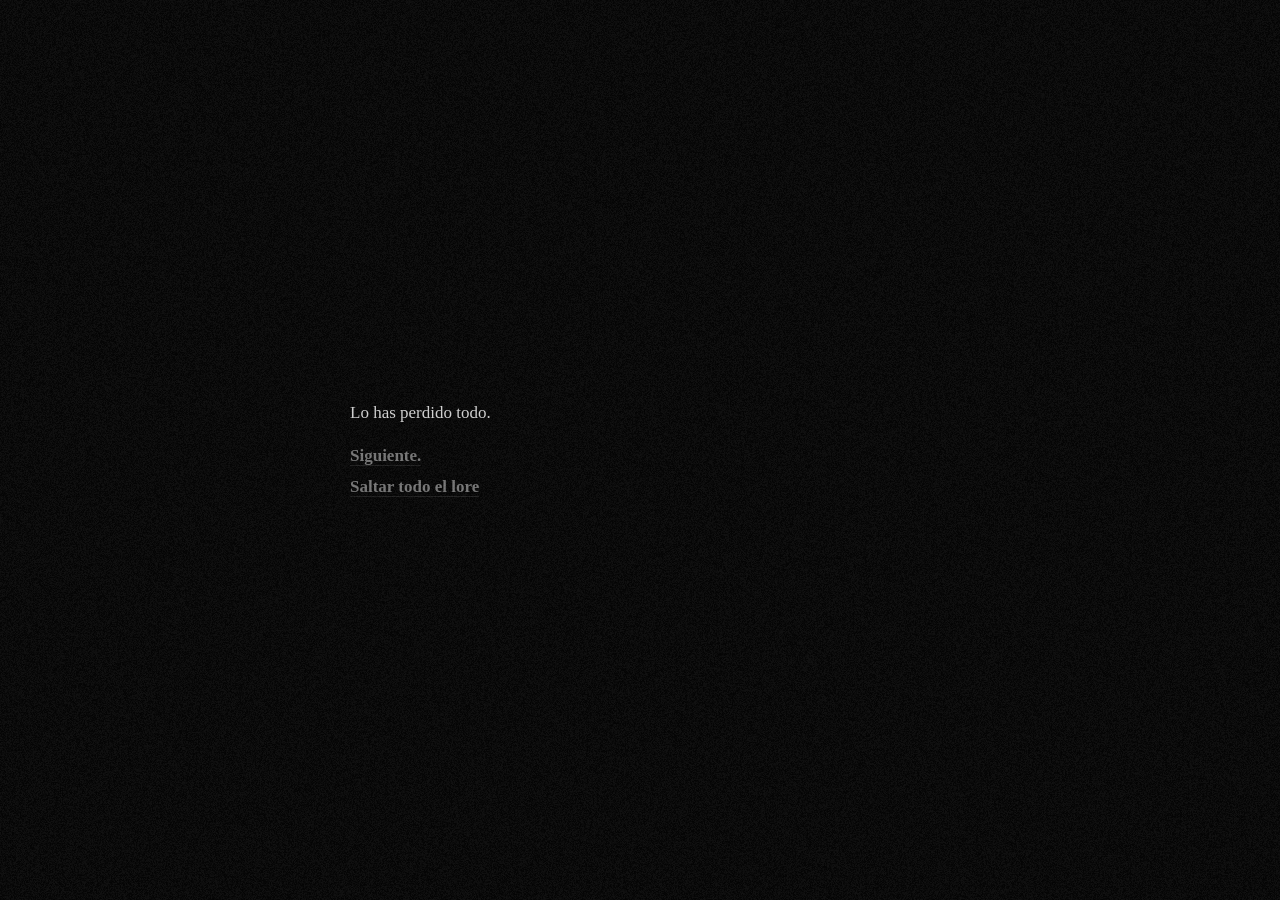
==== twine-game/index.html @ c81081ca "Add files via upload" ====
<!DOCTYPE html>
<html>
<head>
<meta charset="utf-8">
<meta content="width=device-width, initial-scale=1" name="viewport">
<title>Game</title>
<style title="Twine CSS">@keyframes appear{0%{opacity:0}to{opacity:1}}@keyframes fade-in-out{0%,to{opacity:0}50%{opacity:1}}@keyframes rumble{25%{top:-0.1em}75%{top:.1em}0%,to{top:0px}}@keyframes shudder{25%{left:.1em}75%{left:-0.1em}0%,to{left:0px}}@keyframes buoy{25%{top:.25em}75%{top:-0.25em}0%,to{top:0px}}@keyframes sway{25%{left:.25em}75%{left:-0.25em}0%,to{left:0px}}@keyframes pulse{0%{transform:scale(0, 0)}20%{transform:scale(1.2, 1.2)}40%{transform:scale(0.9, 0.9)}60%{transform:scale(1.05, 1.05)}80%{transform:scale(0.925, 0.925)}to{transform:scale(1, 1)}}@keyframes zoom-in{0%{transform:scale(0, 0)}to{transform:scale(1, 1)}}@keyframes shudder-in{0%,to{transform:translateX(0em)}5%,25%,45%{transform:translateX(-1em)}15%,35%,55%{transform:translateX(1em)}65%{transform:translateX(-0.6em)}75%{transform:translateX(0.6em)}85%{transform:translateX(-0.2em)}95%{transform:translateX(0.2em)}}@keyframes rumble-in{0%,to{transform:translateY(0em)}5%,25%,45%{transform:translateY(-1em)}15%,35%,55%{transform:translateY(1em)}65%{transform:translateY(-0.6em)}75%{transform:translateY(0.6em)}85%{transform:translateY(-0.2em)}95%{transform:translateY(0.2em)}}@keyframes fidget{0%,8.1%,82.1%,31.1%,38.1%,44.1%,40.1%,47.1%,74.1%,16.1%,27.1%,72.1%,24.1%,95.1%,6.1%,36.1%,20.1%,4.1%,91.1%,14.1%,87.1%,to{left:0px;top:0px}8%,82%,31%,38%,44%{left:-1px}40%,47%,74%,16%,27%{left:1px}72%,24%,95%,6%,36%{top:-1px}20%,4%,91%,14%,87%{top:1px}}@keyframes slide-right{0%{transform:translateX(-100vw)}}@keyframes slide-left{0%{transform:translateX(100vw)}}@keyframes slide-up{0%{transform:translateY(100vh)}}@keyframes slide-down{0%{transform:translateY(-100vh)}}@keyframes fade-right{0%{opacity:0;transform:translateX(-1em)}to{opacity:1}}@keyframes fade-left{0%{opacity:0;transform:translateX(1em)}to{opacity:1}}@keyframes fade-up{0%{opacity:0;transform:translateY(1em)}to{opacity:1}}@keyframes fade-down{0%{opacity:0;transform:translateY(-1em)}to{opacity:1}}@keyframes flicker{0%,29%,31%,63%,65%,77%,79%,86%,88%,91%,93%{opacity:0}30%{opacity:.2}64%{opacity:.4}78%{opacity:.6}87%{opacity:.8}92%,to{opacity:1}}@keyframes blur{0%{filter:blur(2rem);opacity:0}25%{opacity:1}to{filter:blur(0rem);opacity:1}}.dom-debug-mode tw-story,.dom-debug-mode tw-passage,.dom-debug-mode tw-sidebar,.dom-debug-mode tw-include,.dom-debug-mode tw-hook,.dom-debug-mode tw-expression,.dom-debug-mode tw-link,.dom-debug-mode tw-dialog,.dom-debug-mode tw-columns,.dom-debug-mode tw-column,.dom-debug-mode tw-align{outline:1px solid #f5a3da;min-height:32px;display:block !important}.dom-debug-mode tw-story::before,.dom-debug-mode tw-passage::before,.dom-debug-mode tw-sidebar::before,.dom-debug-mode tw-include::before,.dom-debug-mode tw-hook::before,.dom-debug-mode tw-expression::before,.dom-debug-mode tw-link::before,.dom-debug-mode tw-dialog::before,.dom-debug-mode tw-columns::before,.dom-debug-mode tw-column::before,.dom-debug-mode tw-align::before{position:absolute;top:0;left:0;height:16px;background-color:#f5a3da;color:#000;font-size:16px;font-weight:normal;font-style:normal;font-family:monospace;display:inline-block;line-height:100%;white-space:pre;z-index:999997}.dom-debug-mode tw-story:hover,.dom-debug-mode tw-passage:hover,.dom-debug-mode tw-sidebar:hover,.dom-debug-mode tw-include:hover,.dom-debug-mode tw-hook:hover,.dom-debug-mode tw-expression:hover,.dom-debug-mode tw-link:hover,.dom-debug-mode tw-dialog:hover,.dom-debug-mode tw-columns:hover,.dom-debug-mode tw-column:hover,.dom-debug-mode tw-align:hover{outline:1px solid #fc9}.dom-debug-mode tw-story:hover::before,.dom-debug-mode tw-passage:hover::before,.dom-debug-mode tw-sidebar:hover::before,.dom-debug-mode tw-include:hover::before,.dom-debug-mode tw-hook:hover::before,.dom-debug-mode tw-expression:hover::before,.dom-debug-mode tw-link:hover::before,.dom-debug-mode tw-dialog:hover::before,.dom-debug-mode tw-columns:hover::before,.dom-debug-mode tw-column:hover::before,.dom-debug-mode tw-align:hover::before{background-color:#fc9;transition:background-color 1s}.dom-debug-mode tw-passage,.dom-debug-mode tw-include,.dom-debug-mode tw-hook,.dom-debug-mode tw-expression,.dom-debug-mode tw-link,.dom-debug-mode tw-dialog,.dom-debug-mode tw-columns,.dom-debug-mode tw-column,.dom-debug-mode tw-align{padding:1em;margin:0}.dom-debug-mode tw-story::before{content:'<tw-story tags="' attr(tags) '">'}.dom-debug-mode tw-passage::before{top:-16px;content:'<tw-passage tags="' attr(tags) '">'}.dom-debug-mode tw-sidebar::before{top:-16px;content:"<tw-sidebar>"}.dom-debug-mode tw-hook::before{content:'<tw-hook name="' attr(name) '">'}.dom-debug-mode tw-expression::before{content:'<tw-expression name="' attr(name) '">'}.dom-debug-mode tw-link::before{content:'<tw-link name="' attr(name) '">'}.dom-debug-mode tw-dialog::before{content:"<tw-dialog>"}.dom-debug-mode tw-columns::before{content:"<tw-columns>"}.dom-debug-mode tw-column::before{content:"<tw-column>"}.dom-debug-mode tw-align::before{content:"<tw-align>"}.dom-debug-mode tw-include::before{content:'<tw-include type="' attr(type) '" name="' attr(name) '">'}tw-open-button[goto]{display:none}.debug-mode tw-open-button[replay],.debug-mode tw-open-button[goto]{display:inline}.debug-mode tw-expression{display:inline-block !important}.debug-mode tw-expression[type=variable]::after{font-size:.8rem;padding-left:.2rem;padding-right:.2rem;vertical-align:top;content:"$" attr(name)}.debug-mode tw-expression[type=tempVariable]::after{font-size:.8rem;padding-left:.2rem;padding-right:.2rem;vertical-align:top;content:"_" attr(name)}.debug-mode tw-expression[return=boolean]{background-color:rgba(179,179,179,.2)}.debug-mode tw-expression[return=array]{background-color:rgba(255,102,102,.2)}.debug-mode tw-expression[return=dataset]{background-color:rgba(255,128,0,.2)}.debug-mode tw-expression[return=number]{background-color:rgba(255,179,102,.2)}.debug-mode tw-expression[return=datamap]{background-color:rgba(255,255,102,.2)}.debug-mode tw-expression[return=changer]{background-color:rgba(179,255,102,.2)}.debug-mode tw-expression[return=lambda]{background-color:rgba(102,255,102,.2)}.debug-mode tw-expression[return=hookname]{background-color:rgba(102,255,204,.2)}.debug-mode tw-expression[return=string]{background-color:rgba(102,255,255,.2)}.debug-mode tw-expression[return=datatype]{background-color:rgba(102,153,255,.2)}.debug-mode tw-expression[return=gradient],.debug-mode tw-expression[return=colour]{background-color:rgba(204,102,255,.2)}.debug-mode tw-expression[return=instant],.debug-mode tw-expression[return=macro]{background-color:rgba(240,117,199,.2)}.debug-mode tw-expression[return=command]{background-color:rgba(153,153,255,.2)}.debug-mode tw-expression.false{background-color:rgba(255,0,0,.2) !important}.debug-mode tw-expression[type=macro]::before{content:"(" attr(name) ":)";padding:0 .5rem;font-size:1rem;vertical-align:middle;line-height:normal;background-color:inherit;border:1px solid rgba(255,255,255,.5)}.debug-mode tw-expression[title]:not([title=""]){cursor:help}.debug-mode tw-hook{background-color:rgba(0,85,255,.1) !important}.debug-mode tw-hook::before{font-size:.8rem;padding-left:.2rem;padding-right:.2rem;vertical-align:top;content:"["}.debug-mode tw-hook::after{font-size:.8rem;padding-left:.2rem;padding-right:.2rem;vertical-align:top;content:"]"}.debug-mode tw-hook[name]::after{font-size:.8rem;padding-left:.2rem;padding-right:.2rem;vertical-align:top;content:"]<" attr(name) "|"}.debug-mode tw-pseudo-hook{background-color:rgba(255,170,0,.1) !important}.debug-mode tw-collapsed::before{font-size:.8rem;padding-left:.2rem;padding-right:.2rem;vertical-align:top;content:"{"}.debug-mode tw-collapsed::after{font-size:.8rem;padding-left:.2rem;padding-right:.2rem;vertical-align:top;content:"}"}.debug-mode tw-verbatim::before,.debug-mode tw-verbatim::after{font-size:.8rem;padding-left:.2rem;padding-right:.2rem;vertical-align:top;content:"`"}.debug-mode tw-align[style*="text-align: center"]{background:linear-gradient(to right, hsla(14, 100%, 87%, 0) 0%, hsla(14, 100%, 87%, 0.25) 50%, hsla(14, 100%, 87%, 0) 100%)}.debug-mode tw-align[style*="text-align: left"]{background:linear-gradient(to right, hsla(14, 100%, 87%, 0.25) 0%, hsla(14, 100%, 87%, 0) 100%)}.debug-mode tw-align[style*="text-align: right"]{background:linear-gradient(to right, hsla(14, 100%, 87%, 0) 0%, hsla(14, 100%, 87%, 0.25) 100%)}.debug-mode tw-column{background-color:rgba(189,228,255,.2)}.debug-mode tw-enchantment{animation:enchantment .5s infinite;border:1px solid}.debug-mode tw-link::after,.debug-mode tw-broken-link::after{font-size:.8rem;padding-left:.2rem;padding-right:.2rem;vertical-align:top;content:attr(passage-name)}.debug-mode tw-include{background-color:rgba(204,128,51,.1)}.debug-mode tw-include::before{font-size:.8rem;padding-left:.2rem;padding-right:.2rem;vertical-align:top;content:attr(type) ' "' attr(name) '"'}.debug-dialogs tw-backdrop:not(.eval-replay):not(.harlowe-crash){pointer-events:none;opacity:.1}tw-eval-replay tw-eval-code,tw-eval-replay tw-eval-explanation{max-height:20vh;overflow:auto;margin:10px auto}tw-eval-replay tw-eval-code{display:block;font-family:monospace;padding-bottom:1ex;border-bottom:2px solid gray}tw-eval-replay tw-eval-explanation{display:block;text-align:center}tw-eval-replay tw-eval-explanation>code{white-space:pre-wrap}tw-eval-replay tw-eval-explanation>code.from-block{width:40%;display:inline-block;text-align:left;max-height:4em;overflow-wrap:anywhere;overflow-y:scroll}tw-eval-replay tw-eval-explanation>code.from-block~.to-desc{width:calc(40% - 2em);margin-left:2em;display:inline-block}tw-eval-replay tw-eval-explanation>code.from-block+span::after{content:"..."}tw-eval-replay tw-eval-explanation>code.from-inline{text-align:right}tw-eval-replay tw-eval-explanation>:nth-child(2){white-space:pre}tw-eval-replay tw-eval-explanation>.to-desc{text-align:left}tw-eval-replay tw-eval-explanation>table{width:100%;margin-top:1em}tw-eval-replay tw-eval-explanation>table td{white-space:pre-wrap !important;word-wrap:anywhere}tw-eval-replay tw-eval-reason{text-align:center;font-size:80%;font-style:italic;display:block}tw-eval-replay tw-eval-it{text-align:center;font-size:80%;display:block}tw-eval-replay tw-dialog-links{display:-ms-flexbox;display:flex;-ms-flex-pack:distribute;justify-content:space-around}@keyframes enchantment{0%,to{border-color:#ffb366}50%{border-color:#6fc}}tw-debugger{position:fixed;box-sizing:border-box;bottom:0;right:0;z-index:999999;min-width:14em;min-height:1em;padding:0em .5em .5em 1em;font-size:1.25em;font-family:sans-serif;color:#262626;background-color:#fff;border-left:solid #262626 2px;border-top:solid #262626 2px;border-top-left-radius:.5em;opacity:1}tw-debugger.fade-panel:not(:hover){opacity:.33}tw-debugger.theme-dark{color:#d9d9d9;background-color:#000}tw-debugger.theme-dark{border-color:#d9d9d9 rgba(0,0,0,0) rgba(0,0,0,0) #d9d9d9}tw-debugger select{margin-right:1em;width:12em}tw-debugger button,tw-debugger tw-link{border-radius:3px;border:solid #999 1px;margin:auto 4px;color:#262626;background-color:#fff;cursor:pointer}tw-debugger button.enabled,tw-debugger tw-link.enabled{color:#000;background-color:#d9d9d9;box-shadow:inset #999 3px 5px .5em}tw-debugger.theme-dark button,tw-debugger.theme-dark tw-link{color:#d9d9d9;background-color:#000;border-color:#666}tw-debugger.theme-dark button.enabled,tw-debugger.theme-dark tw-link.enabled{color:#e6e6e6;background-color:#424242;box-shadow:inset #666 3px 5px .5em}tw-debugger button{font-size:1em;overflow-x:hidden;text-overflow:ellipsis;white-space:pre}tw-debugger tw-link{font-size:1.25em;border-radius:16px;border-style:solid;border-width:2px;text-align:center;padding:0px 8px;display:block}tw-debugger tw-link:hover{border-color:#262626;color:#262626}tw-debugger.theme-dark tw-link:hover{border-color:#d9d9d9;color:#d9d9d9}tw-debugger tw-dialog{background-color:#fff;color:#000;font-size:1.25em}tw-debugger.theme-dark tw-dialog{background-color:#000;color:#e6e6e6}tw-debugger .panel{display:-ms-flexbox;display:flex;-ms-flex-direction:column;flex-direction:column;position:absolute;bottom:100%;left:-2px;right:0;padding:1em;overflow-y:scroll;overflow-x:hidden;border:inherit;box-sizing:content-box;background-color:#fff;border-bottom:solid #999 2px;border-top-left-radius:.5em;border-bottom-left-radius:.5em;font-size:.8em}tw-debugger .panel:empty,tw-debugger .panel[hidden]{display:none}tw-debugger.theme-dark .panel{background-color:#000;border-bottom-color:#666}tw-debugger .panel-source .panel-row-buttons{width:2rem}tw-debugger .panel-source .source-tags{width:20%;font-style:italic}tw-debugger .panel-row-source td{font-family:monospace;font-size:1rem;white-space:pre-wrap;overflow-wrap:anywhere;max-height:8rem;padding:1rem}tw-debugger .panel-rows{width:100%;overflow-x:scroll}tw-debugger .panel-rows>*{display:table-row}tw-debugger .panel-rows>div:nth-of-type(2n){background-color:#e6e6e6}tw-debugger .panel-tools .panel-rows>*,tw-debugger .panel-options .panel-rows>*{margin-top:.4rem;display:block}tw-debugger.theme-dark .panel-rows>div:nth-of-type(2n){background-color:#212121}tw-debugger .panel-row-buttons{text-align:right}tw-debugger .panel-variables .panel-rows:empty::before{content:"~ No variables ~";font-style:italic;color:#575757;text-align:center}tw-debugger .panel-enchantments .panel-rows:empty::before{content:"~ No enchantments ~";font-style:italic;color:#575757;text-align:center}tw-debugger .panel-errors .panel-rows:empty::before{content:"~ No errors... for now. ~";font-style:italic;color:#575757;text-align:center}tw-debugger .panel-errors .panel-rows:empty+.panel-errors-bottom{display:none}tw-debugger.theme-dark .panel-variables .panel-rows:empty::before,tw-debugger.theme-dark .panel-enchantments .panel-rows:empty::before,tw-debugger.theme-dark .panel-errors .panel-rows:empty::before{color:#a8a8a8}tw-debugger .panel-rows:empty+.panel-variables-bottom{display:none}tw-debugger th[data-col]{text-decoration:underline;cursor:pointer}tw-debugger th[data-col][data-order=asc]::after{content:"↓"}tw-debugger th[data-col][data-order=desc]::after{content:"↑"}tw-debugger .panel-storylets:not(.panel-exclusive) .storylet-exclusive,tw-debugger .panel-storylets:not(.panel-urgent) .storylet-urgent{display:none}tw-debugger .storylet-exclusive,tw-debugger .storylet-urgent,tw-debugger .storylet-open{text-align:center}tw-debugger .panel-variables-bottom{padding-top:5px}tw-debugger .enchantment-row{min-height:1.5em}tw-debugger .variable-path{opacity:.4}tw-debugger .temporary-variable-scope,tw-debugger .enchantment-local{font-family:sans-serif;font-weight:normal;opacity:.8;font-size:.75em}tw-debugger .temporary-variable-scope:not(:empty)::before,tw-debugger .enchantment-local:not(:empty)::before{content:" in "}tw-debugger .variable-name,tw-debugger .enchantment-name{font-family:monospace;font-weight:bold}tw-debugger .variable-type{color:#575757;font-weight:normal;text-overflow:ellipsis;overflow:hidden;max-width:10em}tw-debugger.theme-dark .variable-type{color:#a8a8a8}tw-debugger .error-row{display:table-row;background-color:rgba(230,101,204,.3)}tw-debugger .error-row:nth-of-type(2n){background-color:rgba(237,145,219,.3)}tw-debugger .error-row>*{display:table-cell;padding:.25em .5em}tw-debugger .error-row .error-message[title]:not([title=""]){cursor:help}tw-debugger .error-row .error-passage{color:#575757}tw-debugger.theme-dark .error-row .error-passage{color:#a8a8a8}tw-debugger .storylet-row{background-color:rgba(193,240,225,.3)}tw-debugger .storylet-row:nth-child(2n){background-color:rgba(152,231,204,.3)}tw-debugger .storylet-row.storylet-closed{font-style:italic;background-color:#fff}tw-debugger .storylet-row.storylet-closed:nth-child(2n){background-color:#e6e6e6}tw-debugger .storylet-row.storylet-closed>:not(.storylet-lambda){opacity:.6}.storylet-error tw-debugger .storylet-row{background-color:rgba(230,101,204,.3)}.storylet-error tw-debugger .storylet-row:nth-child(2n){background-color:rgba(237,145,219,.3)}tw-debugger .storylet-row .storylet-name,tw-debugger .storylet-row .storylet-value{display:inline-block;width:50%}tw-debugger .storylet-row .storylet-lambda{font-family:monospace;font-size:1rem;white-space:pre-wrap;overflow-wrap:anywhere}tw-debugger.theme-dark .storylet-row.storylet-closed{background-color:#000}tw-debugger.theme-dark .storylet-row.storylet-closed:nth-child(2n){background-color:#212121}tw-debugger .tabs{padding-bottom:.5em}tw-debugger .tab{border-radius:0px 0px .5em .5em;border-top:none;top:-2px}tw-debugger .resizer-h{position:absolute;height:14em;border-left:2px solid #999;border-right:2px solid #999;top:10px;left:4px;width:8px;cursor:ew-resize}tw-debugger.theme-dark .resizer-h{border-color:rgba(0,0,0,0) #666}tw-debugger .resizer-v{position:absolute;height:8px;border-top:2px solid #999;border-bottom:2px solid #999;margin-bottom:4px;top:4px;left:10px;width:95%;cursor:ns-resize;box-sizing:border-box}tw-debugger.theme-dark .resizer-v{border-color:#666 rgba(0,0,0,0)}tw-debugger mark{color:inherit;background-color:rgba(101,230,230,.3) !important}tw-dialog{z-index:999997;border:#fff solid 2px;padding:2em;color:#fff;background-color:#000;display:block}@media(min-width: 576px){tw-dialog{max-width:50vw}}tw-dialog input[type=text]{font-size:inherit;width:100%;border:solid #fff !important}tw-dialog-links{text-align:right;display:-ms-flexbox;display:flex;-ms-flex-pack:end;justify-content:flex-end}tw-backdrop{z-index:999996;position:fixed;top:0;left:0;right:0;bottom:0;background-color:rgba(0,0,0,.8);display:-ms-flexbox;display:flex;-ms-flex-align:center;align-items:center;-ms-flex-pack:center;justify-content:center}tw-backdrop~tw-backdrop{display:none}tw-link,.enchantment-link{cursor:pointer;color:#4169e1;font-weight:bold;text-decoration:none;transition:color .2s ease-in-out}tw-passage [style^=color] tw-link:not(:hover),tw-passage [style*=" color"] tw-link:not(:hover),tw-passage [style^=color][hover=true] tw-link:hover,tw-passage [style*=" color"][hover=true] tw-link:hover,tw-passage [style^=color] .enchantment-link:not(:hover),tw-passage [style*=" color"] .enchantment-link:not(:hover),tw-passage [style^=color][hover=true] .enchantment-link:hover,tw-passage [style*=" color"][hover=true] .enchantment-link:hover{color:inherit}tw-link:hover,.enchantment-link:hover{color:#00bfff}tw-link:active,.enchantment-link:active{color:#dd4b39}.visited{color:#6941e1}tw-passage [style^=color] .visited:not(:hover),tw-passage [style*=" color"] .visited:not(:hover),tw-passage [style^=color][hover=true] .visited:hover,tw-passage [style*=" color"][hover=true] .visited:hover{color:inherit}.visited:hover{color:#e3e}tw-broken-link{color:#933;border-bottom:2px solid #933;cursor:not-allowed}tw-passage [style^=color] tw-broken-link:not(:hover),tw-passage [style*=" color"] tw-broken-link:not(:hover),tw-passage [style^=color][hover=true] tw-broken-link:hover,tw-passage [style*=" color"][hover=true] tw-broken-link:hover{color:inherit}tw-link.enchantment-mouseover,.link.enchantment-mouseover,tw-expression.enchantment-mouseover>tw-link{color:inherit;font-weight:inherit;transition:none;cursor:inherit;border-bottom:2px dashed #999}tw-link.enchantment-mouseover:hover,tw-link.enchantment-mouseover:active,.link.enchantment-mouseover:hover,.link.enchantment-mouseover:active,tw-expression.enchantment-mouseover>tw-link:hover,tw-expression.enchantment-mouseover>tw-link:active{color:inherit}tw-link.enchantment-mouseover.enchantment-button,.link.enchantment-mouseover.enchantment-button,tw-expression.enchantment-mouseover>tw-link.enchantment-button{border-style:dashed}tw-link.enchantment-mouseout,.link.enchantment-mouseout,tw-expression.enchantment-mouseout>tw-link{color:inherit;font-weight:inherit;transition:none;cursor:inherit;border:rgba(64,149,191,.6) 1px solid;border-radius:.2em}tw-link.enchantment-mouseout:hover,tw-link.enchantment-mouseout:active,.link.enchantment-mouseout:hover,.link.enchantment-mouseout:active,tw-expression.enchantment-mouseout>tw-link:hover,tw-expression.enchantment-mouseout>tw-link:active{color:inherit}tw-link.enchantment-mouseout:hover,.link.enchantment-mouseout:hover,tw-expression.enchantment-mouseout>tw-link:hover{background-color:rgba(175,197,207,.75);border:rgba(0,0,0,0) 1px solid}tw-link.enchantment-dblclick,.link.enchantment-dblclick,tw-expression.enchantment-dblclick>tw-link{color:inherit;font-weight:inherit;transition:none;cursor:inherit;cursor:pointer;border:2px solid #999;border-radius:0}tw-link.enchantment-dblclick:hover,tw-link.enchantment-dblclick:active,.link.enchantment-dblclick:hover,.link.enchantment-dblclick:active,tw-expression.enchantment-dblclick>tw-link:hover,tw-expression.enchantment-dblclick>tw-link:active{color:inherit}tw-link.enchantment-dblclick:active,.link.enchantment-dblclick:active,tw-expression.enchantment-dblclick>tw-link:active{background-color:#999}tw-link.enchantment-button,.link.enchantment-button,.enchantment-button:not(.link) tw-link,.enchantment-button:not(.link) .link{border-radius:16px;border-style:solid;border-width:2px;text-align:center;padding:0px 8px;display:block}.enchantment-button{display:block}.enchantment-clickblock{cursor:pointer;width:100%;height:100%;display:block}.enchantment-clickblock>:not(tw-enchantment)::after{content:"";width:100%;height:100%;top:0;left:0;display:block;box-sizing:border-box;position:absolute;pointer-events:none;color:rgba(65,105,225,.5);transition:color .2s ease-in-out}.enchantment-clickblock>:not(tw-enchantment):hover::after{color:rgba(0,191,255,.5)}.enchantment-clickblock>:not(tw-enchantment):active::after{color:rgba(222,78,59,.5)}.enchantment-clickblock>:not(tw-enchantment)::after{box-shadow:inset 0 0 0 .5vmax}.enchantment-clickblock>tw-passage::after,.enchantment-clickblock>tw-sidebar::after{box-shadow:0 0 0 .5vmax}.enchantment-mouseoverblock>:not(tw-enchantment)::after{content:"";width:100%;height:100%;top:0;left:0;display:block;box-sizing:border-box;position:absolute;pointer-events:none;border:2px dashed #999}.enchantment-mouseoutblock>:not(tw-enchantment)::after{content:"";width:100%;height:100%;top:0;left:0;display:block;box-sizing:border-box;position:absolute;pointer-events:none;border:rgba(64,149,191,.6) 2px solid}.enchantment-mouseoutblock:hover>:not(tw-enchantment)::after{content:"";width:100%;height:100%;top:0;left:0;display:block;box-sizing:border-box;position:absolute;pointer-events:none;background-color:rgba(175,197,207,.75);border:rgba(0,0,0,0) 2px solid;border-radius:.2em}.enchantment-dblclickblock>:not(tw-enchantment)::after{content:"";width:100%;height:100%;top:0;left:0;display:block;box-sizing:border-box;position:absolute;pointer-events:none;cursor:pointer;border:2px solid #999}tw-dialog-links{padding-top:1.5em}tw-dialog-links tw-link{border-radius:16px;border-style:solid;border-width:2px;text-align:center;padding:0px 8px;display:block;display:inline-block}html{margin:0;height:100%;overflow-x:hidden}*,:before,:after{position:relative;box-sizing:inherit}body{margin:0;height:100%}tw-storydata{display:none}tw-story{display:-ms-flexbox;display:flex;-ms-flex-direction:column;flex-direction:column;font:100% Georgia,serif;box-sizing:border-box;width:100%;min-height:100%;font-size:1.5em;line-height:1.5em;padding:5% 5%;overflow:hidden;background-color:#000;color:#fff}tw-story [style*=content-box] *{box-sizing:border-box}@media(min-width: 576px){tw-story{padding:5% 20%}}tw-story tw-consecutive-br{display:block;height:1.6ex;visibility:hidden}tw-story select{background-color:rgba(0,0,0,0);font:inherit;border-style:solid;padding:2px}tw-story select:not([disabled]){color:inherit}tw-story textarea{resize:none;background-color:rgba(0,0,0,0);font:inherit;color:inherit;border-style:none;padding:2px}tw-story input[type=text]{background-color:rgba(0,0,0,0);font:inherit;color:inherit;border-style:none}tw-story input[type=checkbox]{transform:scale(1.5);margin:0 .5em .5em .5em;vertical-align:middle}tw-story tw-noscript{animation:appear .8s}tw-passage{display:block}tw-sidebar{text-align:center;display:-ms-flexbox;display:flex;-ms-flex-pack:justify;justify-content:space-between}@media(min-width: 576px){tw-sidebar{left:-5em;width:3em;position:absolute;-ms-flex-direction:column;flex-direction:column}tw-enchantment[style*=width]>tw-sidebar{width:inherit}}tw-icon{display:inline-block;margin:.5em 0;font-size:66px;font-family:"Verdana",sans-serif}tw-icon[alt]{opacity:.2;cursor:pointer}tw-icon[alt]:hover{opacity:.4}tw-icon[data-label]::after{font-weight:bold;content:attr(data-label);font-size:20px;bottom:-20px;left:-50%;white-space:nowrap}tw-meter{display:block}tw-hook:empty,tw-expression:empty{display:none}tw-error{display:inline-block;border-radius:.2em;padding:.2em;font-size:1rem;cursor:help;white-space:pre-wrap}tw-error.error{background-color:rgba(223,58,190,.6);color:#fff}tw-error.warning{background-color:rgba(223,140,58,.6);color:#fff;display:none}.debug-mode tw-error.warning{display:inline}tw-error-explanation{display:block;font-size:.8rem;line-height:1rem}tw-open-button,tw-folddown{cursor:pointer;line-height:0em;border-radius:4px;border:1px solid rgba(255,255,255,.5);font-size:.8rem;margin:0 .2rem;padding:3px;white-space:pre}tw-folddown::after{content:"▶"}tw-folddown.open::after{content:"▼"}tw-open-button[replay]{display:none}tw-error tw-open-button,tw-eval-replay tw-open-button{display:inline !important}tw-open-button::after{content:attr(label)}tw-notifier{border-radius:.2em;padding:.2em;font-size:1rem;background-color:rgba(223,182,58,.4);display:none}.debug-mode tw-notifier{display:inline}tw-notifier::before{content:attr(message)}tw-colour{border:1px solid #000;display:inline-block;width:1em;height:1em}tw-enchantment:empty{display:none}h1{font-size:3em}h2{font-size:2.25em}h3{font-size:1.75em}h1,h2,h3,h4,h5,h6{line-height:1em;margin:.3em 0 .6em 0}pre{font-size:1rem;line-height:initial}small{font-size:70%}big{font-size:120%}mark{color:rgba(0,0,0,.6);background-color:#ff9}ins{color:rgba(0,0,0,.6);background-color:rgba(255,242,204,.5);border-radius:.5em;box-shadow:0em 0em .2em #ffe699;text-decoration:none}center{text-align:center;margin:0 auto;width:60%}blink{text-decoration:none;animation:fade-in-out 1s steps(1, end) infinite alternate}tw-align{display:block}tw-columns{display:-ms-flexbox;display:flex;-ms-flex-direction:row;flex-direction:row;-ms-flex-pack:justify;justify-content:space-between}.transition-in{animation:appear 0ms step-start}.transition-out{animation:appear 0ms step-end}[data-t8n^=dissolve].transition-in,[data-t8n=fade].transition-in{animation:appear .8s}[data-t8n^=dissolve].transition-out,[data-t8n=fade].transition-out{animation:appear .8s reverse}[data-t8n^=shudder].transition-in{display:inline-block !important;animation:shudder-in .8s}[data-t8n^=shudder].transition-out{display:inline-block !important;animation:shudder-in .8s reverse}[data-t8n^=rumble].transition-in{display:inline-block !important;animation:rumble-in .8s}[data-t8n^=rumble].transition-out{display:inline-block !important;animation:rumble-in .8s reverse}[data-t8n^=pulse].transition-in{animation:pulse .8s;display:inline-block !important}[data-t8n^=pulse].transition-out{animation:pulse .8s reverse;display:inline-block !important}[data-t8n^=zoom].transition-in{animation:zoom-in .8s;display:inline-block !important}[data-t8n^=zoom].transition-out{animation:zoom-in .8s reverse;display:inline-block !important}[data-t8n^=blur].transition-in{animation:blur .8s;display:inline-block !important}[data-t8n^=blur].transition-out{animation:blur .8s reverse;display:inline-block !important}[data-t8n^=slideleft].transition-in{animation:slide-left .8s;display:inline-block !important}[data-t8n^=slideleft].transition-out{animation:slide-right .8s reverse;display:inline-block !important}[data-t8n^=slideright].transition-in{animation:slide-right .8s;display:inline-block !important}[data-t8n^=slideright].transition-out{animation:slide-left .8s reverse;display:inline-block !important}[data-t8n^=slideup].transition-in{animation:slide-up .8s;display:inline-block !important}[data-t8n^=slideup].transition-out{animation:slide-down .8s reverse;display:inline-block !important}[data-t8n^=slidedown].transition-in{animation:slide-down .8s;display:inline-block !important}[data-t8n^=slidedown].transition-out{animation:slide-up .8s reverse;display:inline-block !important}[data-t8n^=fadeleft].transition-in{animation:fade-left .8s;display:inline-block !important}[data-t8n^=fadeleft].transition-out{animation:fade-right .8s reverse;display:inline-block !important}[data-t8n^=faderight].transition-in{animation:fade-right .8s;display:inline-block !important}[data-t8n^=faderight].transition-out{animation:fade-left .8s reverse;display:inline-block !important}[data-t8n^=fadeup].transition-in{animation:fade-up .8s;display:inline-block !important}[data-t8n^=fadeup].transition-out{animation:fade-down .8s reverse;display:inline-block !important}[data-t8n^=fadedown].transition-in{animation:fade-down .8s;display:inline-block !important}[data-t8n^=fadedown].transition-out{animation:fade-up .8s reverse;display:inline-block !important}[data-t8n^=flicker].transition-in{animation:flicker .8s}[data-t8n^=flicker].transition-out{animation:flicker .8s reverse}
</style>
</head>
<body>
<tw-story><noscript><tw-noscript>JavaScript needs to be enabled to play Game.</tw-noscript></noscript></tw-story>
<tw-storydata name="Game" startnode="1" creator="Twine" creator-version="2.12.0" format="Harlowe" format-version="3.3.9" ifid="CBEED6D8-8279-4FFF-9E07-7987239375C6" options="" tags="" zoom="1" hidden><style role="stylesheet" id="twine-user-stylesheet" type="text/twine-css">html {
  background: #000000 !important;
  height: 100% !important;
}

body {
  background: #050505 !important;
  height: 100% !important;
  margin: 0 !important;
  padding: 0 !important;
}

tw-story {
  background: #050505 !important;
  color: #d4d4d4 !important;
  font-family: Georgia, serif !important;
  font-size: 17px !important;
  line-height: 1.8 !important;
  max-width: 660px !important;
  min-height: 100vh !important;
  margin: 0 auto !important;
  padding: 60px 40px !important;
  display: flex !important;
  flex-direction: column !important;
  justify-content: center !important;
}

tw-passage {
  background: transparent !important;
  color: #d4d4d4 !important;
  padding: 0 !important;
  border: none !important;
}

h1 {
  color: #f0f0f0 !important;
  font-size: 2.5em !important;
  text-align: center !important;
  text-transform: uppercase !important;
  letter-spacing: 0.15em !important;
  margin-bottom: 0.5em !important;
}

h2 {
  color: #f0f0f0 !important;
  font-size: 1.6em !important;
  text-transform: uppercase !important;
  margin-top: 2em !important;
  margin-bottom: 0.6em !important;
}

h3 {
  color: #d4d4d4 !important;
  font-size: 1.2em !important;
  margin-top: 1.5em !important;
}

tw-link {
  color: #777777 !important;
  text-decoration: none !important;
  border-bottom: 1px solid #1e1e1e !important;
}

tw-link:hover {
  color: #f0f0f0 !important;
  border-bottom-color: #c9a84c !important;
}

tw-link.visited {
  color: #444444 !important;
}

.enchantment-link {
  color: #777777 !important;
  text-decoration: none !important;
}

.enchantment-link:hover {
  color: #f0f0f0 !important;
}

tw-dialog-links {
  margin-top: 2em !important;
}

tw-dialog-links tw-link {
  display: block !important;
  padding: 1em 1.4em !important;
  margin-bottom: 8px !important;
  border: 1px solid #1e1e1e !important;
  background: #111111 !important;
  color: #d4d4d4 !important;
  text-transform: uppercase !important;
  font-size: 0.85em !important;
  letter-spacing: 0.1em !important;
}

tw-dialog-links tw-link:hover {
  background: #1a1a1a !important;
  border-color: #c9a84c !important;
  color: #f0f0f0 !important;
}

tw-dialog-links tw-link.visited {
  opacity: 0.35 !important;
}

blockquote {
  border-left: 2px solid #a07e2e !important;
  padding: 1em 1.5em !important;
  margin: 2em 0 !important;
  color: #777777 !important;
  font-style: italic !important;
}

hr {
  border: none !important;
  border-top: 1px solid #333333 !important;
  margin: 2em 0 !important;
}

strong, b {
  color: #f0f0f0 !important;
}

em, i {
  color: #777777 !important;
}

tw-sidebar {
  display: none !important;
}
</style><script role="script" id="twine-user-script" type="text/twine-javascript">(function() {
  var canvas = document.createElement("canvas");
  canvas.id = "grain";
  canvas.style.cssText = "position:fixed;inset:0;width:100%;height:100%;pointer-events:none;z-index:9999;opacity:0.05";
  document.body.appendChild(canvas);
  var ctx = canvas.getContext("2d");

  function resize() {
    canvas.width = window.innerWidth;
    canvas.height = window.innerHeight;
  }
  resize();
  window.addEventListener("resize", resize);

  setInterval(function() {
    var w = canvas.width;
    var h = canvas.height;
    var img = ctx.createImageData(w, h);
    var d = img.data;
    for (var i = 0; i < d.length; i += 4) {
      var v = Math.random() * 255;
      d[i] = v;
      d[i+1] = v;
      d[i+2] = v;
      d[i+3] = 255;
    }
    ctx.putImageData(img, 0, 0);
  }, 120);

  function strip() {
    document.querySelectorAll("*[title]").forEach(function(el) {
      el.removeAttribute("title");
    });
  }

  strip();

  var obs = new MutationObserver(function() {
    strip();
  });
  obs.observe(document.body, { childList: true, subtree: true, attributes: true });
})();
</script><tw-passagedata pid="1" name="Lore1" tags="" position="825,375" size="100,100">Lo has perdido todo.

[[Siguiente.|Lore2]]
[[Saltar todo el lore|Main1]]</tw-passagedata><tw-passagedata pid="2" name="Lore2" tags="" position="1000,375" size="100,100">Tu familia, tu dinero, tus amigos

[[Siguiente|Lore3]]</tw-passagedata><tw-passagedata pid="3" name="Lore3" tags="" position="1175,375" size="100,100">Ya no te queda nada.

[[Siguiente|Lore4]]</tw-passagedata><tw-passagedata pid="4" name="Lore4" tags="" position="1375,375" size="100,100">Tienes 45 años y estas divorciado. Perdiste todo tu dinero en un robo.

[[Siguiente|Lore5]]

</tw-passagedata><tw-passagedata pid="5" name="Lore5" tags="" position="1550,375" size="100,100">Esta es tu historia

[[Siguiente|Main1]]</tw-passagedata><tw-passagedata pid="6" name="Main1" tags="" position="825,500" size="100,100">10 de mayo de 2026. 6:40 PM

[[Siguiente|Main2]]</tw-passagedata><tw-passagedata pid="7" name="Main2" tags="" position="1000,500" size="100,100">Estas en la calle pidiendo dinero, y un hombre se acerca lentamente.

[[Siguiente|Main3]]</tw-passagedata><tw-passagedata pid="8" name="Main3" tags="" position="1175,500" size="100,100">Te da un papel y se va.

[[Siguiente|Main4]]</tw-passagedata><tw-passagedata pid="9" name="Main4" tags="" position="1375,500" size="100,100">Lo abres y no puedes creer lo que hay dentro.

[[Siguiente|Main5]]</tw-passagedata><tw-passagedata pid="10" name="Main5" tags="" position="1550,500" size="100,100">&quot;Hola, somos una mafia de contrabando, buscamos a gente que no tenga nada que perder, unase y recibira una cantidad gigante de dinero por cada encargo, si aceptas, dirijase hacia el callejón que hay aquí al lado ahora.&quot;

[[Aceptar|Decisión1]]
[[Rechazar|Final1]]</tw-passagedata><tw-passagedata pid="11" name="Decisión1" tags="" position="1350,675" size="100,100">Llegas al callejón, hay un hombre enmascarado que te señala la puerta de una furgoneta.

[[Meterse en la furgoneta|Main6]]
[[Resistir|Final2]]</tw-passagedata><tw-passagedata pid="12" name="Final1" tags="" position="1750,500" size="100,100">Rechazas, mueres en 3 meses por un golpe de calor.

[[Volver a empezar|Lore1]]</tw-passagedata><tw-passagedata pid="13" name="Main6" tags="" position="1350,825" size="100,100">Te metes en la furgoneta y te ponen un antifaz, te dicen que va a ser un viaje largo.

[[Siguiente|Main7]]</tw-passagedata><tw-passagedata pid="14" name="Final2" tags="" position="1600,675" size="100,100">El hombre se impacienta, podria verle alguien si esta mucho tiempo, sigues insistiendo. Mueres asesinado.

[[Volver a empezar|Lore1]]

</tw-passagedata><tw-passagedata pid="15" name="Main7" tags="" position="1350,950" size="100,100">Te sacan de la furgoneta, te intentas quitar el antifaz pero hacen fuerza para que no te lo quites, sigues avanzando. En un momento, todos paran y te quitan el antifaz.

[[Siguiente|Main8]]</tw-passagedata><tw-passagedata pid="16" name="Main8" tags="" position="1350,1075" size="100,100">Bienvenido, estas un un gigante monumento rodeado de joyas, dinero, armas ilegales, y mas, todos se quitan las mascaras.

&lt;img src=&quot;Mansion.png&quot;&gt;

[[Siguiente|Main9]]
</tw-passagedata><tw-passagedata pid="17" name="Main9" tags="" position="1350,1200" size="100,100">Ves a alguien en un trono con ropas multimillonarias, puede ser el jefe

[[Siguiente|Main10]]</tw-passagedata><tw-passagedata pid="18" name="Main10" tags="" position="1350,1325" size="100,100">Susurra a los guardias &quot;es perfecto&quot; y luego se dirije a ti con una gran sonrisa, y te dice, serviras a esta mafia?

[[Asentir con la cabeza|Main11]]
[[Decir que no|Final3]]</tw-passagedata><tw-passagedata pid="19" name="Main11" tags="" position="1350,1450" size="100,100">Primera misión: llevar un paquete sellado a un contacto, te han dado la dirrección, te han dicho que lo dejas en el suelo y lo mas importante: NO ABRAS EL PAQUETE

[[Aceptar|Main12]]
[[Rechazar|Final4]]</tw-passagedata><tw-passagedata pid="20" name="Final3" tags="" position="1575,1325" size="100,100">Se le quita la sonrisa de la cara, mueres asesinado.

[[Volver a empezar|Lore1]]</tw-passagedata><tw-passagedata pid="21" name="Main12" tags="" position="1350,1575" size="100,100">vas en un coche prestado... y te pica mucho la curiosidad....

[[Abrir el paquete|Final5]]
[[Ignorar la curiosidad y seguir|Main13]]</tw-passagedata><tw-passagedata pid="22" name="Final4" tags="" position="1575,1475" size="100,100">Mueres asesinado.

[[Volver a empezar||Lore1]]</tw-passagedata><tw-passagedata pid="23" name="Final5" tags="" position="1575,1600" size="100,100">Era una misión de prueba. Dentro del paquete no hay nada, y sientes como un arma esta siendo apuntada a ti. Mueres asesinado.

[[Volver a empezar|Lore1]]</tw-passagedata><tw-passagedata pid="24" name="Main13" tags="" position="1350,1725" size="100,100">Llegas, dejas el paquete y vuelves, hacer más misiones y vas subiendo de rango... hasta que...

[[Siguiente|Main14]]</tw-passagedata><tw-passagedata pid="25" name="Main14" tags="" position="1350,1850" size="100,100"> Estas con el jefe, tu decides, nadie se enterará, pero tu conciencia..
 
 [[Matarlo y ser rey|Fianl6]]
 [[Dejarlo como esta|Final7]]
</tw-passagedata><tw-passagedata pid="26" name="Fianl6" tags="" position="1575,1825" size="100,100">Eres el rey. Enhorabuena, has conseguido todo lo que quieres. Fin.

[[Volver a empezar|Lore1]]</tw-passagedata><tw-passagedata pid="27" name="Final7" tags="" position="1575,1975" size="100,100">Te quedas con un alto cargo y como un mafioso ejemplo para los nuevos que llegan. Fin.

[[Volver a empezar|Lore1]]</tw-passagedata></tw-storydata>
<script title="Twine engine code" data-main="harlowe">(function(){"use strict";
var require,define;!function(){var e={},r={};require=function(i){var n=e[i];return n&&(r[i]=n[1].apply(void 0,n[0].map(require)),e[i]=void 0),r[i]},(define=function(r,i,n){if("function"==typeof r)return r();e[r]=[i,n]}).amd=!0}();/*!
 * https://github.com/paulmillr/es6-shim
 * @license es6-shim Copyright 2013-2016 by Paul Miller (http://paulmillr.com)
 *   and contributors,  MIT License
 * es6-shim: v0.35.4
 * see https://github.com/paulmillr/es6-shim/blob/0.35.3/LICENSE
 * Details and documentation:
 * https://github.com/paulmillr/es6-shim/
 */
(function(e,t){if(typeof define==="function"&&define.amd){define(t)}else if(typeof exports==="object"){module.exports=t()}else{e.returnExports=t()}})(this,function(){"use strict";var e=Function.call.bind(Function.apply);var t=Function.call.bind(Function.call);var r=Array.isArray;var n=Object.keys;var o=function notThunker(t){return function notThunk(){return!e(t,this,arguments)}};var i=function(e){try{e();return false}catch(t){return true}};var a=function valueOrFalseIfThrows(e){try{return e()}catch(t){return false}};var u=o(i);var f=function(){return!i(function(){return Object.defineProperty({},"x",{get:function(){}})})};var s=!!Object.defineProperty&&f();var c=function foo(){}.name==="foo";var l=Function.call.bind(Array.prototype.forEach);var p=Function.call.bind(Array.prototype.reduce);var v=Function.call.bind(Array.prototype.filter);var y=Function.call.bind(Array.prototype.some);var h=function(e,t,r,n){if(!n&&t in e){return}if(s){Object.defineProperty(e,t,{configurable:true,enumerable:false,writable:true,value:r})}else{e[t]=r}};var b=function(e,t,r){l(n(t),function(n){var o=t[n];h(e,n,o,!!r)})};var g=Function.call.bind(Object.prototype.toString);var d=typeof/abc/==="function"?function IsCallableSlow(e){return typeof e==="function"&&g(e)==="[object Function]"}:function IsCallableFast(e){return typeof e==="function"};var m={getter:function(e,t,r){if(!s){throw new TypeError("getters require true ES5 support")}Object.defineProperty(e,t,{configurable:true,enumerable:false,get:r})},proxy:function(e,t,r){if(!s){throw new TypeError("getters require true ES5 support")}var n=Object.getOwnPropertyDescriptor(e,t);Object.defineProperty(r,t,{configurable:n.configurable,enumerable:n.enumerable,get:function getKey(){return e[t]},set:function setKey(r){e[t]=r}})},redefine:function(e,t,r){if(s){var n=Object.getOwnPropertyDescriptor(e,t);n.value=r;Object.defineProperty(e,t,n)}else{e[t]=r}},defineByDescriptor:function(e,t,r){if(s){Object.defineProperty(e,t,r)}else if("value"in r){e[t]=r.value}},preserveToString:function(e,t){if(t&&d(t.toString)){h(e,"toString",t.toString.bind(t),true)}}};var O=Object.create||function(e,t){var r=function Prototype(){};r.prototype=e;var o=new r;if(typeof t!=="undefined"){n(t).forEach(function(e){m.defineByDescriptor(o,e,t[e])})}return o};var w=function(e,t){if(!Object.setPrototypeOf){return false}return a(function(){var r=function Subclass(t){var r=new e(t);Object.setPrototypeOf(r,Subclass.prototype);return r};Object.setPrototypeOf(r,e);r.prototype=O(e.prototype,{constructor:{value:r}});return t(r)})};var j=function(){if(typeof self!=="undefined"){return self}if(typeof window!=="undefined"){return window}if(typeof global!=="undefined"){return global}throw new Error("unable to locate global object")};var S=j();var T=S.isFinite;var I=Function.call.bind(String.prototype.indexOf);var E=Function.apply.bind(Array.prototype.indexOf);var P=Function.call.bind(Array.prototype.concat);var C=Function.call.bind(String.prototype.slice);var M=Function.call.bind(Array.prototype.push);var x=Function.apply.bind(Array.prototype.push);var N=Function.call.bind(Array.prototype.join);var A=Function.call.bind(Array.prototype.shift);var _=Math.max;var R=Math.min;var k=Math.floor;var L=Math.abs;var F=Math.exp;var D=Math.log;var z=Math.sqrt;var q=Function.call.bind(Object.prototype.hasOwnProperty);var W;var G=function(){};var H=S.Map;var V=H&&H.prototype["delete"];var B=H&&H.prototype.get;var U=H&&H.prototype.has;var $=H&&H.prototype.set;var J=S.Symbol||{};var X=J.species||"@@species";var K=Number.isNaN||function isNaN(e){return e!==e};var Z=Number.isFinite||function isFinite(e){return typeof e==="number"&&T(e)};var Y=d(Math.sign)?Math.sign:function sign(e){var t=Number(e);if(t===0){return t}if(K(t)){return t}return t<0?-1:1};var Q=function log1p(e){var t=Number(e);if(t<-1||K(t)){return NaN}if(t===0||t===Infinity){return t}if(t===-1){return-Infinity}return 1+t-1===0?t:t*(D(1+t)/(1+t-1))};var ee=function isArguments(e){return g(e)==="[object Arguments]"};var te=function isArguments(e){return e!==null&&typeof e==="object"&&typeof e.length==="number"&&e.length>=0&&g(e)!=="[object Array]"&&g(e.callee)==="[object Function]"};var re=ee(arguments)?ee:te;var ne={primitive:function(e){return e===null||typeof e!=="function"&&typeof e!=="object"},string:function(e){return g(e)==="[object String]"},regex:function(e){return g(e)==="[object RegExp]"},symbol:function(e){return typeof S.Symbol==="function"&&typeof e==="symbol"}};var oe=function overrideNative(e,t,r){var n=e[t];h(e,t,r,true);m.preserveToString(e[t],n)};var ie=typeof J==="function"&&typeof J["for"]==="function"&&ne.symbol(J());var ae=ne.symbol(J.iterator)?J.iterator:"_es6-shim iterator_";if(S.Set&&typeof(new S.Set)["@@iterator"]==="function"){ae="@@iterator"}if(!S.Reflect){h(S,"Reflect",{},true)}var ue=S.Reflect;var fe=String;var se=typeof document==="undefined"||!document?null:document.all;var ce=se==null?function isNullOrUndefined(e){return e==null}:function isNullOrUndefinedAndNotDocumentAll(e){return e==null&&e!==se};var le={Call:function Call(t,r){var n=arguments.length>2?arguments[2]:[];if(!le.IsCallable(t)){throw new TypeError(t+" is not a function")}return e(t,r,n)},RequireObjectCoercible:function(e,t){if(ce(e)){throw new TypeError(t||"Cannot call method on "+e)}return e},TypeIsObject:function(e){if(e===void 0||e===null||e===true||e===false){return false}return typeof e==="function"||typeof e==="object"||e===se},ToObject:function(e,t){return Object(le.RequireObjectCoercible(e,t))},IsCallable:d,IsConstructor:function(e){return le.IsCallable(e)},ToInt32:function(e){return le.ToNumber(e)>>0},ToUint32:function(e){return le.ToNumber(e)>>>0},ToNumber:function(e){if(ie&&g(e)==="[object Symbol]"){throw new TypeError("Cannot convert a Symbol value to a number")}return+e},ToInteger:function(e){var t=le.ToNumber(e);if(K(t)){return 0}if(t===0||!Z(t)){return t}return(t>0?1:-1)*k(L(t))},ToLength:function(e){var t=le.ToInteger(e);if(t<=0){return 0}if(t>Number.MAX_SAFE_INTEGER){return Number.MAX_SAFE_INTEGER}return t},SameValue:function(e,t){if(e===t){if(e===0){return 1/e===1/t}return true}return K(e)&&K(t)},SameValueZero:function(e,t){return e===t||K(e)&&K(t)},GetIterator:function(e){if(re(e)){return new W(e,"value")}var t=le.GetMethod(e,ae);if(!le.IsCallable(t)){throw new TypeError("value is not an iterable")}var r=le.Call(t,e);if(!le.TypeIsObject(r)){throw new TypeError("bad iterator")}return r},GetMethod:function(e,t){var r=le.ToObject(e)[t];if(ce(r)){return void 0}if(!le.IsCallable(r)){throw new TypeError("Method not callable: "+t)}return r},IteratorComplete:function(e){return!!e.done},IteratorClose:function(e,t){var r=le.GetMethod(e,"return");if(r===void 0){return}var n,o;try{n=le.Call(r,e)}catch(i){o=i}if(t){return}if(o){throw o}if(!le.TypeIsObject(n)){throw new TypeError("Iterator's return method returned a non-object.")}},IteratorNext:function(e){var t=arguments.length>1?e.next(arguments[1]):e.next();if(!le.TypeIsObject(t)){throw new TypeError("bad iterator")}return t},IteratorStep:function(e){var t=le.IteratorNext(e);var r=le.IteratorComplete(t);return r?false:t},Construct:function(e,t,r,n){var o=typeof r==="undefined"?e:r;if(!n&&ue.construct){return ue.construct(e,t,o)}var i=o.prototype;if(!le.TypeIsObject(i)){i=Object.prototype}var a=O(i);var u=le.Call(e,a,t);return le.TypeIsObject(u)?u:a},SpeciesConstructor:function(e,t){var r=e.constructor;if(r===void 0){return t}if(!le.TypeIsObject(r)){throw new TypeError("Bad constructor")}var n=r[X];if(ce(n)){return t}if(!le.IsConstructor(n)){throw new TypeError("Bad @@species")}return n},CreateHTML:function(e,t,r,n){var o=le.ToString(e);var i="<"+t;if(r!==""){var a=le.ToString(n);var u=a.replace(/"/g,"&quot;");i+=" "+r+'="'+u+'"'}var f=i+">";var s=f+o;return s+"</"+t+">"},IsRegExp:function IsRegExp(e){if(!le.TypeIsObject(e)){return false}var t=e[J.match];if(typeof t!=="undefined"){return!!t}return ne.regex(e)},ToString:function ToString(e){if(ie&&g(e)==="[object Symbol]"){throw new TypeError("Cannot convert a Symbol value to a number")}return fe(e)}};if(s&&ie){var pe=function defineWellKnownSymbol(e){if(ne.symbol(J[e])){return J[e]}var t=J["for"]("Symbol."+e);Object.defineProperty(J,e,{configurable:false,enumerable:false,writable:false,value:t});return t};if(!ne.symbol(J.search)){var ve=pe("search");var ye=String.prototype.search;h(RegExp.prototype,ve,function search(e){return le.Call(ye,e,[this])});var he=function search(e){var t=le.RequireObjectCoercible(this);if(!ce(e)){var r=le.GetMethod(e,ve);if(typeof r!=="undefined"){return le.Call(r,e,[t])}}return le.Call(ye,t,[le.ToString(e)])};oe(String.prototype,"search",he)}if(!ne.symbol(J.replace)){var be=pe("replace");var ge=String.prototype.replace;h(RegExp.prototype,be,function replace(e,t){return le.Call(ge,e,[this,t])});var de=function replace(e,t){var r=le.RequireObjectCoercible(this);if(!ce(e)){var n=le.GetMethod(e,be);if(typeof n!=="undefined"){return le.Call(n,e,[r,t])}}return le.Call(ge,r,[le.ToString(e),t])};oe(String.prototype,"replace",de)}if(!ne.symbol(J.split)){var me=pe("split");var Oe=String.prototype.split;h(RegExp.prototype,me,function split(e,t){return le.Call(Oe,e,[this,t])});var we=function split(e,t){var r=le.RequireObjectCoercible(this);if(!ce(e)){var n=le.GetMethod(e,me);if(typeof n!=="undefined"){return le.Call(n,e,[r,t])}}return le.Call(Oe,r,[le.ToString(e),t])};oe(String.prototype,"split",we)}var je=ne.symbol(J.match);var Se=je&&function(){var e={};e[J.match]=function(){return 42};return"a".match(e)!==42}();if(!je||Se){var Te=pe("match");var Ie=String.prototype.match;h(RegExp.prototype,Te,function match(e){return le.Call(Ie,e,[this])});var Ee=function match(e){var t=le.RequireObjectCoercible(this);if(!ce(e)){var r=le.GetMethod(e,Te);if(typeof r!=="undefined"){return le.Call(r,e,[t])}}return le.Call(Ie,t,[le.ToString(e)])};oe(String.prototype,"match",Ee)}}var Pe=function wrapConstructor(e,t,r){m.preserveToString(t,e);if(Object.setPrototypeOf){Object.setPrototypeOf(e,t)}if(s){l(Object.getOwnPropertyNames(e),function(n){if(n in G||r[n]){return}m.proxy(e,n,t)})}else{l(Object.keys(e),function(n){if(n in G||r[n]){return}t[n]=e[n]})}t.prototype=e.prototype;m.redefine(e.prototype,"constructor",t)};var Ce=function(){return this};var Me=function(e){if(s&&!q(e,X)){m.getter(e,X,Ce)}};var xe=function(e,t){var r=t||function iterator(){return this};h(e,ae,r);if(!e[ae]&&ne.symbol(ae)){e[ae]=r}};var Ne=function createDataProperty(e,t,r){if(s){Object.defineProperty(e,t,{configurable:true,enumerable:true,writable:true,value:r})}else{e[t]=r}};var Ae=function createDataPropertyOrThrow(e,t,r){Ne(e,t,r);if(!le.SameValue(e[t],r)){throw new TypeError("property is nonconfigurable")}};var _e=function(e,t,r,n){if(!le.TypeIsObject(e)){throw new TypeError("Constructor requires `new`: "+t.name)}var o=t.prototype;if(!le.TypeIsObject(o)){o=r}var i=O(o);for(var a in n){if(q(n,a)){var u=n[a];h(i,a,u,true)}}return i};if(String.fromCodePoint&&String.fromCodePoint.length!==1){var Re=String.fromCodePoint;oe(String,"fromCodePoint",function fromCodePoint(e){return le.Call(Re,this,arguments)})}var ke={fromCodePoint:function fromCodePoint(e){var t=[];var r;for(var n=0,o=arguments.length;n<o;n++){r=Number(arguments[n]);if(!le.SameValue(r,le.ToInteger(r))||r<0||r>1114111){throw new RangeError("Invalid code point "+r)}if(r<65536){M(t,String.fromCharCode(r))}else{r-=65536;M(t,String.fromCharCode((r>>10)+55296));M(t,String.fromCharCode(r%1024+56320))}}return N(t,"")},raw:function raw(e){var t=arguments.length-1;var r=le.ToObject(e,"bad template");var raw=le.ToObject(r.raw,"bad raw value");var n=raw.length;var o=le.ToLength(n);if(o<=0){return""}var i=[];var a=0;var u,f,s,c;while(a<o){u=le.ToString(a);s=le.ToString(raw[u]);M(i,s);if(a+1>=o){break}f=a+1<arguments.length?arguments[a+1]:"";c=le.ToString(f);M(i,c);a+=1}return N(i,"")}};if(String.raw&&String.raw({raw:{0:"x",1:"y",length:2}})!=="xy"){oe(String,"raw",ke.raw)}b(String,ke);var Le=function repeat(e,t){if(t<1){return""}if(t%2){return repeat(e,t-1)+e}var r=repeat(e,t/2);return r+r};var Fe=Infinity;var De={repeat:function repeat(e){var t=le.ToString(le.RequireObjectCoercible(this));var r=le.ToInteger(e);if(r<0||r>=Fe){throw new RangeError("repeat count must be less than infinity and not overflow maximum string size")}return Le(t,r)},startsWith:function startsWith(e){var t=le.ToString(le.RequireObjectCoercible(this));if(le.IsRegExp(e)){throw new TypeError('Cannot call method "startsWith" with a regex')}var r=le.ToString(e);var n;if(arguments.length>1){n=arguments[1]}var o=_(le.ToInteger(n),0);return C(t,o,o+r.length)===r},endsWith:function endsWith(e){var t=le.ToString(le.RequireObjectCoercible(this));if(le.IsRegExp(e)){throw new TypeError('Cannot call method "endsWith" with a regex')}var r=le.ToString(e);var n=t.length;var o;if(arguments.length>1){o=arguments[1]}var i=typeof o==="undefined"?n:le.ToInteger(o);var a=R(_(i,0),n);return C(t,a-r.length,a)===r},includes:function includes(e){if(le.IsRegExp(e)){throw new TypeError('"includes" does not accept a RegExp')}var t=le.ToString(e);var r;if(arguments.length>1){r=arguments[1]}return I(this,t,r)!==-1},codePointAt:function codePointAt(e){var t=le.ToString(le.RequireObjectCoercible(this));var r=le.ToInteger(e);var n=t.length;if(r>=0&&r<n){var o=t.charCodeAt(r);var i=r+1===n;if(o<55296||o>56319||i){return o}var a=t.charCodeAt(r+1);if(a<56320||a>57343){return o}return(o-55296)*1024+(a-56320)+65536}}};if(String.prototype.includes&&"a".includes("a",Infinity)!==false){oe(String.prototype,"includes",De.includes)}if(String.prototype.startsWith&&String.prototype.endsWith){var ze=i(function(){return"/a/".startsWith(/a/)});var qe=a(function(){return"abc".startsWith("a",Infinity)===false});if(!ze||!qe){oe(String.prototype,"startsWith",De.startsWith);oe(String.prototype,"endsWith",De.endsWith)}}if(ie){var We=a(function(){var e=/a/;e[J.match]=false;return"/a/".startsWith(e)});if(!We){oe(String.prototype,"startsWith",De.startsWith)}var Ge=a(function(){var e=/a/;e[J.match]=false;return"/a/".endsWith(e)});if(!Ge){oe(String.prototype,"endsWith",De.endsWith)}var He=a(function(){var e=/a/;e[J.match]=false;return"/a/".includes(e)});if(!He){oe(String.prototype,"includes",De.includes)}}b(String.prototype,De);var Ve=["\t\n\x0B\f\r \xa0\u1680\u180e\u2000\u2001\u2002\u2003","\u2004\u2005\u2006\u2007\u2008\u2009\u200a\u202f\u205f\u3000\u2028","\u2029\ufeff"].join("");var Be=new RegExp("(^["+Ve+"]+)|(["+Ve+"]+$)","g");var Ue=function trim(){return le.ToString(le.RequireObjectCoercible(this)).replace(Be,"")};var $e=["\x85","\u200b","\ufffe"].join("");var Je=new RegExp("["+$e+"]","g");var Xe=/^[-+]0x[0-9a-f]+$/i;var Ke=$e.trim().length!==$e.length;h(String.prototype,"trim",Ue,Ke);var Ze=function(e){return{value:e,done:arguments.length===0}};var Ye=function(e){le.RequireObjectCoercible(e);h(this,"_s",le.ToString(e));h(this,"_i",0)};Ye.prototype.next=function(){var e=this._s;var t=this._i;if(typeof e==="undefined"||t>=e.length){this._s=void 0;return Ze()}var r=e.charCodeAt(t);var n,o;if(r<55296||r>56319||t+1===e.length){o=1}else{n=e.charCodeAt(t+1);o=n<56320||n>57343?1:2}this._i=t+o;return Ze(e.substr(t,o))};xe(Ye.prototype);xe(String.prototype,function(){return new Ye(this)});var Qe={from:function from(e){var r=this;var n;if(arguments.length>1){n=arguments[1]}var o,i;if(typeof n==="undefined"){o=false}else{if(!le.IsCallable(n)){throw new TypeError("Array.from: when provided, the second argument must be a function")}if(arguments.length>2){i=arguments[2]}o=true}var a=typeof(re(e)||le.GetMethod(e,ae))!=="undefined";var u,f,s;if(a){f=le.IsConstructor(r)?Object(new r):[];var c=le.GetIterator(e);var l,p;s=0;while(true){l=le.IteratorStep(c);if(l===false){break}p=l.value;try{if(o){p=typeof i==="undefined"?n(p,s):t(n,i,p,s)}f[s]=p}catch(v){le.IteratorClose(c,true);throw v}s+=1}u=s}else{var y=le.ToObject(e);u=le.ToLength(y.length);f=le.IsConstructor(r)?Object(new r(u)):new Array(u);var h;for(s=0;s<u;++s){h=y[s];if(o){h=typeof i==="undefined"?n(h,s):t(n,i,h,s)}Ae(f,s,h)}}f.length=u;return f},of:function of(){var e=arguments.length;var t=this;var n=r(t)||!le.IsCallable(t)?new Array(e):le.Construct(t,[e]);for(var o=0;o<e;++o){Ae(n,o,arguments[o])}n.length=e;return n}};b(Array,Qe);Me(Array);W=function(e,t){h(this,"i",0);h(this,"array",e);h(this,"kind",t)};b(W.prototype,{next:function(){var e=this.i;var t=this.array;if(!(this instanceof W)){throw new TypeError("Not an ArrayIterator")}if(typeof t!=="undefined"){var r=le.ToLength(t.length);if(e<r){var n=this.kind;var o;if(n==="key"){o=e}else if(n==="value"){o=t[e]}else if(n==="entry"){o=[e,t[e]]}this.i=e+1;return Ze(o)}}this.array=void 0;return Ze()}});xe(W.prototype);var et=Array.of===Qe.of||function(){var e=function Foo(e){this.length=e};e.prototype=[];var t=Array.of.apply(e,[1,2]);return t instanceof e&&t.length===2}();if(!et){oe(Array,"of",Qe.of)}var tt={copyWithin:function copyWithin(e,t){var r=le.ToObject(this);var n=le.ToLength(r.length);var o=le.ToInteger(e);var i=le.ToInteger(t);var a=o<0?_(n+o,0):R(o,n);var u=i<0?_(n+i,0):R(i,n);var f;if(arguments.length>2){f=arguments[2]}var s=typeof f==="undefined"?n:le.ToInteger(f);var c=s<0?_(n+s,0):R(s,n);var l=R(c-u,n-a);var p=1;if(u<a&&a<u+l){p=-1;u+=l-1;a+=l-1}while(l>0){if(u in r){r[a]=r[u]}else{delete r[a]}u+=p;a+=p;l-=1}return r},fill:function fill(e){var t;if(arguments.length>1){t=arguments[1]}var r;if(arguments.length>2){r=arguments[2]}var n=le.ToObject(this);var o=le.ToLength(n.length);t=le.ToInteger(typeof t==="undefined"?0:t);r=le.ToInteger(typeof r==="undefined"?o:r);var i=t<0?_(o+t,0):R(t,o);var a=r<0?o+r:r;for(var u=i;u<o&&u<a;++u){n[u]=e}return n},find:function find(e){var r=le.ToObject(this);var n=le.ToLength(r.length);if(!le.IsCallable(e)){throw new TypeError("Array#find: predicate must be a function")}var o=arguments.length>1?arguments[1]:null;for(var i=0,a;i<n;i++){a=r[i];if(o){if(t(e,o,a,i,r)){return a}}else if(e(a,i,r)){return a}}},findIndex:function findIndex(e){var r=le.ToObject(this);var n=le.ToLength(r.length);if(!le.IsCallable(e)){throw new TypeError("Array#findIndex: predicate must be a function")}var o=arguments.length>1?arguments[1]:null;for(var i=0;i<n;i++){if(o){if(t(e,o,r[i],i,r)){return i}}else if(e(r[i],i,r)){return i}}return-1},keys:function keys(){return new W(this,"key")},values:function values(){return new W(this,"value")},entries:function entries(){return new W(this,"entry")}};if(Array.prototype.keys&&!le.IsCallable([1].keys().next)){delete Array.prototype.keys}if(Array.prototype.entries&&!le.IsCallable([1].entries().next)){delete Array.prototype.entries}if(Array.prototype.keys&&Array.prototype.entries&&!Array.prototype.values&&Array.prototype[ae]){b(Array.prototype,{values:Array.prototype[ae]});if(ne.symbol(J.unscopables)){Array.prototype[J.unscopables].values=true}}if(c&&Array.prototype.values&&Array.prototype.values.name!=="values"){var rt=Array.prototype.values;oe(Array.prototype,"values",function values(){return le.Call(rt,this,arguments)});h(Array.prototype,ae,Array.prototype.values,true)}b(Array.prototype,tt);if(1/[true].indexOf(true,-0)<0){h(Array.prototype,"indexOf",function indexOf(e){var t=E(this,arguments);if(t===0&&1/t<0){return 0}return t},true)}xe(Array.prototype,function(){return this.values()});if(Object.getPrototypeOf){var nt=Object.getPrototypeOf([].values());if(nt){xe(nt)}}var ot=function(){return a(function(){return Array.from({length:-1}).length===0})}();var it=function(){var e=Array.from([0].entries());return e.length===1&&r(e[0])&&e[0][0]===0&&e[0][1]===0}();if(!ot||!it){oe(Array,"from",Qe.from)}var at=function(){return a(function(){return Array.from([0],void 0)})}();if(!at){var ut=Array.from;oe(Array,"from",function from(e){if(arguments.length>1&&typeof arguments[1]!=="undefined"){return le.Call(ut,this,arguments)}return t(ut,this,e)})}var ft=-(Math.pow(2,32)-1);var st=function(e,r){var n={length:ft};n[r?(n.length>>>0)-1:0]=true;return a(function(){t(e,n,function(){throw new RangeError("should not reach here")},[]);return true})};if(!st(Array.prototype.forEach)){var ct=Array.prototype.forEach;oe(Array.prototype,"forEach",function forEach(e){return le.Call(ct,this.length>=0?this:[],arguments)})}if(!st(Array.prototype.map)){var lt=Array.prototype.map;oe(Array.prototype,"map",function map(e){return le.Call(lt,this.length>=0?this:[],arguments)})}if(!st(Array.prototype.filter)){var pt=Array.prototype.filter;oe(Array.prototype,"filter",function filter(e){return le.Call(pt,this.length>=0?this:[],arguments)})}if(!st(Array.prototype.some)){var vt=Array.prototype.some;oe(Array.prototype,"some",function some(e){return le.Call(vt,this.length>=0?this:[],arguments)})}if(!st(Array.prototype.every)){var yt=Array.prototype.every;oe(Array.prototype,"every",function every(e){return le.Call(yt,this.length>=0?this:[],arguments)})}if(!st(Array.prototype.reduce)){var ht=Array.prototype.reduce;oe(Array.prototype,"reduce",function reduce(e){return le.Call(ht,this.length>=0?this:[],arguments)})}if(!st(Array.prototype.reduceRight,true)){var bt=Array.prototype.reduceRight;oe(Array.prototype,"reduceRight",function reduceRight(e){return le.Call(bt,this.length>=0?this:[],arguments)})}var gt=Number("0o10")!==8;var dt=Number("0b10")!==2;var mt=y($e,function(e){return Number(e+0+e)===0});if(gt||dt||mt){var Ot=Number;var wt=/^0b[01]+$/i;var jt=/^0o[0-7]+$/i;var St=wt.test.bind(wt);var Tt=jt.test.bind(jt);var It=function(e,t){var r;if(typeof e.valueOf==="function"){r=e.valueOf();if(ne.primitive(r)){return r}}if(typeof e.toString==="function"){r=e.toString();if(ne.primitive(r)){return r}}throw new TypeError("No default value")};var Et=Je.test.bind(Je);var Pt=Xe.test.bind(Xe);var Ct=function(){var e=function Number(t){var r;if(arguments.length>0){r=ne.primitive(t)?t:It(t,"number")}else{r=0}if(typeof r==="string"){r=le.Call(Ue,r);if(St(r)){r=parseInt(C(r,2),2)}else if(Tt(r)){r=parseInt(C(r,2),8)}else if(Et(r)||Pt(r)){r=NaN}}var n=this;var o=a(function(){Ot.prototype.valueOf.call(n);return true});if(n instanceof e&&!o){return new Ot(r)}return Ot(r)};return e}();Pe(Ot,Ct,{});b(Ct,{NaN:Ot.NaN,MAX_VALUE:Ot.MAX_VALUE,MIN_VALUE:Ot.MIN_VALUE,NEGATIVE_INFINITY:Ot.NEGATIVE_INFINITY,POSITIVE_INFINITY:Ot.POSITIVE_INFINITY});Number=Ct;m.redefine(S,"Number",Ct)}var Mt=Math.pow(2,53)-1;b(Number,{MAX_SAFE_INTEGER:Mt,MIN_SAFE_INTEGER:-Mt,EPSILON:2.220446049250313e-16,parseInt:S.parseInt,parseFloat:S.parseFloat,isFinite:Z,isInteger:function isInteger(e){return Z(e)&&le.ToInteger(e)===e},isSafeInteger:function isSafeInteger(e){return Number.isInteger(e)&&L(e)<=Number.MAX_SAFE_INTEGER},isNaN:K});h(Number,"parseInt",S.parseInt,Number.parseInt!==S.parseInt);if([,1].find(function(){return true})===1){oe(Array.prototype,"find",tt.find)}if([,1].findIndex(function(){return true})!==0){oe(Array.prototype,"findIndex",tt.findIndex)}var xt=Function.bind.call(Function.bind,Object.prototype.propertyIsEnumerable);var Nt=function ensureEnumerable(e,t){if(s&&xt(e,t)){Object.defineProperty(e,t,{enumerable:false})}};var At=function sliceArgs(){var e=Number(this);var t=arguments.length;var r=t-e;var n=new Array(r<0?0:r);for(var o=e;o<t;++o){n[o-e]=arguments[o]}return n};var _t=function assignTo(e){return function assignToSource(t,r){t[r]=e[r];return t}};var Rt=function(e,t){var r=n(Object(t));var o;if(le.IsCallable(Object.getOwnPropertySymbols)){o=v(Object.getOwnPropertySymbols(Object(t)),xt(t))}return p(P(r,o||[]),_t(t),e)};var kt={assign:function(e,t){var r=le.ToObject(e,"Cannot convert undefined or null to object");return p(le.Call(At,1,arguments),Rt,r)},is:function is(e,t){return le.SameValue(e,t)}};var Lt=Object.assign&&Object.preventExtensions&&function(){var e=Object.preventExtensions({1:2});try{Object.assign(e,"xy")}catch(t){return e[1]==="y"}}();if(Lt){oe(Object,"assign",kt.assign)}b(Object,kt);if(s){var Ft={setPrototypeOf:function(e){var r;var n=function(e,t){if(!le.TypeIsObject(e)){throw new TypeError("cannot set prototype on a non-object")}if(!(t===null||le.TypeIsObject(t))){throw new TypeError("can only set prototype to an object or null"+t)}};var o=function(e,o){n(e,o);t(r,e,o);return e};try{r=e.getOwnPropertyDescriptor(e.prototype,"__proto__").set;t(r,{},null)}catch(i){if(e.prototype!=={}.__proto__){return}r=function(e){this.__proto__=e};o.polyfill=o(o({},null),e.prototype)instanceof e}return o}(Object)};b(Object,Ft)}if(Object.setPrototypeOf&&Object.getPrototypeOf&&Object.getPrototypeOf(Object.setPrototypeOf({},null))!==null&&Object.getPrototypeOf(Object.create(null))===null){(function(){var e=Object.create(null);var t=Object.getPrototypeOf;var r=Object.setPrototypeOf;Object.getPrototypeOf=function(r){var n=t(r);return n===e?null:n};Object.setPrototypeOf=function(t,n){var o=n===null?e:n;return r(t,o)};Object.setPrototypeOf.polyfill=false})()}var Dt=!i(function(){return Object.keys("foo")});if(!Dt){var zt=Object.keys;oe(Object,"keys",function keys(e){return zt(le.ToObject(e))});n=Object.keys}var qt=i(function(){return Object.keys(/a/g)});if(qt){var Wt=Object.keys;oe(Object,"keys",function keys(e){if(ne.regex(e)){var t=[];for(var r in e){if(q(e,r)){M(t,r)}}return t}return Wt(e)});n=Object.keys}if(Object.getOwnPropertyNames){var Gt=!i(function(){return Object.getOwnPropertyNames("foo")});if(!Gt){var Ht=typeof window==="object"?Object.getOwnPropertyNames(window):[];var Vt=Object.getOwnPropertyNames;oe(Object,"getOwnPropertyNames",function getOwnPropertyNames(e){var t=le.ToObject(e);if(g(t)==="[object Window]"){try{return Vt(t)}catch(r){return P([],Ht)}}return Vt(t)})}}if(Object.getOwnPropertyDescriptor){var Bt=!i(function(){return Object.getOwnPropertyDescriptor("foo","bar")});if(!Bt){var Ut=Object.getOwnPropertyDescriptor;oe(Object,"getOwnPropertyDescriptor",function getOwnPropertyDescriptor(e,t){return Ut(le.ToObject(e),t)})}}if(Object.seal){var $t=!i(function(){return Object.seal("foo")});if(!$t){var Jt=Object.seal;oe(Object,"seal",function seal(e){if(!le.TypeIsObject(e)){return e}return Jt(e)})}}if(Object.isSealed){var Xt=!i(function(){return Object.isSealed("foo")});if(!Xt){var Kt=Object.isSealed;oe(Object,"isSealed",function isSealed(e){if(!le.TypeIsObject(e)){return true}return Kt(e)})}}if(Object.freeze){var Zt=!i(function(){return Object.freeze("foo")});if(!Zt){var Yt=Object.freeze;oe(Object,"freeze",function freeze(e){if(!le.TypeIsObject(e)){return e}return Yt(e)})}}if(Object.isFrozen){var Qt=!i(function(){return Object.isFrozen("foo")});if(!Qt){var er=Object.isFrozen;oe(Object,"isFrozen",function isFrozen(e){if(!le.TypeIsObject(e)){return true}return er(e)})}}if(Object.preventExtensions){var tr=!i(function(){return Object.preventExtensions("foo")});if(!tr){var rr=Object.preventExtensions;oe(Object,"preventExtensions",function preventExtensions(e){if(!le.TypeIsObject(e)){return e}return rr(e)})}}if(Object.isExtensible){var nr=!i(function(){return Object.isExtensible("foo")});if(!nr){var or=Object.isExtensible;oe(Object,"isExtensible",function isExtensible(e){if(!le.TypeIsObject(e)){return false}return or(e)})}}if(Object.getPrototypeOf){var ir=!i(function(){return Object.getPrototypeOf("foo")});if(!ir){var ar=Object.getPrototypeOf;oe(Object,"getPrototypeOf",function getPrototypeOf(e){return ar(le.ToObject(e))})}}var ur=s&&function(){var e=Object.getOwnPropertyDescriptor(RegExp.prototype,"flags");return e&&le.IsCallable(e.get)}();if(s&&!ur){var fr=function flags(){if(!le.TypeIsObject(this)){throw new TypeError("Method called on incompatible type: must be an object.")}var e="";if(this.global){e+="g"}if(this.ignoreCase){e+="i"}if(this.multiline){e+="m"}if(this.unicode){e+="u"}if(this.sticky){e+="y"}return e};m.getter(RegExp.prototype,"flags",fr)}var sr=s&&a(function(){return String(new RegExp(/a/g,"i"))==="/a/i"});var cr=ie&&s&&function(){var e=/./;e[J.match]=false;return RegExp(e)===e}();var lr=a(function(){return RegExp.prototype.toString.call({source:"abc"})==="/abc/"});var pr=lr&&a(function(){return RegExp.prototype.toString.call({source:"a",flags:"b"})==="/a/b"});if(!lr||!pr){var vr=RegExp.prototype.toString;h(RegExp.prototype,"toString",function toString(){var e=le.RequireObjectCoercible(this);if(ne.regex(e)){return t(vr,e)}var r=fe(e.source);var n=fe(e.flags);return"/"+r+"/"+n},true);m.preserveToString(RegExp.prototype.toString,vr);RegExp.prototype.toString.prototype=void 0}if(s&&(!sr||cr)){var yr=Object.getOwnPropertyDescriptor(RegExp.prototype,"flags").get;var hr=Object.getOwnPropertyDescriptor(RegExp.prototype,"source")||{};var br=function(){return this.source};var gr=le.IsCallable(hr.get)?hr.get:br;var dr=RegExp;var mr=function(){return function RegExp(e,t){var r=le.IsRegExp(e);var n=this instanceof RegExp;if(!n&&r&&typeof t==="undefined"&&e.constructor===RegExp){return e}var o=e;var i=t;if(ne.regex(e)){o=le.Call(gr,e);i=typeof t==="undefined"?le.Call(yr,e):t;return new RegExp(o,i)}else if(r){o=e.source;i=typeof t==="undefined"?e.flags:t}return new dr(e,t)}}();Pe(dr,mr,{$input:true});RegExp=mr;m.redefine(S,"RegExp",mr)}if(s){var Or={input:"$_",lastMatch:"$&",lastParen:"$+",leftContext:"$`",rightContext:"$'"};l(n(Or),function(e){if(e in RegExp&&!(Or[e]in RegExp)){m.getter(RegExp,Or[e],function get(){return RegExp[e]})}})}Me(RegExp);var wr=1/Number.EPSILON;var jr=function roundTiesToEven(e){return e+wr-wr};var Sr=Math.pow(2,-23);var Tr=Math.pow(2,127)*(2-Sr);var Ir=Math.pow(2,-126);var Er=Math.E;var Pr=Math.LOG2E;var Cr=Math.LOG10E;var Mr=Number.prototype.clz;delete Number.prototype.clz;var xr={acosh:function acosh(e){var t=Number(e);if(K(t)||e<1){return NaN}if(t===1){return 0}if(t===Infinity){return t}var r=1/(t*t);if(t<2){return Q(t-1+z(1-r)*t)}var n=t/2;return Q(n+z(1-r)*n-1)+1/Pr},asinh:function asinh(e){var t=Number(e);if(t===0||!T(t)){return t}var r=L(t);var n=r*r;var o=Y(t);if(r<1){return o*Q(r+n/(z(n+1)+1))}return o*(Q(r/2+z(1+1/n)*r/2-1)+1/Pr)},atanh:function atanh(e){var t=Number(e);if(t===0){return t}if(t===-1){return-Infinity}if(t===1){return Infinity}if(K(t)||t<-1||t>1){return NaN}var r=L(t);return Y(t)*Q(2*r/(1-r))/2},cbrt:function cbrt(e){var t=Number(e);if(t===0){return t}var r=t<0;var n;if(r){t=-t}if(t===Infinity){n=Infinity}else{n=F(D(t)/3);n=(t/(n*n)+2*n)/3}return r?-n:n},clz32:function clz32(e){var t=Number(e);var r=le.ToUint32(t);if(r===0){return 32}return Mr?le.Call(Mr,r):31-k(D(r+.5)*Pr)},cosh:function cosh(e){var t=Number(e);if(t===0){return 1}if(K(t)){return NaN}if(!T(t)){return Infinity}var r=F(L(t)-1);return(r+1/(r*Er*Er))*(Er/2)},expm1:function expm1(e){var t=Number(e);if(t===-Infinity){return-1}if(!T(t)||t===0){return t}if(L(t)>.5){return F(t)-1}var r=t;var n=0;var o=1;while(n+r!==n){n+=r;o+=1;r*=t/o}return n},hypot:function hypot(e,t){var r=0;var n=0;for(var o=0;o<arguments.length;++o){var i=L(Number(arguments[o]));if(n<i){r*=n/i*(n/i);r+=1;n=i}else{r+=i>0?i/n*(i/n):i}}return n===Infinity?Infinity:n*z(r)},log2:function log2(e){return D(e)*Pr},log10:function log10(e){return D(e)*Cr},log1p:Q,sign:Y,sinh:function sinh(e){var t=Number(e);if(!T(t)||t===0){return t}var r=L(t);if(r<1){var n=Math.expm1(r);return Y(t)*n*(1+1/(n+1))/2}var o=F(r-1);return Y(t)*(o-1/(o*Er*Er))*(Er/2)},tanh:function tanh(e){var t=Number(e);if(K(t)||t===0){return t}if(t>=20){return 1}if(t<=-20){return-1}return(Math.expm1(t)-Math.expm1(-t))/(F(t)+F(-t))},trunc:function trunc(e){var t=Number(e);return t<0?-k(-t):k(t)},imul:function imul(e,t){var r=le.ToUint32(e);var n=le.ToUint32(t);var o=r>>>16&65535;var i=r&65535;var a=n>>>16&65535;var u=n&65535;return i*u+(o*u+i*a<<16>>>0)|0},fround:function fround(e){var t=Number(e);if(t===0||t===Infinity||t===-Infinity||K(t)){return t}var r=Y(t);var n=L(t);if(n<Ir){return r*jr(n/Ir/Sr)*Ir*Sr}var o=(1+Sr/Number.EPSILON)*n;var i=o-(o-n);if(i>Tr||K(i)){return r*Infinity}return r*i}};var Nr=function withinULPDistance(e,t,r){return L(1-e/t)/Number.EPSILON<(r||8)};b(Math,xr);h(Math,"sinh",xr.sinh,Math.sinh(710)===Infinity);h(Math,"cosh",xr.cosh,Math.cosh(710)===Infinity);h(Math,"log1p",xr.log1p,Math.log1p(-1e-17)!==-1e-17);h(Math,"asinh",xr.asinh,Math.asinh(-1e7)!==-Math.asinh(1e7));
h(Math,"asinh",xr.asinh,Math.asinh(1e300)===Infinity);h(Math,"atanh",xr.atanh,Math.atanh(1e-300)===0);h(Math,"tanh",xr.tanh,Math.tanh(-2e-17)!==-2e-17);h(Math,"acosh",xr.acosh,Math.acosh(Number.MAX_VALUE)===Infinity);h(Math,"acosh",xr.acosh,!Nr(Math.acosh(1+Number.EPSILON),Math.sqrt(2*Number.EPSILON)));h(Math,"cbrt",xr.cbrt,!Nr(Math.cbrt(1e-300),1e-100));h(Math,"sinh",xr.sinh,Math.sinh(-2e-17)!==-2e-17);var Ar=Math.expm1(10);h(Math,"expm1",xr.expm1,Ar>22025.465794806718||Ar<22025.465794806718);h(Math,"hypot",xr.hypot,Math.hypot(Infinity,NaN)!==Infinity);var _r=Math.round;var Rr=Math.round(.5-Number.EPSILON/4)===0&&Math.round(-.5+Number.EPSILON/3.99)===1;var kr=wr+1;var Lr=2*wr-1;var Fr=[kr,Lr].every(function(e){return Math.round(e)===e});h(Math,"round",function round(e){var t=k(e);var r=t===-1?-0:t+1;return e-t<.5?t:r},!Rr||!Fr);m.preserveToString(Math.round,_r);var Dr=Math.imul;if(Math.imul(4294967295,5)!==-5){Math.imul=xr.imul;m.preserveToString(Math.imul,Dr)}if(Math.imul.length!==2){oe(Math,"imul",function imul(e,t){return le.Call(Dr,Math,arguments)})}var zr=function(){var e=S.setTimeout;if(typeof e!=="function"&&typeof e!=="object"){return}le.IsPromise=function(e){if(!le.TypeIsObject(e)){return false}if(typeof e._promise==="undefined"){return false}return true};var r=function(e){if(!le.IsConstructor(e)){throw new TypeError("Bad promise constructor")}var t=this;var r=function(e,r){if(t.resolve!==void 0||t.reject!==void 0){throw new TypeError("Bad Promise implementation!")}t.resolve=e;t.reject=r};t.resolve=void 0;t.reject=void 0;t.promise=new e(r);if(!(le.IsCallable(t.resolve)&&le.IsCallable(t.reject))){throw new TypeError("Bad promise constructor")}};var n;if(typeof window!=="undefined"&&le.IsCallable(window.postMessage)){n=function(){var e=[];var t="zero-timeout-message";var r=function(r){M(e,r);window.postMessage(t,"*")};var n=function(r){if(r.source===window&&r.data===t){r.stopPropagation();if(e.length===0){return}var n=A(e);n()}};window.addEventListener("message",n,true);return r}}var o=function(){var e=S.Promise;var t=e&&e.resolve&&e.resolve();return t&&function(e){return t.then(e)}};var i=le.IsCallable(S.setImmediate)?S.setImmediate:typeof process==="object"&&process.nextTick?process.nextTick:o()||(le.IsCallable(n)?n():function(t){e(t,0)});var a=function(e){return e};var u=function(e){throw e};var f=0;var s=1;var c=2;var l=0;var p=1;var v=2;var y={};var h=function(e,t,r){i(function(){g(e,t,r)})};var g=function(e,t,r){var n,o;if(t===y){return e(r)}try{n=e(r);o=t.resolve}catch(i){n=i;o=t.reject}o(n)};var d=function(e,t){var r=e._promise;var n=r.reactionLength;if(n>0){h(r.fulfillReactionHandler0,r.reactionCapability0,t);r.fulfillReactionHandler0=void 0;r.rejectReactions0=void 0;r.reactionCapability0=void 0;if(n>1){for(var o=1,i=0;o<n;o++,i+=3){h(r[i+l],r[i+v],t);e[i+l]=void 0;e[i+p]=void 0;e[i+v]=void 0}}}r.result=t;r.state=s;r.reactionLength=0};var m=function(e,t){var r=e._promise;var n=r.reactionLength;if(n>0){h(r.rejectReactionHandler0,r.reactionCapability0,t);r.fulfillReactionHandler0=void 0;r.rejectReactions0=void 0;r.reactionCapability0=void 0;if(n>1){for(var o=1,i=0;o<n;o++,i+=3){h(r[i+p],r[i+v],t);e[i+l]=void 0;e[i+p]=void 0;e[i+v]=void 0}}}r.result=t;r.state=c;r.reactionLength=0};var O=function(e){var t=false;var r=function(r){var n;if(t){return}t=true;if(r===e){return m(e,new TypeError("Self resolution"))}if(!le.TypeIsObject(r)){return d(e,r)}try{n=r.then}catch(o){return m(e,o)}if(!le.IsCallable(n)){return d(e,r)}i(function(){j(e,r,n)})};var n=function(r){if(t){return}t=true;return m(e,r)};return{resolve:r,reject:n}};var w=function(e,r,n,o){if(e===I){t(e,r,n,o,y)}else{t(e,r,n,o)}};var j=function(e,t,r){var n=O(e);var o=n.resolve;var i=n.reject;try{w(r,t,o,i)}catch(a){i(a)}};var T,I;var E=function(){var e=function Promise(t){if(!(this instanceof e)){throw new TypeError('Constructor Promise requires "new"')}if(this&&this._promise){throw new TypeError("Bad construction")}if(!le.IsCallable(t)){throw new TypeError("not a valid resolver")}var r=_e(this,e,T,{_promise:{result:void 0,state:f,reactionLength:0,fulfillReactionHandler0:void 0,rejectReactionHandler0:void 0,reactionCapability0:void 0}});var n=O(r);var o=n.reject;try{t(n.resolve,o)}catch(i){o(i)}return r};return e}();T=E.prototype;var P=function(e,t,r,n){var o=false;return function(i){if(o){return}o=true;t[e]=i;if(--n.count===0){var a=r.resolve;a(t)}}};var C=function(e,t,r){var n=e.iterator;var o=[];var i={count:1};var a,u;var f=0;while(true){try{a=le.IteratorStep(n);if(a===false){e.done=true;break}u=a.value}catch(s){e.done=true;throw s}o[f]=void 0;var c=t.resolve(u);var l=P(f,o,r,i);i.count+=1;w(c.then,c,l,r.reject);f+=1}if(--i.count===0){var p=r.resolve;p(o)}return r.promise};var x=function(e,t,r){var n=e.iterator;var o,i,a;while(true){try{o=le.IteratorStep(n);if(o===false){e.done=true;break}i=o.value}catch(u){e.done=true;throw u}a=t.resolve(i);w(a.then,a,r.resolve,r.reject)}return r.promise};b(E,{all:function all(e){var t=this;if(!le.TypeIsObject(t)){throw new TypeError("Promise is not object")}var n=new r(t);var o,i;try{o=le.GetIterator(e);i={iterator:o,done:false};return C(i,t,n)}catch(a){var u=a;if(i&&!i.done){try{le.IteratorClose(o,true)}catch(f){u=f}}var s=n.reject;s(u);return n.promise}},race:function race(e){var t=this;if(!le.TypeIsObject(t)){throw new TypeError("Promise is not object")}var n=new r(t);var o,i;try{o=le.GetIterator(e);i={iterator:o,done:false};return x(i,t,n)}catch(a){var u=a;if(i&&!i.done){try{le.IteratorClose(o,true)}catch(f){u=f}}var s=n.reject;s(u);return n.promise}},reject:function reject(e){var t=this;if(!le.TypeIsObject(t)){throw new TypeError("Bad promise constructor")}var n=new r(t);var o=n.reject;o(e);return n.promise},resolve:function resolve(e){var t=this;if(!le.TypeIsObject(t)){throw new TypeError("Bad promise constructor")}if(le.IsPromise(e)){var n=e.constructor;if(n===t){return e}}var o=new r(t);var i=o.resolve;i(e);return o.promise}});b(T,{"catch":function(e){return this.then(null,e)},then:function then(e,t){var n=this;if(!le.IsPromise(n)){throw new TypeError("not a promise")}var o=le.SpeciesConstructor(n,E);var i;var b=arguments.length>2&&arguments[2]===y;if(b&&o===E){i=y}else{i=new r(o)}var g=le.IsCallable(e)?e:a;var d=le.IsCallable(t)?t:u;var m=n._promise;var O;if(m.state===f){if(m.reactionLength===0){m.fulfillReactionHandler0=g;m.rejectReactionHandler0=d;m.reactionCapability0=i}else{var w=3*(m.reactionLength-1);m[w+l]=g;m[w+p]=d;m[w+v]=i}m.reactionLength+=1}else if(m.state===s){O=m.result;h(g,i,O)}else if(m.state===c){O=m.result;h(d,i,O)}else{throw new TypeError("unexpected Promise state")}return i.promise}});y=new r(E);I=T.then;return E}();if(S.Promise){delete S.Promise.accept;delete S.Promise.defer;delete S.Promise.prototype.chain}if(typeof zr==="function"){b(S,{Promise:zr});var qr=w(S.Promise,function(e){return e.resolve(42).then(function(){})instanceof e});var Wr=!i(function(){return S.Promise.reject(42).then(null,5).then(null,G)});var Gr=i(function(){return S.Promise.call(3,G)});var Hr=function(e){var t=e.resolve(5);t.constructor={};var r=e.resolve(t);try{r.then(null,G).then(null,G)}catch(n){return true}return t===r}(S.Promise);var Vr=s&&function(){var e=0;var t=Object.defineProperty({},"then",{get:function(){e+=1}});Promise.resolve(t);return e===1}();var Br=function BadResolverPromise(e){var t=new Promise(e);e(3,function(){});this.then=t.then;this.constructor=BadResolverPromise};Br.prototype=Promise.prototype;Br.all=Promise.all;var Ur=a(function(){return!!Br.all([1,2])});if(!qr||!Wr||!Gr||Hr||!Vr||Ur){Promise=zr;oe(S,"Promise",zr)}if(Promise.all.length!==1){var $r=Promise.all;oe(Promise,"all",function all(e){return le.Call($r,this,arguments)})}if(Promise.race.length!==1){var Jr=Promise.race;oe(Promise,"race",function race(e){return le.Call(Jr,this,arguments)})}if(Promise.resolve.length!==1){var Xr=Promise.resolve;oe(Promise,"resolve",function resolve(e){return le.Call(Xr,this,arguments)})}if(Promise.reject.length!==1){var Kr=Promise.reject;oe(Promise,"reject",function reject(e){return le.Call(Kr,this,arguments)})}Nt(Promise,"all");Nt(Promise,"race");Nt(Promise,"resolve");Nt(Promise,"reject");Me(Promise)}var Zr=function(e){var t=n(p(e,function(e,t){e[t]=true;return e},{}));return e.join(":")===t.join(":")};var Yr=Zr(["z","a","bb"]);var Qr=Zr(["z",1,"a","3",2]);if(s){var en=function fastkey(e,t){if(!t&&!Yr){return null}if(ce(e)){return"^"+le.ToString(e)}else if(typeof e==="string"){return"$"+e}else if(typeof e==="number"){if(!Qr){return"n"+e}return e}else if(typeof e==="boolean"){return"b"+e}return null};var tn=function emptyObject(){return Object.create?Object.create(null):{}};var rn=function addIterableToMap(e,n,o){if(r(o)||ne.string(o)){l(o,function(e){if(!le.TypeIsObject(e)){throw new TypeError("Iterator value "+e+" is not an entry object")}n.set(e[0],e[1])})}else if(o instanceof e){t(e.prototype.forEach,o,function(e,t){n.set(t,e)})}else{var i,a;if(!ce(o)){a=n.set;if(!le.IsCallable(a)){throw new TypeError("bad map")}i=le.GetIterator(o)}if(typeof i!=="undefined"){while(true){var u=le.IteratorStep(i);if(u===false){break}var f=u.value;try{if(!le.TypeIsObject(f)){throw new TypeError("Iterator value "+f+" is not an entry object")}t(a,n,f[0],f[1])}catch(s){le.IteratorClose(i,true);throw s}}}}};var nn=function addIterableToSet(e,n,o){if(r(o)||ne.string(o)){l(o,function(e){n.add(e)})}else if(o instanceof e){t(e.prototype.forEach,o,function(e){n.add(e)})}else{var i,a;if(!ce(o)){a=n.add;if(!le.IsCallable(a)){throw new TypeError("bad set")}i=le.GetIterator(o)}if(typeof i!=="undefined"){while(true){var u=le.IteratorStep(i);if(u===false){break}var f=u.value;try{t(a,n,f)}catch(s){le.IteratorClose(i,true);throw s}}}}};var on={Map:function(){var e={};var r=function MapEntry(e,t){this.key=e;this.value=t;this.next=null;this.prev=null};r.prototype.isRemoved=function isRemoved(){return this.key===e};var n=function isMap(e){return!!e._es6map};var o=function requireMapSlot(e,t){if(!le.TypeIsObject(e)||!n(e)){throw new TypeError("Method Map.prototype."+t+" called on incompatible receiver "+le.ToString(e))}};var i=function MapIterator(e,t){o(e,"[[MapIterator]]");h(this,"head",e._head);h(this,"i",this.head);h(this,"kind",t)};i.prototype={isMapIterator:true,next:function next(){if(!this.isMapIterator){throw new TypeError("Not a MapIterator")}var e=this.i;var t=this.kind;var r=this.head;if(typeof this.i==="undefined"){return Ze()}while(e.isRemoved()&&e!==r){e=e.prev}var n;while(e.next!==r){e=e.next;if(!e.isRemoved()){if(t==="key"){n=e.key}else if(t==="value"){n=e.value}else{n=[e.key,e.value]}this.i=e;return Ze(n)}}this.i=void 0;return Ze()}};xe(i.prototype);var a;var u=function Map(){if(!(this instanceof Map)){throw new TypeError('Constructor Map requires "new"')}if(this&&this._es6map){throw new TypeError("Bad construction")}var e=_e(this,Map,a,{_es6map:true,_head:null,_map:H?new H:null,_size:0,_storage:tn()});var t=new r(null,null);t.next=t.prev=t;e._head=t;if(arguments.length>0){rn(Map,e,arguments[0])}return e};a=u.prototype;m.getter(a,"size",function(){if(typeof this._size==="undefined"){throw new TypeError("size method called on incompatible Map")}return this._size});b(a,{get:function get(e){o(this,"get");var t;var r=en(e,true);if(r!==null){t=this._storage[r];if(t){return t.value}return}if(this._map){t=B.call(this._map,e);if(t){return t.value}return}var n=this._head;var i=n;while((i=i.next)!==n){if(le.SameValueZero(i.key,e)){return i.value}}},has:function has(e){o(this,"has");var t=en(e,true);if(t!==null){return typeof this._storage[t]!=="undefined"}if(this._map){return U.call(this._map,e)}var r=this._head;var n=r;while((n=n.next)!==r){if(le.SameValueZero(n.key,e)){return true}}return false},set:function set(e,t){o(this,"set");var n=this._head;var i=n;var a;var u=en(e,true);if(u!==null){if(typeof this._storage[u]!=="undefined"){this._storage[u].value=t;return this}a=this._storage[u]=new r(e,t);i=n.prev}else if(this._map){if(U.call(this._map,e)){B.call(this._map,e).value=t}else{a=new r(e,t);$.call(this._map,e,a);i=n.prev}}while((i=i.next)!==n){if(le.SameValueZero(i.key,e)){i.value=t;return this}}a=a||new r(e,t);if(le.SameValue(-0,e)){a.key=+0}a.next=this._head;a.prev=this._head.prev;a.prev.next=a;a.next.prev=a;this._size+=1;return this},"delete":function(t){o(this,"delete");var r=this._head;var n=r;var i=en(t,true);if(i!==null){if(typeof this._storage[i]==="undefined"){return false}n=this._storage[i].prev;delete this._storage[i]}else if(this._map){if(!U.call(this._map,t)){return false}n=B.call(this._map,t).prev;V.call(this._map,t)}while((n=n.next)!==r){if(le.SameValueZero(n.key,t)){n.key=e;n.value=e;n.prev.next=n.next;n.next.prev=n.prev;this._size-=1;return true}}return false},clear:function clear(){o(this,"clear");this._map=H?new H:null;this._size=0;this._storage=tn();var t=this._head;var r=t;var n=r.next;while((r=n)!==t){r.key=e;r.value=e;n=r.next;r.next=r.prev=t}t.next=t.prev=t},keys:function keys(){o(this,"keys");return new i(this,"key")},values:function values(){o(this,"values");return new i(this,"value")},entries:function entries(){o(this,"entries");return new i(this,"key+value")},forEach:function forEach(e){o(this,"forEach");var r=arguments.length>1?arguments[1]:null;var n=this.entries();for(var i=n.next();!i.done;i=n.next()){if(r){t(e,r,i.value[1],i.value[0],this)}else{e(i.value[1],i.value[0],this)}}}});xe(a,a.entries);return u}(),Set:function(){var e=function isSet(e){return e._es6set&&typeof e._storage!=="undefined"};var r=function requireSetSlot(t,r){if(!le.TypeIsObject(t)||!e(t)){throw new TypeError("Set.prototype."+r+" called on incompatible receiver "+le.ToString(t))}};var o;var i=function Set(){if(!(this instanceof Set)){throw new TypeError('Constructor Set requires "new"')}if(this&&this._es6set){throw new TypeError("Bad construction")}var e=_e(this,Set,o,{_es6set:true,"[[SetData]]":null,_storage:tn()});if(!e._es6set){throw new TypeError("bad set")}if(arguments.length>0){nn(Set,e,arguments[0])}return e};o=i.prototype;var a=function(e){var t=e;if(t==="^null"){return null}else if(t==="^undefined"){return void 0}var r=t.charAt(0);if(r==="$"){return C(t,1)}else if(r==="n"){return+C(t,1)}else if(r==="b"){return t==="btrue"}return+t};var u=function ensureMap(e){if(!e["[[SetData]]"]){var t=new on.Map;e["[[SetData]]"]=t;l(n(e._storage),function(e){var r=a(e);t.set(r,r)});e["[[SetData]]"]=t}e._storage=null};m.getter(i.prototype,"size",function(){r(this,"size");if(this._storage){return n(this._storage).length}u(this);return this["[[SetData]]"].size});b(i.prototype,{has:function has(e){r(this,"has");var t;if(this._storage&&(t=en(e))!==null){return!!this._storage[t]}u(this);return this["[[SetData]]"].has(e)},add:function add(e){r(this,"add");var t;if(this._storage&&(t=en(e))!==null){this._storage[t]=true;return this}u(this);this["[[SetData]]"].set(e,e);return this},"delete":function(e){r(this,"delete");var t;if(this._storage&&(t=en(e))!==null){var n=q(this._storage,t);return delete this._storage[t]&&n}u(this);return this["[[SetData]]"]["delete"](e)},clear:function clear(){r(this,"clear");if(this._storage){this._storage=tn()}if(this["[[SetData]]"]){this["[[SetData]]"].clear()}},values:function values(){r(this,"values");u(this);return new f(this["[[SetData]]"].values())},entries:function entries(){r(this,"entries");u(this);return new f(this["[[SetData]]"].entries())},forEach:function forEach(e){r(this,"forEach");var n=arguments.length>1?arguments[1]:null;var o=this;u(o);this["[[SetData]]"].forEach(function(r,i){if(n){t(e,n,i,i,o)}else{e(i,i,o)}})}});h(i.prototype,"keys",i.prototype.values,true);xe(i.prototype,i.prototype.values);var f=function SetIterator(e){h(this,"it",e)};f.prototype={isSetIterator:true,next:function next(){if(!this.isSetIterator){throw new TypeError("Not a SetIterator")}return this.it.next()}};xe(f.prototype);return i}()};var an=S.Set&&!Set.prototype["delete"]&&Set.prototype.remove&&Set.prototype.items&&Set.prototype.map&&Array.isArray((new Set).keys);if(an){S.Set=on.Set}if(S.Map||S.Set){var un=a(function(){return new Map([[1,2]]).get(1)===2});if(!un){S.Map=function Map(){if(!(this instanceof Map)){throw new TypeError('Constructor Map requires "new"')}var e=new H;if(arguments.length>0){rn(Map,e,arguments[0])}delete e.constructor;Object.setPrototypeOf(e,S.Map.prototype);return e};S.Map.prototype=O(H.prototype);h(S.Map.prototype,"constructor",S.Map,true);m.preserveToString(S.Map,H)}var fn=new Map;var sn=function(){var e=new Map([[1,0],[2,0],[3,0],[4,0]]);e.set(-0,e);return e.get(0)===e&&e.get(-0)===e&&e.has(0)&&e.has(-0)}();var cn=fn.set(1,2)===fn;if(!sn||!cn){oe(Map.prototype,"set",function set(e,r){t($,this,e===0?0:e,r);return this})}if(!sn){b(Map.prototype,{get:function get(e){return t(B,this,e===0?0:e)},has:function has(e){return t(U,this,e===0?0:e)}},true);m.preserveToString(Map.prototype.get,B);m.preserveToString(Map.prototype.has,U)}var ln=new Set;var pn=Set.prototype["delete"]&&Set.prototype.add&&Set.prototype.has&&function(e){e["delete"](0);e.add(-0);return!e.has(0)}(ln);var vn=ln.add(1)===ln;if(!pn||!vn){var yn=Set.prototype.add;Set.prototype.add=function add(e){t(yn,this,e===0?0:e);return this};m.preserveToString(Set.prototype.add,yn)}if(!pn){var hn=Set.prototype.has;Set.prototype.has=function has(e){return t(hn,this,e===0?0:e)};m.preserveToString(Set.prototype.has,hn);var bn=Set.prototype["delete"];Set.prototype["delete"]=function SetDelete(e){return t(bn,this,e===0?0:e)};m.preserveToString(Set.prototype["delete"],bn)}var gn=w(S.Map,function(e){var t=new e([]);t.set(42,42);return t instanceof e});var dn=Object.setPrototypeOf&&!gn;var mn=function(){try{return!(S.Map()instanceof S.Map)}catch(e){return e instanceof TypeError}}();if(S.Map.length!==0||dn||!mn){S.Map=function Map(){if(!(this instanceof Map)){throw new TypeError('Constructor Map requires "new"')}var e=new H;if(arguments.length>0){rn(Map,e,arguments[0])}delete e.constructor;Object.setPrototypeOf(e,Map.prototype);return e};S.Map.prototype=H.prototype;h(S.Map.prototype,"constructor",S.Map,true);m.preserveToString(S.Map,H)}var On=w(S.Set,function(e){var t=new e([]);t.add(42,42);return t instanceof e});var wn=Object.setPrototypeOf&&!On;var jn=function(){try{return!(S.Set()instanceof S.Set)}catch(e){return e instanceof TypeError}}();if(S.Set.length!==0||wn||!jn){var Sn=S.Set;S.Set=function Set(){if(!(this instanceof Set)){throw new TypeError('Constructor Set requires "new"')}var e=new Sn;if(arguments.length>0){nn(Set,e,arguments[0])}delete e.constructor;Object.setPrototypeOf(e,Set.prototype);return e};S.Set.prototype=Sn.prototype;h(S.Set.prototype,"constructor",S.Set,true);m.preserveToString(S.Set,Sn)}var Tn=new S.Map;var In=!a(function(){return Tn.keys().next().done});if(typeof S.Map.prototype.clear!=="function"||(new S.Set).size!==0||Tn.size!==0||typeof S.Map.prototype.keys!=="function"||typeof S.Set.prototype.keys!=="function"||typeof S.Map.prototype.forEach!=="function"||typeof S.Set.prototype.forEach!=="function"||u(S.Map)||u(S.Set)||typeof Tn.keys().next!=="function"||In||!gn){b(S,{Map:on.Map,Set:on.Set},true)}if(S.Set.prototype.keys!==S.Set.prototype.values){h(S.Set.prototype,"keys",S.Set.prototype.values,true)}xe(Object.getPrototypeOf((new S.Map).keys()));xe(Object.getPrototypeOf((new S.Set).keys()));if(c&&S.Set.prototype.has.name!=="has"){var En=S.Set.prototype.has;oe(S.Set.prototype,"has",function has(e){return t(En,this,e)})}}b(S,on);Me(S.Map);Me(S.Set)}var Pn=function throwUnlessTargetIsObject(e){if(!le.TypeIsObject(e)){throw new TypeError("target must be an object")}};var Cn={apply:function apply(){return le.Call(le.Call,null,arguments)},construct:function construct(e,t){if(!le.IsConstructor(e)){throw new TypeError("First argument must be a constructor.")}var r=arguments.length>2?arguments[2]:e;if(!le.IsConstructor(r)){throw new TypeError("new.target must be a constructor.")}return le.Construct(e,t,r,"internal")},deleteProperty:function deleteProperty(e,t){Pn(e);if(s){var r=Object.getOwnPropertyDescriptor(e,t);if(r&&!r.configurable){return false}}return delete e[t]},has:function has(e,t){Pn(e);return t in e}};if(Object.getOwnPropertyNames){Object.assign(Cn,{ownKeys:function ownKeys(e){Pn(e);var t=Object.getOwnPropertyNames(e);if(le.IsCallable(Object.getOwnPropertySymbols)){x(t,Object.getOwnPropertySymbols(e))}return t}})}var Mn=function ConvertExceptionToBoolean(e){return!i(e)};if(Object.preventExtensions){Object.assign(Cn,{isExtensible:function isExtensible(e){Pn(e);return Object.isExtensible(e)},preventExtensions:function preventExtensions(e){Pn(e);return Mn(function(){return Object.preventExtensions(e)})}})}if(s){var xn=function get(e,t,r){var n=Object.getOwnPropertyDescriptor(e,t);if(!n){var o=Object.getPrototypeOf(e);if(o===null){return void 0}return xn(o,t,r)}if("value"in n){return n.value}if(n.get){return le.Call(n.get,r)}return void 0};var Nn=function set(e,r,n,o){var i=Object.getOwnPropertyDescriptor(e,r);if(!i){var a=Object.getPrototypeOf(e);if(a!==null){return Nn(a,r,n,o)}i={value:void 0,writable:true,enumerable:true,configurable:true}}if("value"in i){if(!i.writable){return false}if(!le.TypeIsObject(o)){return false}var u=Object.getOwnPropertyDescriptor(o,r);if(u){return ue.defineProperty(o,r,{value:n})}return ue.defineProperty(o,r,{value:n,writable:true,enumerable:true,configurable:true})}if(i.set){t(i.set,o,n);return true}return false};Object.assign(Cn,{defineProperty:function defineProperty(e,t,r){Pn(e);return Mn(function(){return Object.defineProperty(e,t,r)})},getOwnPropertyDescriptor:function getOwnPropertyDescriptor(e,t){Pn(e);return Object.getOwnPropertyDescriptor(e,t)},get:function get(e,t){Pn(e);var r=arguments.length>2?arguments[2]:e;return xn(e,t,r)},set:function set(e,t,r){Pn(e);var n=arguments.length>3?arguments[3]:e;return Nn(e,t,r,n)}})}if(Object.getPrototypeOf){var An=Object.getPrototypeOf;Cn.getPrototypeOf=function getPrototypeOf(e){Pn(e);return An(e)}}if(Object.setPrototypeOf&&Cn.getPrototypeOf){var _n=function(e,t){var r=t;while(r){if(e===r){return true}r=Cn.getPrototypeOf(r)}return false};Object.assign(Cn,{setPrototypeOf:function setPrototypeOf(e,t){Pn(e);if(t!==null&&!le.TypeIsObject(t)){throw new TypeError("proto must be an object or null")}if(t===ue.getPrototypeOf(e)){return true}if(ue.isExtensible&&!ue.isExtensible(e)){return false}if(_n(e,t)){return false}Object.setPrototypeOf(e,t);return true}})}var Rn=function(e,t){if(!le.IsCallable(S.Reflect[e])){h(S.Reflect,e,t)}else{var r=a(function(){S.Reflect[e](1);S.Reflect[e](NaN);S.Reflect[e](true);return true});if(r){oe(S.Reflect,e,t)}}};Object.keys(Cn).forEach(function(e){Rn(e,Cn[e])});var kn=S.Reflect.getPrototypeOf;if(c&&kn&&kn.name!=="getPrototypeOf"){oe(S.Reflect,"getPrototypeOf",function getPrototypeOf(e){return t(kn,S.Reflect,e)})}if(S.Reflect.setPrototypeOf){if(a(function(){S.Reflect.setPrototypeOf(1,{});return true})){oe(S.Reflect,"setPrototypeOf",Cn.setPrototypeOf)}}if(S.Reflect.defineProperty){if(!a(function(){var e=!S.Reflect.defineProperty(1,"test",{value:1});var t=typeof Object.preventExtensions!=="function"||!S.Reflect.defineProperty(Object.preventExtensions({}),"test",{});return e&&t})){oe(S.Reflect,"defineProperty",Cn.defineProperty)}}if(S.Reflect.construct){if(!a(function(){var e=function F(){};return S.Reflect.construct(function(){},[],e)instanceof e})){oe(S.Reflect,"construct",Cn.construct)}}if(String(new Date(NaN))!=="Invalid Date"){var Ln=Date.prototype.toString;var Fn=function toString(){var e=+this;if(e!==e){return"Invalid Date"}return le.Call(Ln,this)};oe(Date.prototype,"toString",Fn)}var Dn={anchor:function anchor(e){return le.CreateHTML(this,"a","name",e)},big:function big(){return le.CreateHTML(this,"big","","")},blink:function blink(){return le.CreateHTML(this,"blink","","")},bold:function bold(){return le.CreateHTML(this,"b","","")},fixed:function fixed(){return le.CreateHTML(this,"tt","","")},fontcolor:function fontcolor(e){return le.CreateHTML(this,"font","color",e)},fontsize:function fontsize(e){return le.CreateHTML(this,"font","size",e)},italics:function italics(){return le.CreateHTML(this,"i","","")},link:function link(e){return le.CreateHTML(this,"a","href",e)},small:function small(){return le.CreateHTML(this,"small","","")},strike:function strike(){return le.CreateHTML(this,"strike","","")},sub:function sub(){return le.CreateHTML(this,"sub","","")},sup:function sub(){return le.CreateHTML(this,"sup","","")}};l(Object.keys(Dn),function(e){var r=String.prototype[e];var n=false;if(le.IsCallable(r)){var o=t(r,"",' " ');var i=P([],o.match(/"/g)).length;n=o!==o.toLowerCase()||i>2}else{n=true}if(n){oe(String.prototype,e,Dn[e])}});var zn=function(){if(!ie){return false}var e=typeof JSON==="object"&&typeof JSON.stringify==="function"?JSON.stringify:null;if(!e){return false}if(typeof e(J())!=="undefined"){return true}if(e([J()])!=="[null]"){return true}var t={a:J()};t[J()]=true;if(e(t)!=="{}"){return true}return false}();var qn=a(function(){if(!ie){return true}return JSON.stringify(Object(J()))==="{}"&&JSON.stringify([Object(J())])==="[{}]"});if(zn||!qn){var Wn=JSON.stringify;oe(JSON,"stringify",function stringify(e){if(typeof e==="symbol"){return}var n;if(arguments.length>1){n=arguments[1]}var o=[e];if(!r(n)){var i=le.IsCallable(n)?n:null;var a=function(e,r){var n=i?t(i,this,e,r):r;if(typeof n!=="symbol"){if(ne.symbol(n)){return _t({})(n)}return n}};o.push(a)}else{o.push(n)}if(arguments.length>2){o.push(arguments[2])}return Wn.apply(this,o)})}return S});
//# sourceMappingURL=es6-shim.map
/*! jQuery v3.7.1 | (c) OpenJS Foundation and other contributors | jquery.org/license */
!function(e,t){"use strict";"object"==typeof module&&"object"==typeof module.exports?module.exports=e.document?t(e,!0):function(e){if(!e.document)throw new Error("jQuery requires a window with a document");return t(e)}:t(e)}("undefined"!=typeof window?window:this,function(ie,e){"use strict";var oe=[],r=Object.getPrototypeOf,ae=oe.slice,g=oe.flat?function(e){return oe.flat.call(e)}:function(e){return oe.concat.apply([],e)},s=oe.push,se=oe.indexOf,n={},i=n.toString,ue=n.hasOwnProperty,o=ue.toString,a=o.call(Object),le={},v=function(e){return"function"==typeof e&&"number"!=typeof e.nodeType&&"function"!=typeof e.item},y=function(e){return null!=e&&e===e.window},C=ie.document,u={type:!0,src:!0,nonce:!0,noModule:!0};function m(e,t,n){var r,i,o=(n=n||C).createElement("script");if(o.text=e,t)for(r in u)(i=t[r]||t.getAttribute&&t.getAttribute(r))&&o.setAttribute(r,i);n.head.appendChild(o).parentNode.removeChild(o)}function x(e){return null==e?e+"":"object"==typeof e||"function"==typeof e?n[i.call(e)]||"object":typeof e}var t="3.7.1",l=/HTML$/i,ce=function(e,t){return new ce.fn.init(e,t)};function c(e){var t=!!e&&"length"in e&&e.length,n=x(e);return!v(e)&&!y(e)&&("array"===n||0===t||"number"==typeof t&&0<t&&t-1 in e)}function fe(e,t){return e.nodeName&&e.nodeName.toLowerCase()===t.toLowerCase()}ce.fn=ce.prototype={jquery:t,constructor:ce,length:0,toArray:function(){return ae.call(this)},get:function(e){return null==e?ae.call(this):e<0?this[e+this.length]:this[e]},pushStack:function(e){var t=ce.merge(this.constructor(),e);return t.prevObject=this,t},each:function(e){return ce.each(this,e)},map:function(n){return this.pushStack(ce.map(this,function(e,t){return n.call(e,t,e)}))},slice:function(){return this.pushStack(ae.apply(this,arguments))},first:function(){return this.eq(0)},last:function(){return this.eq(-1)},even:function(){return this.pushStack(ce.grep(this,function(e,t){return(t+1)%2}))},odd:function(){return this.pushStack(ce.grep(this,function(e,t){return t%2}))},eq:function(e){var t=this.length,n=+e+(e<0?t:0);return this.pushStack(0<=n&&n<t?[this[n]]:[])},end:function(){return this.prevObject||this.constructor()},push:s,sort:oe.sort,splice:oe.splice},ce.extend=ce.fn.extend=function(){var e,t,n,r,i,o,a=arguments[0]||{},s=1,u=arguments.length,l=!1;for("boolean"==typeof a&&(l=a,a=arguments[s]||{},s++),"object"==typeof a||v(a)||(a={}),s===u&&(a=this,s--);s<u;s++)if(null!=(e=arguments[s]))for(t in e)r=e[t],"__proto__"!==t&&a!==r&&(l&&r&&(ce.isPlainObject(r)||(i=Array.isArray(r)))?(n=a[t],o=i&&!Array.isArray(n)?[]:i||ce.isPlainObject(n)?n:{},i=!1,a[t]=ce.extend(l,o,r)):void 0!==r&&(a[t]=r));return a},ce.extend({expando:"jQuery"+(t+Math.random()).replace(/\D/g,""),isReady:!0,error:function(e){throw new Error(e)},noop:function(){},isPlainObject:function(e){var t,n;return!(!e||"[object Object]"!==i.call(e))&&(!(t=r(e))||"function"==typeof(n=ue.call(t,"constructor")&&t.constructor)&&o.call(n)===a)},isEmptyObject:function(e){var t;for(t in e)return!1;return!0},globalEval:function(e,t,n){m(e,{nonce:t&&t.nonce},n)},each:function(e,t){var n,r=0;if(c(e)){for(n=e.length;r<n;r++)if(!1===t.call(e[r],r,e[r]))break}else for(r in e)if(!1===t.call(e[r],r,e[r]))break;return e},text:function(e){var t,n="",r=0,i=e.nodeType;if(!i)while(t=e[r++])n+=ce.text(t);return 1===i||11===i?e.textContent:9===i?e.documentElement.textContent:3===i||4===i?e.nodeValue:n},makeArray:function(e,t){var n=t||[];return null!=e&&(c(Object(e))?ce.merge(n,"string"==typeof e?[e]:e):s.call(n,e)),n},inArray:function(e,t,n){return null==t?-1:se.call(t,e,n)},isXMLDoc:function(e){var t=e&&e.namespaceURI,n=e&&(e.ownerDocument||e).documentElement;return!l.test(t||n&&n.nodeName||"HTML")},merge:function(e,t){for(var n=+t.length,r=0,i=e.length;r<n;r++)e[i++]=t[r];return e.length=i,e},grep:function(e,t,n){for(var r=[],i=0,o=e.length,a=!n;i<o;i++)!t(e[i],i)!==a&&r.push(e[i]);return r},map:function(e,t,n){var r,i,o=0,a=[];if(c(e))for(r=e.length;o<r;o++)null!=(i=t(e[o],o,n))&&a.push(i);else for(o in e)null!=(i=t(e[o],o,n))&&a.push(i);return g(a)},guid:1,support:le}),"function"==typeof Symbol&&(ce.fn[Symbol.iterator]=oe[Symbol.iterator]),ce.each("Boolean Number String Function Array Date RegExp Object Error Symbol".split(" "),function(e,t){n["[object "+t+"]"]=t.toLowerCase()});var pe=oe.pop,de=oe.sort,he=oe.splice,ge="[\\x20\\t\\r\\n\\f]",ve=new RegExp("^"+ge+"+|((?:^|[^\\\\])(?:\\\\.)*)"+ge+"+$","g");ce.contains=function(e,t){var n=t&&t.parentNode;return e===n||!(!n||1!==n.nodeType||!(e.contains?e.contains(n):e.compareDocumentPosition&&16&e.compareDocumentPosition(n)))};var f=/([\0-\x1f\x7f]|^-?\d)|^-$|[^\x80-\uFFFF\w-]/g;function p(e,t){return t?"\0"===e?"\ufffd":e.slice(0,-1)+"\\"+e.charCodeAt(e.length-1).toString(16)+" ":"\\"+e}ce.escapeSelector=function(e){return(e+"").replace(f,p)};var ye=C,me=s;!function(){var e,b,w,o,a,T,r,C,d,i,k=me,S=ce.expando,E=0,n=0,s=W(),c=W(),u=W(),h=W(),l=function(e,t){return e===t&&(a=!0),0},f="checked|selected|async|autofocus|autoplay|controls|defer|disabled|hidden|ismap|loop|multiple|open|readonly|required|scoped",t="(?:\\\\[\\da-fA-F]{1,6}"+ge+"?|\\\\[^\\r\\n\\f]|[\\w-]|[^\0-\\x7f])+",p="\\["+ge+"*("+t+")(?:"+ge+"*([*^$|!~]?=)"+ge+"*(?:'((?:\\\\.|[^\\\\'])*)'|\"((?:\\\\.|[^\\\\\"])*)\"|("+t+"))|)"+ge+"*\\]",g=":("+t+")(?:\\((('((?:\\\\.|[^\\\\'])*)'|\"((?:\\\\.|[^\\\\\"])*)\")|((?:\\\\.|[^\\\\()[\\]]|"+p+")*)|.*)\\)|)",v=new RegExp(ge+"+","g"),y=new RegExp("^"+ge+"*,"+ge+"*"),m=new RegExp("^"+ge+"*([>+~]|"+ge+")"+ge+"*"),x=new RegExp(ge+"|>"),j=new RegExp(g),A=new RegExp("^"+t+"$"),D={ID:new RegExp("^#("+t+")"),CLASS:new RegExp("^\\.("+t+")"),TAG:new RegExp("^("+t+"|[*])"),ATTR:new RegExp("^"+p),PSEUDO:new RegExp("^"+g),CHILD:new RegExp("^:(only|first|last|nth|nth-last)-(child|of-type)(?:\\("+ge+"*(even|odd|(([+-]|)(\\d*)n|)"+ge+"*(?:([+-]|)"+ge+"*(\\d+)|))"+ge+"*\\)|)","i"),bool:new RegExp("^(?:"+f+")$","i"),needsContext:new RegExp("^"+ge+"*[>+~]|:(even|odd|eq|gt|lt|nth|first|last)(?:\\("+ge+"*((?:-\\d)?\\d*)"+ge+"*\\)|)(?=[^-]|$)","i")},N=/^(?:input|select|textarea|button)$/i,q=/^h\d$/i,L=/^(?:#([\w-]+)|(\w+)|\.([\w-]+))$/,H=/[+~]/,O=new RegExp("\\\\[\\da-fA-F]{1,6}"+ge+"?|\\\\([^\\r\\n\\f])","g"),P=function(e,t){var n="0x"+e.slice(1)-65536;return t||(n<0?String.fromCharCode(n+65536):String.fromCharCode(n>>10|55296,1023&n|56320))},M=function(){V()},R=J(function(e){return!0===e.disabled&&fe(e,"fieldset")},{dir:"parentNode",next:"legend"});try{k.apply(oe=ae.call(ye.childNodes),ye.childNodes),oe[ye.childNodes.length].nodeType}catch(e){k={apply:function(e,t){me.apply(e,ae.call(t))},call:function(e){me.apply(e,ae.call(arguments,1))}}}function I(t,e,n,r){var i,o,a,s,u,l,c,f=e&&e.ownerDocument,p=e?e.nodeType:9;if(n=n||[],"string"!=typeof t||!t||1!==p&&9!==p&&11!==p)return n;if(!r&&(V(e),e=e||T,C)){if(11!==p&&(u=L.exec(t)))if(i=u[1]){if(9===p){if(!(a=e.getElementById(i)))return n;if(a.id===i)return k.call(n,a),n}else if(f&&(a=f.getElementById(i))&&I.contains(e,a)&&a.id===i)return k.call(n,a),n}else{if(u[2])return k.apply(n,e.getElementsByTagName(t)),n;if((i=u[3])&&e.getElementsByClassName)return k.apply(n,e.getElementsByClassName(i)),n}if(!(h[t+" "]||d&&d.test(t))){if(c=t,f=e,1===p&&(x.test(t)||m.test(t))){(f=H.test(t)&&U(e.parentNode)||e)==e&&le.scope||((s=e.getAttribute("id"))?s=ce.escapeSelector(s):e.setAttribute("id",s=S)),o=(l=Y(t)).length;while(o--)l[o]=(s?"#"+s:":scope")+" "+Q(l[o]);c=l.join(",")}try{return k.apply(n,f.querySelectorAll(c)),n}catch(e){h(t,!0)}finally{s===S&&e.removeAttribute("id")}}}return re(t.replace(ve,"$1"),e,n,r)}function W(){var r=[];return function e(t,n){return r.push(t+" ")>b.cacheLength&&delete e[r.shift()],e[t+" "]=n}}function F(e){return e[S]=!0,e}function $(e){var t=T.createElement("fieldset");try{return!!e(t)}catch(e){return!1}finally{t.parentNode&&t.parentNode.removeChild(t),t=null}}function B(t){return function(e){return fe(e,"input")&&e.type===t}}function _(t){return function(e){return(fe(e,"input")||fe(e,"button"))&&e.type===t}}function z(t){return function(e){return"form"in e?e.parentNode&&!1===e.disabled?"label"in e?"label"in e.parentNode?e.parentNode.disabled===t:e.disabled===t:e.isDisabled===t||e.isDisabled!==!t&&R(e)===t:e.disabled===t:"label"in e&&e.disabled===t}}function X(a){return F(function(o){return o=+o,F(function(e,t){var n,r=a([],e.length,o),i=r.length;while(i--)e[n=r[i]]&&(e[n]=!(t[n]=e[n]))})})}function U(e){return e&&"undefined"!=typeof e.getElementsByTagName&&e}function V(e){var t,n=e?e.ownerDocument||e:ye;return n!=T&&9===n.nodeType&&n.documentElement&&(r=(T=n).documentElement,C=!ce.isXMLDoc(T),i=r.matches||r.webkitMatchesSelector||r.msMatchesSelector,r.msMatchesSelector&&ye!=T&&(t=T.defaultView)&&t.top!==t&&t.addEventListener("unload",M),le.getById=$(function(e){return r.appendChild(e).id=ce.expando,!T.getElementsByName||!T.getElementsByName(ce.expando).length}),le.disconnectedMatch=$(function(e){return i.call(e,"*")}),le.scope=$(function(){return T.querySelectorAll(":scope")}),le.cssHas=$(function(){try{return T.querySelector(":has(*,:jqfake)"),!1}catch(e){return!0}}),le.getById?(b.filter.ID=function(e){var t=e.replace(O,P);return function(e){return e.getAttribute("id")===t}},b.find.ID=function(e,t){if("undefined"!=typeof t.getElementById&&C){var n=t.getElementById(e);return n?[n]:[]}}):(b.filter.ID=function(e){var n=e.replace(O,P);return function(e){var t="undefined"!=typeof e.getAttributeNode&&e.getAttributeNode("id");return t&&t.value===n}},b.find.ID=function(e,t){if("undefined"!=typeof t.getElementById&&C){var n,r,i,o=t.getElementById(e);if(o){if((n=o.getAttributeNode("id"))&&n.value===e)return[o];i=t.getElementsByName(e),r=0;while(o=i[r++])if((n=o.getAttributeNode("id"))&&n.value===e)return[o]}return[]}}),b.find.TAG=function(e,t){return"undefined"!=typeof t.getElementsByTagName?t.getElementsByTagName(e):t.querySelectorAll(e)},b.find.CLASS=function(e,t){if("undefined"!=typeof t.getElementsByClassName&&C)return t.getElementsByClassName(e)},d=[],$(function(e){var t;r.appendChild(e).innerHTML="<a id='"+S+"' href='' disabled='disabled'></a><select id='"+S+"-\r\\' disabled='disabled'><option selected=''></option></select>",e.querySelectorAll("[selected]").length||d.push("\\["+ge+"*(?:value|"+f+")"),e.querySelectorAll("[id~="+S+"-]").length||d.push("~="),e.querySelectorAll("a#"+S+"+*").length||d.push(".#.+[+~]"),e.querySelectorAll(":checked").length||d.push(":checked"),(t=T.createElement("input")).setAttribute("type","hidden"),e.appendChild(t).setAttribute("name","D"),r.appendChild(e).disabled=!0,2!==e.querySelectorAll(":disabled").length&&d.push(":enabled",":disabled"),(t=T.createElement("input")).setAttribute("name",""),e.appendChild(t),e.querySelectorAll("[name='']").length||d.push("\\["+ge+"*name"+ge+"*="+ge+"*(?:''|\"\")")}),le.cssHas||d.push(":has"),d=d.length&&new RegExp(d.join("|")),l=function(e,t){if(e===t)return a=!0,0;var n=!e.compareDocumentPosition-!t.compareDocumentPosition;return n||(1&(n=(e.ownerDocument||e)==(t.ownerDocument||t)?e.compareDocumentPosition(t):1)||!le.sortDetached&&t.compareDocumentPosition(e)===n?e===T||e.ownerDocument==ye&&I.contains(ye,e)?-1:t===T||t.ownerDocument==ye&&I.contains(ye,t)?1:o?se.call(o,e)-se.call(o,t):0:4&n?-1:1)}),T}for(e in I.matches=function(e,t){return I(e,null,null,t)},I.matchesSelector=function(e,t){if(V(e),C&&!h[t+" "]&&(!d||!d.test(t)))try{var n=i.call(e,t);if(n||le.disconnectedMatch||e.document&&11!==e.document.nodeType)return n}catch(e){h(t,!0)}return 0<I(t,T,null,[e]).length},I.contains=function(e,t){return(e.ownerDocument||e)!=T&&V(e),ce.contains(e,t)},I.attr=function(e,t){(e.ownerDocument||e)!=T&&V(e);var n=b.attrHandle[t.toLowerCase()],r=n&&ue.call(b.attrHandle,t.toLowerCase())?n(e,t,!C):void 0;return void 0!==r?r:e.getAttribute(t)},I.error=function(e){throw new Error("Syntax error, unrecognized expression: "+e)},ce.uniqueSort=function(e){var t,n=[],r=0,i=0;if(a=!le.sortStable,o=!le.sortStable&&ae.call(e,0),de.call(e,l),a){while(t=e[i++])t===e[i]&&(r=n.push(i));while(r--)he.call(e,n[r],1)}return o=null,e},ce.fn.uniqueSort=function(){return this.pushStack(ce.uniqueSort(ae.apply(this)))},(b=ce.expr={cacheLength:50,createPseudo:F,match:D,attrHandle:{},find:{},relative:{">":{dir:"parentNode",first:!0}," ":{dir:"parentNode"},"+":{dir:"previousSibling",first:!0},"~":{dir:"previousSibling"}},preFilter:{ATTR:function(e){return e[1]=e[1].replace(O,P),e[3]=(e[3]||e[4]||e[5]||"").replace(O,P),"~="===e[2]&&(e[3]=" "+e[3]+" "),e.slice(0,4)},CHILD:function(e){return e[1]=e[1].toLowerCase(),"nth"===e[1].slice(0,3)?(e[3]||I.error(e[0]),e[4]=+(e[4]?e[5]+(e[6]||1):2*("even"===e[3]||"odd"===e[3])),e[5]=+(e[7]+e[8]||"odd"===e[3])):e[3]&&I.error(e[0]),e},PSEUDO:function(e){var t,n=!e[6]&&e[2];return D.CHILD.test(e[0])?null:(e[3]?e[2]=e[4]||e[5]||"":n&&j.test(n)&&(t=Y(n,!0))&&(t=n.indexOf(")",n.length-t)-n.length)&&(e[0]=e[0].slice(0,t),e[2]=n.slice(0,t)),e.slice(0,3))}},filter:{TAG:function(e){var t=e.replace(O,P).toLowerCase();return"*"===e?function(){return!0}:function(e){return fe(e,t)}},CLASS:function(e){var t=s[e+" "];return t||(t=new RegExp("(^|"+ge+")"+e+"("+ge+"|$)"))&&s(e,function(e){return t.test("string"==typeof e.className&&e.className||"undefined"!=typeof e.getAttribute&&e.getAttribute("class")||"")})},ATTR:function(n,r,i){return function(e){var t=I.attr(e,n);return null==t?"!="===r:!r||(t+="","="===r?t===i:"!="===r?t!==i:"^="===r?i&&0===t.indexOf(i):"*="===r?i&&-1<t.indexOf(i):"$="===r?i&&t.slice(-i.length)===i:"~="===r?-1<(" "+t.replace(v," ")+" ").indexOf(i):"|="===r&&(t===i||t.slice(0,i.length+1)===i+"-"))}},CHILD:function(d,e,t,h,g){var v="nth"!==d.slice(0,3),y="last"!==d.slice(-4),m="of-type"===e;return 1===h&&0===g?function(e){return!!e.parentNode}:function(e,t,n){var r,i,o,a,s,u=v!==y?"nextSibling":"previousSibling",l=e.parentNode,c=m&&e.nodeName.toLowerCase(),f=!n&&!m,p=!1;if(l){if(v){while(u){o=e;while(o=o[u])if(m?fe(o,c):1===o.nodeType)return!1;s=u="only"===d&&!s&&"nextSibling"}return!0}if(s=[y?l.firstChild:l.lastChild],y&&f){p=(a=(r=(i=l[S]||(l[S]={}))[d]||[])[0]===E&&r[1])&&r[2],o=a&&l.childNodes[a];while(o=++a&&o&&o[u]||(p=a=0)||s.pop())if(1===o.nodeType&&++p&&o===e){i[d]=[E,a,p];break}}else if(f&&(p=a=(r=(i=e[S]||(e[S]={}))[d]||[])[0]===E&&r[1]),!1===p)while(o=++a&&o&&o[u]||(p=a=0)||s.pop())if((m?fe(o,c):1===o.nodeType)&&++p&&(f&&((i=o[S]||(o[S]={}))[d]=[E,p]),o===e))break;return(p-=g)===h||p%h==0&&0<=p/h}}},PSEUDO:function(e,o){var t,a=b.pseudos[e]||b.setFilters[e.toLowerCase()]||I.error("unsupported pseudo: "+e);return a[S]?a(o):1<a.length?(t=[e,e,"",o],b.setFilters.hasOwnProperty(e.toLowerCase())?F(function(e,t){var n,r=a(e,o),i=r.length;while(i--)e[n=se.call(e,r[i])]=!(t[n]=r[i])}):function(e){return a(e,0,t)}):a}},pseudos:{not:F(function(e){var r=[],i=[],s=ne(e.replace(ve,"$1"));return s[S]?F(function(e,t,n,r){var i,o=s(e,null,r,[]),a=e.length;while(a--)(i=o[a])&&(e[a]=!(t[a]=i))}):function(e,t,n){return r[0]=e,s(r,null,n,i),r[0]=null,!i.pop()}}),has:F(function(t){return function(e){return 0<I(t,e).length}}),contains:F(function(t){return t=t.replace(O,P),function(e){return-1<(e.textContent||ce.text(e)).indexOf(t)}}),lang:F(function(n){return A.test(n||"")||I.error("unsupported lang: "+n),n=n.replace(O,P).toLowerCase(),function(e){var t;do{if(t=C?e.lang:e.getAttribute("xml:lang")||e.getAttribute("lang"))return(t=t.toLowerCase())===n||0===t.indexOf(n+"-")}while((e=e.parentNode)&&1===e.nodeType);return!1}}),target:function(e){var t=ie.location&&ie.location.hash;return t&&t.slice(1)===e.id},root:function(e){return e===r},focus:function(e){return e===function(){try{return T.activeElement}catch(e){}}()&&T.hasFocus()&&!!(e.type||e.href||~e.tabIndex)},enabled:z(!1),disabled:z(!0),checked:function(e){return fe(e,"input")&&!!e.checked||fe(e,"option")&&!!e.selected},selected:function(e){return e.parentNode&&e.parentNode.selectedIndex,!0===e.selected},empty:function(e){for(e=e.firstChild;e;e=e.nextSibling)if(e.nodeType<6)return!1;return!0},parent:function(e){return!b.pseudos.empty(e)},header:function(e){return q.test(e.nodeName)},input:function(e){return N.test(e.nodeName)},button:function(e){return fe(e,"input")&&"button"===e.type||fe(e,"button")},text:function(e){var t;return fe(e,"input")&&"text"===e.type&&(null==(t=e.getAttribute("type"))||"text"===t.toLowerCase())},first:X(function(){return[0]}),last:X(function(e,t){return[t-1]}),eq:X(function(e,t,n){return[n<0?n+t:n]}),even:X(function(e,t){for(var n=0;n<t;n+=2)e.push(n);return e}),odd:X(function(e,t){for(var n=1;n<t;n+=2)e.push(n);return e}),lt:X(function(e,t,n){var r;for(r=n<0?n+t:t<n?t:n;0<=--r;)e.push(r);return e}),gt:X(function(e,t,n){for(var r=n<0?n+t:n;++r<t;)e.push(r);return e})}}).pseudos.nth=b.pseudos.eq,{radio:!0,checkbox:!0,file:!0,password:!0,image:!0})b.pseudos[e]=B(e);for(e in{submit:!0,reset:!0})b.pseudos[e]=_(e);function G(){}function Y(e,t){var n,r,i,o,a,s,u,l=c[e+" "];if(l)return t?0:l.slice(0);a=e,s=[],u=b.preFilter;while(a){for(o in n&&!(r=y.exec(a))||(r&&(a=a.slice(r[0].length)||a),s.push(i=[])),n=!1,(r=m.exec(a))&&(n=r.shift(),i.push({value:n,type:r[0].replace(ve," ")}),a=a.slice(n.length)),b.filter)!(r=D[o].exec(a))||u[o]&&!(r=u[o](r))||(n=r.shift(),i.push({value:n,type:o,matches:r}),a=a.slice(n.length));if(!n)break}return t?a.length:a?I.error(e):c(e,s).slice(0)}function Q(e){for(var t=0,n=e.length,r="";t<n;t++)r+=e[t].value;return r}function J(a,e,t){var s=e.dir,u=e.next,l=u||s,c=t&&"parentNode"===l,f=n++;return e.first?function(e,t,n){while(e=e[s])if(1===e.nodeType||c)return a(e,t,n);return!1}:function(e,t,n){var r,i,o=[E,f];if(n){while(e=e[s])if((1===e.nodeType||c)&&a(e,t,n))return!0}else while(e=e[s])if(1===e.nodeType||c)if(i=e[S]||(e[S]={}),u&&fe(e,u))e=e[s]||e;else{if((r=i[l])&&r[0]===E&&r[1]===f)return o[2]=r[2];if((i[l]=o)[2]=a(e,t,n))return!0}return!1}}function K(i){return 1<i.length?function(e,t,n){var r=i.length;while(r--)if(!i[r](e,t,n))return!1;return!0}:i[0]}function Z(e,t,n,r,i){for(var o,a=[],s=0,u=e.length,l=null!=t;s<u;s++)(o=e[s])&&(n&&!n(o,r,i)||(a.push(o),l&&t.push(s)));return a}function ee(d,h,g,v,y,e){return v&&!v[S]&&(v=ee(v)),y&&!y[S]&&(y=ee(y,e)),F(function(e,t,n,r){var i,o,a,s,u=[],l=[],c=t.length,f=e||function(e,t,n){for(var r=0,i=t.length;r<i;r++)I(e,t[r],n);return n}(h||"*",n.nodeType?[n]:n,[]),p=!d||!e&&h?f:Z(f,u,d,n,r);if(g?g(p,s=y||(e?d:c||v)?[]:t,n,r):s=p,v){i=Z(s,l),v(i,[],n,r),o=i.length;while(o--)(a=i[o])&&(s[l[o]]=!(p[l[o]]=a))}if(e){if(y||d){if(y){i=[],o=s.length;while(o--)(a=s[o])&&i.push(p[o]=a);y(null,s=[],i,r)}o=s.length;while(o--)(a=s[o])&&-1<(i=y?se.call(e,a):u[o])&&(e[i]=!(t[i]=a))}}else s=Z(s===t?s.splice(c,s.length):s),y?y(null,t,s,r):k.apply(t,s)})}function te(e){for(var i,t,n,r=e.length,o=b.relative[e[0].type],a=o||b.relative[" "],s=o?1:0,u=J(function(e){return e===i},a,!0),l=J(function(e){return-1<se.call(i,e)},a,!0),c=[function(e,t,n){var r=!o&&(n||t!=w)||((i=t).nodeType?u(e,t,n):l(e,t,n));return i=null,r}];s<r;s++)if(t=b.relative[e[s].type])c=[J(K(c),t)];else{if((t=b.filter[e[s].type].apply(null,e[s].matches))[S]){for(n=++s;n<r;n++)if(b.relative[e[n].type])break;return ee(1<s&&K(c),1<s&&Q(e.slice(0,s-1).concat({value:" "===e[s-2].type?"*":""})).replace(ve,"$1"),t,s<n&&te(e.slice(s,n)),n<r&&te(e=e.slice(n)),n<r&&Q(e))}c.push(t)}return K(c)}function ne(e,t){var n,v,y,m,x,r,i=[],o=[],a=u[e+" "];if(!a){t||(t=Y(e)),n=t.length;while(n--)(a=te(t[n]))[S]?i.push(a):o.push(a);(a=u(e,(v=o,m=0<(y=i).length,x=0<v.length,r=function(e,t,n,r,i){var o,a,s,u=0,l="0",c=e&&[],f=[],p=w,d=e||x&&b.find.TAG("*",i),h=E+=null==p?1:Math.random()||.1,g=d.length;for(i&&(w=t==T||t||i);l!==g&&null!=(o=d[l]);l++){if(x&&o){a=0,t||o.ownerDocument==T||(V(o),n=!C);while(s=v[a++])if(s(o,t||T,n)){k.call(r,o);break}i&&(E=h)}m&&((o=!s&&o)&&u--,e&&c.push(o))}if(u+=l,m&&l!==u){a=0;while(s=y[a++])s(c,f,t,n);if(e){if(0<u)while(l--)c[l]||f[l]||(f[l]=pe.call(r));f=Z(f)}k.apply(r,f),i&&!e&&0<f.length&&1<u+y.length&&ce.uniqueSort(r)}return i&&(E=h,w=p),c},m?F(r):r))).selector=e}return a}function re(e,t,n,r){var i,o,a,s,u,l="function"==typeof e&&e,c=!r&&Y(e=l.selector||e);if(n=n||[],1===c.length){if(2<(o=c[0]=c[0].slice(0)).length&&"ID"===(a=o[0]).type&&9===t.nodeType&&C&&b.relative[o[1].type]){if(!(t=(b.find.ID(a.matches[0].replace(O,P),t)||[])[0]))return n;l&&(t=t.parentNode),e=e.slice(o.shift().value.length)}i=D.needsContext.test(e)?0:o.length;while(i--){if(a=o[i],b.relative[s=a.type])break;if((u=b.find[s])&&(r=u(a.matches[0].replace(O,P),H.test(o[0].type)&&U(t.parentNode)||t))){if(o.splice(i,1),!(e=r.length&&Q(o)))return k.apply(n,r),n;break}}}return(l||ne(e,c))(r,t,!C,n,!t||H.test(e)&&U(t.parentNode)||t),n}G.prototype=b.filters=b.pseudos,b.setFilters=new G,le.sortStable=S.split("").sort(l).join("")===S,V(),le.sortDetached=$(function(e){return 1&e.compareDocumentPosition(T.createElement("fieldset"))}),ce.find=I,ce.expr[":"]=ce.expr.pseudos,ce.unique=ce.uniqueSort,I.compile=ne,I.select=re,I.setDocument=V,I.tokenize=Y,I.escape=ce.escapeSelector,I.getText=ce.text,I.isXML=ce.isXMLDoc,I.selectors=ce.expr,I.support=ce.support,I.uniqueSort=ce.uniqueSort}();var d=function(e,t,n){var r=[],i=void 0!==n;while((e=e[t])&&9!==e.nodeType)if(1===e.nodeType){if(i&&ce(e).is(n))break;r.push(e)}return r},h=function(e,t){for(var n=[];e;e=e.nextSibling)1===e.nodeType&&e!==t&&n.push(e);return n},b=ce.expr.match.needsContext,w=/^<([a-z][^\/\0>:\x20\t\r\n\f]*)[\x20\t\r\n\f]*\/?>(?:<\/\1>|)$/i;function T(e,n,r){return v(n)?ce.grep(e,function(e,t){return!!n.call(e,t,e)!==r}):n.nodeType?ce.grep(e,function(e){return e===n!==r}):"string"!=typeof n?ce.grep(e,function(e){return-1<se.call(n,e)!==r}):ce.filter(n,e,r)}ce.filter=function(e,t,n){var r=t[0];return n&&(e=":not("+e+")"),1===t.length&&1===r.nodeType?ce.find.matchesSelector(r,e)?[r]:[]:ce.find.matches(e,ce.grep(t,function(e){return 1===e.nodeType}))},ce.fn.extend({find:function(e){var t,n,r=this.length,i=this;if("string"!=typeof e)return this.pushStack(ce(e).filter(function(){for(t=0;t<r;t++)if(ce.contains(i[t],this))return!0}));for(n=this.pushStack([]),t=0;t<r;t++)ce.find(e,i[t],n);return 1<r?ce.uniqueSort(n):n},filter:function(e){return this.pushStack(T(this,e||[],!1))},not:function(e){return this.pushStack(T(this,e||[],!0))},is:function(e){return!!T(this,"string"==typeof e&&b.test(e)?ce(e):e||[],!1).length}});var k,S=/^(?:\s*(<[\w\W]+>)[^>]*|#([\w-]+))$/;(ce.fn.init=function(e,t,n){var r,i;if(!e)return this;if(n=n||k,"string"==typeof e){if(!(r="<"===e[0]&&">"===e[e.length-1]&&3<=e.length?[null,e,null]:S.exec(e))||!r[1]&&t)return!t||t.jquery?(t||n).find(e):this.constructor(t).find(e);if(r[1]){if(t=t instanceof ce?t[0]:t,ce.merge(this,ce.parseHTML(r[1],t&&t.nodeType?t.ownerDocument||t:C,!0)),w.test(r[1])&&ce.isPlainObject(t))for(r in t)v(this[r])?this[r](t[r]):this.attr(r,t[r]);return this}return(i=C.getElementById(r[2]))&&(this[0]=i,this.length=1),this}return e.nodeType?(this[0]=e,this.length=1,this):v(e)?void 0!==n.ready?n.ready(e):e(ce):ce.makeArray(e,this)}).prototype=ce.fn,k=ce(C);var E=/^(?:parents|prev(?:Until|All))/,j={children:!0,contents:!0,next:!0,prev:!0};function A(e,t){while((e=e[t])&&1!==e.nodeType);return e}ce.fn.extend({has:function(e){var t=ce(e,this),n=t.length;return this.filter(function(){for(var e=0;e<n;e++)if(ce.contains(this,t[e]))return!0})},closest:function(e,t){var n,r=0,i=this.length,o=[],a="string"!=typeof e&&ce(e);if(!b.test(e))for(;r<i;r++)for(n=this[r];n&&n!==t;n=n.parentNode)if(n.nodeType<11&&(a?-1<a.index(n):1===n.nodeType&&ce.find.matchesSelector(n,e))){o.push(n);break}return this.pushStack(1<o.length?ce.uniqueSort(o):o)},index:function(e){return e?"string"==typeof e?se.call(ce(e),this[0]):se.call(this,e.jquery?e[0]:e):this[0]&&this[0].parentNode?this.first().prevAll().length:-1},add:function(e,t){return this.pushStack(ce.uniqueSort(ce.merge(this.get(),ce(e,t))))},addBack:function(e){return this.add(null==e?this.prevObject:this.prevObject.filter(e))}}),ce.each({parent:function(e){var t=e.parentNode;return t&&11!==t.nodeType?t:null},parents:function(e){return d(e,"parentNode")},parentsUntil:function(e,t,n){return d(e,"parentNode",n)},next:function(e){return A(e,"nextSibling")},prev:function(e){return A(e,"previousSibling")},nextAll:function(e){return d(e,"nextSibling")},prevAll:function(e){return d(e,"previousSibling")},nextUntil:function(e,t,n){return d(e,"nextSibling",n)},prevUntil:function(e,t,n){return d(e,"previousSibling",n)},siblings:function(e){return h((e.parentNode||{}).firstChild,e)},children:function(e){return h(e.firstChild)},contents:function(e){return null!=e.contentDocument&&r(e.contentDocument)?e.contentDocument:(fe(e,"template")&&(e=e.content||e),ce.merge([],e.childNodes))}},function(r,i){ce.fn[r]=function(e,t){var n=ce.map(this,i,e);return"Until"!==r.slice(-5)&&(t=e),t&&"string"==typeof t&&(n=ce.filter(t,n)),1<this.length&&(j[r]||ce.uniqueSort(n),E.test(r)&&n.reverse()),this.pushStack(n)}});var D=/[^\x20\t\r\n\f]+/g;function N(e){return e}function q(e){throw e}function L(e,t,n,r){var i;try{e&&v(i=e.promise)?i.call(e).done(t).fail(n):e&&v(i=e.then)?i.call(e,t,n):t.apply(void 0,[e].slice(r))}catch(e){n.apply(void 0,[e])}}ce.Callbacks=function(r){var e,n;r="string"==typeof r?(e=r,n={},ce.each(e.match(D)||[],function(e,t){n[t]=!0}),n):ce.extend({},r);var i,t,o,a,s=[],u=[],l=-1,c=function(){for(a=a||r.once,o=i=!0;u.length;l=-1){t=u.shift();while(++l<s.length)!1===s[l].apply(t[0],t[1])&&r.stopOnFalse&&(l=s.length,t=!1)}r.memory||(t=!1),i=!1,a&&(s=t?[]:"")},f={add:function(){return s&&(t&&!i&&(l=s.length-1,u.push(t)),function n(e){ce.each(e,function(e,t){v(t)?r.unique&&f.has(t)||s.push(t):t&&t.length&&"string"!==x(t)&&n(t)})}(arguments),t&&!i&&c()),this},remove:function(){return ce.each(arguments,function(e,t){var n;while(-1<(n=ce.inArray(t,s,n)))s.splice(n,1),n<=l&&l--}),this},has:function(e){return e?-1<ce.inArray(e,s):0<s.length},empty:function(){return s&&(s=[]),this},disable:function(){return a=u=[],s=t="",this},disabled:function(){return!s},lock:function(){return a=u=[],t||i||(s=t=""),this},locked:function(){return!!a},fireWith:function(e,t){return a||(t=[e,(t=t||[]).slice?t.slice():t],u.push(t),i||c()),this},fire:function(){return f.fireWith(this,arguments),this},fired:function(){return!!o}};return f},ce.extend({Deferred:function(e){var o=[["notify","progress",ce.Callbacks("memory"),ce.Callbacks("memory"),2],["resolve","done",ce.Callbacks("once memory"),ce.Callbacks("once memory"),0,"resolved"],["reject","fail",ce.Callbacks("once memory"),ce.Callbacks("once memory"),1,"rejected"]],i="pending",a={state:function(){return i},always:function(){return s.done(arguments).fail(arguments),this},"catch":function(e){return a.then(null,e)},pipe:function(){var i=arguments;return ce.Deferred(function(r){ce.each(o,function(e,t){var n=v(i[t[4]])&&i[t[4]];s[t[1]](function(){var e=n&&n.apply(this,arguments);e&&v(e.promise)?e.promise().progress(r.notify).done(r.resolve).fail(r.reject):r[t[0]+"With"](this,n?[e]:arguments)})}),i=null}).promise()},then:function(t,n,r){var u=0;function l(i,o,a,s){return function(){var n=this,r=arguments,e=function(){var e,t;if(!(i<u)){if((e=a.apply(n,r))===o.promise())throw new TypeError("Thenable self-resolution");t=e&&("object"==typeof e||"function"==typeof e)&&e.then,v(t)?s?t.call(e,l(u,o,N,s),l(u,o,q,s)):(u++,t.call(e,l(u,o,N,s),l(u,o,q,s),l(u,o,N,o.notifyWith))):(a!==N&&(n=void 0,r=[e]),(s||o.resolveWith)(n,r))}},t=s?e:function(){try{e()}catch(e){ce.Deferred.exceptionHook&&ce.Deferred.exceptionHook(e,t.error),u<=i+1&&(a!==q&&(n=void 0,r=[e]),o.rejectWith(n,r))}};i?t():(ce.Deferred.getErrorHook?t.error=ce.Deferred.getErrorHook():ce.Deferred.getStackHook&&(t.error=ce.Deferred.getStackHook()),ie.setTimeout(t))}}return ce.Deferred(function(e){o[0][3].add(l(0,e,v(r)?r:N,e.notifyWith)),o[1][3].add(l(0,e,v(t)?t:N)),o[2][3].add(l(0,e,v(n)?n:q))}).promise()},promise:function(e){return null!=e?ce.extend(e,a):a}},s={};return ce.each(o,function(e,t){var n=t[2],r=t[5];a[t[1]]=n.add,r&&n.add(function(){i=r},o[3-e][2].disable,o[3-e][3].disable,o[0][2].lock,o[0][3].lock),n.add(t[3].fire),s[t[0]]=function(){return s[t[0]+"With"](this===s?void 0:this,arguments),this},s[t[0]+"With"]=n.fireWith}),a.promise(s),e&&e.call(s,s),s},when:function(e){var n=arguments.length,t=n,r=Array(t),i=ae.call(arguments),o=ce.Deferred(),a=function(t){return function(e){r[t]=this,i[t]=1<arguments.length?ae.call(arguments):e,--n||o.resolveWith(r,i)}};if(n<=1&&(L(e,o.done(a(t)).resolve,o.reject,!n),"pending"===o.state()||v(i[t]&&i[t].then)))return o.then();while(t--)L(i[t],a(t),o.reject);return o.promise()}});var H=/^(Eval|Internal|Range|Reference|Syntax|Type|URI)Error$/;ce.Deferred.exceptionHook=function(e,t){ie.console&&ie.console.warn&&e&&H.test(e.name)&&ie.console.warn("jQuery.Deferred exception: "+e.message,e.stack,t)},ce.readyException=function(e){ie.setTimeout(function(){throw e})};var O=ce.Deferred();function P(){C.removeEventListener("DOMContentLoaded",P),ie.removeEventListener("load",P),ce.ready()}ce.fn.ready=function(e){return O.then(e)["catch"](function(e){ce.readyException(e)}),this},ce.extend({isReady:!1,readyWait:1,ready:function(e){(!0===e?--ce.readyWait:ce.isReady)||(ce.isReady=!0)!==e&&0<--ce.readyWait||O.resolveWith(C,[ce])}}),ce.ready.then=O.then,"complete"===C.readyState||"loading"!==C.readyState&&!C.documentElement.doScroll?ie.setTimeout(ce.ready):(C.addEventListener("DOMContentLoaded",P),ie.addEventListener("load",P));var M=function(e,t,n,r,i,o,a){var s=0,u=e.length,l=null==n;if("object"===x(n))for(s in i=!0,n)M(e,t,s,n[s],!0,o,a);else if(void 0!==r&&(i=!0,v(r)||(a=!0),l&&(a?(t.call(e,r),t=null):(l=t,t=function(e,t,n){return l.call(ce(e),n)})),t))for(;s<u;s++)t(e[s],n,a?r:r.call(e[s],s,t(e[s],n)));return i?e:l?t.call(e):u?t(e[0],n):o},R=/^-ms-/,I=/-([a-z])/g;function W(e,t){return t.toUpperCase()}function F(e){return e.replace(R,"ms-").replace(I,W)}var $=function(e){return 1===e.nodeType||9===e.nodeType||!+e.nodeType};function B(){this.expando=ce.expando+B.uid++}B.uid=1,B.prototype={cache:function(e){var t=e[this.expando];return t||(t={},$(e)&&(e.nodeType?e[this.expando]=t:Object.defineProperty(e,this.expando,{value:t,configurable:!0}))),t},set:function(e,t,n){var r,i=this.cache(e);if("string"==typeof t)i[F(t)]=n;else for(r in t)i[F(r)]=t[r];return i},get:function(e,t){return void 0===t?this.cache(e):e[this.expando]&&e[this.expando][F(t)]},access:function(e,t,n){return void 0===t||t&&"string"==typeof t&&void 0===n?this.get(e,t):(this.set(e,t,n),void 0!==n?n:t)},remove:function(e,t){var n,r=e[this.expando];if(void 0!==r){if(void 0!==t){n=(t=Array.isArray(t)?t.map(F):(t=F(t))in r?[t]:t.match(D)||[]).length;while(n--)delete r[t[n]]}(void 0===t||ce.isEmptyObject(r))&&(e.nodeType?e[this.expando]=void 0:delete e[this.expando])}},hasData:function(e){var t=e[this.expando];return void 0!==t&&!ce.isEmptyObject(t)}};var _=new B,z=new B,X=/^(?:\{[\w\W]*\}|\[[\w\W]*\])$/,U=/[A-Z]/g;function V(e,t,n){var r,i;if(void 0===n&&1===e.nodeType)if(r="data-"+t.replace(U,"-$&").toLowerCase(),"string"==typeof(n=e.getAttribute(r))){try{n="true"===(i=n)||"false"!==i&&("null"===i?null:i===+i+""?+i:X.test(i)?JSON.parse(i):i)}catch(e){}z.set(e,t,n)}else n=void 0;return n}ce.extend({hasData:function(e){return z.hasData(e)||_.hasData(e)},data:function(e,t,n){return z.access(e,t,n)},removeData:function(e,t){z.remove(e,t)},_data:function(e,t,n){return _.access(e,t,n)},_removeData:function(e,t){_.remove(e,t)}}),ce.fn.extend({data:function(n,e){var t,r,i,o=this[0],a=o&&o.attributes;if(void 0===n){if(this.length&&(i=z.get(o),1===o.nodeType&&!_.get(o,"hasDataAttrs"))){t=a.length;while(t--)a[t]&&0===(r=a[t].name).indexOf("data-")&&(r=F(r.slice(5)),V(o,r,i[r]));_.set(o,"hasDataAttrs",!0)}return i}return"object"==typeof n?this.each(function(){z.set(this,n)}):M(this,function(e){var t;if(o&&void 0===e)return void 0!==(t=z.get(o,n))?t:void 0!==(t=V(o,n))?t:void 0;this.each(function(){z.set(this,n,e)})},null,e,1<arguments.length,null,!0)},removeData:function(e){return this.each(function(){z.remove(this,e)})}}),ce.extend({queue:function(e,t,n){var r;if(e)return t=(t||"fx")+"queue",r=_.get(e,t),n&&(!r||Array.isArray(n)?r=_.access(e,t,ce.makeArray(n)):r.push(n)),r||[]},dequeue:function(e,t){t=t||"fx";var n=ce.queue(e,t),r=n.length,i=n.shift(),o=ce._queueHooks(e,t);"inprogress"===i&&(i=n.shift(),r--),i&&("fx"===t&&n.unshift("inprogress"),delete o.stop,i.call(e,function(){ce.dequeue(e,t)},o)),!r&&o&&o.empty.fire()},_queueHooks:function(e,t){var n=t+"queueHooks";return _.get(e,n)||_.access(e,n,{empty:ce.Callbacks("once memory").add(function(){_.remove(e,[t+"queue",n])})})}}),ce.fn.extend({queue:function(t,n){var e=2;return"string"!=typeof t&&(n=t,t="fx",e--),arguments.length<e?ce.queue(this[0],t):void 0===n?this:this.each(function(){var e=ce.queue(this,t,n);ce._queueHooks(this,t),"fx"===t&&"inprogress"!==e[0]&&ce.dequeue(this,t)})},dequeue:function(e){return this.each(function(){ce.dequeue(this,e)})},clearQueue:function(e){return this.queue(e||"fx",[])},promise:function(e,t){var n,r=1,i=ce.Deferred(),o=this,a=this.length,s=function(){--r||i.resolveWith(o,[o])};"string"!=typeof e&&(t=e,e=void 0),e=e||"fx";while(a--)(n=_.get(o[a],e+"queueHooks"))&&n.empty&&(r++,n.empty.add(s));return s(),i.promise(t)}});var G=/[+-]?(?:\d*\.|)\d+(?:[eE][+-]?\d+|)/.source,Y=new RegExp("^(?:([+-])=|)("+G+")([a-z%]*)$","i"),Q=["Top","Right","Bottom","Left"],J=C.documentElement,K=function(e){return ce.contains(e.ownerDocument,e)},Z={composed:!0};J.getRootNode&&(K=function(e){return ce.contains(e.ownerDocument,e)||e.getRootNode(Z)===e.ownerDocument});var ee=function(e,t){return"none"===(e=t||e).style.display||""===e.style.display&&K(e)&&"none"===ce.css(e,"display")};function te(e,t,n,r){var i,o,a=20,s=r?function(){return r.cur()}:function(){return ce.css(e,t,"")},u=s(),l=n&&n[3]||(ce.cssNumber[t]?"":"px"),c=e.nodeType&&(ce.cssNumber[t]||"px"!==l&&+u)&&Y.exec(ce.css(e,t));if(c&&c[3]!==l){u/=2,l=l||c[3],c=+u||1;while(a--)ce.style(e,t,c+l),(1-o)*(1-(o=s()/u||.5))<=0&&(a=0),c/=o;c*=2,ce.style(e,t,c+l),n=n||[]}return n&&(c=+c||+u||0,i=n[1]?c+(n[1]+1)*n[2]:+n[2],r&&(r.unit=l,r.start=c,r.end=i)),i}var ne={};function re(e,t){for(var n,r,i,o,a,s,u,l=[],c=0,f=e.length;c<f;c++)(r=e[c]).style&&(n=r.style.display,t?("none"===n&&(l[c]=_.get(r,"display")||null,l[c]||(r.style.display="")),""===r.style.display&&ee(r)&&(l[c]=(u=a=o=void 0,a=(i=r).ownerDocument,s=i.nodeName,(u=ne[s])||(o=a.body.appendChild(a.createElement(s)),u=ce.css(o,"display"),o.parentNode.removeChild(o),"none"===u&&(u="block"),ne[s]=u)))):"none"!==n&&(l[c]="none",_.set(r,"display",n)));for(c=0;c<f;c++)null!=l[c]&&(e[c].style.display=l[c]);return e}ce.fn.extend({show:function(){return re(this,!0)},hide:function(){return re(this)},toggle:function(e){return"boolean"==typeof e?e?this.show():this.hide():this.each(function(){ee(this)?ce(this).show():ce(this).hide()})}});var xe,be,we=/^(?:checkbox|radio)$/i,Te=/<([a-z][^\/\0>\x20\t\r\n\f]*)/i,Ce=/^$|^module$|\/(?:java|ecma)script/i;xe=C.createDocumentFragment().appendChild(C.createElement("div")),(be=C.createElement("input")).setAttribute("type","radio"),be.setAttribute("checked","checked"),be.setAttribute("name","t"),xe.appendChild(be),le.checkClone=xe.cloneNode(!0).cloneNode(!0).lastChild.checked,xe.innerHTML="<textarea>x</textarea>",le.noCloneChecked=!!xe.cloneNode(!0).lastChild.defaultValue,xe.innerHTML="<option></option>",le.option=!!xe.lastChild;var ke={thead:[1,"<table>","</table>"],col:[2,"<table><colgroup>","</colgroup></table>"],tr:[2,"<table><tbody>","</tbody></table>"],td:[3,"<table><tbody><tr>","</tr></tbody></table>"],_default:[0,"",""]};function Se(e,t){var n;return n="undefined"!=typeof e.getElementsByTagName?e.getElementsByTagName(t||"*"):"undefined"!=typeof e.querySelectorAll?e.querySelectorAll(t||"*"):[],void 0===t||t&&fe(e,t)?ce.merge([e],n):n}function Ee(e,t){for(var n=0,r=e.length;n<r;n++)_.set(e[n],"globalEval",!t||_.get(t[n],"globalEval"))}ke.tbody=ke.tfoot=ke.colgroup=ke.caption=ke.thead,ke.th=ke.td,le.option||(ke.optgroup=ke.option=[1,"<select multiple='multiple'>","</select>"]);var je=/<|&#?\w+;/;function Ae(e,t,n,r,i){for(var o,a,s,u,l,c,f=t.createDocumentFragment(),p=[],d=0,h=e.length;d<h;d++)if((o=e[d])||0===o)if("object"===x(o))ce.merge(p,o.nodeType?[o]:o);else if(je.test(o)){a=a||f.appendChild(t.createElement("div")),s=(Te.exec(o)||["",""])[1].toLowerCase(),u=ke[s]||ke._default,a.innerHTML=u[1]+ce.htmlPrefilter(o)+u[2],c=u[0];while(c--)a=a.lastChild;ce.merge(p,a.childNodes),(a=f.firstChild).textContent=""}else p.push(t.createTextNode(o));f.textContent="",d=0;while(o=p[d++])if(r&&-1<ce.inArray(o,r))i&&i.push(o);else if(l=K(o),a=Se(f.appendChild(o),"script"),l&&Ee(a),n){c=0;while(o=a[c++])Ce.test(o.type||"")&&n.push(o)}return f}var De=/^([^.]*)(?:\.(.+)|)/;function Ne(){return!0}function qe(){return!1}function Le(e,t,n,r,i,o){var a,s;if("object"==typeof t){for(s in"string"!=typeof n&&(r=r||n,n=void 0),t)Le(e,s,n,r,t[s],o);return e}if(null==r&&null==i?(i=n,r=n=void 0):null==i&&("string"==typeof n?(i=r,r=void 0):(i=r,r=n,n=void 0)),!1===i)i=qe;else if(!i)return e;return 1===o&&(a=i,(i=function(e){return ce().off(e),a.apply(this,arguments)}).guid=a.guid||(a.guid=ce.guid++)),e.each(function(){ce.event.add(this,t,i,r,n)})}function He(e,r,t){t?(_.set(e,r,!1),ce.event.add(e,r,{namespace:!1,handler:function(e){var t,n=_.get(this,r);if(1&e.isTrigger&&this[r]){if(n)(ce.event.special[r]||{}).delegateType&&e.stopPropagation();else if(n=ae.call(arguments),_.set(this,r,n),this[r](),t=_.get(this,r),_.set(this,r,!1),n!==t)return e.stopImmediatePropagation(),e.preventDefault(),t}else n&&(_.set(this,r,ce.event.trigger(n[0],n.slice(1),this)),e.stopPropagation(),e.isImmediatePropagationStopped=Ne)}})):void 0===_.get(e,r)&&ce.event.add(e,r,Ne)}ce.event={global:{},add:function(t,e,n,r,i){var o,a,s,u,l,c,f,p,d,h,g,v=_.get(t);if($(t)){n.handler&&(n=(o=n).handler,i=o.selector),i&&ce.find.matchesSelector(J,i),n.guid||(n.guid=ce.guid++),(u=v.events)||(u=v.events=Object.create(null)),(a=v.handle)||(a=v.handle=function(e){return"undefined"!=typeof ce&&ce.event.triggered!==e.type?ce.event.dispatch.apply(t,arguments):void 0}),l=(e=(e||"").match(D)||[""]).length;while(l--)d=g=(s=De.exec(e[l])||[])[1],h=(s[2]||"").split(".").sort(),d&&(f=ce.event.special[d]||{},d=(i?f.delegateType:f.bindType)||d,f=ce.event.special[d]||{},c=ce.extend({type:d,origType:g,data:r,handler:n,guid:n.guid,selector:i,needsContext:i&&ce.expr.match.needsContext.test(i),namespace:h.join(".")},o),(p=u[d])||((p=u[d]=[]).delegateCount=0,f.setup&&!1!==f.setup.call(t,r,h,a)||t.addEventListener&&t.addEventListener(d,a)),f.add&&(f.add.call(t,c),c.handler.guid||(c.handler.guid=n.guid)),i?p.splice(p.delegateCount++,0,c):p.push(c),ce.event.global[d]=!0)}},remove:function(e,t,n,r,i){var o,a,s,u,l,c,f,p,d,h,g,v=_.hasData(e)&&_.get(e);if(v&&(u=v.events)){l=(t=(t||"").match(D)||[""]).length;while(l--)if(d=g=(s=De.exec(t[l])||[])[1],h=(s[2]||"").split(".").sort(),d){f=ce.event.special[d]||{},p=u[d=(r?f.delegateType:f.bindType)||d]||[],s=s[2]&&new RegExp("(^|\\.)"+h.join("\\.(?:.*\\.|)")+"(\\.|$)"),a=o=p.length;while(o--)c=p[o],!i&&g!==c.origType||n&&n.guid!==c.guid||s&&!s.test(c.namespace)||r&&r!==c.selector&&("**"!==r||!c.selector)||(p.splice(o,1),c.selector&&p.delegateCount--,f.remove&&f.remove.call(e,c));a&&!p.length&&(f.teardown&&!1!==f.teardown.call(e,h,v.handle)||ce.removeEvent(e,d,v.handle),delete u[d])}else for(d in u)ce.event.remove(e,d+t[l],n,r,!0);ce.isEmptyObject(u)&&_.remove(e,"handle events")}},dispatch:function(e){var t,n,r,i,o,a,s=new Array(arguments.length),u=ce.event.fix(e),l=(_.get(this,"events")||Object.create(null))[u.type]||[],c=ce.event.special[u.type]||{};for(s[0]=u,t=1;t<arguments.length;t++)s[t]=arguments[t];if(u.delegateTarget=this,!c.preDispatch||!1!==c.preDispatch.call(this,u)){a=ce.event.handlers.call(this,u,l),t=0;while((i=a[t++])&&!u.isPropagationStopped()){u.currentTarget=i.elem,n=0;while((o=i.handlers[n++])&&!u.isImmediatePropagationStopped())u.rnamespace&&!1!==o.namespace&&!u.rnamespace.test(o.namespace)||(u.handleObj=o,u.data=o.data,void 0!==(r=((ce.event.special[o.origType]||{}).handle||o.handler).apply(i.elem,s))&&!1===(u.result=r)&&(u.preventDefault(),u.stopPropagation()))}return c.postDispatch&&c.postDispatch.call(this,u),u.result}},handlers:function(e,t){var n,r,i,o,a,s=[],u=t.delegateCount,l=e.target;if(u&&l.nodeType&&!("click"===e.type&&1<=e.button))for(;l!==this;l=l.parentNode||this)if(1===l.nodeType&&("click"!==e.type||!0!==l.disabled)){for(o=[],a={},n=0;n<u;n++)void 0===a[i=(r=t[n]).selector+" "]&&(a[i]=r.needsContext?-1<ce(i,this).index(l):ce.find(i,this,null,[l]).length),a[i]&&o.push(r);o.length&&s.push({elem:l,handlers:o})}return l=this,u<t.length&&s.push({elem:l,handlers:t.slice(u)}),s},addProp:function(t,e){Object.defineProperty(ce.Event.prototype,t,{enumerable:!0,configurable:!0,get:v(e)?function(){if(this.originalEvent)return e(this.originalEvent)}:function(){if(this.originalEvent)return this.originalEvent[t]},set:function(e){Object.defineProperty(this,t,{enumerable:!0,configurable:!0,writable:!0,value:e})}})},fix:function(e){return e[ce.expando]?e:new ce.Event(e)},special:{load:{noBubble:!0},click:{setup:function(e){var t=this||e;return we.test(t.type)&&t.click&&fe(t,"input")&&He(t,"click",!0),!1},trigger:function(e){var t=this||e;return we.test(t.type)&&t.click&&fe(t,"input")&&He(t,"click"),!0},_default:function(e){var t=e.target;return we.test(t.type)&&t.click&&fe(t,"input")&&_.get(t,"click")||fe(t,"a")}},beforeunload:{postDispatch:function(e){void 0!==e.result&&e.originalEvent&&(e.originalEvent.returnValue=e.result)}}}},ce.removeEvent=function(e,t,n){e.removeEventListener&&e.removeEventListener(t,n)},ce.Event=function(e,t){if(!(this instanceof ce.Event))return new ce.Event(e,t);e&&e.type?(this.originalEvent=e,this.type=e.type,this.isDefaultPrevented=e.defaultPrevented||void 0===e.defaultPrevented&&!1===e.returnValue?Ne:qe,this.target=e.target&&3===e.target.nodeType?e.target.parentNode:e.target,this.currentTarget=e.currentTarget,this.relatedTarget=e.relatedTarget):this.type=e,t&&ce.extend(this,t),this.timeStamp=e&&e.timeStamp||Date.now(),this[ce.expando]=!0},ce.Event.prototype={constructor:ce.Event,isDefaultPrevented:qe,isPropagationStopped:qe,isImmediatePropagationStopped:qe,isSimulated:!1,preventDefault:function(){var e=this.originalEvent;this.isDefaultPrevented=Ne,e&&!this.isSimulated&&e.preventDefault()},stopPropagation:function(){var e=this.originalEvent;this.isPropagationStopped=Ne,e&&!this.isSimulated&&e.stopPropagation()},stopImmediatePropagation:function(){var e=this.originalEvent;this.isImmediatePropagationStopped=Ne,e&&!this.isSimulated&&e.stopImmediatePropagation(),this.stopPropagation()}},ce.each({altKey:!0,bubbles:!0,cancelable:!0,changedTouches:!0,ctrlKey:!0,detail:!0,eventPhase:!0,metaKey:!0,pageX:!0,pageY:!0,shiftKey:!0,view:!0,"char":!0,code:!0,charCode:!0,key:!0,keyCode:!0,button:!0,buttons:!0,clientX:!0,clientY:!0,offsetX:!0,offsetY:!0,pointerId:!0,pointerType:!0,screenX:!0,screenY:!0,targetTouches:!0,toElement:!0,touches:!0,which:!0},ce.event.addProp),ce.each({focus:"focusin",blur:"focusout"},function(r,i){function o(e){if(C.documentMode){var t=_.get(this,"handle"),n=ce.event.fix(e);n.type="focusin"===e.type?"focus":"blur",n.isSimulated=!0,t(e),n.target===n.currentTarget&&t(n)}else ce.event.simulate(i,e.target,ce.event.fix(e))}ce.event.special[r]={setup:function(){var e;if(He(this,r,!0),!C.documentMode)return!1;(e=_.get(this,i))||this.addEventListener(i,o),_.set(this,i,(e||0)+1)},trigger:function(){return He(this,r),!0},teardown:function(){var e;if(!C.documentMode)return!1;(e=_.get(this,i)-1)?_.set(this,i,e):(this.removeEventListener(i,o),_.remove(this,i))},_default:function(e){return _.get(e.target,r)},delegateType:i},ce.event.special[i]={setup:function(){var e=this.ownerDocument||this.document||this,t=C.documentMode?this:e,n=_.get(t,i);n||(C.documentMode?this.addEventListener(i,o):e.addEventListener(r,o,!0)),_.set(t,i,(n||0)+1)},teardown:function(){var e=this.ownerDocument||this.document||this,t=C.documentMode?this:e,n=_.get(t,i)-1;n?_.set(t,i,n):(C.documentMode?this.removeEventListener(i,o):e.removeEventListener(r,o,!0),_.remove(t,i))}}}),ce.each({mouseenter:"mouseover",mouseleave:"mouseout",pointerenter:"pointerover",pointerleave:"pointerout"},function(e,i){ce.event.special[e]={delegateType:i,bindType:i,handle:function(e){var t,n=e.relatedTarget,r=e.handleObj;return n&&(n===this||ce.contains(this,n))||(e.type=r.origType,t=r.handler.apply(this,arguments),e.type=i),t}}}),ce.fn.extend({on:function(e,t,n,r){return Le(this,e,t,n,r)},one:function(e,t,n,r){return Le(this,e,t,n,r,1)},off:function(e,t,n){var r,i;if(e&&e.preventDefault&&e.handleObj)return r=e.handleObj,ce(e.delegateTarget).off(r.namespace?r.origType+"."+r.namespace:r.origType,r.selector,r.handler),this;if("object"==typeof e){for(i in e)this.off(i,t,e[i]);return this}return!1!==t&&"function"!=typeof t||(n=t,t=void 0),!1===n&&(n=qe),this.each(function(){ce.event.remove(this,e,n,t)})}});var Oe=/<script|<style|<link/i,Pe=/checked\s*(?:[^=]|=\s*.checked.)/i,Me=/^\s*<!\[CDATA\[|\]\]>\s*$/g;function Re(e,t){return fe(e,"table")&&fe(11!==t.nodeType?t:t.firstChild,"tr")&&ce(e).children("tbody")[0]||e}function Ie(e){return e.type=(null!==e.getAttribute("type"))+"/"+e.type,e}function We(e){return"true/"===(e.type||"").slice(0,5)?e.type=e.type.slice(5):e.removeAttribute("type"),e}function Fe(e,t){var n,r,i,o,a,s;if(1===t.nodeType){if(_.hasData(e)&&(s=_.get(e).events))for(i in _.remove(t,"handle events"),s)for(n=0,r=s[i].length;n<r;n++)ce.event.add(t,i,s[i][n]);z.hasData(e)&&(o=z.access(e),a=ce.extend({},o),z.set(t,a))}}function $e(n,r,i,o){r=g(r);var e,t,a,s,u,l,c=0,f=n.length,p=f-1,d=r[0],h=v(d);if(h||1<f&&"string"==typeof d&&!le.checkClone&&Pe.test(d))return n.each(function(e){var t=n.eq(e);h&&(r[0]=d.call(this,e,t.html())),$e(t,r,i,o)});if(f&&(t=(e=Ae(r,n[0].ownerDocument,!1,n,o)).firstChild,1===e.childNodes.length&&(e=t),t||o)){for(s=(a=ce.map(Se(e,"script"),Ie)).length;c<f;c++)u=e,c!==p&&(u=ce.clone(u,!0,!0),s&&ce.merge(a,Se(u,"script"))),i.call(n[c],u,c);if(s)for(l=a[a.length-1].ownerDocument,ce.map(a,We),c=0;c<s;c++)u=a[c],Ce.test(u.type||"")&&!_.access(u,"globalEval")&&ce.contains(l,u)&&(u.src&&"module"!==(u.type||"").toLowerCase()?ce._evalUrl&&!u.noModule&&ce._evalUrl(u.src,{nonce:u.nonce||u.getAttribute("nonce")},l):m(u.textContent.replace(Me,""),u,l))}return n}function Be(e,t,n){for(var r,i=t?ce.filter(t,e):e,o=0;null!=(r=i[o]);o++)n||1!==r.nodeType||ce.cleanData(Se(r)),r.parentNode&&(n&&K(r)&&Ee(Se(r,"script")),r.parentNode.removeChild(r));return e}ce.extend({htmlPrefilter:function(e){return e},clone:function(e,t,n){var r,i,o,a,s,u,l,c=e.cloneNode(!0),f=K(e);if(!(le.noCloneChecked||1!==e.nodeType&&11!==e.nodeType||ce.isXMLDoc(e)))for(a=Se(c),r=0,i=(o=Se(e)).length;r<i;r++)s=o[r],u=a[r],void 0,"input"===(l=u.nodeName.toLowerCase())&&we.test(s.type)?u.checked=s.checked:"input"!==l&&"textarea"!==l||(u.defaultValue=s.defaultValue);if(t)if(n)for(o=o||Se(e),a=a||Se(c),r=0,i=o.length;r<i;r++)Fe(o[r],a[r]);else Fe(e,c);return 0<(a=Se(c,"script")).length&&Ee(a,!f&&Se(e,"script")),c},cleanData:function(e){for(var t,n,r,i=ce.event.special,o=0;void 0!==(n=e[o]);o++)if($(n)){if(t=n[_.expando]){if(t.events)for(r in t.events)i[r]?ce.event.remove(n,r):ce.removeEvent(n,r,t.handle);n[_.expando]=void 0}n[z.expando]&&(n[z.expando]=void 0)}}}),ce.fn.extend({detach:function(e){return Be(this,e,!0)},remove:function(e){return Be(this,e)},text:function(e){return M(this,function(e){return void 0===e?ce.text(this):this.empty().each(function(){1!==this.nodeType&&11!==this.nodeType&&9!==this.nodeType||(this.textContent=e)})},null,e,arguments.length)},append:function(){return $e(this,arguments,function(e){1!==this.nodeType&&11!==this.nodeType&&9!==this.nodeType||Re(this,e).appendChild(e)})},prepend:function(){return $e(this,arguments,function(e){if(1===this.nodeType||11===this.nodeType||9===this.nodeType){var t=Re(this,e);t.insertBefore(e,t.firstChild)}})},before:function(){return $e(this,arguments,function(e){this.parentNode&&this.parentNode.insertBefore(e,this)})},after:function(){return $e(this,arguments,function(e){this.parentNode&&this.parentNode.insertBefore(e,this.nextSibling)})},empty:function(){for(var e,t=0;null!=(e=this[t]);t++)1===e.nodeType&&(ce.cleanData(Se(e,!1)),e.textContent="");return this},clone:function(e,t){return e=null!=e&&e,t=null==t?e:t,this.map(function(){return ce.clone(this,e,t)})},html:function(e){return M(this,function(e){var t=this[0]||{},n=0,r=this.length;if(void 0===e&&1===t.nodeType)return t.innerHTML;if("string"==typeof e&&!Oe.test(e)&&!ke[(Te.exec(e)||["",""])[1].toLowerCase()]){e=ce.htmlPrefilter(e);try{for(;n<r;n++)1===(t=this[n]||{}).nodeType&&(ce.cleanData(Se(t,!1)),t.innerHTML=e);t=0}catch(e){}}t&&this.empty().append(e)},null,e,arguments.length)},replaceWith:function(){var n=[];return $e(this,arguments,function(e){var t=this.parentNode;ce.inArray(this,n)<0&&(ce.cleanData(Se(this)),t&&t.replaceChild(e,this))},n)}}),ce.each({appendTo:"append",prependTo:"prepend",insertBefore:"before",insertAfter:"after",replaceAll:"replaceWith"},function(e,a){ce.fn[e]=function(e){for(var t,n=[],r=ce(e),i=r.length-1,o=0;o<=i;o++)t=o===i?this:this.clone(!0),ce(r[o])[a](t),s.apply(n,t.get());return this.pushStack(n)}});var _e=new RegExp("^("+G+")(?!px)[a-z%]+$","i"),ze=/^--/,Xe=function(e){var t=e.ownerDocument.defaultView;return t&&t.opener||(t=ie),t.getComputedStyle(e)},Ue=function(e,t,n){var r,i,o={};for(i in t)o[i]=e.style[i],e.style[i]=t[i];for(i in r=n.call(e),t)e.style[i]=o[i];return r},Ve=new RegExp(Q.join("|"),"i");function Ge(e,t,n){var r,i,o,a,s=ze.test(t),u=e.style;return(n=n||Xe(e))&&(a=n.getPropertyValue(t)||n[t],s&&a&&(a=a.replace(ve,"$1")||void 0),""!==a||K(e)||(a=ce.style(e,t)),!le.pixelBoxStyles()&&_e.test(a)&&Ve.test(t)&&(r=u.width,i=u.minWidth,o=u.maxWidth,u.minWidth=u.maxWidth=u.width=a,a=n.width,u.width=r,u.minWidth=i,u.maxWidth=o)),void 0!==a?a+"":a}function Ye(e,t){return{get:function(){if(!e())return(this.get=t).apply(this,arguments);delete this.get}}}!function(){function e(){if(l){u.style.cssText="position:absolute;left:-11111px;width:60px;margin-top:1px;padding:0;border:0",l.style.cssText="position:relative;display:block;box-sizing:border-box;overflow:scroll;margin:auto;border:1px;padding:1px;width:60%;top:1%",J.appendChild(u).appendChild(l);var e=ie.getComputedStyle(l);n="1%"!==e.top,s=12===t(e.marginLeft),l.style.right="60%",o=36===t(e.right),r=36===t(e.width),l.style.position="absolute",i=12===t(l.offsetWidth/3),J.removeChild(u),l=null}}function t(e){return Math.round(parseFloat(e))}var n,r,i,o,a,s,u=C.createElement("div"),l=C.createElement("div");l.style&&(l.style.backgroundClip="content-box",l.cloneNode(!0).style.backgroundClip="",le.clearCloneStyle="content-box"===l.style.backgroundClip,ce.extend(le,{boxSizingReliable:function(){return e(),r},pixelBoxStyles:function(){return e(),o},pixelPosition:function(){return e(),n},reliableMarginLeft:function(){return e(),s},scrollboxSize:function(){return e(),i},reliableTrDimensions:function(){var e,t,n,r;return null==a&&(e=C.createElement("table"),t=C.createElement("tr"),n=C.createElement("div"),e.style.cssText="position:absolute;left:-11111px;border-collapse:separate",t.style.cssText="box-sizing:content-box;border:1px solid",t.style.height="1px",n.style.height="9px",n.style.display="block",J.appendChild(e).appendChild(t).appendChild(n),r=ie.getComputedStyle(t),a=parseInt(r.height,10)+parseInt(r.borderTopWidth,10)+parseInt(r.borderBottomWidth,10)===t.offsetHeight,J.removeChild(e)),a}}))}();var Qe=["Webkit","Moz","ms"],Je=C.createElement("div").style,Ke={};function Ze(e){var t=ce.cssProps[e]||Ke[e];return t||(e in Je?e:Ke[e]=function(e){var t=e[0].toUpperCase()+e.slice(1),n=Qe.length;while(n--)if((e=Qe[n]+t)in Je)return e}(e)||e)}var et=/^(none|table(?!-c[ea]).+)/,tt={position:"absolute",visibility:"hidden",display:"block"},nt={letterSpacing:"0",fontWeight:"400"};function rt(e,t,n){var r=Y.exec(t);return r?Math.max(0,r[2]-(n||0))+(r[3]||"px"):t}function it(e,t,n,r,i,o){var a="width"===t?1:0,s=0,u=0,l=0;if(n===(r?"border":"content"))return 0;for(;a<4;a+=2)"margin"===n&&(l+=ce.css(e,n+Q[a],!0,i)),r?("content"===n&&(u-=ce.css(e,"padding"+Q[a],!0,i)),"margin"!==n&&(u-=ce.css(e,"border"+Q[a]+"Width",!0,i))):(u+=ce.css(e,"padding"+Q[a],!0,i),"padding"!==n?u+=ce.css(e,"border"+Q[a]+"Width",!0,i):s+=ce.css(e,"border"+Q[a]+"Width",!0,i));return!r&&0<=o&&(u+=Math.max(0,Math.ceil(e["offset"+t[0].toUpperCase()+t.slice(1)]-o-u-s-.5))||0),u+l}function ot(e,t,n){var r=Xe(e),i=(!le.boxSizingReliable()||n)&&"border-box"===ce.css(e,"boxSizing",!1,r),o=i,a=Ge(e,t,r),s="offset"+t[0].toUpperCase()+t.slice(1);if(_e.test(a)){if(!n)return a;a="auto"}return(!le.boxSizingReliable()&&i||!le.reliableTrDimensions()&&fe(e,"tr")||"auto"===a||!parseFloat(a)&&"inline"===ce.css(e,"display",!1,r))&&e.getClientRects().length&&(i="border-box"===ce.css(e,"boxSizing",!1,r),(o=s in e)&&(a=e[s])),(a=parseFloat(a)||0)+it(e,t,n||(i?"border":"content"),o,r,a)+"px"}function at(e,t,n,r,i){return new at.prototype.init(e,t,n,r,i)}ce.extend({cssHooks:{opacity:{get:function(e,t){if(t){var n=Ge(e,"opacity");return""===n?"1":n}}}},cssNumber:{animationIterationCount:!0,aspectRatio:!0,borderImageSlice:!0,columnCount:!0,flexGrow:!0,flexShrink:!0,fontWeight:!0,gridArea:!0,gridColumn:!0,gridColumnEnd:!0,gridColumnStart:!0,gridRow:!0,gridRowEnd:!0,gridRowStart:!0,lineHeight:!0,opacity:!0,order:!0,orphans:!0,scale:!0,widows:!0,zIndex:!0,zoom:!0,fillOpacity:!0,floodOpacity:!0,stopOpacity:!0,strokeMiterlimit:!0,strokeOpacity:!0},cssProps:{},style:function(e,t,n,r){if(e&&3!==e.nodeType&&8!==e.nodeType&&e.style){var i,o,a,s=F(t),u=ze.test(t),l=e.style;if(u||(t=Ze(s)),a=ce.cssHooks[t]||ce.cssHooks[s],void 0===n)return a&&"get"in a&&void 0!==(i=a.get(e,!1,r))?i:l[t];"string"===(o=typeof n)&&(i=Y.exec(n))&&i[1]&&(n=te(e,t,i),o="number"),null!=n&&n==n&&("number"!==o||u||(n+=i&&i[3]||(ce.cssNumber[s]?"":"px")),le.clearCloneStyle||""!==n||0!==t.indexOf("background")||(l[t]="inherit"),a&&"set"in a&&void 0===(n=a.set(e,n,r))||(u?l.setProperty(t,n):l[t]=n))}},css:function(e,t,n,r){var i,o,a,s=F(t);return ze.test(t)||(t=Ze(s)),(a=ce.cssHooks[t]||ce.cssHooks[s])&&"get"in a&&(i=a.get(e,!0,n)),void 0===i&&(i=Ge(e,t,r)),"normal"===i&&t in nt&&(i=nt[t]),""===n||n?(o=parseFloat(i),!0===n||isFinite(o)?o||0:i):i}}),ce.each(["height","width"],function(e,u){ce.cssHooks[u]={get:function(e,t,n){if(t)return!et.test(ce.css(e,"display"))||e.getClientRects().length&&e.getBoundingClientRect().width?ot(e,u,n):Ue(e,tt,function(){return ot(e,u,n)})},set:function(e,t,n){var r,i=Xe(e),o=!le.scrollboxSize()&&"absolute"===i.position,a=(o||n)&&"border-box"===ce.css(e,"boxSizing",!1,i),s=n?it(e,u,n,a,i):0;return a&&o&&(s-=Math.ceil(e["offset"+u[0].toUpperCase()+u.slice(1)]-parseFloat(i[u])-it(e,u,"border",!1,i)-.5)),s&&(r=Y.exec(t))&&"px"!==(r[3]||"px")&&(e.style[u]=t,t=ce.css(e,u)),rt(0,t,s)}}}),ce.cssHooks.marginLeft=Ye(le.reliableMarginLeft,function(e,t){if(t)return(parseFloat(Ge(e,"marginLeft"))||e.getBoundingClientRect().left-Ue(e,{marginLeft:0},function(){return e.getBoundingClientRect().left}))+"px"}),ce.each({margin:"",padding:"",border:"Width"},function(i,o){ce.cssHooks[i+o]={expand:function(e){for(var t=0,n={},r="string"==typeof e?e.split(" "):[e];t<4;t++)n[i+Q[t]+o]=r[t]||r[t-2]||r[0];return n}},"margin"!==i&&(ce.cssHooks[i+o].set=rt)}),ce.fn.extend({css:function(e,t){return M(this,function(e,t,n){var r,i,o={},a=0;if(Array.isArray(t)){for(r=Xe(e),i=t.length;a<i;a++)o[t[a]]=ce.css(e,t[a],!1,r);return o}return void 0!==n?ce.style(e,t,n):ce.css(e,t)},e,t,1<arguments.length)}}),((ce.Tween=at).prototype={constructor:at,init:function(e,t,n,r,i,o){this.elem=e,this.prop=n,this.easing=i||ce.easing._default,this.options=t,this.start=this.now=this.cur(),this.end=r,this.unit=o||(ce.cssNumber[n]?"":"px")},cur:function(){var e=at.propHooks[this.prop];return e&&e.get?e.get(this):at.propHooks._default.get(this)},run:function(e){var t,n=at.propHooks[this.prop];return this.options.duration?this.pos=t=ce.easing[this.easing](e,this.options.duration*e,0,1,this.options.duration):this.pos=t=e,this.now=(this.end-this.start)*t+this.start,this.options.step&&this.options.step.call(this.elem,this.now,this),n&&n.set?n.set(this):at.propHooks._default.set(this),this}}).init.prototype=at.prototype,(at.propHooks={_default:{get:function(e){var t;return 1!==e.elem.nodeType||null!=e.elem[e.prop]&&null==e.elem.style[e.prop]?e.elem[e.prop]:(t=ce.css(e.elem,e.prop,""))&&"auto"!==t?t:0},set:function(e){ce.fx.step[e.prop]?ce.fx.step[e.prop](e):1!==e.elem.nodeType||!ce.cssHooks[e.prop]&&null==e.elem.style[Ze(e.prop)]?e.elem[e.prop]=e.now:ce.style(e.elem,e.prop,e.now+e.unit)}}}).scrollTop=at.propHooks.scrollLeft={set:function(e){e.elem.nodeType&&e.elem.parentNode&&(e.elem[e.prop]=e.now)}},ce.easing={linear:function(e){return e},swing:function(e){return.5-Math.cos(e*Math.PI)/2},_default:"swing"},ce.fx=at.prototype.init,ce.fx.step={};var st,ut,lt,ct,ft=/^(?:toggle|show|hide)$/,pt=/queueHooks$/;function dt(){ut&&(!1===C.hidden&&ie.requestAnimationFrame?ie.requestAnimationFrame(dt):ie.setTimeout(dt,ce.fx.interval),ce.fx.tick())}function ht(){return ie.setTimeout(function(){st=void 0}),st=Date.now()}function gt(e,t){var n,r=0,i={height:e};for(t=t?1:0;r<4;r+=2-t)i["margin"+(n=Q[r])]=i["padding"+n]=e;return t&&(i.opacity=i.width=e),i}function vt(e,t,n){for(var r,i=(yt.tweeners[t]||[]).concat(yt.tweeners["*"]),o=0,a=i.length;o<a;o++)if(r=i[o].call(n,t,e))return r}function yt(o,e,t){var n,a,r=0,i=yt.prefilters.length,s=ce.Deferred().always(function(){delete u.elem}),u=function(){if(a)return!1;for(var e=st||ht(),t=Math.max(0,l.startTime+l.duration-e),n=1-(t/l.duration||0),r=0,i=l.tweens.length;r<i;r++)l.tweens[r].run(n);return s.notifyWith(o,[l,n,t]),n<1&&i?t:(i||s.notifyWith(o,[l,1,0]),s.resolveWith(o,[l]),!1)},l=s.promise({elem:o,props:ce.extend({},e),opts:ce.extend(!0,{specialEasing:{},easing:ce.easing._default},t),originalProperties:e,originalOptions:t,startTime:st||ht(),duration:t.duration,tweens:[],createTween:function(e,t){var n=ce.Tween(o,l.opts,e,t,l.opts.specialEasing[e]||l.opts.easing);return l.tweens.push(n),n},stop:function(e){var t=0,n=e?l.tweens.length:0;if(a)return this;for(a=!0;t<n;t++)l.tweens[t].run(1);return e?(s.notifyWith(o,[l,1,0]),s.resolveWith(o,[l,e])):s.rejectWith(o,[l,e]),this}}),c=l.props;for(!function(e,t){var n,r,i,o,a;for(n in e)if(i=t[r=F(n)],o=e[n],Array.isArray(o)&&(i=o[1],o=e[n]=o[0]),n!==r&&(e[r]=o,delete e[n]),(a=ce.cssHooks[r])&&"expand"in a)for(n in o=a.expand(o),delete e[r],o)n in e||(e[n]=o[n],t[n]=i);else t[r]=i}(c,l.opts.specialEasing);r<i;r++)if(n=yt.prefilters[r].call(l,o,c,l.opts))return v(n.stop)&&(ce._queueHooks(l.elem,l.opts.queue).stop=n.stop.bind(n)),n;return ce.map(c,vt,l),v(l.opts.start)&&l.opts.start.call(o,l),l.progress(l.opts.progress).done(l.opts.done,l.opts.complete).fail(l.opts.fail).always(l.opts.always),ce.fx.timer(ce.extend(u,{elem:o,anim:l,queue:l.opts.queue})),l}ce.Animation=ce.extend(yt,{tweeners:{"*":[function(e,t){var n=this.createTween(e,t);return te(n.elem,e,Y.exec(t),n),n}]},tweener:function(e,t){v(e)?(t=e,e=["*"]):e=e.match(D);for(var n,r=0,i=e.length;r<i;r++)n=e[r],yt.tweeners[n]=yt.tweeners[n]||[],yt.tweeners[n].unshift(t)},prefilters:[function(e,t,n){var r,i,o,a,s,u,l,c,f="width"in t||"height"in t,p=this,d={},h=e.style,g=e.nodeType&&ee(e),v=_.get(e,"fxshow");for(r in n.queue||(null==(a=ce._queueHooks(e,"fx")).unqueued&&(a.unqueued=0,s=a.empty.fire,a.empty.fire=function(){a.unqueued||s()}),a.unqueued++,p.always(function(){p.always(function(){a.unqueued--,ce.queue(e,"fx").length||a.empty.fire()})})),t)if(i=t[r],ft.test(i)){if(delete t[r],o=o||"toggle"===i,i===(g?"hide":"show")){if("show"!==i||!v||void 0===v[r])continue;g=!0}d[r]=v&&v[r]||ce.style(e,r)}if((u=!ce.isEmptyObject(t))||!ce.isEmptyObject(d))for(r in f&&1===e.nodeType&&(n.overflow=[h.overflow,h.overflowX,h.overflowY],null==(l=v&&v.display)&&(l=_.get(e,"display")),"none"===(c=ce.css(e,"display"))&&(l?c=l:(re([e],!0),l=e.style.display||l,c=ce.css(e,"display"),re([e]))),("inline"===c||"inline-block"===c&&null!=l)&&"none"===ce.css(e,"float")&&(u||(p.done(function(){h.display=l}),null==l&&(c=h.display,l="none"===c?"":c)),h.display="inline-block")),n.overflow&&(h.overflow="hidden",p.always(function(){h.overflow=n.overflow[0],h.overflowX=n.overflow[1],h.overflowY=n.overflow[2]})),u=!1,d)u||(v?"hidden"in v&&(g=v.hidden):v=_.access(e,"fxshow",{display:l}),o&&(v.hidden=!g),g&&re([e],!0),p.done(function(){for(r in g||re([e]),_.remove(e,"fxshow"),d)ce.style(e,r,d[r])})),u=vt(g?v[r]:0,r,p),r in v||(v[r]=u.start,g&&(u.end=u.start,u.start=0))}],prefilter:function(e,t){t?yt.prefilters.unshift(e):yt.prefilters.push(e)}}),ce.speed=function(e,t,n){var r=e&&"object"==typeof e?ce.extend({},e):{complete:n||!n&&t||v(e)&&e,duration:e,easing:n&&t||t&&!v(t)&&t};return ce.fx.off?r.duration=0:"number"!=typeof r.duration&&(r.duration in ce.fx.speeds?r.duration=ce.fx.speeds[r.duration]:r.duration=ce.fx.speeds._default),null!=r.queue&&!0!==r.queue||(r.queue="fx"),r.old=r.complete,r.complete=function(){v(r.old)&&r.old.call(this),r.queue&&ce.dequeue(this,r.queue)},r},ce.fn.extend({fadeTo:function(e,t,n,r){return this.filter(ee).css("opacity",0).show().end().animate({opacity:t},e,n,r)},animate:function(t,e,n,r){var i=ce.isEmptyObject(t),o=ce.speed(e,n,r),a=function(){var e=yt(this,ce.extend({},t),o);(i||_.get(this,"finish"))&&e.stop(!0)};return a.finish=a,i||!1===o.queue?this.each(a):this.queue(o.queue,a)},stop:function(i,e,o){var a=function(e){var t=e.stop;delete e.stop,t(o)};return"string"!=typeof i&&(o=e,e=i,i=void 0),e&&this.queue(i||"fx",[]),this.each(function(){var e=!0,t=null!=i&&i+"queueHooks",n=ce.timers,r=_.get(this);if(t)r[t]&&r[t].stop&&a(r[t]);else for(t in r)r[t]&&r[t].stop&&pt.test(t)&&a(r[t]);for(t=n.length;t--;)n[t].elem!==this||null!=i&&n[t].queue!==i||(n[t].anim.stop(o),e=!1,n.splice(t,1));!e&&o||ce.dequeue(this,i)})},finish:function(a){return!1!==a&&(a=a||"fx"),this.each(function(){var e,t=_.get(this),n=t[a+"queue"],r=t[a+"queueHooks"],i=ce.timers,o=n?n.length:0;for(t.finish=!0,ce.queue(this,a,[]),r&&r.stop&&r.stop.call(this,!0),e=i.length;e--;)i[e].elem===this&&i[e].queue===a&&(i[e].anim.stop(!0),i.splice(e,1));for(e=0;e<o;e++)n[e]&&n[e].finish&&n[e].finish.call(this);delete t.finish})}}),ce.each(["toggle","show","hide"],function(e,r){var i=ce.fn[r];ce.fn[r]=function(e,t,n){return null==e||"boolean"==typeof e?i.apply(this,arguments):this.animate(gt(r,!0),e,t,n)}}),ce.each({slideDown:gt("show"),slideUp:gt("hide"),slideToggle:gt("toggle"),fadeIn:{opacity:"show"},fadeOut:{opacity:"hide"},fadeToggle:{opacity:"toggle"}},function(e,r){ce.fn[e]=function(e,t,n){return this.animate(r,e,t,n)}}),ce.timers=[],ce.fx.tick=function(){var e,t=0,n=ce.timers;for(st=Date.now();t<n.length;t++)(e=n[t])()||n[t]!==e||n.splice(t--,1);n.length||ce.fx.stop(),st=void 0},ce.fx.timer=function(e){ce.timers.push(e),ce.fx.start()},ce.fx.interval=13,ce.fx.start=function(){ut||(ut=!0,dt())},ce.fx.stop=function(){ut=null},ce.fx.speeds={slow:600,fast:200,_default:400},ce.fn.delay=function(r,e){return r=ce.fx&&ce.fx.speeds[r]||r,e=e||"fx",this.queue(e,function(e,t){var n=ie.setTimeout(e,r);t.stop=function(){ie.clearTimeout(n)}})},lt=C.createElement("input"),ct=C.createElement("select").appendChild(C.createElement("option")),lt.type="checkbox",le.checkOn=""!==lt.value,le.optSelected=ct.selected,(lt=C.createElement("input")).value="t",lt.type="radio",le.radioValue="t"===lt.value;var mt,xt=ce.expr.attrHandle;ce.fn.extend({attr:function(e,t){return M(this,ce.attr,e,t,1<arguments.length)},removeAttr:function(e){return this.each(function(){ce.removeAttr(this,e)})}}),ce.extend({attr:function(e,t,n){var r,i,o=e.nodeType;if(3!==o&&8!==o&&2!==o)return"undefined"==typeof e.getAttribute?ce.prop(e,t,n):(1===o&&ce.isXMLDoc(e)||(i=ce.attrHooks[t.toLowerCase()]||(ce.expr.match.bool.test(t)?mt:void 0)),void 0!==n?null===n?void ce.removeAttr(e,t):i&&"set"in i&&void 0!==(r=i.set(e,n,t))?r:(e.setAttribute(t,n+""),n):i&&"get"in i&&null!==(r=i.get(e,t))?r:null==(r=ce.find.attr(e,t))?void 0:r)},attrHooks:{type:{set:function(e,t){if(!le.radioValue&&"radio"===t&&fe(e,"input")){var n=e.value;return e.setAttribute("type",t),n&&(e.value=n),t}}}},removeAttr:function(e,t){var n,r=0,i=t&&t.match(D);if(i&&1===e.nodeType)while(n=i[r++])e.removeAttribute(n)}}),mt={set:function(e,t,n){return!1===t?ce.removeAttr(e,n):e.setAttribute(n,n),n}},ce.each(ce.expr.match.bool.source.match(/\w+/g),function(e,t){var a=xt[t]||ce.find.attr;xt[t]=function(e,t,n){var r,i,o=t.toLowerCase();return n||(i=xt[o],xt[o]=r,r=null!=a(e,t,n)?o:null,xt[o]=i),r}});var bt=/^(?:input|select|textarea|button)$/i,wt=/^(?:a|area)$/i;function Tt(e){return(e.match(D)||[]).join(" ")}function Ct(e){return e.getAttribute&&e.getAttribute("class")||""}function kt(e){return Array.isArray(e)?e:"string"==typeof e&&e.match(D)||[]}ce.fn.extend({prop:function(e,t){return M(this,ce.prop,e,t,1<arguments.length)},removeProp:function(e){return this.each(function(){delete this[ce.propFix[e]||e]})}}),ce.extend({prop:function(e,t,n){var r,i,o=e.nodeType;if(3!==o&&8!==o&&2!==o)return 1===o&&ce.isXMLDoc(e)||(t=ce.propFix[t]||t,i=ce.propHooks[t]),void 0!==n?i&&"set"in i&&void 0!==(r=i.set(e,n,t))?r:e[t]=n:i&&"get"in i&&null!==(r=i.get(e,t))?r:e[t]},propHooks:{tabIndex:{get:function(e){var t=ce.find.attr(e,"tabindex");return t?parseInt(t,10):bt.test(e.nodeName)||wt.test(e.nodeName)&&e.href?0:-1}}},propFix:{"for":"htmlFor","class":"className"}}),le.optSelected||(ce.propHooks.selected={get:function(e){var t=e.parentNode;return t&&t.parentNode&&t.parentNode.selectedIndex,null},set:function(e){var t=e.parentNode;t&&(t.selectedIndex,t.parentNode&&t.parentNode.selectedIndex)}}),ce.each(["tabIndex","readOnly","maxLength","cellSpacing","cellPadding","rowSpan","colSpan","useMap","frameBorder","contentEditable"],function(){ce.propFix[this.toLowerCase()]=this}),ce.fn.extend({addClass:function(t){var e,n,r,i,o,a;return v(t)?this.each(function(e){ce(this).addClass(t.call(this,e,Ct(this)))}):(e=kt(t)).length?this.each(function(){if(r=Ct(this),n=1===this.nodeType&&" "+Tt(r)+" "){for(o=0;o<e.length;o++)i=e[o],n.indexOf(" "+i+" ")<0&&(n+=i+" ");a=Tt(n),r!==a&&this.setAttribute("class",a)}}):this},removeClass:function(t){var e,n,r,i,o,a;return v(t)?this.each(function(e){ce(this).removeClass(t.call(this,e,Ct(this)))}):arguments.length?(e=kt(t)).length?this.each(function(){if(r=Ct(this),n=1===this.nodeType&&" "+Tt(r)+" "){for(o=0;o<e.length;o++){i=e[o];while(-1<n.indexOf(" "+i+" "))n=n.replace(" "+i+" "," ")}a=Tt(n),r!==a&&this.setAttribute("class",a)}}):this:this.attr("class","")},toggleClass:function(t,n){var e,r,i,o,a=typeof t,s="string"===a||Array.isArray(t);return v(t)?this.each(function(e){ce(this).toggleClass(t.call(this,e,Ct(this),n),n)}):"boolean"==typeof n&&s?n?this.addClass(t):this.removeClass(t):(e=kt(t),this.each(function(){if(s)for(o=ce(this),i=0;i<e.length;i++)r=e[i],o.hasClass(r)?o.removeClass(r):o.addClass(r);else void 0!==t&&"boolean"!==a||((r=Ct(this))&&_.set(this,"__className__",r),this.setAttribute&&this.setAttribute("class",r||!1===t?"":_.get(this,"__className__")||""))}))},hasClass:function(e){var t,n,r=0;t=" "+e+" ";while(n=this[r++])if(1===n.nodeType&&-1<(" "+Tt(Ct(n))+" ").indexOf(t))return!0;return!1}});var St=/\r/g;ce.fn.extend({val:function(n){var r,e,i,t=this[0];return arguments.length?(i=v(n),this.each(function(e){var t;1===this.nodeType&&(null==(t=i?n.call(this,e,ce(this).val()):n)?t="":"number"==typeof t?t+="":Array.isArray(t)&&(t=ce.map(t,function(e){return null==e?"":e+""})),(r=ce.valHooks[this.type]||ce.valHooks[this.nodeName.toLowerCase()])&&"set"in r&&void 0!==r.set(this,t,"value")||(this.value=t))})):t?(r=ce.valHooks[t.type]||ce.valHooks[t.nodeName.toLowerCase()])&&"get"in r&&void 0!==(e=r.get(t,"value"))?e:"string"==typeof(e=t.value)?e.replace(St,""):null==e?"":e:void 0}}),ce.extend({valHooks:{option:{get:function(e){var t=ce.find.attr(e,"value");return null!=t?t:Tt(ce.text(e))}},select:{get:function(e){var t,n,r,i=e.options,o=e.selectedIndex,a="select-one"===e.type,s=a?null:[],u=a?o+1:i.length;for(r=o<0?u:a?o:0;r<u;r++)if(((n=i[r]).selected||r===o)&&!n.disabled&&(!n.parentNode.disabled||!fe(n.parentNode,"optgroup"))){if(t=ce(n).val(),a)return t;s.push(t)}return s},set:function(e,t){var n,r,i=e.options,o=ce.makeArray(t),a=i.length;while(a--)((r=i[a]).selected=-1<ce.inArray(ce.valHooks.option.get(r),o))&&(n=!0);return n||(e.selectedIndex=-1),o}}}}),ce.each(["radio","checkbox"],function(){ce.valHooks[this]={set:function(e,t){if(Array.isArray(t))return e.checked=-1<ce.inArray(ce(e).val(),t)}},le.checkOn||(ce.valHooks[this].get=function(e){return null===e.getAttribute("value")?"on":e.value})});var Et=ie.location,jt={guid:Date.now()},At=/\?/;ce.parseXML=function(e){var t,n;if(!e||"string"!=typeof e)return null;try{t=(new ie.DOMParser).parseFromString(e,"text/xml")}catch(e){}return n=t&&t.getElementsByTagName("parsererror")[0],t&&!n||ce.error("Invalid XML: "+(n?ce.map(n.childNodes,function(e){return e.textContent}).join("\n"):e)),t};var Dt=/^(?:focusinfocus|focusoutblur)$/,Nt=function(e){e.stopPropagation()};ce.extend(ce.event,{trigger:function(e,t,n,r){var i,o,a,s,u,l,c,f,p=[n||C],d=ue.call(e,"type")?e.type:e,h=ue.call(e,"namespace")?e.namespace.split("."):[];if(o=f=a=n=n||C,3!==n.nodeType&&8!==n.nodeType&&!Dt.test(d+ce.event.triggered)&&(-1<d.indexOf(".")&&(d=(h=d.split(".")).shift(),h.sort()),u=d.indexOf(":")<0&&"on"+d,(e=e[ce.expando]?e:new ce.Event(d,"object"==typeof e&&e)).isTrigger=r?2:3,e.namespace=h.join("."),e.rnamespace=e.namespace?new RegExp("(^|\\.)"+h.join("\\.(?:.*\\.|)")+"(\\.|$)"):null,e.result=void 0,e.target||(e.target=n),t=null==t?[e]:ce.makeArray(t,[e]),c=ce.event.special[d]||{},r||!c.trigger||!1!==c.trigger.apply(n,t))){if(!r&&!c.noBubble&&!y(n)){for(s=c.delegateType||d,Dt.test(s+d)||(o=o.parentNode);o;o=o.parentNode)p.push(o),a=o;a===(n.ownerDocument||C)&&p.push(a.defaultView||a.parentWindow||ie)}i=0;while((o=p[i++])&&!e.isPropagationStopped())f=o,e.type=1<i?s:c.bindType||d,(l=(_.get(o,"events")||Object.create(null))[e.type]&&_.get(o,"handle"))&&l.apply(o,t),(l=u&&o[u])&&l.apply&&$(o)&&(e.result=l.apply(o,t),!1===e.result&&e.preventDefault());return e.type=d,r||e.isDefaultPrevented()||c._default&&!1!==c._default.apply(p.pop(),t)||!$(n)||u&&v(n[d])&&!y(n)&&((a=n[u])&&(n[u]=null),ce.event.triggered=d,e.isPropagationStopped()&&f.addEventListener(d,Nt),n[d](),e.isPropagationStopped()&&f.removeEventListener(d,Nt),ce.event.triggered=void 0,a&&(n[u]=a)),e.result}},simulate:function(e,t,n){var r=ce.extend(new ce.Event,n,{type:e,isSimulated:!0});ce.event.trigger(r,null,t)}}),ce.fn.extend({trigger:function(e,t){return this.each(function(){ce.event.trigger(e,t,this)})},triggerHandler:function(e,t){var n=this[0];if(n)return ce.event.trigger(e,t,n,!0)}});var qt=/\[\]$/,Lt=/\r?\n/g,Ht=/^(?:submit|button|image|reset|file)$/i,Ot=/^(?:input|select|textarea|keygen)/i;function Pt(n,e,r,i){var t;if(Array.isArray(e))ce.each(e,function(e,t){r||qt.test(n)?i(n,t):Pt(n+"["+("object"==typeof t&&null!=t?e:"")+"]",t,r,i)});else if(r||"object"!==x(e))i(n,e);else for(t in e)Pt(n+"["+t+"]",e[t],r,i)}ce.param=function(e,t){var n,r=[],i=function(e,t){var n=v(t)?t():t;r[r.length]=encodeURIComponent(e)+"="+encodeURIComponent(null==n?"":n)};if(null==e)return"";if(Array.isArray(e)||e.jquery&&!ce.isPlainObject(e))ce.each(e,function(){i(this.name,this.value)});else for(n in e)Pt(n,e[n],t,i);return r.join("&")},ce.fn.extend({serialize:function(){return ce.param(this.serializeArray())},serializeArray:function(){return this.map(function(){var e=ce.prop(this,"elements");return e?ce.makeArray(e):this}).filter(function(){var e=this.type;return this.name&&!ce(this).is(":disabled")&&Ot.test(this.nodeName)&&!Ht.test(e)&&(this.checked||!we.test(e))}).map(function(e,t){var n=ce(this).val();return null==n?null:Array.isArray(n)?ce.map(n,function(e){return{name:t.name,value:e.replace(Lt,"\r\n")}}):{name:t.name,value:n.replace(Lt,"\r\n")}}).get()}});var Mt=/%20/g,Rt=/#.*$/,It=/([?&])_=[^&]*/,Wt=/^(.*?):[ \t]*([^\r\n]*)$/gm,Ft=/^(?:GET|HEAD)$/,$t=/^\/\//,Bt={},_t={},zt="*/".concat("*"),Xt=C.createElement("a");function Ut(o){return function(e,t){"string"!=typeof e&&(t=e,e="*");var n,r=0,i=e.toLowerCase().match(D)||[];if(v(t))while(n=i[r++])"+"===n[0]?(n=n.slice(1)||"*",(o[n]=o[n]||[]).unshift(t)):(o[n]=o[n]||[]).push(t)}}function Vt(t,i,o,a){var s={},u=t===_t;function l(e){var r;return s[e]=!0,ce.each(t[e]||[],function(e,t){var n=t(i,o,a);return"string"!=typeof n||u||s[n]?u?!(r=n):void 0:(i.dataTypes.unshift(n),l(n),!1)}),r}return l(i.dataTypes[0])||!s["*"]&&l("*")}function Gt(e,t){var n,r,i=ce.ajaxSettings.flatOptions||{};for(n in t)void 0!==t[n]&&((i[n]?e:r||(r={}))[n]=t[n]);return r&&ce.extend(!0,e,r),e}Xt.href=Et.href,ce.extend({active:0,lastModified:{},etag:{},ajaxSettings:{url:Et.href,type:"GET",isLocal:/^(?:about|app|app-storage|.+-extension|file|res|widget):$/.test(Et.protocol),global:!0,processData:!0,async:!0,contentType:"application/x-www-form-urlencoded; charset=UTF-8",accepts:{"*":zt,text:"text/plain",html:"text/html",xml:"application/xml, text/xml",json:"application/json, text/javascript"},contents:{xml:/\bxml\b/,html:/\bhtml/,json:/\bjson\b/},responseFields:{xml:"responseXML",text:"responseText",json:"responseJSON"},converters:{"* text":String,"text html":!0,"text json":JSON.parse,"text xml":ce.parseXML},flatOptions:{url:!0,context:!0}},ajaxSetup:function(e,t){return t?Gt(Gt(e,ce.ajaxSettings),t):Gt(ce.ajaxSettings,e)},ajaxPrefilter:Ut(Bt),ajaxTransport:Ut(_t),ajax:function(e,t){"object"==typeof e&&(t=e,e=void 0),t=t||{};var c,f,p,n,d,r,h,g,i,o,v=ce.ajaxSetup({},t),y=v.context||v,m=v.context&&(y.nodeType||y.jquery)?ce(y):ce.event,x=ce.Deferred(),b=ce.Callbacks("once memory"),w=v.statusCode||{},a={},s={},u="canceled",T={readyState:0,getResponseHeader:function(e){var t;if(h){if(!n){n={};while(t=Wt.exec(p))n[t[1].toLowerCase()+" "]=(n[t[1].toLowerCase()+" "]||[]).concat(t[2])}t=n[e.toLowerCase()+" "]}return null==t?null:t.join(", ")},getAllResponseHeaders:function(){return h?p:null},setRequestHeader:function(e,t){return null==h&&(e=s[e.toLowerCase()]=s[e.toLowerCase()]||e,a[e]=t),this},overrideMimeType:function(e){return null==h&&(v.mimeType=e),this},statusCode:function(e){var t;if(e)if(h)T.always(e[T.status]);else for(t in e)w[t]=[w[t],e[t]];return this},abort:function(e){var t=e||u;return c&&c.abort(t),l(0,t),this}};if(x.promise(T),v.url=((e||v.url||Et.href)+"").replace($t,Et.protocol+"//"),v.type=t.method||t.type||v.method||v.type,v.dataTypes=(v.dataType||"*").toLowerCase().match(D)||[""],null==v.crossDomain){r=C.createElement("a");try{r.href=v.url,r.href=r.href,v.crossDomain=Xt.protocol+"//"+Xt.host!=r.protocol+"//"+r.host}catch(e){v.crossDomain=!0}}if(v.data&&v.processData&&"string"!=typeof v.data&&(v.data=ce.param(v.data,v.traditional)),Vt(Bt,v,t,T),h)return T;for(i in(g=ce.event&&v.global)&&0==ce.active++&&ce.event.trigger("ajaxStart"),v.type=v.type.toUpperCase(),v.hasContent=!Ft.test(v.type),f=v.url.replace(Rt,""),v.hasContent?v.data&&v.processData&&0===(v.contentType||"").indexOf("application/x-www-form-urlencoded")&&(v.data=v.data.replace(Mt,"+")):(o=v.url.slice(f.length),v.data&&(v.processData||"string"==typeof v.data)&&(f+=(At.test(f)?"&":"?")+v.data,delete v.data),!1===v.cache&&(f=f.replace(It,"$1"),o=(At.test(f)?"&":"?")+"_="+jt.guid+++o),v.url=f+o),v.ifModified&&(ce.lastModified[f]&&T.setRequestHeader("If-Modified-Since",ce.lastModified[f]),ce.etag[f]&&T.setRequestHeader("If-None-Match",ce.etag[f])),(v.data&&v.hasContent&&!1!==v.contentType||t.contentType)&&T.setRequestHeader("Content-Type",v.contentType),T.setRequestHeader("Accept",v.dataTypes[0]&&v.accepts[v.dataTypes[0]]?v.accepts[v.dataTypes[0]]+("*"!==v.dataTypes[0]?", "+zt+"; q=0.01":""):v.accepts["*"]),v.headers)T.setRequestHeader(i,v.headers[i]);if(v.beforeSend&&(!1===v.beforeSend.call(y,T,v)||h))return T.abort();if(u="abort",b.add(v.complete),T.done(v.success),T.fail(v.error),c=Vt(_t,v,t,T)){if(T.readyState=1,g&&m.trigger("ajaxSend",[T,v]),h)return T;v.async&&0<v.timeout&&(d=ie.setTimeout(function(){T.abort("timeout")},v.timeout));try{h=!1,c.send(a,l)}catch(e){if(h)throw e;l(-1,e)}}else l(-1,"No Transport");function l(e,t,n,r){var i,o,a,s,u,l=t;h||(h=!0,d&&ie.clearTimeout(d),c=void 0,p=r||"",T.readyState=0<e?4:0,i=200<=e&&e<300||304===e,n&&(s=function(e,t,n){var r,i,o,a,s=e.contents,u=e.dataTypes;while("*"===u[0])u.shift(),void 0===r&&(r=e.mimeType||t.getResponseHeader("Content-Type"));if(r)for(i in s)if(s[i]&&s[i].test(r)){u.unshift(i);break}if(u[0]in n)o=u[0];else{for(i in n){if(!u[0]||e.converters[i+" "+u[0]]){o=i;break}a||(a=i)}o=o||a}if(o)return o!==u[0]&&u.unshift(o),n[o]}(v,T,n)),!i&&-1<ce.inArray("script",v.dataTypes)&&ce.inArray("json",v.dataTypes)<0&&(v.converters["text script"]=function(){}),s=function(e,t,n,r){var i,o,a,s,u,l={},c=e.dataTypes.slice();if(c[1])for(a in e.converters)l[a.toLowerCase()]=e.converters[a];o=c.shift();while(o)if(e.responseFields[o]&&(n[e.responseFields[o]]=t),!u&&r&&e.dataFilter&&(t=e.dataFilter(t,e.dataType)),u=o,o=c.shift())if("*"===o)o=u;else if("*"!==u&&u!==o){if(!(a=l[u+" "+o]||l["* "+o]))for(i in l)if((s=i.split(" "))[1]===o&&(a=l[u+" "+s[0]]||l["* "+s[0]])){!0===a?a=l[i]:!0!==l[i]&&(o=s[0],c.unshift(s[1]));break}if(!0!==a)if(a&&e["throws"])t=a(t);else try{t=a(t)}catch(e){return{state:"parsererror",error:a?e:"No conversion from "+u+" to "+o}}}return{state:"success",data:t}}(v,s,T,i),i?(v.ifModified&&((u=T.getResponseHeader("Last-Modified"))&&(ce.lastModified[f]=u),(u=T.getResponseHeader("etag"))&&(ce.etag[f]=u)),204===e||"HEAD"===v.type?l="nocontent":304===e?l="notmodified":(l=s.state,o=s.data,i=!(a=s.error))):(a=l,!e&&l||(l="error",e<0&&(e=0))),T.status=e,T.statusText=(t||l)+"",i?x.resolveWith(y,[o,l,T]):x.rejectWith(y,[T,l,a]),T.statusCode(w),w=void 0,g&&m.trigger(i?"ajaxSuccess":"ajaxError",[T,v,i?o:a]),b.fireWith(y,[T,l]),g&&(m.trigger("ajaxComplete",[T,v]),--ce.active||ce.event.trigger("ajaxStop")))}return T},getJSON:function(e,t,n){return ce.get(e,t,n,"json")},getScript:function(e,t){return ce.get(e,void 0,t,"script")}}),ce.each(["get","post"],function(e,i){ce[i]=function(e,t,n,r){return v(t)&&(r=r||n,n=t,t=void 0),ce.ajax(ce.extend({url:e,type:i,dataType:r,data:t,success:n},ce.isPlainObject(e)&&e))}}),ce.ajaxPrefilter(function(e){var t;for(t in e.headers)"content-type"===t.toLowerCase()&&(e.contentType=e.headers[t]||"")}),ce._evalUrl=function(e,t,n){return ce.ajax({url:e,type:"GET",dataType:"script",cache:!0,async:!1,global:!1,converters:{"text script":function(){}},dataFilter:function(e){ce.globalEval(e,t,n)}})},ce.fn.extend({wrapAll:function(e){var t;return this[0]&&(v(e)&&(e=e.call(this[0])),t=ce(e,this[0].ownerDocument).eq(0).clone(!0),this[0].parentNode&&t.insertBefore(this[0]),t.map(function(){var e=this;while(e.firstElementChild)e=e.firstElementChild;return e}).append(this)),this},wrapInner:function(n){return v(n)?this.each(function(e){ce(this).wrapInner(n.call(this,e))}):this.each(function(){var e=ce(this),t=e.contents();t.length?t.wrapAll(n):e.append(n)})},wrap:function(t){var n=v(t);return this.each(function(e){ce(this).wrapAll(n?t.call(this,e):t)})},unwrap:function(e){return this.parent(e).not("body").each(function(){ce(this).replaceWith(this.childNodes)}),this}}),ce.expr.pseudos.hidden=function(e){return!ce.expr.pseudos.visible(e)},ce.expr.pseudos.visible=function(e){return!!(e.offsetWidth||e.offsetHeight||e.getClientRects().length)},ce.ajaxSettings.xhr=function(){try{return new ie.XMLHttpRequest}catch(e){}};var Yt={0:200,1223:204},Qt=ce.ajaxSettings.xhr();le.cors=!!Qt&&"withCredentials"in Qt,le.ajax=Qt=!!Qt,ce.ajaxTransport(function(i){var o,a;if(le.cors||Qt&&!i.crossDomain)return{send:function(e,t){var n,r=i.xhr();if(r.open(i.type,i.url,i.async,i.username,i.password),i.xhrFields)for(n in i.xhrFields)r[n]=i.xhrFields[n];for(n in i.mimeType&&r.overrideMimeType&&r.overrideMimeType(i.mimeType),i.crossDomain||e["X-Requested-With"]||(e["X-Requested-With"]="XMLHttpRequest"),e)r.setRequestHeader(n,e[n]);o=function(e){return function(){o&&(o=a=r.onload=r.onerror=r.onabort=r.ontimeout=r.onreadystatechange=null,"abort"===e?r.abort():"error"===e?"number"!=typeof r.status?t(0,"error"):t(r.status,r.statusText):t(Yt[r.status]||r.status,r.statusText,"text"!==(r.responseType||"text")||"string"!=typeof r.responseText?{binary:r.response}:{text:r.responseText},r.getAllResponseHeaders()))}},r.onload=o(),a=r.onerror=r.ontimeout=o("error"),void 0!==r.onabort?r.onabort=a:r.onreadystatechange=function(){4===r.readyState&&ie.setTimeout(function(){o&&a()})},o=o("abort");try{r.send(i.hasContent&&i.data||null)}catch(e){if(o)throw e}},abort:function(){o&&o()}}}),ce.ajaxPrefilter(function(e){e.crossDomain&&(e.contents.script=!1)}),ce.ajaxSetup({accepts:{script:"text/javascript, application/javascript, application/ecmascript, application/x-ecmascript"},contents:{script:/\b(?:java|ecma)script\b/},converters:{"text script":function(e){return ce.globalEval(e),e}}}),ce.ajaxPrefilter("script",function(e){void 0===e.cache&&(e.cache=!1),e.crossDomain&&(e.type="GET")}),ce.ajaxTransport("script",function(n){var r,i;if(n.crossDomain||n.scriptAttrs)return{send:function(e,t){r=ce("<script>").attr(n.scriptAttrs||{}).prop({charset:n.scriptCharset,src:n.url}).on("load error",i=function(e){r.remove(),i=null,e&&t("error"===e.type?404:200,e.type)}),C.head.appendChild(r[0])},abort:function(){i&&i()}}});var Jt,Kt=[],Zt=/(=)\?(?=&|$)|\?\?/;ce.ajaxSetup({jsonp:"callback",jsonpCallback:function(){var e=Kt.pop()||ce.expando+"_"+jt.guid++;return this[e]=!0,e}}),ce.ajaxPrefilter("json jsonp",function(e,t,n){var r,i,o,a=!1!==e.jsonp&&(Zt.test(e.url)?"url":"string"==typeof e.data&&0===(e.contentType||"").indexOf("application/x-www-form-urlencoded")&&Zt.test(e.data)&&"data");if(a||"jsonp"===e.dataTypes[0])return r=e.jsonpCallback=v(e.jsonpCallback)?e.jsonpCallback():e.jsonpCallback,a?e[a]=e[a].replace(Zt,"$1"+r):!1!==e.jsonp&&(e.url+=(At.test(e.url)?"&":"?")+e.jsonp+"="+r),e.converters["script json"]=function(){return o||ce.error(r+" was not called"),o[0]},e.dataTypes[0]="json",i=ie[r],ie[r]=function(){o=arguments},n.always(function(){void 0===i?ce(ie).removeProp(r):ie[r]=i,e[r]&&(e.jsonpCallback=t.jsonpCallback,Kt.push(r)),o&&v(i)&&i(o[0]),o=i=void 0}),"script"}),le.createHTMLDocument=((Jt=C.implementation.createHTMLDocument("").body).innerHTML="<form></form><form></form>",2===Jt.childNodes.length),ce.parseHTML=function(e,t,n){return"string"!=typeof e?[]:("boolean"==typeof t&&(n=t,t=!1),t||(le.createHTMLDocument?((r=(t=C.implementation.createHTMLDocument("")).createElement("base")).href=C.location.href,t.head.appendChild(r)):t=C),o=!n&&[],(i=w.exec(e))?[t.createElement(i[1])]:(i=Ae([e],t,o),o&&o.length&&ce(o).remove(),ce.merge([],i.childNodes)));var r,i,o},ce.fn.load=function(e,t,n){var r,i,o,a=this,s=e.indexOf(" ");return-1<s&&(r=Tt(e.slice(s)),e=e.slice(0,s)),v(t)?(n=t,t=void 0):t&&"object"==typeof t&&(i="POST"),0<a.length&&ce.ajax({url:e,type:i||"GET",dataType:"html",data:t}).done(function(e){o=arguments,a.html(r?ce("<div>").append(ce.parseHTML(e)).find(r):e)}).always(n&&function(e,t){a.each(function(){n.apply(this,o||[e.responseText,t,e])})}),this},ce.expr.pseudos.animated=function(t){return ce.grep(ce.timers,function(e){return t===e.elem}).length},ce.offset={setOffset:function(e,t,n){var r,i,o,a,s,u,l=ce.css(e,"position"),c=ce(e),f={};"static"===l&&(e.style.position="relative"),s=c.offset(),o=ce.css(e,"top"),u=ce.css(e,"left"),("absolute"===l||"fixed"===l)&&-1<(o+u).indexOf("auto")?(a=(r=c.position()).top,i=r.left):(a=parseFloat(o)||0,i=parseFloat(u)||0),v(t)&&(t=t.call(e,n,ce.extend({},s))),null!=t.top&&(f.top=t.top-s.top+a),null!=t.left&&(f.left=t.left-s.left+i),"using"in t?t.using.call(e,f):c.css(f)}},ce.fn.extend({offset:function(t){if(arguments.length)return void 0===t?this:this.each(function(e){ce.offset.setOffset(this,t,e)});var e,n,r=this[0];return r?r.getClientRects().length?(e=r.getBoundingClientRect(),n=r.ownerDocument.defaultView,{top:e.top+n.pageYOffset,left:e.left+n.pageXOffset}):{top:0,left:0}:void 0},position:function(){if(this[0]){var e,t,n,r=this[0],i={top:0,left:0};if("fixed"===ce.css(r,"position"))t=r.getBoundingClientRect();else{t=this.offset(),n=r.ownerDocument,e=r.offsetParent||n.documentElement;while(e&&(e===n.body||e===n.documentElement)&&"static"===ce.css(e,"position"))e=e.parentNode;e&&e!==r&&1===e.nodeType&&((i=ce(e).offset()).top+=ce.css(e,"borderTopWidth",!0),i.left+=ce.css(e,"borderLeftWidth",!0))}return{top:t.top-i.top-ce.css(r,"marginTop",!0),left:t.left-i.left-ce.css(r,"marginLeft",!0)}}},offsetParent:function(){return this.map(function(){var e=this.offsetParent;while(e&&"static"===ce.css(e,"position"))e=e.offsetParent;return e||J})}}),ce.each({scrollLeft:"pageXOffset",scrollTop:"pageYOffset"},function(t,i){var o="pageYOffset"===i;ce.fn[t]=function(e){return M(this,function(e,t,n){var r;if(y(e)?r=e:9===e.nodeType&&(r=e.defaultView),void 0===n)return r?r[i]:e[t];r?r.scrollTo(o?r.pageXOffset:n,o?n:r.pageYOffset):e[t]=n},t,e,arguments.length)}}),ce.each(["top","left"],function(e,n){ce.cssHooks[n]=Ye(le.pixelPosition,function(e,t){if(t)return t=Ge(e,n),_e.test(t)?ce(e).position()[n]+"px":t})}),ce.each({Height:"height",Width:"width"},function(a,s){ce.each({padding:"inner"+a,content:s,"":"outer"+a},function(r,o){ce.fn[o]=function(e,t){var n=arguments.length&&(r||"boolean"!=typeof e),i=r||(!0===e||!0===t?"margin":"border");return M(this,function(e,t,n){var r;return y(e)?0===o.indexOf("outer")?e["inner"+a]:e.document.documentElement["client"+a]:9===e.nodeType?(r=e.documentElement,Math.max(e.body["scroll"+a],r["scroll"+a],e.body["offset"+a],r["offset"+a],r["client"+a])):void 0===n?ce.css(e,t,i):ce.style(e,t,n,i)},s,n?e:void 0,n)}})}),ce.each(["ajaxStart","ajaxStop","ajaxComplete","ajaxError","ajaxSuccess","ajaxSend"],function(e,t){ce.fn[t]=function(e){return this.on(t,e)}}),ce.fn.extend({bind:function(e,t,n){return this.on(e,null,t,n)},unbind:function(e,t){return this.off(e,null,t)},delegate:function(e,t,n,r){return this.on(t,e,n,r)},undelegate:function(e,t,n){return 1===arguments.length?this.off(e,"**"):this.off(t,e||"**",n)},hover:function(e,t){return this.on("mouseenter",e).on("mouseleave",t||e)}}),ce.each("blur focus focusin focusout resize scroll click dblclick mousedown mouseup mousemove mouseover mouseout mouseenter mouseleave change select submit keydown keypress keyup contextmenu".split(" "),function(e,n){ce.fn[n]=function(e,t){return 0<arguments.length?this.on(n,null,e,t):this.trigger(n)}});var en=/^[\s\uFEFF\xA0]+|([^\s\uFEFF\xA0])[\s\uFEFF\xA0]+$/g;ce.proxy=function(e,t){var n,r,i;if("string"==typeof t&&(n=e[t],t=e,e=n),v(e))return r=ae.call(arguments,2),(i=function(){return e.apply(t||this,r.concat(ae.call(arguments)))}).guid=e.guid=e.guid||ce.guid++,i},ce.holdReady=function(e){e?ce.readyWait++:ce.ready(!0)},ce.isArray=Array.isArray,ce.parseJSON=JSON.parse,ce.nodeName=fe,ce.isFunction=v,ce.isWindow=y,ce.camelCase=F,ce.type=x,ce.now=Date.now,ce.isNumeric=function(e){var t=ce.type(e);return("number"===t||"string"===t)&&!isNaN(e-parseFloat(e))},ce.trim=function(e){return null==e?"":(e+"").replace(en,"$1")},"function"==typeof define&&define.amd&&define("jquery",[],function(){return ce});var tn=ie.jQuery,nn=ie.$;return ce.noConflict=function(e){return ie.$===ce&&(ie.$=nn),e&&ie.jQuery===ce&&(ie.jQuery=tn),ce},"undefined"==typeof e&&(ie.jQuery=ie.$=ce),ce});
"use strict";function _slicedToArray(e,t){return _arrayWithHoles(e)||_iterableToArrayLimit(e,t)||_unsupportedIterableToArray(e,t)||_nonIterableRest()}function _nonIterableRest(){throw new TypeError("Invalid attempt to destructure non-iterable instance.\nIn order to be iterable, non-array objects must have a [Symbol.iterator]() method.")}function _iterableToArrayLimit(e,t){var n=null==e?null:"undefined"!=typeof Symbol&&e[Symbol.iterator]||e["@@iterator"];if(null!=n){var r,a,o,i,s=[],c=!0,l=!1;try{if(o=(n=n.call(e)).next,0===t){if(Object(n)!==n)return;c=!1}else for(;!(c=(r=o.call(n)).done)&&(s.push(r.value),s.length!==t);c=!0);}catch(e){l=!0,a=e}finally{try{if(!c&&null!=n.return&&(i=n.return(),Object(i)!==i))return}finally{if(l)throw a}}return s}}function _arrayWithHoles(e){if(Array.isArray(e))return e}function ownKeys(t,e){var n,r=Object.keys(t);return Object.getOwnPropertySymbols&&(n=Object.getOwnPropertySymbols(t),e&&(n=n.filter(function(e){return Object.getOwnPropertyDescriptor(t,e).enumerable})),r.push.apply(r,n)),r}function _objectSpread(t){for(var e=1;e<arguments.length;e++){var n=null!=arguments[e]?arguments[e]:{};e%2?ownKeys(Object(n),!0).forEach(function(e){_defineProperty(t,e,n[e])}):Object.getOwnPropertyDescriptors?Object.defineProperties(t,Object.getOwnPropertyDescriptors(n)):ownKeys(Object(n)).forEach(function(e){Object.defineProperty(t,e,Object.getOwnPropertyDescriptor(n,e))})}return t}function _defineProperty(e,t,n){return(t=_toPropertyKey(t))in e?Object.defineProperty(e,t,{value:n,enumerable:!0,configurable:!0,writable:!0}):e[t]=n,e}function _toPropertyKey(e){e=_toPrimitive(e,"string");return"symbol"==_typeof(e)?e:String(e)}function _toPrimitive(e,t){if("object"!=_typeof(e)||!e)return e;var n=e[Symbol.toPrimitive];if(void 0===n)return("string"===t?String:Number)(e);n=n.call(e,t||"default");if("object"!=_typeof(n))return n;throw new TypeError("@@toPrimitive must return a primitive value.")}function _toConsumableArray(e){return _arrayWithoutHoles(e)||_iterableToArray(e)||_unsupportedIterableToArray(e)||_nonIterableSpread()}function _nonIterableSpread(){throw new TypeError("Invalid attempt to spread non-iterable instance.\nIn order to be iterable, non-array objects must have a [Symbol.iterator]() method.")}function _iterableToArray(e){if("undefined"!=typeof Symbol&&null!=e[Symbol.iterator]||null!=e["@@iterator"])return Array.from(e)}function _arrayWithoutHoles(e){if(Array.isArray(e))return _arrayLikeToArray(e)}function _typeof(e){return(_typeof="function"==typeof Symbol&&"symbol"==typeof Symbol.iterator?function(e){return typeof e}:function(e){return e&&"function"==typeof Symbol&&e.constructor===Symbol&&e!==Symbol.prototype?"symbol":typeof e})(e)}function _createForOfIteratorHelper(e,t){var n,r,a,o,i="undefined"!=typeof Symbol&&e[Symbol.iterator]||e["@@iterator"];if(i)return r=!(n=!0),{s:function(){i=i.call(e)},n:function(){var e=i.next();return n=e.done,e},e:function(e){r=!0,a=e},f:function(){try{n||null==i.return||i.return()}finally{if(r)throw a}}};if(Array.isArray(e)||(i=_unsupportedIterableToArray(e))||t&&e&&"number"==typeof e.length)return i&&(e=i),o=0,{s:t=function(){},n:function(){return o>=e.length?{done:!0}:{done:!1,value:e[o++]}},e:function(e){throw e},f:t};throw new TypeError("Invalid attempt to iterate non-iterable instance.\nIn order to be iterable, non-array objects must have a [Symbol.iterator]() method.")}function _unsupportedIterableToArray(e,t){var n;if(e)return"string"==typeof e?_arrayLikeToArray(e,t):"Map"===(n="Object"===(n=Object.prototype.toString.call(e).slice(8,-1))&&e.constructor?e.constructor.name:n)||"Set"===n?Array.from(e):"Arguments"===n||/^(?:Ui|I)nt(?:8|16|32)(?:Clamped)?Array$/.test(n)?_arrayLikeToArray(e,t):void 0}function _arrayLikeToArray(e,t){(null==t||t>e.length)&&(t=e.length);for(var n=0,r=new Array(t);n<t;n++)r[n]=e[n];return r}define("engine",["jquery","utils","state","section","passages"],function(N,j,P,R,I){var t,V=j.impossible,M=j.passageSelector,D=j.transitionOut,F=j.options;function L(e,t,n){var r,a,o;if(n?(n=n.get("name"),(a=I.getTree(n)).children.length&&(r={type:"include",tag:t,name:n,children:a.children,text:a.text})):r=I.getTree(t),r){for(;(o=e[e.length-1])&&("root"===o.type||"include"===o.type)&&o.children.some(function(e){return e.type.startsWith("unclosed")});)e[e.length-1]=Object.create(o),e=e[e.length-1].children=o.children.slice();e.push(r)}}function n(e){var t,n=1<arguments.length&&void 0!==arguments[1]?arguments[1]:{},r=n.loadedGame,a=I.get(e),o=j.storyElement,i=o.parent(),s=n.stretch,n=n.transition,n=void 0===n?{}:n,c=n.depart,c=void 0===c?"instant":c,l=n.arrive,l=void 0===l?"dissolve":l,u=n.departOrigin,p=n.arriveOrigin,n=n.time,d=(i.findAndFilter("tw-enchantment").each(function(e,t){var n=(t=N(t)).data("enchantedProperties");n&&o.css(n.reduce(function(e,t){return e[t]="",e},{})),t[0]===i[0]&&(i=o.unwrap().parent())}),I.hasValid(e)||V("Engine.showPassage","There's no passage with the name \""+e+'"!'),o.children(M).not(".transition-out, .transition-out *")),a=(a.get("tags")||[]).join(" "),f=(t=N("<tw-passage><tw-sidebar>"),f=t.children("tw-sidebar"),h=N('<tw-icon tabindex=0 alt="Undo" title="Undo">&#8630;</tw-icon>'),g=N('<tw-icon tabindex=0 alt="Redo" title="Redo">&#8631;</tw-icon>'),P.pastLength<=0&&h.css("visibility","hidden"),P.futureLength<=0&&g.css("visibility","hidden"),f.append(h,g),t),h=("function"==typeof u&&(u=u.call(d)),"function"==typeof p&&(p=p.call(f)),!s&&c),m=h&&d.css("width"),g=(j.detachStoryElement(),f.appendTo(o).attr({tags:a}),h&&(D(d,c,n,0,0,0,u),d.css({position:"absolute",width:function(){return"0px"!==m?m:"100%"}})),o.attr({tags:a}),R.create(f)),y=(r&&(g.loadedGame=!0),[]);if(P.pastLength<=0&&1===P.turns){var b,v=_createForOfIteratorHelper(I.getTagged("startup"));try{for(v.s();!(b=v.n()).done;)L(y,"startup",b.value)}catch(e){v.e(e)}finally{v.f()}if(F.debug){var w,k=_createForOfIteratorHelper(I.getTagged("debug-startup"));try{for(k.s();!(w=k.n()).done;)L(y,"debug-startup",w.value)}catch(e){k.e(e)}finally{k.f()}}}var S,T=_createForOfIteratorHelper(I.getTagged("header"));try{for(T.s();!(S=T.n()).done;)L(y,"header",S.value)}catch(e){T.e(e)}finally{T.f()}if(F.debug){var _,x=_createForOfIteratorHelper(I.getTagged("debug-header"));try{for(x.s();!(_=x.n()).done;)L(y,"debug-header",_.value)}catch(e){x.e(e)}finally{x.f()}}L(y,e);var O,A=_createForOfIteratorHelper(I.getTagged("footer"));try{for(A.s();!(O=A.n()).done;)L(y,"footer",O.value)}catch(e){A.e(e)}finally{A.f()}if(F.debug){var C,E=_createForOfIteratorHelper(I.getTagged("debug-footer"));try{for(E.s();!(C=E.n()).done;)L(y,"debug-footer",C.value)}catch(e){E.e(e)}finally{E.f()}}g.renderInto(y,f,{transition:l,transitionTime:n,transitionOrigin:p}),g.loadedGame=!1,j.reattachStoryElement(),scroll(0,s?f.offset().top-.05*N(window).height():o[0].getBoundingClientRect().top+document.body.scrollTop)}return Object.freeze({goBack:function(e){P.rewind()&&n(P.passage,e)},goForward:function(e){P.fastForward()&&n(P.passage,e)},goToPassage:function(e,t){P.play(e),n(e,t)},redirect:function(e,t){P.redirect(e),n(e,t)},toggleFullscreen:function(){var e=document.documentElement;document.fullscreenElement?document.exitFullscreen():document.msFullscreenElement?document.msExitFullscreen():(e.msRequestFullscreen||e.requestFullscreen).call(e)},showPassage:n,enableDebugMode:function(){t&&t()},registerDebugMode:function(e){t=t||e}})}),define("harlowe",["jquery","debugmode/mode","renderer","state","section","engine","passages","utils","utils/renderutils","internaltypes/varscope","internaltypes/twineerror","macros","macrolib/values","macrolib/commands","macrolib/datastructures","macrolib/stylechangers","macrolib/enchantments","macrolib/metadata","macrolib/patterns","macrolib/links","macrolib/custommacros","utils/jqueryplugins","repl"],function($,DebugMode,Renderer,State,Section,Engine,Passages,Utils,_ref,VarScope){var dialog=_ref.dialog;function __HarloweEval(text){eval(text+"")}function printJSError(e){var t,n="".concat(e.name,": ").concat(e.message);return e.stack&&(t=(e=e.stack.split("\n")).findIndex(function(e){return e.includes("__HarloweEval")}),n+="\n".concat(e.slice(0,t).join("\n").replace(/\([^)]+\)/g,""))),"<div style='font-family:monospace;overflow-y:scroll;max-height:30vh'>```"+n+"```</div>"}!function(o){window.onerror=function(e,t,n,r,a){window.onerror=o,Utils.storyElement.parent().append(dialog({message:"Sorry to interrupt, but this page's code has got itself in a mess.\n\n".concat(printJSError(a),"\n(This is probably due to a bug in the Harlowe game engine.)")}).addClass("harlowe-crash")),"function"==typeof o&&o.apply(void 0,arguments)}}(window.onerror),Utils.onStartup(function(){var n,e,t,r,a=$("tw-storydata");0!==a.length&&(Utils.options.ifid=a.attr("ifid"),(a.attr("tags")||"").split(/\s/).forEach(function(e){"uncompressed-pure-values"!==e&&"uncompressed-saves"!==e||(Utils.options.uncompressedPureValues=!0),"uncompressed-structures"!==e&&"uncompressed-saves"!==e||(Utils.options.uncompressedStructures=!0)}),(a.attr("options")||"").split(/\s/).forEach(function(e){e&&(Utils.options[e]=!0),"debug"===e&&DebugMode()}),a=(a=a.attr("startnode"))||[].reduce.call($("tw-passagedata"),function(e,t){t=t.getAttribute("pid");return t<e?t:e},1/0),a=$("tw-passagedata[pid='"+a+"']").attr("name"),$(document.documentElement).on("keydown",function(e){13===e.which&&"0"===e.target.getAttribute("tabindex")&&$(e.target).trigger("click")}),n=!1,$("[role=script]").each(function(t){try{__HarloweEval($(this).html())}catch(e){n||(n=!0,dialog({parent:Utils.storyElement.parent(),message:"There is a problem with this story's "+Utils.nth(t+1)+" script:\n\n"+printJSError(e)}))}}),$("[role=stylesheet]").each(function(e,t){$(document.head).append("<style data-title=\"Story stylesheet '".concat(e+1,"'\">").concat($(t).html()))}),(e=Section.create()).stack=[{tempVariables:Object.create(VarScope)}],(r=Passages.loadMetadata(e)).length&&(t=dialog({parent:Utils.storyElement.parent(),message:"These errors occurred when running the `(metadata:)` macro calls in this story's passages:<p></p>"}),r.forEach(function(e){return t.find("p").append(e.render())})),(r=!Utils.options.debug&&State.hasSessionStorage&&sessionStorage.getItem("Saved Session"))&&!0===State.deserialise(e,r)?Engine.showPassage(State.passage):Engine.goToPassage(a))})}),define("macros",["utils/naturalsort","utils","utils/operationutils","datatypes/changercommand","datatypes/custommacro","datatypes/lambda","datatypes/codehook","internaltypes/changedescriptor","internaltypes/twineerror"],function(g,e,t,o,r,y,b,p,v){var w=e.insensitiveName,k=e.nth,S=e.andList,T=t.objectName,_=t.typeName,d=t.toSource,x=Array.isArray,i={};function O(e){return e===s.TypeSignature.Any||(x(e.innerType)?e.innerType.some(O):!!e.innerType&&O(e.innerType))}function a(e,t,n,r){var a,o,i,s,c,l,u,p,d=t.fn,f=t.typeSignature,h=t.returnType,m=(r=function(e){for(var t,n,r,a=[],o=0;o<e.length;o+=1)o in e&&(!0===(null==(t=e[o])?void 0:t.spreader)?(n=t.value,(r=v.containsError(n))?a.push(r):x(n)||"string"==typeof n?a.push.apply(a,_toConsumableArray(n)):n instanceof Set?a.push.apply(a,_toConsumableArray(Array.from(n).sort(g("en")))):a.push(v.create("operation","I can't spread out "+T(n)+", because it is not a string, dataset, or array."))):a.push(t));return a}(r),"string"!=typeof e&&(a=e,e=""),a?"":"("+(x(e)&&1<e.length?e[0]:e)+":)");for(e=a?a.TwineScript_KnownName?"the custom macro, ".concat(a.TwineScript_KnownName):"an unnamed custom macro":"the ".concat(m," macro"),o=0<f.length?1===f.length&&O(f[0])?1===r.length?"That value can't be given to macros as-is.":"Give only a single value to this macro.":e+" must only be given "+S(f.map(_))+(1<f.length?", in that order":"."):e+" must not be given any data."+(a?"":" Just write "+m),s=0,c=Math.max(r.length,f.length);s<c;s+=1){if(p=f[s],l=r[s],v.containsError(l))return l;if(s>=f.length&&!i)return v.create("datatype",r.length-f.length+" too many values were given to "+e+".",o);if(!(p=p||i).innerType||"rest"!==p.pattern&&"zero or more"!==p.pattern||(i=p.innerType,"rest"===p.pattern&&(p=p.innerType)),!function e(t,n){if(null===n)return void 0===t;var r=_typeof(t);if("function"!=typeof n&&n.pattern){if("optional"===n.pattern||"zero or more"===n.pattern)return void 0===t||e(t,n.innerType);if("either"===n.pattern){for(var a=0;a<n.innerType.length;a+=1)if(e(t,n.innerType[a]))return!0;return!1}if("lambda"===n.pattern&&e(t,n.innerType))return n.clauses.includes("where")===("where"in t||"each"in t)&&n.clauses.includes("making")==="making"in t&&n.clauses.includes("via")==="via"in t&&n.clauses.includes("with")==="with"in t;if("insensitive set"===n.pattern)return n.innerType.includes(w(t));if("range"===n.pattern)return n.range(t);if("wrapped"===n.pattern)return e(t,n.innerType)}return(void 0===n||void 0!==t)&&("anything"===n.TwineScript_TypeName&&void 0!==t&&!t.TwineScript_Unstorable||"everything"===n.TwineScript_TypeName&&void 0!==t||(n===String?"string"===r:n===Boolean?"boolean"===r:n===parseInt?"number"===r&&!Number.isNaN(t)&&!(t+"").includes("."):n===Number?"number"===r&&!Number.isNaN(t):n===Array?x(t):n===Map||n===Set?t instanceof n:Object.isPrototypeOf.call(n,t)))}(l,p))return void 0===l?(u=f.filter(function(e){return!("optional"===e.pattern||"zero or more"===e.pattern)}).length,v.create("datatype","".concat(e," was given ").concat(r.length?S(r.map(T)):"nothing",", but needs ").concat(u-s," more value").concat(1<u-s?"s":"","."),o)):null!=(u=l)&&u.TwineScript_Unstorable&&O(p)?v.create("datatype",e+"'s "+k(s+1)+" value, "+T(l)+", is not valid data for this macro.",o):b.isPrototypeOf(l)&&"Changer"===h?v.create("syntax","Please put this hook outside the parentheses of "+e+", not inside it.","Hooks should appear after a macro"+(a?".":": "+m+"[Some text]")):l&&y.isPrototypeOf(l)&&"lambda"===p.pattern?v.create("datatype",e+"'s "+k(s+1)+" value (a lambda) should have "+S(["where","when","making","via","with"].filter(function(e){return p.clauses.includes(e)}).map(function(e){return"a '"+e+"' clause"}))+", not "+S(["where","when","making","via","with"].filter(function(e){return e in l}).map(function(e){return"a '"+e+"' clause"}))+"."):"insensitive set"===p.pattern?v.create("datatype",T(l)+" is not a valid name string for "+e+".","Only the following names are recognised (capitalisation and hyphens ignored): "+S(p.innerType)+"."):v.create("datatype","".concat(e,"'s ").concat(k(s+1)," value is ").concat(T(l),", but should be ").concat(_(p),"."),p.message||o)}return d.apply(null,[n].concat(r))}function f(e,t,n,r){var a={fn:n,typeSignature:r=[].concat(r||[]),returnType:t};Object.freeze(a),[].concat(e).forEach(function(e){return Object.defineProperty(i,w(e),{value:a})})}var s={has:function(e){return e=w(e),hasOwnProperty.call(i,e)},get:function(e){return e=w(e),hasOwnProperty.call(i,e)&&i[e]},add:function e(t,n,r,a){return f(t,n,r,a),e},addChanger:function e(t,n,r,a){return f(t,"Changer",n,a),o.register(x(t)?t[0]:t,r),e},addCommand:function e(t,n,r,a){var s,c,l,u,o=!(4<arguments.length&&void 0!==arguments[4])||arguments[4],i=[].concat(t)[0];return f(t,"Command",(s=i,c=n,l=r,u=o,function(e){for(var t=arguments.length,n=new Array(1<t?t-1:0),r=1;r<t;r++)n[r-1]=arguments[r];var a,o,i=c.apply(void 0,n);return i||(a=p.create(),o=_objectSpread({TwineScript_TypeID:"command",TwineScript_ObjectName:"a (".concat(s,":) command"),TwineScript_TypeName:"a (".concat(s,":) command"),TwineScript_Print:function(){return"`[A (".concat(s,":) command]`")},TwineScript_ToSource:function(){return"(".concat(s,":").concat(n.map(d),")")},TwineScript_is:function(e){return d(this)===d(e)}},u?{TwineScript_Attach:function(e,t){return a.section=e,t.run(a),o},TwineScript_Run:function(e){e=l.apply(void 0,[a,e].concat(n));return a=p.create(),e}}:{TwineScript_Run:function(e){return l.apply(void 0,[e].concat(n))}}))}),a),e},TypeSignature:{optional:function(e){return{pattern:"optional",innerType:e}},zeroOrMore:function(e){return{pattern:"zero or more",innerType:e}},either:function(){for(var e=arguments.length,t=new Array(e),n=0;n<e;n++)t[n]=arguments[n];return{pattern:"either",innerType:t}},rest:function(e){return{pattern:"rest",innerType:e}},insensitiveSet:function(){for(var e=arguments.length,t=new Array(e),n=0;n<e;n++)t[n]=arguments[n];return{pattern:"insensitive set",innerType:t}},numberRange:function(){var t=0<arguments.length&&void 0!==arguments[0]?arguments[0]:0,n=1<arguments.length&&void 0!==arguments[1]?arguments[1]:1/0;return{pattern:"range",min:t,max:n,range:function(e){return"number"==typeof e&&!Number.isNaN(e)&&t<=e&&e<=n}}},nonNegativeInteger:{pattern:"range",integer:!0,min:0,max:1/0,range:function(e){return"number"==typeof e&&!Number.isNaN(e)&&0<=e&&!(e+"").includes(".")}},positiveInteger:{pattern:"range",integer:!0,min:1,max:1/0,range:function(e){return"number"==typeof e&&!Number.isNaN(e)&&1<=e&&!(e+"").includes(".")}},wrapped:function(e,t){return{pattern:"wrapped",innerType:e,message:t}},Any:{TwineScript_TypeName:"anything"},Everything:{TwineScript_TypeName:"everything"}},run:function(e,t,n){return s.has(e)?a(e,s.get(e),t,n):v.create("macrocall","I can't run the macro '"+e+"' because it doesn't exist.","Did you mean to run a macro? If you have a word written like (this:), it is regarded as a macro name.")},runCustom:function(e,t,n){return r.isPrototypeOf(e)?a(e,e,t,n):v.containsError(e)?e:v.create("macrocall","I can't call ".concat(T(e)," because it isn't a custom macro."))}};return Object.assign(s.TypeSignature,{positiveNumber:s.TypeSignature.numberRange(Math.pow(2,-52),1/0),nonNegativeNumber:s.TypeSignature.numberRange(0,1/0),percent:s.TypeSignature.numberRange(0,1)}),Object.freeze(s)}),define("passages",["jquery","utils/naturalsort","utils","markup","internaltypes/twineerror"],function(t,s,e,c,l){var u=e.insensitiveName,p=e.unescape,n=e.onStartup,o=e.impossible,d=Object.assign,f=RegExp(c.Patterns.macroFront+c.Patterns.macroName,"ig");function r(e){var t,r,a,o,n=e.attr("name"),i=p(e.html()),s=(t=n,o=["metadata","storylet","exclusivity","urgency"],((s=i).match(f)||[]).some(function(t){return o.some(function(e){return u(t.slice(1,-1))===e})})?(r=!1,a={},c.lex(s,t).children.forEach(function e(t){if("macro"===t.type){var n=u(t.name);if(o.some(function(e){return n===e})){if(l.isPrototypeOf(a[n]))return;if(r)return void(a[n]=l.create("syntax","The (".concat(t.name,":) macro can't appear after non-metadata macros.")));if(a[n])return void(a[n]=l.create("syntax","There is more than one (".concat(t.name,":) macro.")));a[n]=t}else r=!0;t.children.forEach(function e(t){var n=u(t.name);"macro"===t.type&&o.some(function(e){return n===e})?a[n]=l.create("syntax","The (".concat(t.name,":) macro can't be inside another macro.")):t.children.forEach(e)})}else t.children.forEach(e)}),a):{});return d(new Map([["source",i],["tags",(e.attr("tags")||"").split(/\s/)||[]],["name",n]]),{TwineScript_TypeName:"a passage datamap",TwineScript_ObjectName:"a passage datamap",metadata:s,tree:null})}var a=Object.create(null),i=[],h=null,m=d(new Map,{TwineScript_ObjectName:"the Passages datamap",getTagged:function(n){var e,r;return a[n]||(e=s("en",function(e){return e.get("name")}),r=[],this.forEach(function(e){var t=e instanceof Map&&e.get("tags");Array.isArray(t)&&t.includes(n)&&r.push(e)}),r.sort(e),a[n]=r)},clearTagCache:function(){a=Object.create(null)},clear:function(){Map.prototype.clear.call(this),this.clearTagCache(),this.clearTreeCache(),this.clearStoryletCache()},delete:function(){var e;(e=Map.prototype.delete).call.apply(e,[this].concat(Array.prototype.slice.call(arguments))),this.clearTagCache(),this.clearTreeCache(),this.clearStoryletCache()},getTree:function(e){if(!this.has(e))return o("Passages.getTree","No passage name?"),[];var t=this.get(e),n=t.get("tags");if(n.includes("header")||n.includes("footer")||n.includes("debug-header")||n.includes("debug-footer"))return t.tree||(t.tree=c.lex(t.get("source"),e)),t.tree;for(var r,a=0;a<i.length;a+=1)if(i[a]&&i[a].place===e)return r=i.splice(a,1)[0],i.unshift(r),r;n=c.lex(t.get("source"),e);return i.unshift(n),16<i.length&&i.pop(),n},clearTreeCache:function(){i=[]},getStorylets:function(r,e){var a,o,i,e=e?e.filter(r,_toConsumableArray(m.values())):_toConsumableArray(m.values());return l.containsError(e)?e:(a=[],o=-1/0,e.reduce(function(e,t){if(e)return e;e=t.get("storylet");if(e){var n=r.speculate(e,t.get("name"),"a (storylet:) macro");if(l.containsError(n))return n.message="There's an error in the storylet passage \""+t.get("name")+'":\n'+n.message,n.source=e.TwineScript_ToSource(),n;n&&(e=t.get("exclusivity"),o=Math.max(o,"number"==typeof e?e:0),a.push(t))}},void 0)||(i=s("en"),a.filter(function(e){e=e.get("exclusivity");return("number"==typeof e?e:0)===o}).sort(function(e,t){var n=e.get("urgency"),r=t.get("urgency");return(n="number"==typeof n?n:0)!==(r="number"==typeof r?r:0)?r-n:i(e.get("name"),t.get("name"))})))},allStorylets:function(){return h=h||_toConsumableArray(m.values()).filter(function(e){return e.get("storylet")})},clearStoryletCache:function(){h=null},loadMetadata:function(i){var s=[];return m.forEach(function(o){o.metadata&&Object.keys(o.metadata).forEach(function(e){var t,n,r;function a(e,t){o.has(e)?s.push(l.create("syntax","This passage's datamap already has a '"+JSON.stringify(e)+"' data name.")):o.set(e,t)}l.containsError(o.metadata[e])?s.push(o.metadata[e]):(t=o.metadata[e],n=i.speculate(t,o.get("name"),"a ("+e+":) macro"),r='In "'+o.get("name")+'":\n',l.containsError(n)?(n.message=r+n.message,n.source=t.text,s.push(n)):n instanceof Map?n.forEach(function(e,t){return a(t,e)}):a(e,n))}),o.metadata=void 0}),s},hasValid:function(e){e=this.get(e);return e&&e instanceof Map&&e.has("source")},create:r});return n(function(){t("tw-storydata > tw-passagedata").get().forEach(function(e){e=t(e),m.set(e.attr("name"),new r(e))})}),m}),define("renderer",["jquery","utils","markup","internaltypes/twineerror"],function(a,e,S,T){var _=e.escape,x=e.insensitiveName,O=e.options;function A(e,t,n){n=2<arguments.length&&void 0!==n?n:"";return"<"+t+(n?" "+n:"")+">"+e+"</"+t+">"}var C="text-align: center; max-width:50%; ";function E(m,g){function y(e,t,n){e=E(e.children,g);return e&&A(e,t,n)}var b="",v=[];if(m)for(var e,w=(m=Array.isArray(m)?m:[m]).length,k=0;k<w;k+=1)if(e=function(e){var n=m[e];switch(n.type){case"include":b+=y(n,"tw-"+n.type,'type="'.concat(n.tag,'" name="').concat(n.name,'"'));break;case"error":b+=T.create("syntax",n.message,n.explanation).render(_(n.text))[0].outerHTML;break;case"numbered":case"bulleted":for(var t="numbered"===n.type?"ol":"ul",r=(b+="<"+t+">",1);e<w&&m[e];){if("br"===m[e].type){if(b+="</li>",!m[e+1]||m[e+1].type!==n.type)break}else m[e].type===n.type?(b=(b+=("<"+t+">").repeat(Math.max(0,m[e].depth-r)))+("</"+t+">").repeat(Math.max(0,r-m[e].depth))+"<li>",r=m[e].depth):b+=E([m[e]],g);e+=1}b+=("</"+t+">").repeat(r+1);break;case"align":for(;n&&"align"===n.type;){var a=n.align,o=e+=1;if("left"===a){--e;break}for(;e<w&&m[e]&&"align"!==m[e].type;)e+=1;var o=E(m.slice(o,e),g),i="";switch(a){case"center":i+=C+"margin-left: auto; margin-right: auto;";break;case"justify":case"right":i+="text-align: "+a+";";break;default:+a&&(i+=C+"margin-left: "+a+"%;")}b+="<tw-align "+(i?'style="'+i+'"':"")+">"+o+"</tw-align>\n",n=m[e]}break;case"column":for(var s,c=[];n&&"column"===n.type;){var l=n.column,u=e+=1;if("none"===l){--e;break}for(;e<w&&m[e]&&"column"!==m[e].type;)e+=1;c.push({text:n.text,type:l,body:E(m.slice(u,e),g),width:n.width,marginLeft:n.marginLeft,marginRight:n.marginRight}),n=m[e]}c.length&&(s=c.reduce(function(e,t){return e+t.width},0),b+="<tw-columns>"+c.map(function(e){return"<tw-column type=".concat(e.type," ",' style="width:').concat(e.width/s*100,"%; margin-left: ").concat(e.marginLeft,"em; margin-right: ").concat(e.marginRight,'em;">').concat(e.body,"</tw-column>\n")}).join("")+"</tw-columns>");break;case"heading":for(b+="<h"+n.depth+">";++e<w&&m[e];){if("br"===m[e].type){b+="</h"+n.depth+">";break}b+=E([m[e]],g)}break;case"br":if(!v.length||/td|th/.test(v[0])){b+="<br>";for(var p=m[e+1];p&&("br"===p.type||"tag"===p.type&&/^<br\b/i.test(p.text));)b+="<tw-consecutive-br"+("tag"===p.type?" data-raw":"")+"></tw-consecutive-br>",p=m[(e+=1)+1]}break;case"hr":b+="<hr>";break;case"escapedLine":case"comment":break;case"inlineUrl":b+='<a class="link" href="'+_(n.text)+'">'+n.text+"</a>";break;case"scriptStyleTag":case"tag":var d=n.text.toLowerCase();/^<\/?(?:table|thead|tbody|tr|tfoot|td|th|svg)\b/.test(d)&&!n.text.endsWith("/>")&&v[n.text.startsWith("</")?"shift":"unshift"](d),b+=n.text.startsWith("</")?n.text:n.text.replace(/(\/)?>$/,function(e,t){return" data-raw".concat(t?"></".concat(n.text.match(/[\w-]+/)):"",">")});break;case"sub":case"sup":case"strong":case"em":b+=y(n,n.type);break;case"strike":b+=y(n,"s");break;case"bold":b+=y(n,"b");break;case"italic":b+=y(n,"i");break;case"twineLink":d=_slicedToArray(S.lex("(link-goto:"+JSON.stringify(n.innerText)+","+JSON.stringify(n.passage)+")").children,1)[0];b+='<tw-expression type="macro" name="link-goto"'+(O.debug?' title="'+_(n.text)+'"':"")+' code="'+g.code.length+'"></tw-expression>',g.code.push(d);break;case"hook":b+="<tw-hook "+(n.hidden?"hidden ":"")+(n.name?'name="'+x(n.name)+'"':"")+(O.debug&&n.name?' title="Hook: ?'+n.name+'"':"")+' source="'+g.source.length+'"></tw-hook>',g.source.push(n.children);break;case"unclosedHook":return b+="<tw-hook "+(n.hidden?"hidden ":"")+(n.name?'name="'+x(n.name)+'"':"")+'source="'+g.source.length+'"></tw-hook>',g.source.push(m.slice(e+1,w)),{v:b};case"verbatim":b+=A(_(n.innerText).replace(/\n/g,"<br>"),"tw-verbatim");break;case"collapsed":b+=y(n,"tw-collapsed");break;case"unclosedCollapsed":return{v:b+="<tw-collapsed>"+E(m.slice(e+1,w),g)+"</tw-collapsed>"};case"variable":case"tempVariable":case"macro":var f=[],h=[];if("macro"===n.type&&!function e(t){"string"!==t.type&&"hook"!==t.type&&t.children.every(e);var n=x(t.name);if("macro"!==t.type||"prompt"!==n&&"confirm"!==n){if("hook"===t.type&&!t.everyLeaf(function(e){return"error"!==e.type||(h.push(e),!1)}))return!1}else f.push(t);return!0}(n),h.length)return{v:T.create("syntax","This code hook's markup contained "+h.length+" error"+(h.length?"s":"")+":<br>\u2014"+h.map(function(e){return e.message}).join("<br>\u2014")).render(_(n.text))[0].outerHTML};d=f.map(function(e){return e.blockerTree=g.blockers.length,g.blockers.push(e),e.blockerTree});b+='<tw-expression type="'+n.type+'" name="'+_(n.name||n.text)+'"'+(O.debug?' title="'+_(n.text)+'"':"")+(d.length?' blockers="'+d+'"':"")+' code="'+g.code.length+'"></tw-expression>',g.code.push(n);break;default:b+=n.children&&n.children.length?E(n.children,g):n.text}k=e}(k))return e.v;return b}return Object.freeze({exec:function(e){var r={code:[],blockers:[],source:[]},e=E(e="string"==typeof e?S.lex(e).children:e,r),e=a(a.parseHTML(e,document,!0));return e.findAndFilter("script:not([src])").each(function(e,t){var n=t.getAttribute("type");n&&"text/javascript"!==n.toLowerCase()||t.setAttribute("type","application/x-harlowe")}),r.blockers=r.blockers.map(function(e){e.blockedValue=!0;e=Object.create(e);return e.blockedValue=!1,e}),e.findAndFilter("tw-expression[code]:not([data-raw]), tw-expression[blockers]:not([data-raw]), tw-hook[source]:not([data-raw])").each(function(e,t){var n;(t=a(t)).attr("blockers")&&(n=t.popAttr("blockers").split(",").map(function(e){return r.blockers[e]}),t.data("blockers",n)),t.attr("source")&&t.data("source",r.source[t.popAttr("source")]),t.attr("code")&&t.data("code",r.code[t.popAttr("code")])}),e}})}),define("repl",["utils","markup","section"],function(e,t,n){e.onStartup(function(){return setTimeout(function(){e.options.debug&&(window.REPL=function(e){e=n.create().eval(t.lex("(print:"+e+")"));return e.TwineScript_Run?e.TwineScript_Run().source:e},window.LEX=function(e){e=t.lex(e);return 1===e.length?e[0]:e})})})}),define("section",["jquery","utils","twinescript/runner","twinescript/operations","state","utils/operationutils","utils/renderutils","utils/scripttag","datatypes/changercommand","datatypes/colour","datatypes/lambda","datatypes/codehook","internaltypes/changedescriptor","internaltypes/varscope","internaltypes/twineerror","internaltypes/twinenotifier"],function(p,f,a,u,r,e,t,i,d,h,o,m,g,y,b,v){var w=e.printBuiltinValue,k=e.objectName,S=e.typeID,T=e.isObject,s=t.collapse,_=Object.assign,x=Object.create,O=Object.keys;function A(e,t,n){if(t&&"object"===_typeof(t)&&d.isPrototypeOf(t)){var r=n.popData("source")||(null==(r=n[0].cachedData)?void 0:r.source),a=(null!=(a=n[0])&&a.cachedData&&(n[0].cachedData.source=void 0),n.data("originalSource",r),g.create({target:n,source:r,section:this,append:"append"})),o=t.run(a);if(b.containsError(o)&&e.replaceWith(o.render(e.attr("title"))),!this.renderInto(r,null,a))return o=f.insensitiveName(e.attr("name")),["if","elseif","unless","else","testfalse"].includes(o)&&(e.addClass("false"),"elseif"!==o)&&(this.stackTop.lastHookShown=!1),n.data("live")&&function(t,n,r){function a(e){p&&(d-=(e-p)*(f.options.debug&&void 0!==f.options.speedMultiplier?f.options.speedMultiplier:1)),p=e,0<d?requestAnimationFrame(a):(d=s,o())}var o,i=this,e=r.data("live"),s=e.delay,c=e.event,l=((n=_objectSpread(_objectSpread({},n),{},{append:"replace",transitionDeferred:!1,enabled:!0})).data=_objectSpread(_objectSpread({},n.data),{},{live:void 0}),r.data("originalSource")||""),u=this.stackTop.tempVariables,p=null,d=s;o=this.whenUnblocked.bind(this,function(){var e;i.inDOM()&&(e=null==c?void 0:c.filter(i,[!0],u),b.containsError(e)?e.render(i,t.attr("title")).replaceAll(t):c&&!e[0]?requestAnimationFrame(a):(i.renderInto(l,r,n,u),e||r.find("tw-expression[name='stop']").length||i.inDOM()&&requestAnimationFrame(a)))}),requestAnimationFrame(a)}.call(this,e,a,n),!0}else{if(!1===t)return o=n.popData("source")||(null==(r=n[0].cachedData)?void 0:r.source),null!=(a=n[0])&&a.cachedData&&(n[0].cachedData.source=void 0),o&&(n.cachedData&&(n.cachedData.source=void 0),n.data("originalSource",o),n.data("hidden",!0)),e.addClass("false"),!(this.stackTop.lastHookShown=!1);if(!0!==t)return!1}return this.stackTop.lastHookShown=!0}function C(e){var t,n,e=(e instanceof p?e[0]:e).nextSibling;return e&&(e instanceof Text&&!e.textContent.trim()||["br","tw-consecutive-br"].includes((e.tagName||"").toLowerCase()))?(t=(n=C(e)).whitespace,n=n.nextElem,{whitespace:p(e).add(t),nextElem:n}):{whitespace:p(),nextElem:p(e)}}function E(e){if(null!=e&&e.length)return p("<tw-open-button replay label='\ud83d\udd0d'>").data("evalReplay",e)}function c(e,t){var n=this.eval(t);e.append(E(this.evalReplay)),e.append(function(e,t){if(/a \((go-to|undo|redirect|restart):\) command/.exec(null==t?void 0:t.TwineScript_TypeName))return p("<tw-open-button goto label='GO'>").data("goto",{section:e,command:t})}(this,n)),this.stackTop.evaluateOnly&&n&&(d.isPrototypeOf(n)||"function"==typeof n.TwineScript_Run)&&(n=b.create("syntax","I can't work out what ".concat(this.stackTop.evaluateOnly," should evaluate to, because it contains a ").concat(d.isPrototypeOf(n)?"changer.":"command."),"Please rewrite this without putting changers or commands here."));var r=p();for(i=e;d.isPrototypeOf(n);){var a=C(i),o=a.whitespace;if((i=a.nextElem)[0]&&i[0].nodeType===Node.TEXT_NODE&&"+"===i[0].textContent.trim()){var i,a=i,s=C(a),c=s.whitespace;if((i=s.nextElem).is("tw-expression")){var s=i.popData("code")||(null==(s=i[0])||null==(s=s.cachedData)?void 0:s.code),l=(null!=(l=i[0])&&l.cachedData&&(i[0].cachedData.code=void 0),this.eval(s));if(b.containsError(l)){n=l;break}s=u["+"](n,l);p(o).add(a).add(c).remove(),n=b.containsError(s)?b.create("operation","I can't combine "+k(n)+" with "+k(l)+".","function"==typeof l.TwineScript_Run?"If you want to attach this changer to ".concat(k(l),", remove the + between them."):"Changers can only be added to other changers."):s;continue}}if(i.is("tw-expression")){c=i.popData("code")||(null==(a=i[0])||null==(a=a.cachedData)?void 0:a.code),s=(null!=(l=i[0])&&l.cachedData&&(i[0].cachedData.code=void 0),this.eval(c));if(i.append(E(this.evalReplay)),b.containsError(s)){n=s;break}if(s&&"object"===_typeof(s)&&"function"==typeof s.TwineScript_Attach){n=s.TwineScript_Attach(this,n);break}return d.isPrototypeOf(s)?void e.replaceWith(b.create("operation","Changers like (".concat(n.macroName,":) need to be combined using + between them."),"Place the + between the changer macros, or the variables holding them. The + is absent only between a changer and its attached hook or command.").render(e.attr("title"))):void e.replaceWith(b.create("operation","".concat(k(s)," can't have changers like (").concat(n.macroName,":) attached."),"Changers placed just before hooks, links and commands will attempt to attach, but in this case it didn't work.").render(e.attr("title")))}if(i.is("tw-hook")){o.remove(),r=i;break}n.macroName||f.impossible("Section.runExpression","changer has no macroName");a=e.attr("title")||"("+n.macroName+": ...)";return void e.replaceWith(b.create("syntax","The (".concat(n.macroName,":) changer should be stored in a variable or attached to a hook."),"Macros like this should appear before a hook: ".concat(a,"[Some text]")).render(e.attr("title")))}e.attr("return",S(n)),r=r.length?r:C(e).nextElem.filter("tw-hook"),(t=b.containsError(n))?e.replaceWith(t.render(e.attr("title")).append(E(this.evalReplay))):v.isPrototypeOf(n)?e.append(n.render()):n&&"function"==typeof n.TwineScript_Run?(n=n.TwineScript_Run(this),b.containsError(n)?e.replaceWith(n.render(e.attr("title"))):g.isPrototypeOf(n)?null!=(t=n.data)&&t.live?e.replaceWith(b.create("unimplemented","I currently can't attach (live:) or (event:) macros to commands - only hooks.").render(e.attr("title"))):(n.section=this,n.target=i,this.renderInto("",i,n)):T(n)&&n.blocked?(this.stackTop.blocked=n.blocked,e.data("code",{type:"macro",blockedValue:!0,text:e.attr("title")||"",start:0,end:(e.attr("title")||"").length})):n&&f.impossible("Section.runExpression","TwineScript_Run() returned a non-ChangeDescriptor ".concat(_typeof(n),': "').concat(n,'"'))):r.length&&A.call(this,e,n,r)||("string"==typeof n||"number"==typeof n||n instanceof Map||n instanceof Set||Array.isArray(n)||h.isPrototypeOf(n)||m.isPrototypeOf(n)||n&&"function"==typeof n.TwineScript_Print&&!d.isPrototypeOf(n)?(n=w(n),b.containsError(n)?e.replaceWith(n.render(e.attr("title"))):"string"==typeof n||Array.isArray(n)?this.renderInto(n,e):f.impossible("printBuiltinValue() produced a non-string non-array ".concat(_typeof(n)))):d.isPrototypeOf(n)||"boolean"==typeof n||f.impossible("Section.runExpression","The expression evaluated to an unknown value: ".concat(n)))}var l={add:[],remove:[]};return Object.preventExtensions({create:function(){var e=0<arguments.length&&void 0!==arguments[0]?arguments[0]:f.storyElement,n=_(x(this),{timestamp:Date.now(),dom:e,stack:[],enchantments:[],unblockCallbacks:[],freeVariables:null,evalReplay:null,loadedGame:!1,Identifiers:{TwineScript_Identifiers:!0,it:0,get time(){var e;return null!=(e=n.stackTop)&&e.evaluateOnly?b.create("operation","'time' can't be used in ".concat(n.stackTop.evaluateOnly,".")):(Date.now()-n.timestamp)*(f.options.debug&&void 0!==f.options.speedMultiplier?f.options.speedMultiplier:1)},get turns(){return r.turns},get turn(){return r.turns},get visits(){var t=n.stackTop.speculativePassage;return r.history().filter(function(e){return e===(t||r.passage)}).length+(!t||t===r.passage)},get visit(){return n.Identifiers.visits},get exits(){var e;return null!=(e=n.stackTop)&&e.evaluateOnly?b.create("operation","'exit' and 'exits' can't be used in ".concat(n.stackTop.evaluateOnly,".")):n.dom.find("tw-enchantment, tw-link").filter(function(e,t){return(t=p(t)).data("enchantmentEvent")||t.parent().data("linkPassageName")||t.parent().data("clickEvent")}).length},get exit(){return n.Identifiers.exits},get pos(){return n.stackTop&&!n.stackTop.evaluateOnly&&n.stackTop.lambdaPos?+n.stackTop.lambdaPos||1:b.create("operation","'pos' can only be used in lambdas that aren't 'when' lambdas.")}}});return n},eval:function(t){var e,n;f.options.debug&&f.options.evalReplay&&(n=Array.isArray(t)?t.reduce(function(e,t){return e+t.text},""):t.text||"",this.evalReplay=[{code:n,fromCode:n,basis:(Array.isArray(t)?t[0]:t).start,start:0,end:n.length,diff:0}]);try{e=a(this,t)}catch(e){return null!=(n=window.console)&&n.error(e),this.evalReplay=null,b.create("","An internal error occurred while trying to run ".concat([].concat(t).map(function(e){return e.text}).join(""),"."),'The error was "'.concat(e.message,'".\nIf this is the latest version of Harlowe, please consider reporting a bug (see the documentation).'))}return this.evalReplay&&2===this.evalReplay.length&&this.evalReplay.shift(),e},get stackTop(){return this.stack[0]},inDOM:function(){return 0<f.storyElement.find(this.dom).length},evaluateTwineMarkup:function(e,t){var n=p("<p>");return this.stack.unshift({desc:g.create({target:n,source:e,section:this,append:"append"}),tempVariables:this.stackTop.tempVariables,evaluateOnly:t,finalIter:!0}),this.execute(),0<(e=n.find("tw-error")).length?e:n},speculate:function(e,t,n){this.stack.unshift({evaluateOnly:n,finalIter:!0,tempVariables:_(x(y),{TwineScript_VariableStore:{type:"temp",name:n}}),speculativePassage:t});var r,n=this.evalReplay;return this.evalReplay=null,o.isPrototypeOf(e)?r=e.apply(this,{fail:!1,pass:!0}):e&&(r=a(this,e)),this.stack.shift(),this.evalReplay=n,r},renderInto:function(e,a,t){var o=this,r=3<arguments.length&&void 0!==arguments[3]?arguments[3]:null,i=g.create({target:a,source:e,section:this,append:"append"});if(t)if(d.isPrototypeOf(t)){var e=t.run(i);if(b.containsError(e))return e.render(a.attr("title")).replaceAll(a),!1}else _(i,t);if((a=i.target,50<=this.stack.length)&&50<=this.stack.reduce(function(e,t){return e+!!t.finalIter},0))return b.create("infinite","Printing this expression may have trapped me in an infinite loop.").render(a.attr("title")).replaceAll(a),!1;var s=function(e,t,n){var r=a instanceof p&&a.is("tw-hook")&&0<a.parents("tw-collapsed,[collapsing=true]").length;o.stack.unshift({desc:e,finalIter:n,tempVariables:t,collapses:r,evaluateOnly:o.stackTop&&o.stackTop.evaluateOnly})},r=r||x(this.stack.length?this.stackTop.tempVariables:y),t=(hasOwnProperty.call(r,"TwineScript_VariableStore")||(t=null==(e=a)?void 0:e.tag(),r.TwineScript_VariableStore={type:"temp",name:"tw-hook"===t?a.attr("name")?"?"+a.attr("name"):"an unnamed hook":"tw-expression"===t?"a "+a.attr("type")+" expression":"tw-passage"===t?"this passage":"an unknown scope"}),null==(e=this.stackTop)?void 0:e.blocked);if(O(i.loopVars).length){var c=_objectSpread({},i.loopVars),l=Math.min.apply(Math,_toConsumableArray(O(c).map(function(e){return c[e].length})));if(v.create(l+" loop"+(1!==l?"s":"")).render().prependTo(a),l){for(var n=l-1;0<=n;--n)!function(n){s(i,O(c).reduce(function(e,t){return e[t]=c[t][n],e},x(r),n===l-1))}(n);for(var u=l-1;0<=u&&!this.stackTop.blocked;--u)this.execute()}}else s(i,r,!0),this.execute();return(0===this.stack.length||!t&&null!=(e=this.stackTop)&&e.blocked)&&this.updateEnchantments(),i.enabled},execute:function(){var a=this,e=this.stackTop,t=e.desc,n=e.dom,r=e.collapses,o=e.evaluateOnly;t&&!n&&(n=t.render(),this.stackTop.dom=n,this.stackTop.desc=void 0),n.findAndFilter('tw-hook,tw-expression,script[type="application/x-harlowe"]').each(function(e,t){var n=p(t).data();t.cachedData={blockers:n.blockers,code:n.code,source:n.source}}).each(function(e,t){if(a.stackTop.blocked)return!1;var n=t.cachedData;switch(n&&(t.cachedData=void 0),(t=p(t)).tag()){case"tw-hook":var r=t.popData("source")||(null==n?void 0:n.source);(r&&t.data("originalSource",r),t.data("tempVariables",a.stackTop.tempVariables),t.popAttr("hidden"))?t.data("hidden",!0):r&&a.renderInto(r,t);break;case"tw-expression":var r=t.data("blockers")||(null==n?void 0:n.blockers);if(r){if(o)return void t.removeData("blockers").removeData("code").replaceWith(b.create("syntax","I can't use a macro like (prompt:) or (confirm:) in ".concat(o,"."),"Please rewrite this without putting such macros here.").render(t.attr("title"),t));if(r.length)return a.stackTop.blocked=!0,r=a.eval(r.shift()),b.containsError(r)&&(a.stackTop.blocked=!1,t.removeData("blockers").replaceWith(r.render(t.attr("title"),t))),!1;t.removeData("blockers")}r=t.popData("code")||(null==n?void 0:n.code);r&&c.call(a,t,r);break;case"script":if(f.reattachStoryElement(),t.text())try{i(t.text(),a.stackTop.tempVariables)}catch(e){b.isPrototypeOf(e)?t.replaceWith(e.render(t.text(),t)):(null!=(r=window.console)&&r.error(e),t.replaceWith(b.create("","A Javascript error occurred while running this <script> element.",'The error was "'.concat(e,'". Check the browser console for more details.')).render(t.text(),t)))}}}),this.stackTop.blocked||(n.length&&r&&s(n),n.findAndFilter("tw-collapsed,[collapsing=true]").each(function(){s(p(this))}),setTimeout(function(){return n.find("input, textarea").first().focus()},100),this.stack.shift())},updateEnchantments:function(){this.enchantments.forEach(function(e){e.disenchant(),e.enchantScope()})},on:function(e,t){return l[e].push(t),this},addEnchantment:function(t){var n=this;this.enchantments.push(t),l.add.forEach(function(e){return e(n,t)})},removeEnchantment:function(t){var n=this,e=this.enchantments.indexOf(t);this.enchantments.splice(e,1),t.disenchant(),l.remove.forEach(function(e){return e(n,t)})},unblock:function(e){for(this.stack.length||f.impossible("Section.unblock","stack is empty"),this.stackTop.blocked=!1,void 0!==e&&(this.stackTop.blockedValues=(this.stackTop.blockedValues||[]).concat(e));this.stack.length&&!this.stackTop.blocked;)this.execute();if(!this.stack.length)for(;0<this.unblockCallbacks.length;){var t;if(this.unblockCallbacks.shift()(),null!=(t=this.stackTop)&&t.blocked)return}},whenUnblocked:function(e,t){this.stack.length&&this.stackTop.blocked?this.unblockCallbacks=this.unblockCallbacks.concat(e):(t||e)()},blockedValue:function(){var e=this.stackTop;return e?e.blockedValues&&e.blockedValues.length?e.blockedValues.shift():(f.impossible("Section.blockedValue","blockedValues is missing or empty"),0):(f.impossible("Section.blockedValue","stack is empty"),0)}})}),define("state",["jquery","utils","passages","datatypes/customcommand","utils/operationutils","markup"],function(n,y,b,v,e,t){var i,w,C=e.toSource,E=e.is,k=t.lex,o=Object.assign,h=Object.create,e=Object.defineProperty,N=Array.isArray,s=Math.imul,t=(e(Map.prototype,"toJSON",{value:void 0}),e(Set.prototype,"toJSON",{value:void 0}),["localStorage","sessionStorage"].map(function(e){try{return!!window[e]&&(window[e].setItem("test","1"),window[e].removeItem("test"),!0)}catch(e){return!1}}));function S(e,t){var n=0<arguments.length&&void 0!==e?e:String.fromCodePoint(Date.now()%1114112),e=1<arguments.length&&void 0!==t?t:0;i.seedIter=e,i.seed=n;for(var r,a=0,o=2166136261;a<n.length;a+=1)r=s(n.charCodeAt(a),3432918353),o^=s(r<<15|r>>>17,461845907),o=s(o=o<<13|o>>>19,5)+3864292196|0;return o^=n.length,o=s(o^=o>>>16,2246822507),o=s(o^=o>>>13,3266489909),o=((o^=o>>>16)>>>0)+1831565813*e,function(){i.seedIter+=1;var e=o+=1831565813,e=s(e^e>>>15,1|e);return(((e^=e+s(e^e>>>7,61|e))^e>>>14)>>>0)/4294967296}}function r(e,t){for(var n,r=t.variables,a=h(null),o=e.length-1;0<=o;--o){for(var i,s,c=e[o],l=0,u=["mockVisits","mockTurns","seed","seedIter"];l<u.length;l++){var p=u[l];hasOwnProperty.call(c,p)&&!hasOwnProperty.call(t,p)&&(t[p]=c[p])}for(i in c.forgetVisits&&(t.forgetVisits=Math.max(t.forgetVisits||0,c.forgetVisits)),void 0!==c.turns&&(t.turns=(t.turns||0)+c.turns),t.pastVisits||(t.pastVisits=[]),o!==e.length-1&&(void 0!==e[o+1].visits&&Array.isArray(t.pastVisits[0])?t.pastVisits[0]:t.pastVisits).unshift(c.passage),void 0!==c.pastVisits&&t.pastVisits.unshift(c.pastVisits),void 0!==c.visits&&t.pastVisits.unshift(c.visits),c.variables)if("TwineScript_TypeDefs"===i)for(var d in r[i]||(r[i]=h(null)),c.variables[i])r[i][d]||(r[i][d]=c.variables[i][d]);else i.startsWith("TwineScript_")||i in r||(null===c.variables[i]&&(a[i]=!0),a[i])||(r[i]=c.variables[i],!(s=c.valueRefs[i]))||"via"in s||t.valueRefs[i]||(t.valueRefs[i]=s)}for(n in t.valueRefs){var f=t.valueRefs[n];f&&"via"in f&&delete t.valueRefs[n]}}var a,c={passage:"",variables:h(null),visits:void 0,turns:void 0,seed:void 0,seedIter:void 0,mockVisits:void 0,mockTurns:void 0,forgetVisits:void 0,create:function(e){var t=h(c);return t.passage=e||"",t.variables=h(null),t.valueRefs=h(null),t}},l={forward:[],back:[],load:[],beforeForward:[],beforeBack:[],beforeLoad:[],forgetUndos:[]},u=[],p=-1,d=c.create(),f="";function m(){i.history=i.pastVisits.slice(i.forgetVisits).reduce(function(e,t){return e.concat(t)},[]),i.mockVisits&&(i.history=i.mockVisits.concat(i.history))}function g(){var e=c.create();e.pastVisits=[],o(e.variables,{TwineScript_ObjectName:"this story's variables",TwineScript_TypeDefs:h(null),TwineScript_VariableStore:{type:"global",name:"this story's variables"},TwineScript_Delete:function(e){delete this[e],d.variables[e]=null,delete d.valueRefs[e]},TwineScript_Set:function(e,t,n){if(this[e]=t,d.variables[e]=t,n)d.valueRefs[e]=n;else if((N(t)||t instanceof Map||t instanceof Set||"string"==typeof t)&&!y.options.uncompressedStructures)for(var r=p;0<=r;--r){var a=u[r].variables[e];if(void 0!==a){a=function e(t,n,r){var a="it"===r?"its":r+"'s",o="";if(N(n)&&N(t)&&n.length){for(var i=n.length===t.length,o="(a:",s=0;s<n.length;s+=1){var c,l,u,p=n[s];E(p,t[s])?(c=C(p),l="".concat(a," ").concat(s+1,"th"),o+=(c.length<l.length?c:l)+","):(i=!1,-1<(c=t.indexOf(p))?(l=C(p),u="".concat(a," ").concat(c+1,"th"),o+=(l.length<u.length?l:u)+","):o+=e(t[s],p,"".concat(a," ").concat(s+1,"th"))+",")}o=i?r:o.slice(0,-1)+")"}else if(n instanceof Map&&t instanceof Map&&n.size){var d,f=n.size===t.size,h=(o="(dm:",_createForOfIteratorHelper(n.entries()));try{for(h.s();!(d=h.n()).done;){var m,g,y=_slicedToArray(d.value,2),b=y[0],v=y[1];o+="".concat(C(b),","),E(v,t.get(b))?(m=C(v),g="".concat(a," (").concat(C(b),")"),o+=(m.length<g.length?m:g)+","):(f=!1,o+=e(t.get(b),v,"".concat(a," (").concat(C(b),")"))+",")}}catch(e){h.e(e)}finally{h.f()}o=f?r:o.slice(0,-1)+")"}else if(n instanceof Set&&t instanceof Set&&n.size){var w,k=new Set,S=new Set,T=_createForOfIteratorHelper(t);try{for(T.s();!(w=T.n()).done;){var _=w.value;n.has(_)||k.add(_)}}catch(e){T.e(e)}finally{T.f()}var x,O=_createForOfIteratorHelper(n);try{for(O.s();!(x=O.n()).done;){var A=x.value;t.has(A)||S.add(A)}}catch(e){O.e(e)}finally{O.f()}k.size||S.size||(o=r),o=k.size+S.size>n.size?C(n):r+(S.size?"+"+C(S):"")+(k.size?"-"+C(k):"")}else"string"==typeof n&&"string"==typeof t&&n&&(n.startsWith(t)?o=r+"+"+C(n.slice(t.length)):n.endsWith(t)&&(o=C(n.slice(0,n.length-t.length))+"+"+r));return o?"it"===r?{via:o}:o:"it"===r?void 0:C(n)}(a,t,"it");a&&("it"===a.via?delete d.variables[e]:d.valueRefs[e]=a);break}}},TwineScript_GetProperty:function(e){return this[e]},TwineScript_DefineType:function(e,t){this.TwineScript_TypeDefs[e]=t,hasOwnProperty.call(d.variables,"TwineScript_TypeDefs")||(d.variables.TwineScript_TypeDefs=h(null)),d.variables.TwineScript_TypeDefs[e]=t}}),r(u.slice(0,p+1),e),i=e,m(),w=S(e.seed,e.seedIter)}function T(e){d=c.create(e);e=a.serialise(!0),f=e.past,e=e.pastAndPresent;if(a.hasSessionStorage&&"string"==typeof e)try{sessionStorage.setItem("Saved Session",e)}catch(e){}}function _(e,t,n,r){for(var a in r)if(hasOwnProperty.call(r,a)&&!a.startsWith("TwineScript_"))if("object"===_typeof(r[a]))if(hasOwnProperty.call(r[a],"at")){n.valueRefs[a]=r[a];var o=r[a],i=o.at,s=o.from,c=o.to,l=o.hash,u=o.seed,p=o.seedIter,o=o.blockedValues;if(!b.has(i))throw Error('The data refers to a passage named `"'.concat(n.passage,"\"`, but it isn't in this story."));var d=b.get(i).get("source"),f=d.slice(s,c);if(void 0!==l)for(var h=0,m=c-s;y.hash(f).toString(16)!==l;){if(h+m>=d.length)throw Error("The value (or type) of the variable `$".concat(a,"` couldn't be found in the passage `\"").concat(i,'"`.'));(h+=1)===s&&(h+=1),f=d.slice(h,h+m)}c=k(f,"","macro");void 0!==u&&void 0!==p&&(w=S(u,p)),void 0!==o&&(e.stackTop.blockedValues=o,c.forEach(function e(t){var n;"string"!==t.type&&"hook"!==t.type&&t.children.every(e),"macro"!==t.type||"prompt"!==(n=y.insensitiveName(t.name))&&"confirm"!==n||(t.blockedValue=!0)})),r[a]=e.eval(c)}else if(hasOwnProperty.call(r[a],"via")){for(var g=t.length-1;0<=g;--g)if(hasOwnProperty.call(t[g].variables,a)){e.Identifiers.it=t[g].variables[a];break}r[a]=e.eval(k(r[a].via,"","macro")),e.Identifiers.it=0}else hasOwnProperty.call(r[a],"changer")&&(r[a].changer=e.eval(k(r[a].changer,"","macro")),r[a].hook=e.eval(k(r[a].hook,"","macro")),_(e,t,n,r[a].variables),r[a]=v.create(r[a]));else r[a]=e.eval(k(r[a],"","macro"));else"TwineScript_MockVisits"===a&&(n.mockVisits=r[a])}return g(),d.seed=i.seed,d.seedIter=0,(a={get passage(){return d.passage},get variables(){return i.variables},get pastLength(){return p},get turns(){return p+1+(i.turns||0)+(i.mockTurns||0)},get futureLength(){return u.length-1-p},get mockVisits(){return i.mockVisits||[]},set mockVisits(e){i.mockVisits=e,d.mockVisits=e,m()},get mockTurns(){return i.mockTurns||0},set mockTurns(e){i.mockTurns=e,d.mockTurns=e},history:function(){return i.history},forgetUndos:function(e){e<0&&(e=u.length+e);var t,e=u.splice(0,Math.min(u.length-1,e));e.length&&(p=u.length-1,t=u[0],r(e,t),t.pastVisits.push(e[e.length-1].passage),t.turns=(t.turns||0)+e.length,i.turns=(i.turns||0)+e.length,t.forgetVisits&&(t.pastVisits=t.pastVisits.slice(t.forgetVisits-t.turns),t.forgetVisits-=t.turns),f="",0===p&&n("tw-link[undo], tw-icon[alt='Undo']",y.storyElement).each(function(e,t){(n(t).closest("tw-expression, tw-hook").data("forgetUndosEvent")||Object)(t)}),l.forgetUndos.forEach(function(e){return e()}))},forgetVisits:function(e){(e=e<0?u.length+e:e)>p+i.turns&&(e=p+i.turns),d.forgetVisits=i.forgetVisits=Math.max(i.forgetVisits||0,e),m()},passageNameVisited:function(e){var t=0;if(!b.get(e))return 0;for(var n=0;n<i.history.length;n++)t+=+(e===i.history[n]);return t},get timeline(){return u},play:function(t){var e;d||y.impossible("State.play","present is undefined!"),l.beforeForward.forEach(function(e){return e()}),d.passage&&((null!=(e=d.visits)&&e.length&&Array.isArray(i.pastVisits[i.pastVisits.length-1])?i.pastVisits[i.pastVisits.length-1]:i.pastVisits).push(d.passage),i.history.push(d.passage)),d.passage=t,u=u.slice(0,p+1).concat(d),p+=1,T(t),l.forward.forEach(function(e){return e(t)})},redirect:function(e){var t;d||y.impossible("State.redirect","present is undefined!"),d.passage&&(null!=(t=d.visits)&&t.length&&Array.isArray(i.pastVisits[i.pastVisits.length-1])?i.pastVisits[i.pastVisits.length-1].push(d.passage):i.pastVisits.push([d.passage]),i.history.push(d.passage)),d.visits=(d.visits||[]).concat(e),d.passage=e},rewind:function(e){for(var t=void 0!==e?e:1,n=!1;0<t&&0<p;t--)n=!0,--p;return n&&(l.beforeBack.forEach(function(e){return e()}),f="",T(u[p].passage),g(),l.back.forEach(function(e){return e()})),n},fastForward:function(e){var t=1,n=!1;for("number"==typeof e&&(t=e);0<t&&0<u.length;t--)n=!0,p+=1;return n&&(l.beforeForward.forEach(function(e){return e()}),T(u[p].passage),g(),l.forward.forEach(function(e){return e(u[p].passage,"fastForward")})),n},on:function(e,t){if(e in l)return"function"!=typeof t||l[e].includes(t)||l[e].push(t),a;y.impossible("State.on","invalid event name")},reset:function(){l.beforeLoad.forEach(function(e){return e()}),u=[],p=-1,g(),(d=c.create()).seed=i.seed,d.seedIter=0,f="",w=S(),l.load.forEach(function(e){return e(u)})},hasStorage:t[0],hasSessionStorage:t[1],setSeed:function(e){w=S(e),d.seed=i.seed,d.seedIter=0},get seed(){return i.seed},get seedIter(){return i.seedIter},random:function(){var e=w();return d.seedIter=i.seedIter,e},shuffled:function(){for(var a=this,e=arguments.length,t=new Array(e),n=0;n<e;n++)t[n]=arguments[n];var r=t.reduce(function(e,t,n){var r=a.random()*(n+1)|0;return r===n?e.push(t):(e.push(e[r]),e[r]=t),e},[]);return d.seedIter=i.seedIter,r}}).serialise=function(e){function o(e,t){if("TwineScript_TypeDefs"===t){var n,r={};for(n in e[t])r[n]=C(e[t][n]);return r}var a;return null===e[t]?null:e[t]&&hasOwnProperty.call(e[t],"TwineScript_CustomCommand")?(a=e[t].TwineScript_CustomCommand(),{changer:C(a.changer),toSource:a.toSource,hook:C(a.hook),variables:Object.keys(a.variables).reduce(function(e,t){return e[t]=o(a.variables,t),e},{})}):C(e[t])}function t(e,t){if(c.isPrototypeOf(t)&&void 0===t.visits&&void 0===t.turns&&void 0===t.mockVisits&&void 0===t.forgetVisits&&void 0===t.pastVisits&&void 0===t.mockTurns&&void 0===t.seed&&void 0===t.seedIter&&Object.keys(t.variables).every(function(e){return e.startsWith("TwineScript_")}))return t.passage;if(!c.isPrototypeOf(this)||"valueRefs"!==e){if(c.isPrototypeOf(this)&&"variables"===e){var n,r={};for(n in this.variables)this.valueRefs[n]?r[n]=this.valueRefs[n]:r[n]=o(this.variables,n);return r}return t}}var e=u.slice(f?e?p-1:p:0,p+1),n=e.slice(0,-1),r=f;try{return{past:r=n.length?(r?r.slice(0,-1)+",":"[")+JSON.stringify(n,t).slice(1):r,pastAndPresent:r.slice(0,-1)+(r?",":"[")+JSON.stringify(e.slice(-1),t).slice(1)}}catch(e){return{past:!1,pastAndPresent:!1}}},a.deserialise=function(e,t){var n;try{n=JSON.parse(t)}catch(e){return Error("The save data is unintelligible.")}if(!N(n))return Error("The save data isn't a sequence of past turns.");for(var r=0;r<n.length;r+=1){var a=n[r];if("string"==typeof a)a={passage:a,variables:{}};else if("object"!==_typeof(a)||!hasOwnProperty.call(a,"variables")){n.splice(r--,1);continue}if(a.valueRefs=h(null),a.variables=o(h(null),a.variables),!b.hasValid(a.passage))return Error('The data refers to a passage named `"'.concat(a.passage,"\"`, but it isn't in this story."));if(hasOwnProperty.call(a.variables,"TwineScript_TypeDefs"))try{_(e,n.slice(0,r),a,a.variables.TwineScript_TypeDefs)}catch(e){return Error("The variable types on turn ".concat(r+1," couldn't be reconstructed.").concat(e.message?" (".concat(e.message,")"):""))}try{_(e,n.slice(0,r),a,a.variables)}catch(e){return Error("The variables on turn ".concat(r+1," couldn't be reconstructed.").concat(e.message?" (".concat(e.message,")"):""))}n[r]=o(h(c),a)}return p=(u=n).length-1,l.load.forEach(function(e){return e(u)}),f="",g(),T(u[p].passage),!0},Object.seal(c),Object.freeze(a)}),define("utils",["jquery","markup","utils/polyfills"],function(d){var r=String.fromCharCode,n="audio,blockquote,canvas,div,h1,h2,h3,h4,h5,hr,ol,p,pre,table,ul,video,tw-align,tw-story,tw-passage,tw-sidebar,tw-columns,tw-column,tw-meter".split(","),a="a,b,i,em,strong,sup,sub,abbr,acronym,s,strike,del,big,small,script,img,button,input,tw-link,tw-broken-link,tw-verbatim,tw-collapsed,tw-error,tw-colour,tw-icon".split(","),f=["audio"],e=_slicedToArray([function(e){return r(e)!==r(e).toLowerCase()},function(e){return r(e)!==r(e).toUpperCase()},function(e){return r(e).toLowerCase()!==r(e).toUpperCase()}].map(function(e){return"["+Array.from(Array(57343)).map(function(e,t){return t}).filter(e).map(function(e,t,n){return e===n[t-1]+1&&e===n[t+1]-1?"-":r(e)}).join("").replace(/-+/g,"-")+"]"}),3),t=e[0],o=e[1],e=e[2];function s(e){return"instant"===e?0:800}var i,c,l=[],u={},p=0,h={},m=0,g={};function y(n,r,e,a,o){var i=null,s=0,c=r+e;function l(e){var t;1&n[0].compareDocumentPosition(document)&&(c=0),i&&(c-=t=e-i),i=e,0<a&&0<p+m&&n.data("expediteAnim")(a),c<=r&&(s+=t||0,"paused"===n.css("animation-play-state"))&&n.css({visibility:"","animation-play-state":"running"}),c<=0?(n.removeData("expediteAnim"),o()):requestAnimationFrame(l)}n.data("expediteAnim",function(e){var t;c-=e=void 0===e?s:e,"running"===n.css("animation-play-state")&&n.css("animation-delay",(("ms"===(t=(t=n.css("animation-delay")).toLowerCase()).slice(-2)?+t.slice(0,-2)||0:"s"===t.slice(-1)&&1e3*+t.slice(0,-1)||0)||0)-e+"ms")}),c?requestAnimationFrame(l):l()}d(document.documentElement).on("keydown keyup mousedown mouseup",function(e){var t=e.key,n=e.button,e=e.type.includes("down"),r=t?u:h,n=t&&v.insensitiveName(t)||n;r[n]&&!e?t?p=Math.max(p-1,0):m=Math.max(m-1,0):!r[n]&&e&&(t?p+=1:m+=1),r[n]=e}).on("mousemove",function(e){var t=e.pageX,e=e.pageY;g.x=t,g.y=e});var b=/-|_/g,v={hash:function(e){for(var t=9,n=e.length;0<n;)--n,t=Math.imul(t^e.charCodeAt(n),Math.pow(9,9));return(t^t>>>9)>>>0},permutations:function(){for(var e=arguments.length,t=new Array(e),n=0;n<e;n++)t[n]=arguments[n];for(var r,a,o=t.length,i=[[].concat(t)],s=Array(o).fill(0),c=1;c<o;)s[c]<c?(r=c%2&&s[c],a=t[c],t[c]=t[r],t[r]=a,++s[c],c=1,i.push([].concat(t))):(s[c]=0,++c);return i},nth:function(e){var t=+e+"";return e+("1"!==t[t.length-1]||1!==t.length&&"1"===t[t.length-2]?"2"!==t[t.length-1]||1!==t.length&&"1"===t[t.length-2]?"3"!==t[t.length-1]||1!==t.length&&"1"===t[t.length-2]?"th":"rd":"nd":"st")},plural:function(e,t,n){return e+" "+(1!==Math.abs(e)?n||t+"s":t)},andList:function(e){return e.length<=1?e[0]:e.slice(0,-1).join(", ")+" and "+e[e.length-1]},realWhitespace:"[ \\n\\r\\f\\t\\v\\u00a0\\u2000-\\u200a\\u2028\\u2029\\u202f\\u205f\\u3000]",anyRealLetter:"[\\dA-Za-z\\u00c0-\\u00de\\u00df-\\u00ff\\u0150\\u0170\\u0151\\u0171\\uD800-\\uDFFF]",anyUppercase:t,anyLowercase:o,anyCasedLetter:e,anyNewline:"(?:\\n|\\r|\\r\\n)",unescape:function(e){return e.replace(/&(?:amp|lt|gt|quot|nbsp|zwnj|#39|#96);/g,function(e){return{"&amp;":"&","&gt;":">","&lt;":"<","&quot;":'"',"&#39;":"'","&nbsp;":String.fromCharCode(160),"&zwnj;":String.fromCharCode(8204)}[e]})},escape:function(e){return e.replace(/[&><"']/g,function(e){return{"&":"&amp;",">":"&gt;","<":"&lt;",'"':"&quot;","'":"&#39;"}[e]})},insensitiveName:function(e){return(e+"").toLowerCase().replace(b,"")},allKeysDown:function(){for(var e=arguments.length,t=new Array(e),n=0;n<e;n++)t[n]=arguments[n];return t.every(function(e){return u[e]})},someKeysDown:function(){for(var e=arguments.length,t=new Array(e),n=0;n<e;n++)t[n]=arguments[n];return t.some(function(e){return u[e]})},buttonsDown:function(){for(var e=arguments.length,t=new Array(e),n=0;n<e;n++)t[n]=arguments[n];return t.every(function(e){return h[e]})},anyInputDown:function(){return 0<p+m},mouseCoords:g,parentColours:function(e){for(var t,n={colour:null,backgroundColour:null},r=/^\w+a\(.+?,\s*0\s*\)$|^transparent$/;e.length&&e[0]!==document;e=e.parent())if(n.backgroundColour||(t=e.css("background-color")).match(r)||(n.backgroundColour=t),n.colour||(t=e.css("color")).match(r)||(n.colour=t),n.colour&&n.backgroundColour)return n;return{colour:"#fff",backgroundColour:"#000"}},childrenProbablyInline:function(e){var t=[];return[].every.call(e.findAndFilter("*"),function(e){if(!(e.hidden||/none|inline/.test(e.style.display)||/display: (none|inline)/.test(e.getAttribute("style")))){if(n.includes(e.tagName.toLowerCase())||/display: (?!none|inline|inherit|unset)/.test(e.getAttribute("style")))return!1;a.includes(e.tagName.toLowerCase())||t.push(e)}return!0})&&t.every(function(e){return/inline|none/.test(window.getComputedStyle(e).display)})},transitionOut:function(e,t,n){var r=3<arguments.length&&void 0!==arguments[3]?arguments[3]:0,a=4<arguments.length&&void 0!==arguments[4]?arguments[4]:0,o=5<arguments.length&&void 0!==arguments[5]?arguments[5]:0,i=6<arguments.length&&void 0!==arguments[6]?arguments[6]:void 0;0!==e.length&&(n=n||s(t),!(1<e.length)&&v.childrenProbablyInline(e)&&["tw-hook","tw-passage","tw-sidebar","tw-expression"].includes(e.tag())||(e=e.wrapAll("<tw-transition-container>").parent()),i&&e.css("transform-origin",i),e.attr("data-t8n",t).addClass("transition-out").css({"animation-duration":"".concat(n,"ms"),"animation-delay":"".concat(-o,"ms"),"animation-play-state":"paused"}),requestAnimationFrame(function(){v.childrenProbablyInline(e)?e.css("display","inline"):e.parent().is("tw-backdrop,tw-story")||e[0].setAttribute("style",e[0].getAttribute("style")+"display:block !important;width:100%")}),y(e,n,r-o,a,function(){e.remove()}))},transitionIn:function(u,e,t){var p,n=3<arguments.length&&void 0!==arguments[3]?arguments[3]:0,r=4<arguments.length&&void 0!==arguments[4]?arguments[4]:0,a=5<arguments.length&&void 0!==arguments[5]?arguments[5]:0,o=6<arguments.length&&void 0!==arguments[6]?arguments[6]:void 0;0!==u.length&&(t=t||s(e),(p=1<u.length||!v.childrenProbablyInline(u)||!["tw-hook","tw-passage","tw-sidebar","tw-expression"].includes(u.tag()))&&(u=u.wrapAll("<tw-transition-container>").parent()),o&&u.css("transform-origin",o),u.attr("data-t8n",e).addClass("transition-in").css(_objectSpread({"animation-duration":"".concat(t,"ms"),"animation-delay":"".concat(-a,"ms")},n-a?{visibility:"hidden","animation-play-state":"paused"}:{})),requestAnimationFrame(function(){v.childrenProbablyInline(u)?u.css("display","inline"):u.parent().is("tw-backdrop,tw-story")||u[0].setAttribute("style",u[0].getAttribute("style")+"display:block !important;width:100%")}),y(u,t,n-a,r,function(){var e=0===u.filter(f.join(",")).length;if(p&&e){u.find("tw-transition-container, .transition-in, .transition-out").each(function(e,t){((t=d(t)).data("expediteAnim")||Object)()});for(var t=[],n=u.find("*"),r=0;r<n.length;r+=1){var a=n[r];0===a.scrollTop&&0===a.scrollLeft||t.push([a,a.scrollLeft,a.scrollTop])}e=u.find(document.activeElement);u.contents().unwrap();for(var o=0,i=t;o<i.length;o++){var s=_slicedToArray(i[o],3),c=s[0],l=s[1],s=s[2];c.scrollLeft=l,c.scrollTop=s}e.length&&e[0].focus()}else u.removeClass("transition-in").removeAttr("data-t8n")}))},debounce:function(e){function t(){300<Date.now()-l||s<=u?(u=n=0,p=!i,o?(e(c),c=[]):e.apply(void 0,_toConsumableArray(c)),p=!1):n=requestAnimationFrame(t)}var n,r=1<arguments.length&&void 0!==arguments[1]?arguments[1]:{},a=r.batch,o=void 0!==a&&a,a=r.recur,i=void 0!==a&&a,a=r.maxWait,s=void 0===a?1/0:a,c=[],l=0,u=0,p=!1;return function(){var e;p||(e=Date.now(),u+=e-l,l=e,o?c.push(arguments):c=arguments,n&&cancelAnimationFrame(n),n=requestAnimationFrame(t))}},impossible:function(e,t){window.console&&console.error(e+"(): "+t)},onStartup:function(e){l?l.push(e):e()},get storyElement(){return i},detachStoryElement:function(){document.documentElement.contains(i[0])&&(c=i.parent(),i.detach())},reattachStoryElement:function(){document.documentElement.contains(i[0])||(c||d(document.body)).append(i.parents().length?i.parents().last():i)},options:{speedMultiplier:1}};return d(function(){i=d("tw-story"),l.forEach(function(e){return e()}),l=null}),Object.freeze(v)}),define("datatypes/assignmentrequest",["utils/operationutils","datatypes/typedvar","datatypes/datatype","internaltypes/varref","internaltypes/twineerror"],function(e,y,b,v,w){var k=e.objectName,S=e.matches,t=e.toSource;return Object.freeze({assignmentRequest:!0,TwineScript_TypeName:"a VariableToValue (a 'to' or 'into' expression)",TwineScript_ObjectName:"a VariableToValue (a 'to' or 'into' expression)",TwineScript_ToSource:function(){return"into"===this.operator?"".concat(t(this.src)," ").concat(this.operator," ").concat(t(this.dest)):"".concat(t(this.dest)," ").concat(this.operator," ").concat(t(this.src))},TwineScript_Unstorable:!0,set:function(){var e,t=0<arguments.length&&void 0!==arguments[0]&&arguments[0],n=[],r=function e(t,n,r){var a=!(2<arguments.length&&void 0!==r)||r,o=[],i=n&&v.isPrototypeOf(n)?n.get():n;if(w.containsError(i))return i;if(Array.isArray(i)&&Array.isArray(t)){for(var s=0,c=0;s<t.length&&c<i.length;){var l=t[s],u=i[c];if(y.isPrototypeOf(l)&&l.datatype.rest||b.isPrototypeOf(l)&&l.rest){for(var p=c;c<i.length&&S(l,u);)u=i[c+=1];y.isPrototypeOf(l)?l.datatype=[l.datatype]:b.isPrototypeOf(l)&&(l=b.create("array")),o=o.concat(e(l,v.isPrototypeOf(n)?v.create(n,{first:p+1,last:c+1}):i.slice(p,c)))}else o=o.concat(e(l,v.isPrototypeOf(n)?v.create(n,c+1):u)),c+=1;s+=1}return s<t.length?a&&w.create("operation","I can't unpack this array because it needs ".concat(t.length-s," more value").concat(0<t.length-s?"s":"",".")):o}if(t instanceof Map&&i instanceof Map){var d,f=_createForOfIteratorHelper(t.entries());try{for(f.s();!(d=f.n()).done;){var h=_slicedToArray(d.value,2),m=h[0],g=h[1];if(!i.has(m))return a&&w.create("operation","I can't unpack this datamap because it needs a '"+m+"' data name.");o=o.concat(e(g,v.isPrototypeOf(n)?v.create(n,m):i.get(m)))}}catch(e){f.e(e)}finally{f.f()}return o}if(y.isPrototypeOf(t)){if("function"==typeof t.datatype.destructure)return[{dest:t,value:i,src:n}].concat(t.datatype.destructure(i));if(!S(i,t.datatype))return a&&w.create("operation","I can't put ".concat(k(i)," into ").concat(t.varRef.TwineScript_ToSource()," because it doesn't match ").concat(t.varRef.TwineScript_ToSource(),"'s datatype, ").concat(k(t.datatype),"."));o=o.concat(e(t.datatype,i))}return v.isPrototypeOf(t)||y.isPrototypeOf(t)?o.concat({dest:t,value:i,src:n}):"function"==typeof t.destructure?o.concat(t.destructure(i)):S(i,t)?o:a&&w.create("operation","I tried to unpack, but "+k(t)+" in the pattern didn't match "+k(i)+".")}(this.dest,this.src);if(e=w.containsError(r))return e;if(!r.length)return w.create("operation","I can't store a new value inside "+k(this.dest)+" that isn't in a variable.","You need a variable, or a data structure containing variables at certain positions, to store the value.");var a,o=_createForOfIteratorHelper(r.reverse());try{for(o.s();!(a=o.n()).done;){var i=a.value,s=i.dest,c=i.value,l=i.src;if(y.isPrototypeOf(s)){if(e=w.containsError(s.defineType()))return e;s=s.varRef}if(e=s.set(c,this.srcRef),w.isPrototypeOf(e))return e;t&&l&&l.delete(),n.shift(k(s)+" is now "+k(c))}}catch(e){o.e(e)}finally{o.f()}return n.join("; ")},create:function(e,t,n,r){return w.containsError(e)?e:w.containsError(t)?t:Object.assign(Object.create(this),{dest:e,src:t,operator:n,srcRef:r})}})}),define("datatypes/changercommand",["utils","utils/operationutils","internaltypes/changedescriptor","internaltypes/twineerror"],function(e,t,n,r){var i=e.plural,a=e.impossible,o=t.is,s=t.toSource,c={},l={TwineScript_TypeID:"changer",TwineScript_TypeName:"a changer",TwineScript_Print:function(){return"`[A ("+this.macroName+":) changer]`"},TwineScript_ToSource:function(){return"("+this.macroName+":"+("else"===this.name?"":this.params.map(s))+")"+(this.next?"+"+this.next.TwineScript_ToSource():"")},get TwineScript_ObjectName(){1===this.params.length&&36<(e=s(this.params[0])).length&&(e=void 0);for(var e,t="a (".concat(this.macroName,":").concat(e||"",") changer"),n=this.next,r=(n&&(t+=" combined with "),0);n&&t.length<48;){var a="(".concat(n.macroName,":)");t+=(0<r&&!n.next?" and ":"")+a+(n.next?", ":""),n=n.next,r+=1}for(var o=0;n&&o<99;)n=n.next,o+=1;return 0<o&&(t+="".concat(0<r?" and ":"").concat(i(o,"other changer"))),t},summary:function(){var e=n.create();return this.run(e),e.summary()},create:function(e){var t=1<arguments.length&&void 0!==arguments[1]?arguments[1]:[],n=2<arguments.length&&void 0!==arguments[2]?arguments[2]:null,r=!(3<arguments.length&&void 0!==arguments[3])||arguments[3];return Array.isArray(t)||a("ChangerCommand.create","params was not an array but "+t),Object.assign(Object.create(this),{macroName:e,params:t,next:n,canEnchant:r})},"TwineScript_+":function(e){for(var t=this.TwineScript_Clone(),n=t;n.next;)n=n.next;return n.next=e,t.canEnchant=this.canEnchant&&e.canEnchant,t},TwineScript_is:function(e){if(l.isPrototypeOf(e))return this.macroName===e.macroName&&o(this.params,e.params)&&o(this.next,e.next)},TwineScript_Clone:function(){for(var e=l.create(this.macroName,this.params,this.next),t=e;t.next;)t=t.next=t.next.TwineScript_Clone();return e.canEnchant=this.canEnchant,e},run:function(e,t){var n="output"===this.macroName?[t||this]:this.params,n=c[this.macroName].apply(c,[e].concat(_toConsumableArray(n)));if(r.containsError(n))return n;this.next&&this.next.run(e,t||this)},register:function(e,t){c[e]=t}};return Object.freeze(l)}),define("datatypes/codehook",[],function(){var t=Object.freeze({TwineScript_TypeName:"a code hook",TwineScript_ObjectName:"a code hook",TwineScript_ToSource:function(){return this.source},TwineScript_Print:function(){return this.code},TwineScript_toString:function(){return this.source},TwineScript_is:function(e){return t.isPrototypeOf(e)&&this.source===e.source},TwineScript_Clone:function(){return t.create(this.code,this.source)},create:function(e,t){return Object.assign(Object.create(this),{code:e,source:t})}});return t}),define("datatypes/colour",["jquery"],function(c){var l=Math.max,u=Math.min,a=Math.sin,o=Math.cos,i=Math.pow,p=Math.round,d=Math.floor,s=Math.atan2,f=Math.cbrt,h=Math.sqrt,m=Math.PI,g=Object.assign,y=Object.create,b=/^([\da-fA-F])([\da-fA-F])([\da-fA-F])$/,t=/^([\da-fA-F])([\da-fA-F])([\da-fA-F])([\da-fA-F])([\da-fA-F])([\da-fA-F])$/,v=y(null);function w(e,t){for(var n=arguments.length,r=new Array(2<n?n-2:0),a=2;a<n;a++)r[a-2]=arguments[a];if(0<r.length)return w.apply(void 0,[w(e,t)].concat(r));if(!t)return e;for(var o=[],i=0;i<e.length;i++){o[i]=[];for(var s=0;s<t[0].length;s++){for(var c=0,l=0;l<e[0].length;l++)c+=e[i][l]*t[l][s];o[i][s]=c}}return o}function n(e){var t,n=e.r,r=e.g,a=e.b,e=e.a,o=l(n/=255,r/=255,a/=255),i=u(n,r,a),s=(o+i)/2,c=o-i;if(o===i)return{h:0,s:0,l:s};switch(o){case n:t=(r-a)/c+(r<a?6:0);break;case r:t=(a-n)/c+2;break;case a:t=(n-r)/c+4}return{h:t=p(60*t),s:.5<s?c/(2-o-i):c/(o+i),l:s,a:e}}var k=[.9642956764295677,1,.8251046025104602],S=24389/27,T=216/24389,_=function(e){return e.map(function(e){return[e]})},x=function(e){return e.map(function(e){return e[0]})};function O(e){var t=e.l,n=e.c,r=e.h,e=e.a,n=[t*=100,n*o(r*m/180),n*a(r*m/180)],r=[];r[1]=(n[0]+16)/116,r[0]=n[1]/500+r[1],r[2]=r[1]-n[2]/200;n=[i(r[0],3)>T?i(r[0],3):(116*r[0]-16)/S,S*T<t?i((16+t)/116,3):t/S,i(r[2],3)>T?i(r[2],3):(116*r[2]-16)/S].map(function(e,t){return e*k[t]}),t=_slicedToArray(x(w([[3.2409699419045226,-1.537383177570094,-.4986107602930034],[-.9692436362808796,1.8759675015077202,.04155505740717559],[.05563007969699366,-.20397695888897652,1.0569715142428786]],w([[.9554734527042182,-.023098536874261423,.0632593086610217],[-.028369706963208136,1.0099954580058226,.021041398966943008],[.012314001688319899,-.020507696433477912,1.3303659366080753]],_(n)))).map(function(e){return u(255,l(0,255*(.0031308<(e=e)?1.055*i(e,1/2.4)-.055:12.92*e)))}),3);return{r:t[0],g:t[1],b:t[2],a:e}}function e(e){function t(e){return 1e-5<=n[e]&&n[e]<=255-1e-5}var n=O(e);if(Object.keys(n).every(t))return n;var r=(e=_objectSpread({},e)).c,a=0;for(e.c/=2;1e-5<r-a;)n=O(e),Object.keys(n).every(t)?a=e.c:r=e.c,e.c=(r+a)/2;return O(e)}var A=Object.freeze({TwineScript_TypeID:"colour",TwineScript_TypeName:"a colour",TwineScript_ObjectName:"a colour",TwineScript_DebugName:function(){return"a colour "+this.TwineScript_Print()},"TwineScript_+":function(e){var t=this.toRGBA(),e=e.toRGBA();return A.create({r:u(p(.6*(t.r+e.r)),255),g:u(p(.6*(t.g+e.g)),255),b:u(p(.6*(t.b+e.b)),255),a:(t.a+e.a)/2})},TwineScript_Print:function(){var e=this.toRGBA();return"<tw-colour style='background-color:rgba("+[e.r,e.g,e.b,e.a]+");'></tw-colour>"},TwineScript_is:function(e){var t;return!!A.isPrototypeOf(e)&&(e.lcha&&this.lcha?e.lcha.l===this.lcha.l&&e.lcha.c===this.lcha.c&&e.lcha.h===this.lcha.h&&e.a===this.a:(t=this.toRGBA(),(e=e.toRGBA()).r===t.r&&e.g===t.g&&e.b===t.b&&e.a===t.a))},TwineScript_Clone:function(){return A.create(this)},toRGBAString:function(){var e=this.toRGBA(),t=e.r,n=e.g,r=e.b,e=e.a;return"rgba(".concat(t,", ").concat(n,", ").concat(r,", ").concat(e,")")},toHSLA:function(){return n(this.toRGBA())},toRGBA:function(){return this.lch?e(_objectSpread({a:this.a},this.lch)):this},toLCHA:function(){return this.lch?_objectSpread({a:this.a},this.lch):(t=(e=this).r,n=e.g,r=e.b,e=e.a,n=[116*(t=x(w([[1.0479298208405488,.022946793341019088,-.05019222954313557],[.029627815688159344,.990434484573249,-.01707382502938514],[-.009243058152591178,.015055144896577895,.7518742899580008]],w([[.41239079926595934,.357584339383878,.1804807884018343],[.21263900587151027,.715168678767756,.07219231536073371],[.01933081871559182,.11919477979462598,.9505321522496607]],_([t/255,n/255,r/255].map(function(e){return e<.04045?e/12.92:i((e+.055)/1.055,2.4)}))))).map(function(e,t){return e/k[t]}).map(function(e){return T<e?f(e):(S*e+16)/116}))[1]-16,500*(t[0]-t[1]),200*(t[1]-t[2])],r=180*s(n[2],n[1])/m,{l:n[0]/100,c:h(i(n[1],2)+i(n[2],2)),h:0<=r?r:360+r,a:e});var e,t,n,r},LCHRotate:function(e){e<0&&(e=360+e);var t=this.toLCHA();return t.h=(t.h+e)%360,A.create(t)},TwineScript_GetProperty:function(e){var t;return"lch"===e?(t=this.toLCHA(),new Map([["l",t.l],["c",t.c],["h",t.h]])):(t=this.toRGBA(),"h"===e||"s"===e||"l"===e?n(t)[e]:"r"===e||"g"===e||"b"===e||"a"===e?t[e]:void 0)},TwineScript_Properties:["h","s","l","r","g","b","a","lch"],TwineScript_ToSource:function(){if(0===this.a)return"transparent";var e=!this.lch&&n(this);if(1===e.l&&!e.h&&!e.s)return"white";if(0===e.l&&!e.h&&!e.s)return"black";if(.5<=e.l&&e.l<.5334&&0===e.s)return"gray";if(.5===e.l&&.8<=e.s&&e.s<.804){var t={0:"red",30:"orange",60:"yellow",90:"lime",120:"green",180:"cyan",210:"blue",240:"navy",270:"purple",300:"magenta"}[e.h];if(t)return t}return"(".concat(this.lch?"lch":"hsl",":").concat(this.lch?[this.lch.l,this.lch.c,this.lch.h]:[e.h,e.s,e.l]).concat(1!==this.a?","+this.a:"",")")},create:function(e){var t,n,r,a,o,i;return"string"==typeof e?this.create((A.isHexString(e)?function(e){return"string"!=typeof e?e:(e=(e=e.replace("#","")).replace(b,"$1$1$2$2$3$3"),{r:parseInt(e.slice(0,2),16),g:parseInt(e.slice(2,4),16),b:parseInt(e.slice(4,6),16)})}:function(e){var t;return e in v?v[e]:(t="transparent"===(t=c("<p>").css("background-color",e).css("background-color"))?{r:0,g:0,b:0,a:0}:t.startsWith("rgb")?t.match(/\d+/g).reduce(function(e,t,n){return e["rgb"[n]]=+t,e},{}):{r:192,g:192,b:192},v[e]=t)})(e)):!("h"in e&&"s"in e&&"l"in e)||"r"in e||"g"in e||"b"in e?("a"in e&&"number"==typeof e.a||(e.a=1),"h"in e&&"c"in e&&!("s"in e)&&"l"in e?g(y(this),{a:e.a,lch:{l:e.l,c:e.c,h:e.h}}):g(y(this),e)):this.create((a=(t=e).h,o=e.s,i=e.l,t=e.a,0===o?{r:e=d(255*i),g:e,b:e}:(r=2*i-(n=i<.5?i*(1+o):i+o-i*o),{r:d(255*s((a/=360)+1/3)),g:d(255*s(a)),b:d(255*s(a-1/3)),a:t})));function s(e){return e<0&&(e+=1),1<e&&--e,e<1/6?r+6*(n-r)*e:e<.5?n:e<2/3?r+(n-r)*(2/3-e)*6:r}},isHexString:function(e){return"string"==typeof e&&"#"===e[0]&&(e.slice(1).match(b)||e.slice(1).match(t))},isCSS3Function:function(e){return"string"==typeof e&&/^(?:rgb|hsl)a?\(\s*\d+(?:\.\d+)?\s*,\s*\d+(?:\.\d+)?%?\s*,\s*\d+(?:\.\d+)?%?(?:,\s*\d+(?:\.\d+)?\s*)?\)$/.test(e)}});return A}),define("datatypes/customcommand",["internaltypes/changedescriptor","internaltypes/twineerror"],function(l,u){var p=Object.assign,d=Object.create;return Object.seal({TwineScript_TypeID:"command",TwineScript_ObjectName:"a custom command",TwineScript_TypeName:"a custom command",TwineScript_Print:function(){return"`[a custom command]`"},create:function(e){var t,n=e.toSource,r=e.changer,a=e.hook,o=e.variables,i={};for(t in o)i[t]=[o[t]];var s,c=l.create({source:a,loopVars:i},r);return u.containsError(c)?c:s=p(d(this),{TwineScript_Attach:function(e,t){c.section=e;e=t.run(c);return u.containsError(e)?e:s},TwineScript_Run:function(e){c.section=e;e=c;return c=l.create({source:a,loopVars:i},r),e},TwineScript_ToSource:function(){return n},TwineScript_CustomCommand:function(){return e}})}})}),define("datatypes/custommacro",["jquery","utils","renderer","utils/operationutils","datatypes/customcommand","internaltypes/varref","internaltypes/varscope","internaltypes/twineerror","internaltypes/twinenotifier"],function(w,e,k,t,S,T,_,x,O){function n(v){return function(e){v.called+=1;for(var t=v.varNames,n=v.params,r=v.body,a=E(N(_),{TwineScript_VariableStore:{type:"temp",name:v.TwineScript_ObjectName+" call #"+v.called},TwineScript_TypeDefs:N(null)}),o=[],i=0,s=!1,c=arguments.length,l=new Array(1<c?c-1:0),u=1;u<c;u++)l[u-1]=arguments[u];for(var p=0;p<l.length;p+=1){var d=l[p],f=t[i],h=(a.TwineScript_TypeDefs[f]=n[i].datatype.rest?n[i].datatype.create("array"):n[i].datatype,T.create(a,f));if(x.containsError(h))return h;if(n[i].datatype.rest){var s=!0,m=(a[f]||[]).concat([d]);if(p<l.length-1){a[f]=m;continue}h.set(m)}else h.set(d),i+=1;o.push(O.create(A(h)+" is now "+A(a[f])))}if(!s&&null!=(g=n[i])&&g.datatype.rest){var g=T.create(a,t[i]);if(x.containsError(g))return g;g.set([]),a.TwineScript_TypeDefs[name]=n[i].datatype.create("array")}var y,g=w("<p>").append(k.exec(r.code)),b=e.stack.length,r=(e.stack.unshift({tempVariables:a,dom:g,output:function(e){y=e}}),e.evalReplay);for(e.evalReplay=null,e.execute();e.stack.length>b;)e.stack.shift();e.evalReplay=r;r=g.find("tw-error");return r.length?(g.prepend(o.map(function(e){return e.render()}),"<br>"),x.create("propagated","".concat(r.length," error").concat(1<r.length?"s":""," occurred when running ").concat(v.TwineScript_ObjectName,"."),void 0,g)):void 0===y?x.create("custommacro","".concat(v.TwineScript_ObjectName," didn't output any data or hooks using (output:) or (output-data:).")):"object"===_typeof(y)&&"changer"in y?S.create(E(y,{toSource:"(".concat(v.TwineScript_KnownName||"unnamed",":").concat(l.map(C),")")})):y}}var r=e.andList,A=t.objectName,a=t.typeName,o=t.matches,C=t.toSource,E=Object.assign,N=Object.create,i=Object.seal({TwineScript_TypeID:"macro",TwineScript_TypeName:"a custom macro",TwineScript_GetProperty:function(e){if("params"===e)return _toConsumableArray(this.params)},TwineScript_Properties:["params"],TwineScript_Print:function(){return"`["+this.TwineScript_ObjectName+"]`"},TwineScript_Clone:function(){var e=E(N(i),this);return e.fn=n(e),e},TwineScript_ToSource:function(){return"(macro:"+this.params.map(function(e){return e.TwineScript_ToSource()}).concat("")+this.body.TwineScript_ToSource()+")"},createFromFn:function(e,t,n,r){return E(N(i),{params:[],fn:e,typeSignature:r,TwineScript_ObjectName:t,TwineScript_ToSource:n,TwineScript_KnownName:""})},create:function(e,t){t=E(N(i),{params:e,called:0,varNames:e.map(function(e){return e.varRef.propertyChain[0]}),typeSignature:e.map(function(t){var e=t.datatype.toTypeSignatureObject?t.datatype.toTypeSignatureObject({rest:t.rest}):{pattern:"range",range:function(e){return o(t.datatype,e)},name:a(t.datatype)};return t.rest?{pattern:"zero or more",innerType:e}:e}),body:t,TwineScript_KnownName:"",TwineScript_ObjectName:"a custom macro (with ".concat(e.length?r(e.map(C)):"no params",")")});return t.fn=n(t),t}});return i}),define("datatypes/datatype",["utils","utils/operationutils","datatypes/changercommand","datatypes/colour","datatypes/gradient","datatypes/lambda","datatypes/custommacro","datatypes/codehook","internaltypes/twineerror"],function(e,t,n,r,a,o,i,s,c){var l=e.realWhitespace,u=e.anyRealLetter,p=e.anyCasedLetter,d=e.anyNewline,f=t.objectName,e=Object.seal,h=Object.keys,m=Math.floor,g=Math.abs,y={TwineScript_TypeID:"datatype",TwineScript_TypeName:"a datatype",TwineScript_Print:function(){return"`["+this.TwineScript_ObjectName+"]`"},get TwineScript_ObjectName(){return"the "+(this.rest?"...":"")+this.name+" datatype"},TwineScript_is:function(e){return y.isPrototypeOf(e)&&e.name===this.name},TwineScript_Clone:function(){return this.rest?this:Object.create(this)},TwineScript_ToSource:function(){return(this.rest?"...":"")+this.name},TwineScript_IsTypeOf:function(e){var t=this.name,n=this.rest;return!!v[t]&&v[t](e,n)},toTypeSignatureObject:function(){var e=this.name,e={pattern:"range",range:v[e],name:"a "+("dm"===e?"datamap":"ds"===e?"dataset":"num"===e?e+"ber":"str"===e?e+"ing":"color"===e?"colour":"bool"===e?e+"ean":"alnum"===e?"alphanumeric character":"int"===e?e+"eger":"even"===e||"odd"===e?e+" number":e.endsWith("case")||"whitespace"===e?e+" character":"empty"===e?e+" value":e)};return this.rest?{pattern:"zero or more",innerType:e}:e},create:function(e){var t=1<arguments.length&&void 0!==arguments[1]&&arguments[1],n=(e="datamap"===e?"dm":"dataset"===e?"ds":"number"===e?"num":"string"===e?"str":"color"===e?"colour":"boolean"===e?"bool":"alphanumeric"===e?"alnum":"integer"===e?"int":"newline"===e?"linebreak":e,Object.create(this));return n.name=e,n.rest=t,n},from:function(t){var e=h(b).find(function(e){return b[e](t)});return e?y.create(e):c.create("datatype",f(t)+" doesn't correspond to a datatype value.")}},b={array:Array.isArray,dm:function(e){return e instanceof Map},ds:function(e){return e instanceof Set},datatype:function(e){return y.isPrototypeOf(e)},changer:function(e){return n.isPrototypeOf(e)},colour:function(e){return r.isPrototypeOf(e)},gradient:function(e){return a.isPrototypeOf(e)},lambda:function(e){return o.isPrototypeOf(e)},macro:function(e){return i.isPrototypeOf(e)},codehook:function(e){return s.isPrototypeOf(e)},command:function(e){return e&&"command"===e.TwineScript_TypeID},str:function(e){return"string"==typeof e},num:function(e){return"number"==typeof e},bool:function(e){return"boolean"==typeof e}},v=_objectSpread(_objectSpread({},b),{},{even:function(e){return!isNaN(e)&&m(g(e))%2==0},odd:function(e){return!isNaN(e)&&m(g(e))%2==1},empty:function(e){return e instanceof Map||e instanceof Set?!e.size:!(!Array.isArray(e)&&"string"!=typeof e||e.length)},int:function(e){return"number"==typeof e&&e===(0|e)},uppercase:function(e){return"string"==typeof e&&1===_toConsumableArray(e).length&&_toConsumableArray(e).every(function(e){return e!==e.toLowerCase()})},lowercase:function(e){return"string"==typeof e&&1===_toConsumableArray(e).length&&_toConsumableArray(e).every(function(e){return e!==e.toUpperCase()})},whitespace:function(e){return"string"==typeof e&&!!e.match("^"+l+"$")},digit:function(e){return"string"==typeof e&&!!e.match("^\\d$")},alnum:function(e){return"string"==typeof e&&!!e.match("^"+u+"$")},anycase:function(e){return"string"==typeof e&&!!e.match("^"+p+"$")},linebreak:function(e){return"string"==typeof e&&!!e.match("^"+d+"$")},any:function(){return!0},const:function(){return!0}});return e(y)}),define("datatypes/gradient",["utils/operationutils"],function(e){var t=e.toSource,n=Object.freeze({TwineScript_TypeID:"gradient",TwineScript_TypeName:"a gradient",TwineScript_ObjectName:"a gradient",TwineScript_DebugName:function(){return"a gradient "+this.TwineScript_Print()},TwineScript_GetProperty:function(e){var t=this;return"angle"===e?this.angle:"stops"===e?this.stops.map(function(e){return new Map([[t.repeating?"pixels":"percent",e.stop],["colour",e.colour.TwineScript_Clone()]])}):void 0},TwineScript_Properties:["angle","stops"],TwineScript_ToSource:function(){return"(gradient:"+this.angle+","+this.stops.map(function(e){return t(e.stop)+","+t(e.colour)})+")"},TwineScript_is:function(e){var r=this;return e.angle===this.angle&&e.stops.length===this.stops.length&&e.stops.every(function(e,t){var n=e.colour,e=e.stop;return r.stops[t].stop===e&&r.stops[t].colour.TwineScript_is(n)})},TwineScript_Clone:function(){return n.create(this.angle,_toConsumableArray(this.stops))},TwineScript_Print:function(){return"<tw-colour style='background:"+this.toLinearGradientString()+"'></tw-colour>"},create:function(e,t){var n=2<arguments.length&&void 0!==arguments[2]&&arguments[2];return Object.assign(Object.create(this),{angle:e,stops:t.sort(function(e,t){return e.stop-t.stop}),repeating:n})},multiply:function(t){return n.create(this.angle,this.stops.map(function(e){return{colour:e.colour,stop:e.stop*t}}))},toLinearGradientString:function(){var r=this;return(this.repeating?"repeating-":"")+"linear-gradient(".concat(this.angle,"deg, ").concat(this.stops.reduce(function(e,t){var n=t.colour,t=t.stop;return e+n.toRGBAString()+" "+t*(r.repeating?1:100)+(r.repeating?"px,":"%,")},"").slice(0,-1),")")}});return n}),define("datatypes/hookset",["jquery","utils","utils/renderutils","utils/operationutils"],function(g,s,e,t){var y=e.textNodeToChars,b=e.realWhitespace,c=e.findTextInNodes,r=t.toSource;function l(e){function t(n,e){if(Array.isArray(e))return e.reduce(function(e,t){return e.add(n.get(t))},g());if(e&&"object"===_typeof(e)&&"first"in e&&"last"in e){for(var t=e.first,r=e.last,a=n.length,o=(t<0&&(t+=a),r<0&&(r+=a),[n.get(t)]);t!==r;)t+=Math.sign(r-t),o.push(n.get(t));return g(o)}if("string"==typeof e){if("chars"===e){var i,s=[],c=_createForOfIteratorHelper(n.textNodes(m));try{for(c.s();!(i=c.n()).done;){var l,u=i.value,p=_createForOfIteratorHelper(y(u));try{for(p.s();!(l=p.n()).done;){var d=l.value;d.textContent.match(b)||s.push(d)}}catch(e){p.e(e)}finally{p.f()}}}catch(e){c.e(e)}finally{c.f()}return g(s)}if("links"===e)return n.findAndFilter("tw-link, .enchantment-link");if("visited"===e)return n.findAndFilter("tw-link.visited");var f,h;if("lines"===e)return f=n.findAndFilter("br:not(tw-sidebar *),tw-consecutive-br:not(tw-sidebar *)").get(),h=[[]],n.contents().each(function e(t,n){var r=(n.tagName||"").toLowerCase();if("tw-sidebar"!==r)if("tw-passage"===r||"tw-transition-container"===r)g(n).contents().each(e);else{if(f.length){if(n===f[0])return f.shift(),void h.push([]);if(16&n.compareDocumentPosition(f[0]))return h.push([]),g(n).contents().each(e),void h.push([])}h[h.length-1].push(n)}}),g(h.map(function(e){return!!e.length&&g(e).wrapAll("<tw-pseudo-hook>").parent()[0]}).filter(Boolean))}return g(n.get(e))}var n,r,a=e.dom,m=":not(tw-error, tw-error *)",o=g();this.next&&(o=o.add(l.call(this.next,e)));if(this.selector){if("string"===this.selector.type)i=this.selector.data,n=c((n=a).textNodes(),i),r=g(),n.forEach(function(e){r=r.add(g(e).wrapAll("<tw-pseudo-hook>").parent())}),i=r;else{if("base"===this.selector.type)return o.add(t(l.call(this.selector.data,e),this.property));n=this.selector.data,e='tw-hook[name="'+(n=s.insensitiveName(n).replace(/"/g,"&quot;"))+'"],tw-enchantment[name="'+n+'"]';var e=e+={page:", tw-story",passage:", tw-passage",sidebar:", tw-sidebar",link:", tw-link, .enchantment-link"}[n]||"",i=a.findAndFilter(e).add(a.parentsUntil(s.storyElement.parent())).filter(e)}o=this.property?o.add(t(i,this.property)):o.add(i)}return o=o.get().reduce(function(e,t){return t=g(t),e.add(t.is("tw-enchantment")&&t.contents().length<=1?t.contents():t)},g())}function a(e){var t,n;return e?(t=e.selector,n=e.property,e=e.next,[JSON.stringify(["base"===t.type?a(t.data):s.insensitiveName(t.data),n])].concat(_toConsumableArray(a(e))).sort()):[]}var o=Object.freeze({forEach:function(e,n){var t=l.call(this,e).each(function(e,t){return n(g(t),e)});return e.dom.findAndFilter("tw-pseudo-hook").contents().unwrap(),t},hooks:function(e){return l.call(this,e)},get TwineScript_ObjectName(){return"the hook name ".concat(this.TwineScript_ToSource())},TwineScript_TypeID:"hookName",TwineScript_TypeName:"a hook name (like ?this)",TwineScript_Unstorable:!0,TwineScript_ToSource:function(){var e="",t=this.selector,n=t.type,t=t.data;return"name"===n?t.match(RegExp("^"+s.anyRealLetter+"+$"))?e+="?"+t:e+="(hooks-named:"+JSON.stringify(t)+")":"string"===n?e+=JSON.stringify(t):"base"===n&&(e+=t.TwineScript_ToSource()+"'s "+r(this.property,"property")),this.next&&(e+=" + "+this.next.TwineScript_ToSource()),e},"TwineScript_+":function(e){for(var t=this.TwineScript_Clone(),n=t;n.next;)n=n.next;return n.next=e,t},TwineScript_is:function(e){return a(this)+""==a(e)+""},TwineScript_GetProperty:function(e){return o.create({type:"base",data:this},e,void 0)},TwineScript_Properties:["chars","links","lines","visited"],TwineScript_Clone:function(){return o.create(this.selector,this.property,this.next)},create:function(e,t){var n=2<arguments.length&&void 0!==arguments[2]?arguments[2]:void 0;return Object.assign(Object.create(this||o),{selector:Object.freeze(e),property:t,next:n})},from:function(e){return o.isPrototypeOf(e)||"string"==typeof e||s.impossible("HookSet.from() was given a non-HookSet non-string."),o.isPrototypeOf(e)?e:o.create({type:"string",data:e})}});return o}),define("datatypes/lambda",["utils/operationutils","internaltypes/varscope","internaltypes/varref","internaltypes/twineerror"],function(e,h,s,m){var g=e.objectName;var c=Object.freeze({TwineScript_TypeID:"lambda",TwineScript_TypeName:"a lambda",get TwineScript_ObjectName(){return'a "'+("making"in this?"making ... ":"")+("each"in this?"each ... ":"")+("where"in this?"where ... ":"")+("when"in this?"when ... ":"")+("via"in this?"via ... ":"")+'" lambda'},TwineScript_Print:function(){return"`[A lambda]`"},TwineScript_is:function(e){return e===this},TwineScript_ToSource:function(){return this.source},TypeSignature:function(){for(var e=arguments.length,t=new Array(e),n=0;n<e;n++)t[n]=arguments[n];return{pattern:"lambda",innerType:c,clauses:t,typeName:'a "'+t.concat("").join(" ...")+'" lambda'}},TwineScript_Clone:function(){return Object.assign(Object.create(c),this)},create:function(e,t,n,r){var a,o="temp variable, or typed temp variable";function i(e){e=e&&e.varRef?e.varRef:e;return void 0===e||e&&s.isPrototypeOf(e)&&h.isPrototypeOf(e.object)&&1===e.propertyChain.length}if(m.containsError(n))return n;if("making"===t&&!i(n))return m.create("syntax","I need a "+o+", to the right of '"+t+"', not "+g(n)+".");if(m.containsError(e))return e;if(c.isPrototypeOf(e)){if("when"===t||"when"in e)return m.create("syntax","A 'when' lambda cannot have any other clauses, such as '"+t+"'.");if(t in e)return m.create("syntax","This lambda has two '"+t+"' clauses.");a=e}else{if("when"===t&&void 0!==e)return m.create("syntax","A 'when' lambda shouldn't begin with a temp variable (just use 'when' followed by the condition).");if(!i(e))return m.create("syntax","This lambda needs to start with a single "+o+", not "+g(e)+".");(a=Object.create(this)).loop=e||""}return a.source=r.trim(),a[t]=n,a.making&&a.making.getName()===(a.loop&&a.loop.getName())?m.create("syntax","This lambda has two variables named '"+a.loop.getName()+"'.","Lambdas should have all-unique parameter names."):a},apply:function(e,t){var n=t.loop,r=t.pos,a=t.making,o=t.ignoreVia;function i(e,t){if(e){var n,r;if("datatype"in e&&"varRef"in e)return n=e.varRef.create(s,e.varRef.propertyChain),m.containsError(n)?n:(r=n.defineType(e.datatype),m.containsError(r)||(r=n.set(t),m.containsError(r))?r:void 0);s[e.getName()]=t}}var s=(s=t.tempVariables)||Object.create(e.stack.length?e.stackTop.tempVariables:h),t=i(this.loop,n)||i(this.making,a);if(m.containsError(t))return t;e.stack.unshift(Object.assign(Object.create(e.stackTop||null),{tempVariables:s,lambdaPos:this.when?void 0:r})),!n||this.making||this.when?e.Identifiers.it=m.create("operation","I can't use 'it', or an implied 'it', in "+this.TwineScript_ObjectName):e.Identifiers.it=n;var c,l,u,p,d,t=!o&&this.via,o="where"in this||"when"in this,f=e.evalReplay;return e.evalReplay=f?[]:null,o?(c=e.eval(this.where||this.when),l=e.evalReplay,e.evalReplay=l&&t?[]:null,!n||this.making||this.when||(e.Identifiers.it=n),u=c,p=!t||e.eval(t),d=null,u=m.containsError(u)||("boolean"!=typeof u?m.create("operation","This lambda's 'where' clause must evaluate to true or false, not "+g(u)+"."):u?p:d)):c=u=!t||e.eval(t),p=t?e.evalReplay:null,e.stack.shift(),(e.evalReplay=f)&&(o||t)&&(((d=f[f.length-1])||{}).lambda&&d.lambda.obj===this||((d={lambda:{obj:this,loops:[]},code:(f[f.length-1]||{}).code||""}).fromCode=d.code,f.push(d)),d.lambda.loops.push(_objectSpread(_objectSpread(_objectSpread({it:n,pos:r},void 0!==a&&{making:a}),t&&{viaReplay:p,viaResult:u}),o&&{whereReplay:l,whereResult:null!==c&&c}))),u},filter:function(r,e){var a,o=this,i=2<arguments.length&&void 0!==arguments[2]?arguments[2]:null;return e.reduce(function(e,t,n){return a||(n=o.apply(r,{loop:t,pos:n+1,ignoreVia:!0,tempVariables:i}),a=m.containsError(n))||e.concat(n?[t]:[])},[])}});return c}),define("datatypes/typedvar",["utils/operationutils","internaltypes/varref","internaltypes/twineerror"],function(e,a,o){var i=e.typeName,t=e.matches,n=e.toSource,s=e.unstorableValue,e=Object.freeze,c=Object.assign,l=Object.create,u=e({TwineScript_TypeName:"a TypedVar (typed variable name)",get TwineScript_ObjectName(){var e=n(this.datatype);return"the ".concat(e.length<24?e+"-":"","typed variable name, ").concat(this.varRef.TwineScript_ToSource())},TwineScript_Print:function(){return"`[A typed variable name]`"},TwineScript_Unstorable:!0,TwineScript_Clone:function(){return c(l(u),{datatype:this.datatype.TwineScript_Clone(),varRef:this.varRef})},TwineScript_ToSource:function(){return n(this.datatype)+"-type "+this.varRef.TwineScript_ToSource()},TwineScript_GetProperty:function(e){return"name"===e?this.getName():this[e]},TwineScript_Properties:["datatype","name"],TwineScript_IsTypeOf:function(e){return t(this.datatype,e)},get:function(){var e;return(e=this.varRef).get.apply(e,arguments)},getName:function(){return this.varRef.getName()},defineType:function(){if("any"!==this.datatype.name)return this.varRef.defineType(this.datatype)},create:function(e,t){var n,r;return(n=o.containsError(t)||o.containsError(e)||t.error)||(a.isPrototypeOf(t)?(n=t.object,r=t.compiledPropertyChain,n&&n.TwineScript_VariableStore&&1===r.length&&n.TwineScript_TypeDefs?(r=s(e))&&!u.isPrototypeOf(r)?o.create("syntax","The -type syntax can't have "+i(r)+" to its left."):c(l(this),{datatype:e,varRef:t}):o.create("unimplemented","I can only restrict the datatypes of variables, not data names or anything else.")):o.create("syntax","The -type syntax must have a variable to its right."))}});return u}),define("datatypes/varbind",["jquery","utils","utils/operationutils","internaltypes/varref","internaltypes/twineerror"],function(o,e,t,n,r){var a=t.objectName;return n.on("set",function(r,a){r.TwineScript_VariableStore&&e.storyElement.find("[data-2bind]").each(function(e,t){var n=(t=o(t)).data("twoWayBindEvent");"function"==typeof n&&n(t,r,a)})}),Object.freeze({TwineScript_TypeName:"a VarBind (bound variable name)",get TwineScript_ObjectName(){return"a ".concat(this.bind," bind to ").concat(this.varRef.TwineScript_ToSource())},TwineScript_Print:function(){return"`[A bound variable name]`"},TwineScript_Unstorable:!0,TwineScript_ToSource:function(){return("two way"===this.bind?"2":"")+"bind "+this.varRef.TwineScript_ToSource()},set:function(e){var e=this.varRef.set(e);if(e=r.containsError(e))return e},create:function(e){var t=1<arguments.length&&void 0!==arguments[1]?arguments[1]:"one way";return r.containsError(e)?e:n.isPrototypeOf(e)?e.error||Object.assign(Object.create(this),{varRef:e,bind:t}):r.create("operation","I can only 'bind' a variable, not "+a(e)+".")}})}),define("debugmode/highlight",["jquery","utils","utils/typecolours","macros","lexer"],function(u,e,t,p,n){var d=e.insensitiveName,f=t.versionClass,h=n.lex;return function(e,t,n,r){if(9999<e.length)return[u("<span>").text(e)];for(var a=h(e,"",t||"macro"),o=[],i="",s=a,c=a.start;c<a.end;c+=1){var l=a.pathAt(c);l[0]!==s[0]&&(o.length&&(o[o.length-1].textContent=i),i="",s=l,o.push(u("<".concat(r&&n<=c&&c<r?"mark":"span",' class="').concat(function(e){for(var t={},n="",r=0;r<e.length;r+=1){var a=e[r],o=a.type,i=a.text,s=("verbatim"!==o&&"comment"!==o||(n=""),f+o);switch(t[s]=(t[s]||0)+1,1<t[s]&&(s+="-"+t[s]),o){case"text":i.trim()&&e.slice(r+1).reduce(function(e,t){return void 0===e?"macro"===t.type||"hook"!==t.type&&e:e},void 0)&&(s+=" ".concat(f,"error"));break;case"macroName":var c,l=e[r].text[0];"_"!==l&&"$"!==l?(c=d(e[r].text.slice(0,-1)),p.has(c)?s+="-"+p.get(c).returnType.toLowerCase():s+=" ".concat(f,"error")):s+=" ".concat(f,"customMacro ").concat(f+("_"===l?"tempV":"v"),"ariable")}n+=s+" "}return n}(s),'">'))[0])),i+=a.text[c-a.start]}return o.length&&(o[o.length-1].textContent=i),o}}),define("debugmode/mode",["jquery","utils","utils/naturalsort","state","engine","internaltypes/varref","internaltypes/twineerror","utils/operationutils","utils/renderutils","passages","section","debugmode/panel","debugmode/highlight","utils/typecolours"],function(I,V,M,D,F,L,H,e,t,z,q,W,B,n){var U=e.objectName,$=e.isObject,G=e.toSource,Y=e.typeID,J=t.dialog,X=n.CSS,K=function(e,t){var f=V.escape,i=V.nth,n=V.debounce,r=I(document.documentElement),a=M(),o={darkMode:!0,fadePanel:!0,evalReplay:!0,width:null,maxHeight:400};if(D.hasStorage)try{var s=localStorage.getItem("(Debug Options "+V.options.ifid+")");s&&(o=JSON.parse(s))}catch(e){}function c(){if(D.hasStorage)try{localStorage.setItem("(Debug Options "+V.options.ifid+")",JSON.stringify(o))}catch(e){}}W.defaultMaxHeight=o.maxHeight;function l(e){return n(function(){if(V.options.debug)return e.apply(this,arguments)},{maxWait:2e3})}var h=I('<tw-debugger class="'.concat([o.darkMode?"theme-dark":"",o.fadePanel?"fade-panel":""].join(" "),'" style="').concat(o.width?"width:"+o.width+"px":"","\">\n<div class='panel panel-errors' hidden><table></table></div>\n<div class='tabs'></div>\n<label style='user-select:none'>Turns: </label><select class='turns' disabled></select>\n<button class='show-invisibles'>\ud83d\udd0d Debug View</button>\n<button class='show-dom'><span style=\"vertical-align:text-top\">&lt;</span><span style=\"vertical-align:text-bottom\">&gt;</span> DOM View</button>\n<button class='close'>\u2716</button>\n<div class='resizer-h'>\n</tw-debugger>")),s=h.find(".tabs"),u=h.find(".show-dom"),p=h.find(".show-invisibles"),d=h.find(".close"),m=h.find(".turns");I(document.documentElement).on("click","tw-expression, tw-error, tw-eval-explanation",n(function(e){var r,a,o,i,l,u,p,d,t=I(e.target).data("evalReplay");function n(){var e,s,c=r[a],t=o.find("tw-eval-explanation").empty(),n=o.find("tw-eval-code");c.toCode||c.toDesc||c.error||c.lambda?(o.find("tw-eval-code").empty().append(B(c.code,"macro",0<a&&c.start,0<a&&c.end+c.diff)),t.append(c.lambda?"":"<code class='".concat(56<c.fromCode.length?"from-block":"from-inline","'></code>"),c.error?"<span> caused an error: </span>":c.lambda?"<span>The lambda <code class='to-lambda'></code> was run, producing these results.</span>":"<span> became".concat(c.ToDesc?"\u2026":""," </span>").concat(c.toDesc?"<span class='to-desc'>".concat(f(c.toDesc),".</span>"):"<code class='to-code'></code>")),c.error?t.append(c.error):c.lambda?(s=function(e,t){return I("<".concat(e,"><code></").concat(e,">")).find("code").append(B(t,"macro")).end()},t.find(".to-lambda").append(B(c.lambda.obj.source,"macro")).end().append((e=I("<table>")).append.apply(e,[I("<tr>").append(s("th","pos"),c.lambda.obj.loop?s("th","_"+c.lambda.obj.loop.getName()).append(" / ",I("<code>").append(B("it","macro"))):s("th","it"),c.lambda.obj.making&&s("th","_"+c.lambda.obj.making.getName()),c.lambda.obj.where&&s("th","where").append(" result"),c.lambda.obj.via&&s("th","via").append(" result"))].concat(_toConsumableArray(c.lambda.loops.map(function(e){var t=e.it,n=e.pos,r=e.making,a=e.whereResult,o=e.whereReplay,i=e.viaResult,e=e.viaReplay;return I("<tr>").append(s("td",G(n)),s("td",G(t)),void 0!==r&&s("td",G(r)),null!=a&&(H.containsError(a)?I("<td>").append(a.render(c.lambda.obj.source,!0)):s("td",G(a))).append(o&&I("<tw-open-button replay label='\ud83d\udd0d'>").data("evalReplay",o)),null!=i&&(H.containsError(i)?I("<td>").append(i.render(c.lambda.obj.source,!0)):s("td",G(i))).append(e&&I("<tw-open-button replay label='\ud83d\udd0d'>").data("evalReplay",e)))})))))):c.toDesc||t.find(".to-code").append(B(c.toCode,"macro")),t.next().html(c.itIdentifier?'(The <code class="cm-harlowe-3-identifier">it</code> identifier now refers to '.concat(f(c.itIdentifier),".)"):"").next().text(c.reason||"")):(n.html(B(c.code,"macro")),t.html("<center>First, there was <code></code>.</center>").next().empty().next().empty()),c.lambda||t.find("code").first().append(B(c.fromCode,"macro")),o.find("mark").each(function(e,t){t.scrollIntoView()}),i.css("visibility",a<=9?"hidden":"visible"),l.css("visibility",a<=0?"hidden":"visible"),p.css("visibility",a>=r.length-1?"hidden":"visible"),d.css("visibility",a>=r.length-10?"hidden":"visible"),u.html("( ".concat(a+1,"/").concat(r.length," )"))}t&&(r=t,t=J({buttons:[{name:"Understood",confirm:!(a=0),callback:function(){return!h.find("tw-backdrop").length&&h.removeClass("show-dialog")}}]}).addClass("eval-replay"),o=I("<tw-eval-replay>".concat(1===r.length?"":"<tw-eval-code></tw-eval-code>","<tw-eval-explanation></tw-eval-explanation><tw-eval-it></tw-eval-it><tw-eval-reason></tw-eval-reason>").concat(1===r.length?"":"<tw-dialog-links><tw-link style='visibility:hidden'>\u2190 10</tw-link><tw-link style='visibility:hidden'>\u2190 \u2190</tw-link><b></b><tw-link>\u2192 \u2192</tw-link><tw-link>10 \u2192</tw-link></tw-dialog-links>","</tw-eval-replay>")),t.find("tw-dialog").css({width:"75vw","max-width":"75vw"}).prepend(o),i=o.find("tw-link:first-of-type"),l=i.next(),u=l.next(),p=u.next(),d=p.next(),n(),i.on("click",function(){a=Math.max(0,a-10),n()}),l.on("click",function(){a=Math.max(0,a-1),n()}),p.on("click",function(){a=Math.min(r.length-1,a+1),n()}),d.on("click",function(){a=Math.min(r.length-1,a+10),n()}),h.find("tw-backdrop").length?h.find("tw-backdrop").before(t):h.addClass("show-dialog").append(t));var s,t=I(e.target).data("goto");t&&(s=V.options.ignoreGotos,V.options.ignoreGotos=!1,t.command.TwineScript_Run(t.section),V.options.ignoreGotos=s),e.stopPropagation()})),h.find(".resizer-h").mousedown(function(e){if(1!==e.which)return!0;e.stopPropagation();var t=e.pageX,n=h.width();r.on("mousemove.debugger-resizer-h",function(e){e=e.pageX;h.width("".concat(n+t-e|0,"px"))}).on("mouseup.debugger-resizer-h",function(){r.off(".debugger-resizer-h"),o.width=h.width(),c()})}),h.on("mousedown",".resizer-v",function(e){if(1!==e.which)return!0;e.stopPropagation();var t=e.pageY,n=I(e.target.parentNode).height();r.on("mousemove.debugger-resizer-v",function(e){e=e.pageY;h.find(".panel").css("maxHeight","".concat(n+t-(0|e),"px"))}).on("mouseup.debugger-resizer-v",function(){r.off(".debugger-resizer-v"),o.maxHeight=h.find(".panel").css("maxHeight"),c()})}),p.click(function(){r.toggleClass("debug-mode").removeClass("dom-debug-mode"),p.toggleClass("enabled"),u.removeClass("enabled")}),u.click(function(){r.toggleClass("dom-debug-mode").removeClass("debug-mode"),u.toggleClass("enabled"),p.removeClass("enabled")}),d.click(function(){r.removeClass("debug-mode dom-debug-mode"),h.detach(),Object.assign(V.options,{debug:!1,speedMultiplier:1,ignoreClickEvents:!1,ignoreGotos:!1})});function g(e){(e=e.parents(".variable-row, .enchantment-row, .source-row")).next(".panel-row-source").find("td").empty().append(B(e.data("value")||G(e.data("enchantment").changer),e.is("source-row")?"markup":"macro"))}function y(){return k=new Set}function b(){I(document.body).append(h),V.options.debug=!0,V.options.evalReplay=o.evalReplay,V.options.speedMultiplier=1,V.options.ignoreClickEvents=!1,V.options.ignoreGotos=!1,R()}var v,w=l(function(){var r=m.children().get(),e=D.timeline,a=0;e.forEach(function(e,t){var n=e.turns,e=e.passage,n=(a+=1+(void 0===n?0:n))+": "+e;r[t]?r[t].textContent=n:m.append("<option value='".concat(t,"'>").concat(n,"</option>"))}),e.length<r.length&&I(r.slice(e.length)).remove(),m[1<=e.length?"removeAttr":"attr"]("disabled"),m.val(D.pastLength)}),k=(m.change(function(e){e=e.target.value-D.pastLength;0!=e&&(D[e<0?"rewind":"fastForward"](Math.abs(e)),F.showPassage(D.passage))}),w(),D.on("forward",w).on("load",w).on("forgetUndos",function(){return w}).on("back",function(){D.pastLength<=1&&m.attr("disabled"),m.find("[selected]").removeAttr("selected"),m.val(D.pastLength)}),new Set),S=W.create({className:"variables",tabName:"Variable",rowWrite:function(e,t){var n,r=e.name,a=e.dataset,o=e.path,i=e.value,s=e.tempScope,e=e.type,c=i&&48<i.length&&!i.TwineScript_DebugName,l=$(i)&&i.TwineScript_DebugName?i.TwineScript_DebugName():f(U(i)),u="",a=(o.length&&(u=o.reduce(function(e,t){return e+t+"'s "},"")),a&&(r="???"),e?G(e):""),e="object"===_typeof(i)||c;return t?(t[0].firstChild.innerHTML=a||"",u&&I(t[0].firstChild).children(".variable-path").html((s?"_":"$")+f(u)),t[0].childNodes[1].lastChild.textContent=(u?"":s?"_":"$")+f(r+""),t[0].childNodes[2].textContent=s||"",t[0].childNodes[3].innerHTML=l,n=(c=I(t[0].lastChild.firstChild)).is(".open"),c[e?"show":"hide"](),c=t.next(".panel-row-source"),n&&c.find("td").empty().append(B(G(i))),t.data("value",G(i)),t.add(c)):I('<div class="variable-row">').attr("data-name",r).attr("data-path",o+"").attr("data-scope",s||"").css("padding-left",Math.min(5,o.length)+"em").append("<td class='variable-type'>".concat(a||"","</td>"),"<td class='variable-name cm-harlowe-3-"+(s?"tempV":"v")+"ariable'><span class='variable-path'>"+(u?(s?"_":"$")+f(u):"")+"</span> "+(u?"":s?"_":"$")+f(r+"")+"</td>","<td class='temporary-variable-scope'>".concat(s||"","</td>"),"<td class='variable-value cm-harlowe-3-macroName-"+Y(i)+"'>"+l+"</td><td class='panel-row-buttons'><tw-folddown tabindex=0 style='display:"+(e?"visible":"none")+"'>(source:) </tw-folddown></td>").data("value",G(i)).find("tw-folddown").data("folddown",g).end().add("<tr class='variable-row panel-row-source' style='display:none'><td colspan='5'></td></tr>")},rowCheck:function(e,t){var n=e.name,r=e.path,e=e.tempScope;return t[0]&&t[0].getAttribute("data-name")===n&&t[0].getAttribute("data-path")===r+""&&t[0].getAttribute("data-scope")===e},columnHead:function(){return'<tr class="panel-head"><th data-col="variable-type">Type</th><th data-col="variable-name">Name</th><th data-col="temporary-variable-scope">Scope</th><th data-col="variable-value">Value</th></tr>'},rowSort:function(e,t,n){if("variable-value"===e)return a(t.attr("class"),n.attr("class"))||a(t.parent().data("value"),n.parent().data("value"))}}),T=l(function(){var e,t,o=[],n=D.variables,r=o.length;for(e in n)e.startsWith("TwineScript")||(r+=1,function n(e){var r,t,a;500<o.length||(o.push(e),r=e.path.concat(e.name),t=e.value,a=e.tempScope,r.length<=4&&(Array.isArray(t)?t.forEach(function(e,t){return n({name:i(t+1),path:r,value:e,tempScope:a})}):t instanceof Map?_toConsumableArray(t).forEach(function(e){var t=(e=_slicedToArray(e,2))[0],e=e[1];return n({name:t,path:r,value:e,tempScope:a})}):t instanceof Set&&_toConsumableArray(t).forEach(function(e,t){return n({name:t,dataset:!0,path:r,value:e,tempScope:a})})))}({name:e,path:[],value:n[e],tempScope:"",type:null==(t=n.TwineScript_TypeDefs)?void 0:t[e]}));o.push.apply(o,_toConsumableArray(k)),r+=k.size,S.update(o,r),0===r!==S.panel[0].classList.contains("panel-variables-empty")&&S.panel.toggleClass("panel-variables-empty")}),_=(L.on("set",function(e,t,n){var r,a;e===D.variables||"temp"!==(null==(a=e.TwineScript_VariableStore)?void 0:a.type)||null!=(a=e.TwineScript_VariableStore)&&a.name.match(/#\d+$/)||(r=null==(a=e.TwineScript_VariableStore)?void 0:a.name,e=null==(a=e.TwineScript_TypeDefs)?void 0:a[t],(a=_toConsumableArray(k).find(function(e){return e.name===t&&e.tempScope===r}))?a.value=n:k.add({name:t,path:[],value:n,tempScope:r,type:e})),T(),v()}).on("delete",function(){T(),v()}),S.panel.append("<div class='panel-variables-bottom'>\n\t\t\t<button class='panel-variables-copy'>Copy $ variables as (set:) call</button>\n\t\t\t<input class='clipboard' type=\"text\" style='opacity:0;pointer-events:none;position:absolute;'></input>\n\t\t</div>").removeAttr("hidden"),S.tab.addClass("enabled"),S.panel.find(".clipboard")),x=(r.on("click",".panel-variables-copy",function(){var e,t=[];for(e in D.variables)e.startsWith("TwineScript")||t.push("$"+e+" to "+G(D.variables[e]));_.val("(set:"+t+")")[0].select(),document.execCommand("copy")}),W.create({className:"enchantments",tabName:"Enchantment",rowWrite:function(e,t){var n=e.scope,r=e.changer,a=e.lambda,o=e.name,i=e.localHook,a=r?f(U(r)):a?f(G(a)):"<em>enchanted with ("+o+":)</em>";return t||I('<div class="enchantment-row">').data("enchantment",e).append("<td><span class='enchantment-name'>"+G(n)+(i?"</span><span class='enchantment-local cm-harlowe-3-hookName'>"+("function"==typeof i.TwineScript_ToSource?i.TwineScript_ToSource():i.attr("name")?"?"+i.attr("name"):"an unnamed hook"):"")+"</span></td><td class='enchantment-value cm-harlowe-3-macroName-"+(r?"changer":"command")+" '>"+a+"</td>"+(r?"<td class='panel-row-buttons'><tw-folddown tabindex=0>(source:)</tw-folddown></td>":"")).find("tw-folddown").data("folddown",g).end().add(r?I("<tr class='panel-row-source' style='display:none'><td colspan='3'></td></tr>"):"")},rowCheck:function(e,t){return t.data("enchantment")===e},columnHead:function(){return'<tr class="panel-head"><th data-col="enchantment-name">Scope</th><th data-col="enchantment-value">Value</th></div>'}})),d=l(function(e){x.update(e.enchantments,e.enchantments.length)}),O=(q.on("add",d).on("remove",d),q.create()),A=W.create({className:"storylets",tabName:"Storylet",rowWrite:function(e,t){var n=e.name,r=e.active,a=e.storyletSource,o=e.exclusive,e=e.urgent;return t?(t.toggleClass("storylet-closed",!r),t[0].firstChild.textContent=r?"\u2713":""):(t=I('<tr class="storylet-row '.concat(r?"":"storylet-closed",'">')).attr("data-name",n).append("<td class='storylet-open'>"+(r?"\u2713":"")+"</td><td class='storylet-name'>"+n+"</td><td class='storylet-lambda'></td><td class='storylet-exclusive'>"+o+"</td><td class='storylet-urgent'>"+e+"</td>")).find(".storylet-lambda").append(B(a.replace(/^when\s+/i,""))),t},rowCheck:function(e,t){e=e.name;return t[0].getAttribute("data-name")===f(e+"")},columnHead:function(){return'<tr class="panel-head"><th data-col="storylet-open" data-order="desc">Open</th><th data-col="storylet-name">Name</th><th data-col="storylet-lambda">Condition</th><th data-col="storylet-exclusive" class=\'storylet-exclusive\'>Exclusivity</th><th data-col="storylet-urgent" class=\'storylet-urgent\'>Urgency</th></tr>'}}),C=(A.tab.hide(),v=l(function(){var r,a,o=z.getStorylets(O),i=H.containsError(o),e=z.allStorylets();A.update(e.map(function(t){var e="number"==typeof t.get("exclusivity")?t.get("exclusivity"):0,n="number"==typeof t.get("urgency")?t.get("urgency"):0;return r=r||e,a=a||e,{name:t.get("name"),storyletSource:t.get("storylet").TwineScript_ToSource(),active:!i&&o.some(function(e){return e.get("name")===t.get("name")}),exclusive:e,urgent:n}}),i?0:o.length),A.panel.toggleClass("storylet-error",i),A.panel.toggleClass("panel-exclusive",r),A.panel.toggleClass("panel-urgent",a),e.length&&A.tab.show()}),W.create({className:"source",tabName:"Source",tabNameCounter:!1,rowWrite:function(e,t){var n=e.name,e=e.tag;return t?t.add(t.next(".panel-row-source")):(t=z.get(n).get("source"),I('<div class="source-row" data-tag="'.concat(e,'">')).data("value",t).append('<td class="source-name">'.concat(n,'</td><td class="source-tags">').concat(e,"</td><td class='panel-row-buttons'><tw-folddown class='").concat(e?"":"open","' tabindex=0></tw-folddown></td>")).find("tw-folddown").data("folddown",g).end().add(I("<tr class='panel-row-source' style='".concat(e?"display:none":"","'><td colspan='3'></td></tr>")).find("td").append(!e&&B(t,"markup")).end()))},rowCheck:function(e,t){e=e.name;return t[0].firstChild.textContent===f(e+"")},tabUpdate:I.noop,columnHead:I.noop})),E=["debug-startup","startup","header","debug-header","footer","debug-footer"].reduce(function(e,t){return e.concat(z.getTagged(t).map(function(e){return{name:e.get("name"),tag:t}}))},[]),N=W.create({className:"errors",tabName:"Error",rowWrite:I.noop,rowCheck:I.noop,columnHead:I.noop,tabUpdate:function(e){return N.tab.css({background:e?"rgba(230,101,204,0.3)":""}).text("".concat(e," Error").concat(1!==e?"s":""))}}),d=n(function(e){var t;V.options.debug&&(N.panelRows.append(e.reduce(function(e,t){var t=_slicedToArray(t,2),n=t[0],t=t[1];return"propagated"===n.type?e:e+'<tr class="error-row"><td class="error-passage">'+D.passage+'</td><td class="error-message" title="'+f(t)+'">'+n.message+"</td></tr>"},"")),500<(t=(e=N.panelRows.children()).length)&&I(Array.prototype.slice.call(N.panelRows[0].childNodes,0,t-500)).remove(),N.tabUpdate(Math.min(500,e.length)))},{batch:!0}),j=(H.on(d),N.panel.append("<div class='panel-errors-bottom'>\n\t\t\t<button class='panel-errors-clean'>\ud83e\uddf9 Clear this panel</button>\n\t\t</div>"),r.on("click",".panel-errors-clean",function(){N.panelRows.empty(),N.tabUpdate(0)}),W.create({className:"tools",tabName:"Tools",tabNameCounter:!1,rowWrite:function(e,t){var n=e.id,r=e.type,a=e.label,o=e.dropdownItems,i=e.dropdownValue;return"checkbox"===r?t?t.find("input").prop("checked",!1):I('<span><input id="debug-'.concat(n,'" type="checkbox"></input><label for="debug-').concat(n,'">').concat(a,"</label></span>")):"dropdown"===r?t?t.find("input").prop("checked",!1):I("<span>".concat(a,'<select style="width:3em" data-default="').concat(i,'" id="debug-').concat(n,'"></span>')).find("select").append(o.map(function(e){return"<option value='".concat(e,"' ").concat(e===i?"selected":"",">").concat(e,"x</option>")})).end():void 0},rowCheck:I.noop,columnHead:I.noop,tabUpdate:function(e){return j.tab.css({background:e?"hsla(210, 72%, 65%, .3)":""})}})),P=(r.on("click, change",'.panel-tools [type="checkbox"], .panel-tools select',function(e){var e=e.target,t=(e=I(e)).attr("id"),n=e.is(":checked")||e.is("select")&&e.val()!==+e.attr("data-default");"debug-peekBehindDialogs"===t&&r.toggleClass("debug-dialogs",n),"debug-ignoreClickEvents"===t&&(V.options.ignoreClickEvents=n),"debug-ignoreGotos"===t&&(V.options.ignoreGotos=n),"debug-speedMultiplier"===t&&(V.options.speedMultiplier=+e.val()),j.tabUpdate(n)}),j.update([{id:"peekBehindDialogs",type:"checkbox",label:"See through and click through <code>(dialog:)</code> boxes"},{id:"ignoreClickEvents",type:"checkbox",label:"Stop links, <code>(click:)</code> and <code>(hover-style:)</code> from activating"},{id:"ignoreGotos",type:"checkbox",label:"Stop <code>(go-to:)</code>, <code>(undo:)</code>, <code>(redirect:)</code> and <code>(restart:)</code> from activating<br><small>(Click 'GO' buttons in Debug View to activate later)</small>"},{id:"speedMultiplier",label:"Speed of timed events (<code>time</code>, <code>(live:)</code>, <code>(after:)</code>): ",type:"dropdown",dropdownValue:1,dropdownItems:[.25,.5,.75,1,1.25,1.5,1.75,2,3,5,10]}]),W.create({className:"options",tabName:"\u2699\ufe0f",tabNameCounter:!1,rowWrite:function(e,t){var n=e.name,e=e.label,r={darkMode:o.darkMode,fadePanel:o.fadePanel,evalReplay:o.evalReplay}[n];return t?t.find("input").prop("checked",r):I('<span><input id="debug-'.concat(n,'" type="checkbox" ').concat(r?"checked":"",'></input><label for="debug-').concat(n,'">').concat(e,"</label></span>"))},rowCheck:I.noop,tabUpdate:I.noop,columnHead:I.noop})),R=(r.on("click",'.panel-options [type="checkbox"]',function(e){var e=e.target,t=(e=I(e)).attr("id"),e=e.is(":checked");"debug-darkMode"===t&&(o.darkMode=e,h.toggleClass("theme-dark",e)),"debug-fadePanel"===t&&(o.fadePanel=e,h.toggleClass("fade-panel",e)),"debug-evalReplay"===t&&(V.options.evalReplay=o.evalReplay=e),c()}),P.update([{name:"darkMode",label:"Debug panel is dark"},{name:"fadePanel",label:"Debug panel is transparent unless the cursor is over it"},{name:"evalReplay",label:"Record expression replays (viewable via \ud83d\udd0d buttons in Debug View; slower)"}]),h.prepend(S.panel,x.panel,N.panel,A.panel,C.panel,j.panel,P.panel),s.prepend(S.tab,x.tab,N.tab,A.tab,C.tab,j.tab,P.tab),D.on("beforeForward",y).on("beforeBack",y).on("beforeLoad",y),l(function(){T(),v(),x.panelRows.empty(),x.tabUpdate(0),D.passage&&z.get(D.passage)&&(C.update(E.concat({name:D.passage,tag:""})),C.panel.find('[data-tag=""], [data-tag=""] + .panel-row-source').insertBefore(C.panel.find('[data-tag="footer"]').first()))}));D.on("forward",R).on("back",R).on("load",R);K=b,I(document.head).append(I("<style>").html(X)),b(),e&&d(e,t)};return F.registerDebugMode(function(e,t){return!V.options.debug&&K(e,t)}),K}),define("debugmode/panel",["jquery","utils/naturalsort"],function(d,e){var i=e();return Object.seal({create:function(e){var n,t=e.className,r=e.rowWrite,a=e.rowCheck,o=e.rowSort,i=e.columnHead,s=e.tabName,c=e.tabNameCounter,l=void 0===c||c,c=e.tabUpdate,u=d("<div class='panel panel-".concat(t,"' style='").concat(this.defaultMaxHeight?"max-height:"+this.defaultMaxHeight+"px":"","' hidden><div class=\"resizer-v\"></div><table class='panel-rows'></table></div>")),p=d("<button class='tab tab-".concat(t,"'>").concat(l?"0 ".concat(s,"s"):s,"</button>"));return p.click(function(){p.toggleClass("enabled"),p.parent().siblings(".panel").attr("hidden",""),p.is(".enabled")&&(p.siblings(".tab:not(.tab-"+t+")").removeClass("enabled"),u.removeAttr("hidden"))}),u.on("click","th",function(e){var e=e.target,t="desc"===(e=d(e)).attr("data-order")?"asc":"desc";n.sort(e.attr("data-col"),t),u.find("th[data-order]").removeAttr("data-order"),e.attr("data-order",t)}),c=c||function(e){return p.text(l?"".concat(e," ").concat(s).concat(1!==e?"s":""):s)},n=Object.assign(Object.create(this),{tabName:s,tab:p,panel:u,panelRows:u.find(".panel-rows"),rowWrite:r,rowSort:o,rowCheck:a,columnHead:i,tabUpdate:c})},sort:function(r,a){var o=this;this.panelRows.children(":not(.panel-head, .panel-row-source)").get().sort(function(e,t){var n;return"desc"===a&&(e=(n=[t,e])[0],t=n[1]),e=e.querySelector("."+r),t=t.querySelector("."+r),o.rowSort&&o.rowSort(r,d(e),d(t))||i(e.textContent,t.textContent)}).forEach(function(e){var t=d(e).next(".panel-row-source").get();o.panelRows.append(e,t)})},update:function(e,t){var r=this.rowCheck,a=this.rowWrite,o=this.panelRows,n=this.columnHead,i=this.panel,s=[],c=o.children(),e=(e.forEach(function(t){var e=c.get().filter(function(e){return r(t,d(e))}),n=a(t,e.length&&d(e));e.length||o.append(n),s.push.apply(s,_toConsumableArray(n.get()))}),c.filter(function(e,t){return!s.includes(t)&&!t.className.includes("panel-head")}).remove(),this.tabUpdate(t),0<t&&!o.find(".panel-head").length?o.prepend(n()):0===t&&o.find(".panel-head").remove(),i.find("th[data-order]"));e.length&&this.sort(e.attr("data-col"),e.attr("data-order"))},defaultMaxHeight:300})}),define("internaltypes/changedescriptor",["jquery","utils","renderer","datatypes/hookset","internaltypes/twineerror"],function(b,e,t,v,n){function w(e){return("string"==typeof e?e:e.map(function(e){return e.text}).join("")).split(/\n/g).reduce(function(e,t,n,r){r=r.length;return e.concat(document.createTextNode(t),n!==r-1&&document.createElement(t.length?"br":"tw-consecutive-br"))},[])}var k=e.impossible,S=e.transitionIn,T=t.exec,r=Object.assign,p=Object.keys,a=Object.create,e=Object.seal,_=Array.isArray,x={source:"",appendSource:null,enabled:!0,enablers:null,verbatim:!1,target:null,append:"",newTargets:null,transition:"",transitionTime:null,transitionDeferred:!1,transitionDelay:0,transitionSkip:0,transitionOrigin:null,loopVars:null,styles:null,attr:null,data:null,innerEnchantments:null,section:null,timestamp:0,output:!1,summary:function(){var t=this;return["source","appendSource","enabled","verbatim","target","append","newTargets","transition","transitionTime","transitionDeferred","transitionDelay","transitionSkip","transitionOrigin","innerEnchantments","enablers","output"].filter(function(e){return hasOwnProperty.call(t,e)}).concat([this.attr.length&&"attr",this.styles.length&&"styles",p(this.loopVars).length&&"loopVars",p(this.data).length&&"data"].filter(Boolean))},create:function(e,t){e=r(a(this),{attr:this.attr?this.attr.slice():[],styles:this.styles?this.styles.slice():[],loopVars:this.loopVars||{},data:this.data||{}},e);if(t){t=t.run(e);if(n.containsError(t))return t}return e},update:function(){function e(t){var e,n,r;_(a.styles)&&0<a.styles.length&&(n=(e=_slicedToArray(a.styles.reduce(function(n,r){return p(r).forEach(function(e){var t=r[e];n[+("function"==typeof t)].push(_defineProperty({},e,t))}),n},[[],[]]),2))[0],r=e[1],n.forEach(function(e){return t.css(e)}),setTimeout(function(){r.forEach(function(e){return t.css(e)})})),a.attr&&a.attr.forEach(function(e){return t.attr(e)}),a.data&&t.data(a.data)}var a=this,t=this.section,n=this.newTargets,r=this.transition,o=this.transitionDeferred,i=this.append,s=this.target;"function"==typeof s&&(s=s());if(_(n)&&n.length&&(s=n.map(function(e){return e.target})),_(s))for(var c=0;c<s.length;c+=1)v.isPrototypeOf(s[c])?s[c].forEach(t,e):e(s[c]);else v.isPrototypeOf(s)?s.forEach(t,e):e(s);if(r&&!o&&!i){for(var l,u=s;(l=u.data("timestamp"))||(u=u.parent()),!l&&u.length;);S(s,r,this.transitionTime,this.transitionDelay,this.transitionSkip,l?Date.now()-l:0,this.transitionOrigin)}},render:function(){var e,r=this,t=this.source,n=this.transition,a=this.transitionTime,o=this.transitionDeferred,i=this.enabled,s=this.enablers,c=this.data,l=this.section,u=this.newTargets,p=this.innerEnchantments,d=this.appendSource,f=this.output,h=this.target,m=this.target,g=this.append;if("function"==typeof h&&(h=h()),!g)return k("ChangeDescriptor.render","This doesn't have an 'append' method chosen."),b();if(f)return b();if(null!=s&&s.length)return s=(f=s[0]).descriptor,f=f.changer,s=s.render(),f&&(e=x.create({section:l,target:s}),f.run(e),e.update()),s;if(!i||void 0!==h.attr("hidden"))return x.create({target:h,attr:this.attr.filter(function(e){return!("style"in e)}),data:_objectSpread(_objectSpread({},c),{},{originalSource:t,hidden:!0})}).update(),b();if(!(h=_(u)&&u.length?u:h))return k("ChangeDescriptor.render","ChangeDescriptor has source but not a target!"),b();var y=b();if([].concat(h).filter(function(e){return!e.jquery}).map(function(e){var t,n,r=g;return e.target&&e.append&&(r=(t=e).append,n=t.before,e=e.target),{elements:e.hooks(l,m).filter(function(){return!(n&&1&this.compareDocumentPosition(document)&&2&this.compareDocumentPosition(m[0]))}),append:r}},[]).forEach(function(e){var t=e.elements,n=e.append;t.each(function(e,t){t=b(t),y=y.add(r.create({target:t,append:n,newTargets:null}).render()),t.filter("tw-pseudo-hook").contents().unwrap()})}),!(y.length||_(h)||v.isPrototypeOf(h))){f=g;if(!(f in h)){if("replace"!==f)return k("ChangeDescriptor.render","The target doesn't have a '"+f+"' method."),b();f=h[0]instanceof Text?"replaceWith":(h.empty(),"append")}h[0]instanceof Text&&"prepend"===(f="append"===f?"after":f)&&(f="before"),y=b(t&&(this.verbatim?w:T)(t)),_(d)&&d.forEach(function(e){var t=e.source,e=e.append,t=b((r.verbatim?w:T)(t));y="append"===e?y.add(t):"prepend"===e?t.add(y):t}),h[f](y.length?y:void 0),h.data("timestamp",Date.now()),this.update(),n&&!o&&S("replace"===g?h:y,n,a,this.transitionDelay,this.transitionSkip,this.expedite,this.transitionOrigin),p&&p.map(function(e){return e(h)}).forEach(function(e){return l.addEnchantment(e)})}return y}};return e(x)}),define("internaltypes/enchantment",["jquery","utils","internaltypes/changedescriptor","datatypes/changercommand","utils/operationutils","internaltypes/twineerror","utils/renderutils"],function(g,y,b,v,e,w,t){var k=e.objectName,S=e.toSource,T=t.collapse;return Object.freeze({create:function(e){return Object.assign(Object.create(this),{enchantments:g()},e)},enchantScope:function(){var i=this,s=this.attr,c=this.data,l=this.functions,u=this.section,p=this.scope,d=this.localHook,f=this.lambda,h=[],m=0;p.forEach(u,function(e,t){if(d){d=d.jquery?d:d.hooks(u);var n=e.find(d);if(n.length)e=n;else if(!d.has(e[0]).length)return}var r,a,o;(!e.is(":empty")||e.data("source")&&e.data("source").length)&&(m+=1,f?(o=f.apply(u,{loop:p.TwineScript_GetProperty(t),pos:m}),w.containsError(o)?(e.replaceWith(o.render()),f=o=null):v.isPrototypeOf(o)?o.canEnchant||(e.replaceWith(w.create("macrocall",'The lambda "'.concat(S(f),"\" can't be or include a revision, enchantment, or interaction changer like (replace:), (click:), or (link:).")).render()),f=o=null):(e.replaceWith(w.create("macrocall",'The lambda "'.concat(S(f),'" must return a changer, not ').concat(k(o),".")).render()),f=o=null)):o=i.changer,n=!s&&!c&&(!o||o.summary().every(function(e){return e.startsWith("transition")})),r=n?e:e.wrap("<tw-enchantment>").parent(),s&&r.attr(s),c&&r.data(c),l&&l.forEach(function(e){return e(r)}),o&&(t=b.create({section:u,target:r}),o.run(t),t.update(),e.is(y.storyElement)?(a=Object.keys(Object.assign.apply(Object,[{}].concat(_toConsumableArray(t.styles)))),e.css(a.reduce(function(e,t){return"background-color"===t||"background-image"===t?(e["background-color"]="transparent",e["background-image"]="none",a.push("background-".concat("background-color"===t?"image":"color"))):e[t]="inherit",e},{})),r.data({enchantedProperties:a})):e.is("tw-passage")&&t.styles.some(function(e){return"margin-left"in e||"margin"in e||"margin-right"in e})&&(o="padding-right",y.storyElement.css(t="padding-left","0px").css(o,"0px"),r.data({enchantedProperties:[t,o]}))),e.is(y.storyElement)&&r.css({"min-width":"100%","min-height":"100%"}),"true"===r.attr("collapsing")&&(r.find("[collapsing=false]").each(function(){g(this).removeAttr("collapsing")}),T(r)),n||h.push(r))}),this.enchantments=g(h)},disenchant:function(){this.enchantments.each(function(e,t){(t=g(t)).contents().unwrap();t=t.data("enchantedProperties");t&&y.storyElement.css(t.reduce(function(e,t){return e[t]="",e},{}))})}})}),define("internaltypes/twineerror",["jquery","utils"],function(i,s){var a=s.impossible,c=s.escape,l=(i(document.documentElement).on("click","tw-folddown",function(e){var t=e.target,e=((t=i(t)).toggleClass("open"),t.popData("folddown"));for("function"==typeof e&&e(t);t&&!t.next().length;)t=t.parent();null!=(e=t)&&e.next().toggle()}),{syntax:"The markup seems to contain a mistake.",saving:"I tried to save or load the game, but I couldn't do it.",operation:"I tried to perform an operation on some data, but the data's type was incorrect.",macrocall:"I tried to use a macro, but its call wasn't written correctly.",datatype:"I tried to use a macro, but was given the wrong type of data to it.",custommacro:"I tried to use a custom macro, but its code hook had a mistake in it.",infinite:"I almost ended up doing the same thing over and over, forever.",property:"I tried to access a value in a string/array/datamap, but I couldn't find it.",unimplemented:"I currently don't have this particular feature. I'm sorry.",propagated:"Click the 'Open' button to see the code hook as it was executed.",user:"This is a custom error created by (error:). It usually means you used a custom macro incorrectly.",assertion:"This command exists to provide a helpful error if a certain important condition wasn't true.",debugonly:"This macro is not meant to be used outside of debugging your story."}),u=[],n={TwineError:!0,create:function(e,t,n,r){return t&&"string"==typeof t||a("TwineError.create","has a bad message string"),n||e in l||a("TwineError.create","no error explanation given"),"user"!==e&&(t=t[0].toUpperCase()+t.slice(1)),Object.assign(Object.create(this),{type:e,message:t,explanation:n,source:void 0,innerDOM:r,appendTitleText:!1})},containsError:function(){for(var e=0;e<arguments.length;e+=1){var t=arguments[e];if(n.isPrototypeOf(t))return t;if(Array.isArray(t)){t=n.containsError.apply(n,t);if(t)return t}}return!1},createWarning:function(e,t){return Object.assign(this.create(e,t),{warning:!0})},render:function(t){var n=this,e=1<arguments.length&&void 0!==arguments[1]&&arguments[1],r=(t="string"==typeof t?t:this.source||"",i("<tw-error class='"+(this.warning?"warning":"error")+"' title='"+c(t)+"'>"+c(this.message+(this.appendTitleText?" "+t:""))+"</tw-error>")),a=i("<tw-error-explanation>").text(this.explanation||l[this.type]).hide(),o=i("<tw-folddown tabindex=0>");return this.innerDOM&&i("<tw-open-button label='Open'>").on("click",function(){var e=i("<tw-backdrop><tw-dialog></tw-backdrop>");e.find("tw-dialog").prepend(n.innerDOM,i("<tw-link tabindex=0>OK</tw-link>").on("click",function(){n.innerDOM.detach(),e.remove()}).wrap("<tw-dialog-links>").parent()),s.storyElement.prepend(e)}).appendTo(r),r.append(o).append(a),r.data("TwineError",this),e||u.forEach(function(e){return e(n,t)}),r},on:function(e){return"function"!=typeof e||u.includes(e)||u.push(e),n}};return Object.preventExtensions(n)}),define("internaltypes/twinenotifier",["jquery","utils"],function(e,t){var n=t.impossible,r={create:function(e){return e||n("TwineNotifier.create","called with only 1 string."),Object.assign(Object.create(r),{message:e})},render:function(){return e("<tw-notifier>").attr("message",this.message)}};return Object.preventExtensions(r)}),define("internaltypes/varref",["state","internaltypes/twineerror","utils","utils/operationutils","datatypes/hookset"],function(u,p,e,t,i){var c,n=e.impossible,s=e.andList,r=e.nth,o=t.is,d=t.isObject,f=t.toSource,h=t.isSequential,m=t.objectName,l=t.typeName,g=t.clone,y=t.isValidDatamapName,b=t.subset,v=t.collectionType,w=t.unstorableValue,a=t.matches,k=Array.isArray,S={set:[],delete:[]},T="You can only access position strings/numbers ('4th', 'last', '2ndlast', (2), etc.), slices ('1stTo2ndlast', '3rdTo5th'), ",_="You can't access the '0th' or '0thlast' position of ";function x(e,t){if(p.containsError(t))return n;if(e instanceof Map&&(n=p.containsError(y(e,t))))return n;if(h(e))if("number"==typeof t){if(0===t)return p.create("property","You can't access elements at position 0 of ".concat(m(e),"."),"Only positive and negative position values exist.");0<t&&--t}else if("string"==typeof t&&(r=/^(\d+)(?:st|[nr]d|th)last$/i.exec(t))){if("0"===r[1])return p.create("property",_+m(e)+".");t=-r[1]}else if("string"==typeof t&&(r=/^(\d+)(?:st|[nr]d|th)$/i.exec(t))){if("0"===r[1])return p.create("property",_+m(e)+".");t=r[1]-1}else if("string"==typeof t&&(r=/^(?:(\d+)(?:st|[nr]d|th)(last)?|last)to(?:(\d+)(?:st|[nr]d|th)(last)?|last)$/i.exec(t))){var n=_slicedToArray(r,5),r=n[1],r=void 0===r?0:r,a=n[2],o=n[3],o=void 0===o?0:o;t={last:n[4]?-o:o-1,first:a?-r:r-1}}else if("last"===t)t=-1;else if("random"===t){if(!e.length)return p.create("property","I can't get a random value from ".concat(m(e),", because it's empty."));t=u.random()*Array.from(e).length|0}else{if(i.isPrototypeOf(e)&&!i.TwineScript_Properties.includes(t))return p.create("property","".concat(T+s(i.TwineScript_Properties.map(function(e){return"'"+e+"'"}))," of ").concat(m(e),", not ").concat(("string"==typeof t?f:m)(t),"."));if(!["length","some","any","all","start","end","random"].includes(t)&&!i.isPrototypeOf(e))return p.create("property","".concat(T,"'length', 'some', 'any', 'all', 'start', 'end', and 'random' of ").concat(m(e),", not ").concat(("string"==typeof t?f:m)(t),"."))}else if(e instanceof Set){if(!["length","some","any","all"].includes(t))return p.create("property","".concat(T,"'length', 'some', 'any', and 'all' of ").concat(m(e),"."),"You can't access specific individual data values from datasets.");"length"===t&&(t="size")}else{if(k(e.TwineScript_Properties)&&!e.TwineScript_Properties.includes(t))return p.create("property","You can only get the ".concat(s(e.TwineScript_Properties.map(function(e){return"'"+e+"'"}))," of ").concat(m(e),", not ").concat(("string"==typeof t?f:m)(t),"."));if("number"==typeof e||"boolean"==typeof e)return p.create("property","You can't get any data values, let alone ".concat(m(t),", from ").concat(m(e)))}return t}function O(e,t){return+t<0&&Math.abs(t)<=e.length?e.length+ +t:t}var A=/[^\uD801-\uDFFF]/,C=new Map;function E(e,t){var n,r,a;return void 0===e?e:e instanceof Map?e.get(t):"some"!==t&&"any"!==t&&"all"!==t&&"start"!==t&&"end"!==t||e.TwineScript_VariableStore?("string"==typeof e&&(C.has(e)?e=C.get(e):A.test(e)?(a=_toConsumableArray(e),C.set(e,a),e=a):C.set(e,e)),h(e)&&Number.isFinite(t)&&(t=O(e,t)),e.TwineScript_GetProperty?e.TwineScript_GetProperty(t):"function"!=typeof(a=e[t])?a:void 0):(n=e,r=t,a='"'.concat(r," value").concat("any"===r?"":"s",'" of '),{determiner:r,determined:n,array:_toConsumableArray(n),string:"string"==typeof n&&n,TwineScript_ObjectName:a+m(n),TwineScript_ToSource:function(){return"".concat(r," of ").concat(f(n))},TwineScript_TypeName:a+"a data structure",TwineScript_Unstorable:!0,TwineScript_Print:function(){return"`["+this.TwineScript_TypeName+"]`"}})}function N(e){var t;return e.computed?(t=e.value,"string"==typeof(t=c.isPrototypeOf(t)?t.get():t)?"('"+t+"')":"("+t+")"):"number"==typeof e?r(e):"'"+e+"'"}function j(t,e,n){if(t.TwineScript_VariableStore){if(t.TwineScript_TypeDefs&&e in t.TwineScript_TypeDefs){var r=t.TwineScript_TypeDefs[e];if("const"===r.name){if(void 0!==t[e])return p.create("operation","I can't alter ".concat(t===u.variables?"$":"_").concat(e," because it's been restricted to a constant value."),"This variable can't be changed for the rest of the story.")}else if(!a(r,n))return p.create("operation","I can't set ".concat(t===u.variables?"$":"_").concat(e," to ").concat(l(n)," because it's been restricted to ").concat(f(r),"-type data."),"You can restrict a variable or data name by giving a typed variable to (set:) or (put:).")}return!0}return k(e)?e.map(function(e){return j(t,e)}):t instanceof Map?"string"==typeof e||p.create("operation","".concat(m(t)," can only have string data names, not ").concat(m(e),".")):h(t)?["length","random","some","any","all","start","end"].includes(e)?p.create("operation","I can't forcibly alter the '"+e+"' of "+m(t)+".","start"===e||"end"===e?"Alter the values at actual positions, like 1st or 2ndlast, rather than just the '"+e+"'.":void 0):+e==(0|e)||p.create("property",m(t)+" can only have position keys ('3rd', '1st', (5), etc.), not "+N(e)+"."):t.TwineScript_Identifiers&&e in t?p.create("keyword","I can't alter the value of the '"+e+"' identifier.","You can only alter data in variables, not fixed identifiers."):p.create("operation","I can't modify "+m(t),t instanceof Set?"You should use an (array:) if you need to modify the data inside this dataset.":i.isPrototypeOf(t)?"You should alter hooks indirectly using macros like (replace:) or (enchant:).":void 0)}function P(t,e,n,r){var a=e;t instanceof Map?t.set(e,n):(h(t)&&(e=O(t,e)),t.TwineScript_Set?t.TwineScript_Set(e,n,r):t[e]=n),S.set.forEach(function(e){return e(t,a,n)})}function R(t,e){var n=e;h(t)&&(e=O(t,e)),k(t)&&/^(?:[1-9]\d*|0)$/.exec(e)?t.splice(e,1):t instanceof Map||t instanceof Set?t.delete(e):t.TwineScript_Delete?t.TwineScript_Delete(e):delete t[e],S.delete.forEach(function(e){return e(t,n)})}function I(t,e){var n,r,a=2<arguments.length&&void 0!==arguments[2]?arguments[2]:e,o=3<arguments.length&&void 0!==arguments[3]&&arguments[3];return e&&"object"===_typeof(e)&&"last"in e&&"first"in e?i.isPrototypeOf(t)?t.TwineScript_GetProperty(e):(n=e.first,r=e.last,b(t,n+(0<=n),r+(0<=r))):k(e)?i.isPrototypeOf(t)?t.TwineScript_GetProperty(e):e.map(function(e){return I(t,e,e)})["string"==typeof t?"join":"valueOf"](""):void 0!==(n=E(t,e))||o?n:t===u.variables?0:"temp"===(null==(r=t.TwineScript_VariableStore)?void 0:r.type)?p.create("property","There isn't a temp variable named _".concat(a," in this place."),"Temp variables only exist inside the same passage, hook, or lambda in which they're created."):k(t)&&"number"==typeof e?p.create("property","This array of ".concat(t.length," elements doesn't have a ").concat(N(a+("number"==typeof a?1:""))," element."),t.length?"It contains: ".concat(s(t.map(m)),"."):"The array is empty."):(o=Array.from("function"==typeof t.keys&&t.keys()),p.create("property","I can't find a ".concat(N(a)," data name in ").concat(m(t)),t instanceof Map&&o.length?"Its names include: ".concat(s(o),"."):void 0))}function V(e,t){var r=this,e=this.compiledPropertyChain.reduce(function(e,t){var n=0===e.length?r.object:I.apply(void 0,_toConsumableArray(e[e.length-1]));return e.push([n,t])&&e},[]).reduceRight(e,t);return p.containsError(e)?e:void 0}return c=Object.freeze({get:function(){for(var e=this.object,t=0;t<this.compiledPropertyChain.length-1;t+=1)if(e=I(e,this.compiledPropertyChain[t]),p.containsError(e))return e;return I(e,this.compiledPropertyChain.slice(-1)[0],this.propertyChain.slice(-1)[0])},has:function(){for(var e=this.object,t=0;t<this.compiledPropertyChain.length-1;t+=1)if(void 0===(e=I(e,this.compiledPropertyChain[t],void 0,!0))||p.containsError(e))return!1;return void 0!==I(e,this.compiledPropertyChain.slice(-1)[0],void 0,!0)},set:function(e,c){var l=this;return!this.object||this.object.TwineScript_VariableStore||this.object.TwineScript_Identifiers?V.call(this,function(n,e,t){var e=_slicedToArray(e,2),r=e[0],a=e[1];if(e=p.containsError(n,r,a)||p.containsError(j(r,a,n)))return e;if(e=w(n))return p.create("operation","".concat(m(n)," can't be stored").concat(!n.TwineScript_Unstorable&&v(n)?" because it holds ".concat(m(e)):"","."));if(0<t)r=g(r);else if("temp"===(null==(e=r.TwineScript_VariableStore)?void 0:e.type)&&r!==u.variables){for(var o=r;"temp"===(null==(i=o.TwineScript_VariableStore)?void 0:i.type)&&!hasOwnProperty.call(o,a);)var i,o=Object.getPrototypeOf(o);"temp"===(null==(t=o.TwineScript_VariableStore)?void 0:t.type)&&(r=o)}if("string"==typeof r){if("string"!=typeof n)return p.create("datatype","I can't put this non-string value, ".concat(m(n),", in a string."));if(n.length!==(k(a)?a.length:1))return p.create("datatype","".concat(m(n),"is not the right length to fit into this string location."));var r=_toConsumableArray(r),s=_toConsumableArray(n);[].concat(a).forEach(function(e){0+e<0&&(e=r.length+(0+e)),r=[].concat(_toConsumableArray(r.slice(0,e)),[s.shift()],_toConsumableArray(r.slice(e+1)))}),r=r.join("")}else d(r)&&(void 0!==n.TwineScript_KnownName&&((n=""!==n.TwineScript_KnownName?g(n):n).TwineScript_KnownName=f(l)),k(a)&&h(n)?("string"==typeof n&&(n=_toConsumableArray(n)),a.map(function(e,t){return[e,n[t]]}).forEach(function(e){var e=_slicedToArray(e,2),t=e[0],e=e[1];return P(r,t,e,c)})):P(r,a,n,c));return r},e):p.create("macrocall","I can't (set:) ".concat(m(this),", if the ").concat((m(this.object).match(/ (.+$)/)||["","value"])[1]," isn't stored in a variable."),"Modifying data structures that aren't in variables won't change the game state at all.")},delete:function(){return V.call(this,function(e,t,n){var r,t=_slicedToArray(t,2),a=t[0],t=t[1];return(r=p.containsError(e,a,t)||p.containsError(j(a,t)))||(0<n&&(a=g(a)),null===e?((r="string"==typeof a)&&(a=_toConsumableArray(a)),k(t)?(h(a)&&(t=_toConsumableArray(new Set(t))).sort(function(e,t){return O(a,t)-O(a,e)}),t.forEach(function(e){return R(a,e)})):R(a,t),r&&(a=a.join(""))):P(a,t,e,!1),a)},null)},defineType:function(e){var t=this.object,n=this.compiledPropertyChain[0],r=(hasOwnProperty.call(t,"TwineScript_TypeDefs")||(t.TwineScript_TypeDefs=Object.create(t.TwineScript_TypeDefs||null)),t.TwineScript_TypeDefs),a=r[n];if(a&&!o(a,e))return p.create("operation","I can't redefine the type of "+m(this)+" to "+(e.TwineScript_ObjectName||l(e))+", as it is already "+(a.TwineScript_ObjectName||l(a))+".");t.TwineScript_DefineType?t.TwineScript_DefineType(n,e):r[n]=e,"const"===e.name&&(t[n]=void 0)},matches:function(e,t){return this.object===e&&this.compiledPropertyChain[0]===t},getName:function(){return this.compiledPropertyChain[0]},create:function(e,t){var n;if(n=p.containsError(e))return n;Array.isArray(t)||(t=[].concat(t)),c.isPrototypeOf(e)&&(t=e.propertyChain.concat(t),e=e.object);var r=function(e,t){for(var n,r=[],a=0;a<t.length;a+=1){var o=t[a];if(o.computed&&(o=o.value),c.isPrototypeOf(o)&&(o=o.get()),k(o)){for(var i=[],s=0;s<o.length;s+=1)i[s]=x(e,o[s]);o=i}else o=x(e,o);if(n=p.containsError(o))return n;a<t.length-1&&(e=I(e,o)),r.push(o)}return r}(e,t);return(n=p.containsError(r))||Object.assign(Object.create(c),{object:e,propertyChain:t,compiledPropertyChain:r})},TwineScript_ToSource:function(){function r(e,t){return!t&&n.object.TwineScript_VariableStore?e:N(e)}var e,n=this;return(this.object===u.variables?"$":"temp"===(null==(e=this.object.TwineScript_VariableStore)?void 0:e.type)?"_":f(this.object)+"'s ")+(1===this.propertyChain.length?r(this.propertyChain[0]):this.propertyChain.reduce(function(e,t,n){return e+"'s "+r(t,n)}))},get TwineScript_ObjectName(){var e;return this.object.TwineScript_VariableStore?"the ".concat("temp"===(null==(e=this.object.TwineScript_VariableStore)?void 0:e.type)?"temp ":"","variable ").concat(this.TwineScript_ToSource()):m(this.object)+"'s "+(1===this.propertyChain.length?N(this.propertyChain[0]):this.propertyChain.reduce(function(e,t,n){return e+"'s "+N(t)}))},on:function(e,t){if(e in S)return"function"!=typeof t||S[e].includes(t)||S[e].push(t),c;n("VarRef.on","invalid event name")}})}),define("internaltypes/varscope",[],function(){return Object.seal({TwineScript_ObjectName:"the temporary variables",TwineScript_VariableStore:{type:"temp",name:"an unknown scope"},TwineScript_TypeDefs:Object.create(null)})}),define("macrolib/commands",["jquery","macros","utils","state","passages","engine","internaltypes/twineerror","internaltypes/twinenotifier","datatypes/assignmentrequest","datatypes/hookset","datatypes/codehook","datatypes/colour","datatypes/gradient","internaltypes/varref","datatypes/typedvar","datatypes/varbind","utils/operationutils","utils/renderutils"],function(u,n,b,c,l,a,y,M,e,o,t,p,d,i,s,v,r,f){var h=r.printBuiltinValue,m=r.objectName,g=r.clone,w=r.toSource,k=f.dialog,S=f.geomParse,D=f.geomStringRegExp,r=n.TypeSignature,f=r.Any,F=r.Everything,T=r.rest,_=r.either,x=r.optional,O=r.zeroOrMore,L=r.percent,H=r.nonNegativeInteger,A=r.positiveInteger,r=r.positiveNumber,C=Object.assign,E=Math.floor,N=Math.ceil,j=Math.abs,z=Math.max,q=Math.min,P=u.noop;function R(e){return"(".concat(e," ").concat(b.options.ifid,") ")}["set","put","unpack"].forEach(function(r){return n.add(r,"Instant",function(e){for(var t=0;t<(arguments.length<=1?0:arguments.length-1);t+=1){var n=t+1<1||arguments.length<=t+1?void 0:arguments[t+1];if("into"===n.operator&&"set"===r)return y.create("macrocall","Please say 'to' when using the (set:) macro.");if("to"===n.operator&&"set"!==r)return y.create("macrocall","Please say 'into' when using the (put:) or (unpack:) macro.");if((i.isPrototypeOf(n.dest)||s.isPrototypeOf(n.dest))===("unpack"===r))return y.create("macrocall","unpack"===r?"Please use the (unpack:) macro with arrays, datamaps or (p:) patterns containing variables to the right of 'into'.":"Please use the (".concat(r,":) macro with just single variables and typed variables to the ").concat("set"===r?"left of 'to'.":"right of 'into'."),"You may wish to change this to the (".concat("unpack"!==r?"unpack":"to"===n.operator?"set":"put",":) macro."));n=n.set();if(y.containsError(n))return n}return{TwineScript_TypeID:"instant",TwineScript_TypeName:"a (".concat(r,":) operation"),TwineScript_ObjectName:"a (".concat(r,":) operation"),TwineScript_Unstorable:!0,TwineScript_Print:function(){return b.options.debug,""}}},[T(e)])}),n.add("move","Instant",function(e){for(var t=0;t<(arguments.length<=1?0:arguments.length-1);t+=1){var n=t+1<1||arguments.length<=t+1?void 0:arguments[t+1];if("into"!==n.operator)return y.create("macrocall","Please say 'into' when using the (move:) macro.");n=n.set(!0);if(y.containsError(n))return n}return{TwineScript_TypeID:"instant",TwineScript_TypeName:"a (move:) operation",TwineScript_ObjectName:"a (move:) operation",TwineScript_Unstorable:!0,TwineScript_Print:function(){return b.options.debug,""}}},[T(e)]),n.addCommand("display",function(e){if(!l.hasValid(e))return y.create("macrocall","I can't (display:) the passage '".concat(e,"' because it doesn't exist."))},function(e,t,n){return e.source=l.getTree(n),e},[String])("print",P,function(e,t,n){return C(e,{source:h(n)})},[f])(["verbatim-print","v6m-print"],P,function(e,t,n){return C(e,{verbatim:!0,source:h(n)})},[f])(["verbatim-source","v6m-source"],function(e){if("command"===(null==e?void 0:e.TwineScript_TypeID)&&!e.TwineScript_ToSource)return y.create("datatype","I can't construct the source code of a command created by a custom macro.")},function(e,t,n){return C(e,{verbatim:!0,source:h(w(n))})},[f])("go-to",function(e){if(!l.hasValid(e))return y.create("macrocall","I can't (go-to:) to the passage '".concat(e,"' because it doesn't exist."),"Check that you didn't mistype the passage name, or rename the passage to something else.")},function(e,t,n){if(!b.options.ignoreGotos)return requestAnimationFrame(function(){return a.goToPassage(n,{transition:e.data.passageT8n})}),{blocked:!0}},[String])("redirect",function(e){if(!l.hasValid(e))return y.create("macrocall","I can't (redirect:) to the passage '".concat(e,"' because it doesn't exist."),"Check that you didn't mistype the passage name, or rename the passage to something else.")},function(e,t,n){if(!b.options.ignoreGotos)return requestAnimationFrame(function(){return a.redirect(n,{transition:e.data.passageT8n})}),{blocked:!0}},[String])("undo",P,function(e,t,n){return c.pastLength<1?C(e,{source:n}):b.options.ignoreGotos?void 0:(requestAnimationFrame(function(){return a.goBack({transition:e.data.passageT8n})}),{blocked:!0})},[x(String)])("debug",P,a.enableDebugMode,[],!1),b.onStartup(function(){return b.storyElement.on("click.icon","tw-icon",function(e){var t=u(this),n=t.data("clickEvent"),r=t.attr("alt");n&&n(t),"Undo"===r&&(e.stopPropagation(),a.goBack()),"Redo"===r&&(e.stopPropagation(),a.goForward()),"Fullscreen"===r&&(e.stopPropagation(),a.toggleFullscreen()),"Restart"===r&&(c.hasSessionStorage&&sessionStorage.removeItem("Saved Session"),window.location.reload())})}),[["Undo","&#8630;",function(){return 0<c.pastLength}],["Redo","&#8631;",function(){return 0<c.futureLength}],["Fullscreen","&#9974;",function(){return document.fullscreenEnabled||document.msFullscreenEnabled}],["Restart","&#10226;",Object]].forEach(function(e){var e=_slicedToArray(e,3),o=e[0],i=e[1],s=e[2];n.addCommand("icon-".concat(o.toLowerCase()),function(e,t){if("string"==typeof e&&"string"==typeof t)return e=_toConsumableArray(e).length,t=_toConsumableArray(t).length,1<e&&1<t?y.create("datatype","One of the two strings given to (icon-".concat(o.toLowerCase(),":) should be 1 character long, for its icon.")):1===e&&1===t?y.create("datatype","One of the two strings given to (icon-".concat(o.toLowerCase(),":) should be 2 or more characters long, for its label.")):void 0},function(t,e,n,r){var a;return("string"==typeof r&&1===_toConsumableArray(r).length||"string"==typeof n&&1<_toConsumableArray(n).length)&&(n=(a=[r,n])[0],r=a[1]),"Undo"===o&&(t.data.forgetUndosEvent=function(e){t.section.whenUnblocked(function(){return u(e).css("visibility","hidden")})}),C(t,{source:'<tw-icon tabindex=0 alt="'.concat(o,'" ').concat(r?'data-label="'.concat(r.replace('"',"&quot;"),'"'):"",' title="').concat(o,'" ').concat(s()?"":'style="visibility:hidden"',">").concat(n||i,"</tw-icon>")})},[x(String),x(String)])}),n.addCommand("icon-counter",function(e,t,n){var r=" label string given to (icon-counter:) can't be empty or only whitespace.";return t&&t.trim()?"string"!=typeof n||n.trim()?void 0:y.create("datatype","The 2nd "+r):y.create("datatype","The 1st "+r)},function(r,e,a,o,i){r.attr.push({"data-2bind":!0}),r.data.twoWayBindEvent=function(e,t,n){a.varRef.matches(t,n)&&"number"==typeof(t=a.varRef.get())&&r.target.children("tw-icon").text((0<t?E:N)(t)).attr("data-label",1!==j(t)&&void 0!==i?i:o)};var t=a.varRef.get();return"number"!=typeof t?y.create("datatype","(icon-counter:) can only be bound to a variable holding a number, not ".concat(m(t),".")):C(r,{source:'<tw-icon data-label="'.concat(b.escape(1!==j(t)&&void 0!==i?i:o),'">').concat((0<t?E:N)(t),"</tw-icon>")})},[v,String,x(String)]),n.addCommand("meter",function(e,t,n,r){return"two way"===e.bind?y.create("datatype","(meter:) shouldn't be given two-way bound variables.",'Change the "2bind" keyword to just "bind".'):"string"!=typeof r||r.trim()?-1===n.search(D)||!n.includes("=")&&1<n.length?y.create("datatype",'The (meter:) macro requires a sizing line("==X==", "==X", "=XXXX=" etc.) be provided, not '+JSON.stringify(n)+"."):void 0:y.create("datatype","The label string given to (meter:) can't be empty or only whitespace.")},function(r,e,a,n,t,o,i){o&&"string"!=typeof o&&(i=o,o=void 0),i=i||p.create({h:0,s:0,l:.5,a:.5}),p.isPrototypeOf(i)&&(i=d.create(90,[{colour:i,stop:0},{colour:i,stop:1}]));function s(e){var t=z(0,q(1,e/n)),e=i.repeating?i:i.multiply(n/e);return"height:100%;background-repeat:no-repeat;background-image:".concat((l?C(e,e.repeating?{}:{angle:270}).toLinearGradientString()+", ":"")+C(e,e.repeating?{}:{angle:l||0===c?90:270}).toLinearGradientString(),";background-size:").concat(l?Array(2).fill(50*t+"%"):100*t+"%",";background-position-x:").concat(l?-100/(2-t)+100+"%,"+100/(2-t)+"%":0===c?"left":"right",";text-align:").concat(l?"center":0===c?"left":"right")}var t=S(t),c=t.marginLeft,t=t.size,l=0<c&&Math.ceil(c+t)<100,u=(r.styles.push({"margin-left":c+"%",width:t+"%",height:"1.5em",display:"block"}),r.attr.push({"data-2bind":!0}),o&&e.stackTop.tempVariables),t=(r.data.twoWayBindEvent=function(e,t,n){a.varRef.matches(t,n)&&"number"==typeof(t=a.varRef.get())&&((n=r.target.children("tw-meter")).attr("style",s(t)),o)&&r.section.renderInto("",null,{source:o,target:n,append:"replace",transitionDeferred:!1},u)},a.varRef.get());return"number"!=typeof t?y.create("datatype","(meter:) can only be bound to a variable holding a number, not ".concat(m(t),".")):C(r,{source:'<tw-meter style="'.concat(s(t),'">').concat(o||"","</tw-meter>")})},[v,r,String,x(_(String,p,d)),x(_(p,d))]),[["cycling-link"],["seq-link","sequence-link"]].forEach(function(t,u){return n.addCommand(t,function(){var e;return""===(arguments.length<=0?void 0:arguments[0])?y.create("datatype","The first string in a ("+t[0]+":) can't be empty."):arguments.length<=(v.isPrototypeOf(arguments.length<=0?void 0:arguments[0])?2:1)?y.create("datatype","I need two or more strings to "+(u?"sequence":"cycle")+" through, not just '"+((e=arguments.length-1)<0||arguments.length<=e?void 0:arguments[e])+"'."):void 0},function(a,e){for(var o,t=arguments.length,i=new Array(2<t?t-2:0),n=2;n<t;n++)i[n-2]=arguments[n];v.isPrototypeOf(i[0])&&(o=i.shift());var s=0,c=("two way"===(null==(l=o)?void 0:l.bind)&&(a.attr.push({"data-2bind":!0}),-1<(l=i.indexOf(o.varRef.get())))&&(s=l),e.stackTop.tempVariables);function r(e,t){var n=s>=i.length-1&&u,r=""===i[s]?"":n?i[s]:"<tw-link>".concat(i[s],"</tw-link>");if(n&&(a.data.clickEvent=void 0),o&&!t){n=o.set(i[s]);if(y.containsError(n))return void e.replaceWith(n.render(i[s]))}t=_objectSpread(_objectSpread({},a),{},{source:r,transitionDeferred:!1});a.section.renderInto("",null,t,c)}i[s]&&(a.data.clickEvent=function(e){s=(s+1)%i.length,r(e,!1)},a.data.twoWayBindEvent=function(e,t,n){o.varRef.matches(t,n)&&(t=o.varRef.get(),-1<(n=i.indexOf(t)))&&n!==s&&(s=n,r(e,!0))});var l="<tw-link>".concat(i[s],"</tw-link>");if(o){e=o.set(i[s]);if(y.containsError(e))return e}return C(a,{source:l,append:"replace",transitionDeferred:!0})},[_(v,String),T(String)])}),b.onStartup(function(){return b.storyElement.on("change.dropdown-macro","select",function(){var e=u(this),t=e.closest("tw-expression, tw-hook").data("dropdownEvent");t&&t(e)})}),n.addCommand("dropdown",function(e){var t;return""===(arguments.length<=1?void 0:arguments[1])||""===((t=(arguments.length<=1?0:arguments.length-1)-1+1)<1||arguments.length<=t?void 0:arguments[t])?y.create("datatype","The first or last strings in a (dropdown:) can't be empty.","Because empty strings create separators within (dropdown:)s, having them at the start or end doesn't make sense."):(arguments.length<=1?0:arguments.length-1)<=1?y.create("datatype","I need two or more strings to create a (dropdown:) menu, not just "+(arguments.length<=1?0:arguments.length-1)+"."):void 0},function(e,t,r){for(var n=arguments.length,a=new Array(3<n?n-3:0),o=3;o<n;o++)a[o-3]=arguments[o];var i=0,s=("two way"===r.bind&&(e.attr.push({"data-2bind":!0}),-1<(c=a.indexOf(r.varRef.get())))&&(i=c),Math.max.apply(Math,_toConsumableArray(a.map(function(e){return _toConsumableArray(e).length})))),c="<select>"+a.map(function(e,t){return"<option".concat(t===i?" selected":"").concat(""===e?" disabled":"",">").concat(b.escape(e||"\u2500".repeat(s)),"</option>")}).join("\n")+"</select>",l=(e.data.dropdownEvent=function(e){var t=e.val(),n=r.set(t);y.containsError(n)&&e.replaceWith(n.render(t))},e.data.twoWayBindEvent=function(e,t,n){r.varRef.matches(t,n)&&(t=r.varRef.get(),-1<(n=a.indexOf(t)))&&n!==i&&(e.find("select").val(t),i=n)},e.styles.push({"background-color":function(){return b.parentColours(u(this)).backgroundColour}}),r.set(a[i]));return y.containsError(l)?l:C(e,{source:c,append:"replace"})},[v,String,T(String)]),b.onStartup(function(){return b.storyElement.on("input.checkbox-macro","input[type=checkbox]",function(){var e=u(this),t=e.closest("tw-expression").data("checkboxEvent");t&&t(e)})});function I(e){return["I can't use a dialog macro in "+e+".","Please rewrite this without putting such macros here."]}var V=1;n.addCommand("checkbox",function(){},function(e,t,r,n){var a=!1,o="checkbox-"+ ++V,i=("two way"===r.bind&&(e.attr.push({"data-2bind":!0}),"boolean"==typeof(i=r.varRef.get())&&(a=i),e.data.twoWayBindEvent=function(e,t,n){r.varRef.matches(t,n)&&"boolean"==typeof(t=r.varRef.get())&&e.children("input[type=checkbox]").prop("checked",t)}),e.data.checkboxEvent=function(e){var t=e.is(":checked"),t=r.set(t);y.containsError(t)&&e.replaceWith(t.render(""))},r.set(a));return y.containsError(i)?i:C(e,{source:'<input id="'.concat(o,'" type="checkbox" ').concat(a?"checked":"",'><label for="').concat(o,'">').concat(n,"</label>"),append:"replace"})},[v,String]),b.onStartup(function(){return u(document).on("fullscreenchange",function(){u("input[type=checkbox][id^=fullscreen]",b.storyElement).each(function(e,t){(u(t).closest("tw-expression").data("fullscreenEvent")||Object)(t)})})}),n.addCommand("checkbox-fullscreen",function(){},function(e,t,n){var r="fullscreenCheckbox-"+ ++V;return e.data.fullscreenEvent=function(e){return u(e).prop("checked",!(!document.fullscreenElement&&!document.msFullscreenElement))},e.data.checkboxEvent=function(){return a.toggleFullscreen()},C(e,{source:'<input id="'.concat(r,'" type="checkbox" ').concat(document.fullscreenEnabled||document.msFullscreenEnabled?" ":"disabled ").concat(document.fullscreenElement||document.msFullscreenElement?"checked":"",'><label for="').concat(r,'">').concat(n,"</label>"),append:"replace"})},[String]),b.onStartup(function(){return b.storyElement.on("input.input-box-macro","textarea, input[type=text]",function(){var e=u(this),t=e.closest("tw-expression").data("inputBoxEvent");t&&t(e)})}),["input","force-input","input-box","force-input-box"].forEach(function(g){return n.addCommand(g,function(){for(var e=arguments.length,t=new Array(e),n=0;n<e;n++)t[n]=arguments[n];var r=g.endsWith("box"),a=v.isPrototypeOf(t[0]),o="string"==typeof t[+a],r=r&&"number"==typeof t[o+a],i=o?t[+a]:t[a+r],s=0<S(i).size,o=s?t[a+r+o]:i;return g.startsWith("force")&&"string"!=typeof o?y.create("datatype","The (".concat(g,":) macro requires a string of text to forcibly input.")):t.length>a+r+s+("string"==typeof o)?y.create("datatype","An incorrect combination of values was given to this (".concat(g,":) macro.")):void 0},function(e,t){for(var n=arguments.length,r=new Array(2<n?n-2:0),a=2;a<n;a++)r[a-2]=arguments[a];var o=g.startsWith("force"),i=g.endsWith("box"),s=v.isPrototypeOf(r[0]),c="string"==typeof r[+s],l=i&&"number"==typeof r[c+s],u=s&&r[0],p=l?r[1+s]:3,d=c?S(r[+s]):{},f=d.marginLeft,d=d.size,h=(d?r[s+l+c]:c&&r[+s])||"",l=o?"":h,c=!1;if("two way"===u.bind){e.attr.push({"data-2bind":!0});s=u.varRef.get();if("string"==typeof s){l=o?h.slice(0,s.length):s,s=u.set(l),c=!0;if(y.containsError(s))return s}e.data.twoWayBindEvent=function(e,t,n){u.varRef.matches(t,n)&&"string"==typeof(t=u.varRef.get())&&e.find(i?"textarea":"input").val(o?h.slice(0,t.length):t)}}if(u&&!c){s=u.set(o?"":h);if(y.containsError(s))return s}!o&&u&&(e.data.inputBoxEvent=function(e){var t=e.val(),t=u.set(t);y.containsError(t)&&e.replaceWith(t.render(""))});var m,c="<".concat(i?"textarea":"input type=text",' style="width:100%" ').concat(i?"rows=".concat(p,">"):'value="').concat(b.escape(l)).concat(i?"</textarea>":'">');return o&&(m=Array.from(h),e.data.inputBoxEvent=function(e){var t=e.val().length,t=m.slice(0,t).join("");return e.val(t),u&&(t=u.set(t),y.containsError(t))&&e.replaceWith(t.render("")),!0}),e.styles.push({display:"block","margin-left":d?f+"%":void 0,width:d?d+"%":"100%","border-style":function(){return this.style.borderStyle||"solid"}}),C(e,{source:c,append:"replace"})},g.endsWith("box")?[_(v,String),x(_(A,String)),x(_(A,String)),x(String)]:[x(_(v,String)),x(String),x(String)])}),["show","rerun"].forEach(function(s){return n.addCommand(s,function(){for(var r,e=arguments.length,t=new Array(e),n=0;n<e;n++)t[n]=arguments[n];return t.some(function e(t){var n=t.selector,t=t.next;return"name"===n.type&&"page"===n.data?(r=y.create("macrocall","You can't (hide:) the ?page. Sorry."),!0):!!("base"===n.type&&e(n.data)||t&&e(t))||void 0}),r},function(o,i){for(var e=arguments.length,t=new Array(2<e?e-2:0),n=2;n<e;n++)t[n-2]=arguments[n];return t.forEach(function(e){return e.forEach(i,function(e){var t,n,r,a=e.data("hidden");void 0!==a!=("rerun"===s)&&(e.removeData("hidden"),a instanceof u?e.empty().append(a):(a=e.data("tempVariables"),n=(t="tw-passage"===e.tag())?l.getTree(c.passage):e.data("originalSource")||"",t&&(r=e.find("tw-sidebar").detach()),i.renderInto("",null,_objectSpread(_objectSpread({},o),{},{append:"replace",source:n,target:e}),a&&Object.create(a)),r&&e.prepend(r)))})}),o},[T(o)])});n.addCommand("hide",function(){for(var r,e=arguments.length,t=new Array(e),n=0;n<e;n++)t[n]=arguments[n];return t.some(function e(t){var n=t.selector,t=t.next;return"name"===n.type&&"page"===n.data?(r=y.create("macrocall","You can't (hide:) the ?page. Sorry."),!0):!!("base"===n.type&&e(n.data)||t&&e(t))||void 0}),r},function(e){for(var t=arguments.length,n=new Array(1<t?t-1:0),r=1;r<t;r++)n[r-1]=arguments[r];for(var a=0,o=n;a<o.length;a++)o[a].forEach(e,function(e){e.data("hidden")||e.data("hidden",e.contents().detach())})},[T(o)],!1)("scroll",P,function(m,e,g){var y="number"==typeof g&&g;requestAnimationFrame(function(){e.forEach(m,function(e){if(!1!==y){var t,n,r=e[0];null!=(t=(n=r=r===b.storyElement[0]&&r.scrollHeight===r.clientHeight?getComputedStyle(document.body).overflow.includes(" scroll")?document.body:document.documentElement:r).scrollTo)&&t.call(n,0,(r.scrollHeight-r.clientHeight)*y)}else{var a,o=_createForOfIteratorHelper(g.hooks(m).get());try{for(o.s();!(a=o.n()).done;){var i=a.value;if(e.find(i)){for(var s=[],c=e[0];(c=c.parentNode)&&c!==document.body;)s.push([c,c.scrollLeft,c.scrollTop]);i.scrollIntoView();for(var l=0,u=s;l<u.length;l++){var p=_slicedToArray(u[l],3),d=p[0],f=p[1],h=p[2];d.scrollLeft=f,d.scrollTop=h}break}}}catch(e){o.e(e)}finally{o.f()}}})})},[o,_(L,o)],!1)("stop",P,P,[],!1)("load-game",P,function(e,t){var n,r;return e.loadedGame?y.create("infinite","I can't use (load-game:) immediately after loading a game."):(n=localStorage.getItem(R("Saved Game")+t))?(n=c.deserialise(e,n))instanceof Error?{blocked:r=k({message:"Sorry to interrupt... The story tried to load saved data, but there was a problem.\n"+n.message+"\n\nThat data might have been saved from a different version of this story. Should I delete it?\n(Type 'delete' and choose Yes to delete it.)\n\nEither way, the story will now continue without loading the data.",defaultValue:"",buttons:[{name:"Yes",confirm:!0,callback:function(){"delete"===r.find("input").last().val()&&localStorage.removeItem(R("Saved Game")+t),e.unblock("")}},{name:"No",cancel:!0,callback:function(){return e.unblock()}}]})}:void requestAnimationFrame(a.showPassage.bind(a,c.passage,{loadedGame:!0})):y.create("saving","I can't find a save slot named '"+t+"'!")},[String],!1)("forget-undos",P,function(e,t){c.futureLength||c.forgetUndos(t)},[parseInt],!1)("forget-visits",P,function(e,t){c.forgetVisits(t)},[parseInt],!1)("mock-visits",function(){if(!b.options.debug)return y.create("debugonly","(mock-visits:) cannot be used outside of debug mode.");for(var e=arguments.length,t=new Array(e),n=0;n<e;n++)t[n]=arguments[n];var r=t.find(function(e){return!l.hasValid(e)});return r?y.create("datatype","I can't mock-visit '"+r+"' because no passage with that name exists."):void 0},function(e){for(var t=arguments.length,n=new Array(1<t?t-1:0),r=1;r<t;r++)n[r-1]=arguments[r];c.mockVisits=g(n)},[T(String)],!1)("mock-turns",function(){if(!b.options.debug)return y.create("debugonly","(mock-turns:) cannot be used outside of debug mode.")},function(e,t){c.mockTurns=t},[H],!1)("seed",P,function(e,t){c.setSeed(t)},[String],!1)(["dialog","alert"],function(e,t){for(var n=arguments.length,r=new Array(2<n?n-2:0),a=2;a<n;a++)r[a-2]=arguments[a];if(v.isPrototypeOf(e)){if("two way"===e.bind)return y.create("datatype","(dialog:) shouldn't be given two-way bound variables.",'Change the "2bind" keyword to just "bind".');if(void 0===t)return y.create("datatype","(dialog:) needs a message string or codehook to display.")}else void 0!==t&&r.unshift(t);e=r.findIndex(function(e){return""===e});if(-1<e)return y.create("datatype","(dialog:)'s ".concat(b.nth(e+1)," link text shouldn't be an empty string."))},function(e,n,r,t){for(var a=arguments.length,o=new Array(4<a?a-4:0),i=4;i<a;i++)o[i-4]=arguments[i];return v.isPrototypeOf(r)||(void 0!==t&&o.unshift(t),t=r,r=void 0),o.length||(o=["OK"]),{blocked:k({section:n,message:t,cd:e,buttons:o.map(function(t){return{name:t,callback:function(){var e;n.unblock((null==(e=r)?void 0:e.set(t))||"")}}})})}},[_(v,String,t),x(_(t,String)),O(String)])("open-url",P,function(e,t){window.open(t,"")},[String],!1)(["restart","reload"],P,function(){if(!b.options.ignoreGotos){if(c.turns<=1)return y.create("infinite","I mustn't (restart:) the story in the starting passage.");c.hasSessionStorage&&sessionStorage.removeItem("Saved Session"),window.location.reload()}},[],!1)("goto-url",P,function(e,t){window.location.assign(t)},[String],!1)("ignore",P,P,[O(F)])("assert-exists",function(e){if(""===e)return y.create("datatype","(assert-exists:) mustn't be given an empty string.")},function(e,t,n){var r=0;return("string"==typeof n?o.create({type:"string",data:n}):n).forEach(t,function(){++r}),r?e:y.create("assertion","I didn't see any ".concat("string"==typeof n?"text occurrences of":"hooks matching"," ").concat(w(n)," in this passage."))},[_(o,String)]),n.add("assert","Instant",function(e,t){return t?{TwineScript_TypeID:"instant",TwineScript_TypeName:"an (assert:) operation",TwineScript_ObjectName:"an (assert:) operation",TwineScript_Unstorable:!0,TwineScript_Print:function(){return""}}:C(y.create("assertion","An assertion failed: "),{appendTitleText:!0})},[Boolean])("save-game","Boolean",function(e,t,n){if(n=n||"",!c.hasStorage)return!1;var r=c.serialise(!1).pastAndPresent;if(y.containsError(r))return r;if(!1===r)return!1;try{return localStorage.setItem(R("Saved Game")+t,r),localStorage.setItem(R("Saved Game Filename")+t,n),!0}catch(e){return!1}},[String,x(String)])("prompt","String",function(e,t,n,r,a){var o,i;return null!=(o=e.stackTop)&&o.evaluateOnly?y.create.apply(y,["macrocall"].concat(_toConsumableArray(I(e.stackTop.evaluateOnly)))):""===a?y.create("datatype","The text for (prompt:)'s confirm link can't be blank."):(i=k({section:e,message:t,defaultValue:n,buttons:[{name:a||"OK",confirm:!0,callback:function(){return e.unblock(i.find("input").last().val())}}].concat(""===r?[]:{name:r||"Cancel",cancel:!0,callback:function(){return e.unblock(n)}})}),e.stackTop.blocked=i,0)},[_(String,t),String,x(String),x(String)])("confirm","Boolean",function(e,t,n,r){var a;return null!=(a=e.stackTop)&&a.evaluateOnly?y.create.apply(y,["macrocall"].concat(_toConsumableArray(I(e.stackTop.evaluateOnly)))):""===r?y.create("datatype","The text for (confirm:)'s confirm link can't be blank."):(a=k({section:e,message:t,defaultValue:!1,buttons:[{name:r||"OK",confirm:!0,callback:function(){return e.unblock(!0)}}].concat(""===n?[]:{name:n||"Cancel",cancel:!0,callback:function(){return e.unblock(!1)}})}),e.stackTop.blocked=a,0)},[_(String,t),x(String),x(String)])("page-url","String",function(){return window.location.href},[])}),define("macrolib/custommacros",["utils","macros","state","utils/operationutils","datatypes/changercommand","datatypes/custommacro","datatypes/codehook","datatypes/typedvar","internaltypes/twineerror"],function(c,l,u,e,t,p,n,d,f){function s(e,t,n){if(!t.some(function(e){if("function"==typeof e.output)return e.output(n),!0}))return f.create("macrocall","("+e+":) should only be used inside a code hook passed to (macro:).")}var h=e.objectName,m=e.toSource,e=l.add,r=l.addChanger,a=l.addCommand,o=l.TypeSignature,i=o.rest,g=o.either,y=o.Any,b=o.Everything,o=o.zeroOrMore;e("macro","CustomMacro",function(e){for(var t,n=[],r=arguments.length,a=new Array(1<r?r-1:0),o=1;o<r;o++)a[o-1]=arguments[o];for(t=0;t<a.length;t+=1){var i=t===a.length-1;if(d.isPrototypeOf(a[t])===i)return f.create("datatype","The "+(i?"":c.nth(a.length-t+1)+"-")+"last value given to (macro:) should be a "+(i?"code hook":"datatyped variable")+", not "+h(a[t]));if(!i){i="A custom macro";if(a[t].varRef.object===u.variables)return f.create("datatype",i+"'s typed variables must be temp variables (with a '_'), not global variables (with a '$').","Write them with a _ symbol at the start instead of a $ symbol.");if(1<a[t].varRef.propertyChain.length)return f.create("datatype",i+"'s typed variables can't be properties inside a data structure.");if(a[t].datatype.rest&&t!==a.length-2)return f.create("datatype",i+" can only have one spread variable, and it must be its last variable.");var s=a[t].varRef.propertyChain[0];if(n.includes(s))return f.create("datatype",i+"'s typed variables can't both be named '"+s+"'.");n.push(s)}}return p.create(a.slice(0,-1),a[a.length-1])},[i(g(d,n))]);a(["output-data","out-data"],function(){},function(e,t){e=e.stack;return s("output-data",e,t)||{blocked:!0}},[y],!1),r(["output","out"],function(){return Object.assign(t.create("output",[]))},function(e,t){if(e.section){var n,r=e.section,a=r.stack,o=r.stackTop,i={};for(n in o.tempVariables)n.startsWith("TwineScript_")||(i[n]=o.tempVariables[n]);s("output",a,{changer:t,variables:i,hook:Array.isArray(e.source)?"["+e.source.map(function(e){return e.text}).join("")+"]":e.source}),e.output=!0,o.blocked=!0}},[]),a("error",function(e){if(!e)return f.create("datatype","This (error:) macro was given an empty string.")},function(e,t){e=e.stack;return s("error",e,f.create("user",t))||{blocked:!0}},[String],!1),e("partial","CustomMacro",function(e,a){for(var t=arguments.length,o=new Array(2<t?t-2:0),n=2;n<t;n++)o[n-2]=arguments[n];var r="string"!=typeof a&&a,i=!r&&a;if(!r){if(!l.has(i))return f.create("macrocall",'The macro name given to (partial:), "'.concat(a,"\", isn't the name of a built-in macro."));if("Metadata"===l.get(i).returnType)return f.create("macrocall","(partial:) can't be used with metadata macros such as (".concat(a,":)"))}var s="(partial:".concat(m(a),",").concat(o.map(function(e){return m(e)}),")"),c=p.createFromFn(function(e){for(var t=arguments.length,n=new Array(1<t?t-1:0),r=1;r<t;r++)n[r-1]=arguments[r];e=l["string"==typeof a?"run":"runCustom"](a,e,o.concat(n));return f.containsError(e)&&(e.message="An error occurred while running the (partial:)-created macro, ".concat(c.TwineScript_ObjectName,":\n")+e.message),e},"a (partial:) custom macro of ".concat(i||r.TwineScript_KnownName?"(".concat(i||r.TwineScript_KnownName,":").concat(o.map(function(e){return m(e)}),")"):"another unnamed custom macro"),function(){return s},(i?l.get(i):r).typeSignature.filter(function(e,t){return t>=o.length||"rest"===e.pattern||"zero or more"===e.pattern}));return c},[g(String,p),o(b)])}),define("macrolib/datastructures",["utils","utils/naturalsort","macros","utils/operationutils","state","engine","passages","datatypes/lambda","datatypes/typedvar","internaltypes/twineerror"],function(e,i,t,n,s,r,a,c,o,l){var u=e.permutations,p=e.options,d=n.objectName,f=n.subset,h=n.collectionType,m=n.isValidDatamapName,g=n.is,y=n.unique,b=n.clone,v=n.range,e=t.TypeSignature,n=e.optional,w=e.rest,k=e.either,S=e.zeroOrMore,T=e.Any,e=e.nonNegativeInteger,_=i("en");t.add(["a","array"],"Array",function(e){for(var t=arguments.length,n=new Array(1<t?t-1:0),r=1;r<t;r++)n[r-1]=arguments[r];return n},S(k(o,T)))("range","Array",function(e,t,n){return v(t,n)},[parseInt,parseInt])("subarray","Array",function(e,t,n,r){return f(t,n,r)},[Array,parseInt,parseInt])("reversed","Array",function(e){for(var t=arguments.length,n=new Array(1<t?t-1:0),r=1;r<t;r++)n[r-1]=arguments[r];return n.reverse().map(b)},S(T))("shuffled","Array",function(e){for(var t=arguments.length,n=new Array(1<t?t-1:0),r=1;r<t;r++)n[r-1]=arguments[r];return s.shuffled.apply(s,n).map(b)},[S(T)])("sorted","Array",function(e){for(var t,n=arguments.length,r=new Array(1<n?n-1:0),a=1;a<n;a++)r[a-1]=arguments[a];if(!c.isPrototypeOf(r[0]))return(t=r.filter(function(e){return"string"!=typeof e&&"number"!=typeof e}))&&t.length?1===t.length&&Array.isArray(t[0])?l.create("macrocall","Please give multiple numbers or strings to (sorted:), not a single array.","You can use the spread ... syntax to spread out the array's values into (sorted:)."):l.create("datatype","If (sorted:) isn't given a 'via' lambda, it must be given only numbers and strings, not ".concat(d(t[0]),".")):r.sort(_);var o=r.shift();if("making"in o||"where"in o||"when"in o||!("via"in o))return l.create("datatype","The optional lambda given to (sorted:) must be a 'via' lambda, not ".concat(d(o),"."));for(var i=0;i<r.length;i+=1){var s=o.apply(e,{loop:r[i],pos:i+1});if(l.containsError(s))return s;if("string"!=typeof s&&"number"!=typeof s)return l.create("datatype",'The "via" lambda given to (sorted:) couldn\'t convert '.concat(d(r[i])," into a string or number."));r[i]=[r[i],s]}return r.sort(function(e,t){return _(e[1],t[1])}).map(function(e){return e[0]})},[S(T)])("rotated","Array",function(e,t){if(0===t)return l.create("macrocall","I can't rotate these values by 0 positions.");for(var n=arguments.length,r=new Array(2<n?n-2:0),a=2;a<n;a++)r[a-2]=arguments[a];t=-1*(t=Math.abs(t)%r.length*Math.sign(t));return r.slice(t).concat(r.slice(0,t)).map(b)},[parseInt,S(T)])("rotated-to","Array",function(e,t){for(var n=arguments.length,r=new Array(2<n?n-2:0),a=2;a<n;a++)r[a-2]=arguments[a];t=t.filter(e,r);return l.containsError(t)?t:t.length?(e=r.indexOf(t[0]),r.slice(e).concat(r.slice(0,e)).map(b)):l.create("macrocall","None of these "+r.length+" values matched the lambda, so I can't rotate them.")},[c.TypeSignature("where"),w(T)])("repeated","Array",function(e,t){for(var n=[],r=arguments.length,a=new Array(2<r?r-2:0),o=2;o<r;o++)a[o-2]=arguments[o];if(!a.length)return n;for(;0<t--;)n.push.apply(n,a);return n.map(b)},[e,w(T)])("interlaced","Array",function(e){for(var t=arguments.length,n=new Array(1<t?t-1:0),r=1;r<t;r++)n[r-1]=arguments[r];for(var a=Math.min.apply(Math,_toConsumableArray(n.map(function(e){return e.length}))),o=[],i=0;i<a;i+=1)for(var s=0;s<n.length;s+=1)o.push(b(n[s][i]));return o},[Array,w(Array)])("permutations","Array",function(e){for(var t=arguments.length,n=new Array(1<t?t-1:0),r=1;r<t;r++)n[r-1]=arguments[r];return n.length?u.apply(void 0,n):[]},[S(T)])("unique","Array",function(e){for(var t=arguments.length,n=new Array(1<t?t-1:0),r=1;r<t;r++)n[r-1]=arguments[r];return n.filter(y)},[S(T)])("altered","Array",function(n,r){for(var e=arguments.length,t=new Array(2<e?e-2:0),a=2;a<e;a++)t[a-2]=arguments[a];return t.map(function(e,t){t=r.apply(n,{loop:e,pos:t+1});return null===t?e:t})},[k(c.TypeSignature("via"),c.TypeSignature("where","via")),S(T)])("find","Array",function(e,t){for(var n=arguments.length,r=new Array(2<n?n-2:0),a=2;a<n;a++)r[a-2]=arguments[a];return t.filter(e,r)},[c.TypeSignature("where"),S(T)])(["all-pass","pass"],"Boolean",function(e,t){for(var n=arguments.length,r=new Array(2<n?n-2:0),a=2;a<n;a++)r[a-2]=arguments[a];t=t.filter(e,r);return l.containsError(t)||t.length===r.length},[c.TypeSignature("where"),S(T)])("some-pass","Boolean",function(e,t){for(var n=arguments.length,r=new Array(2<n?n-2:0),a=2;a<n;a++)r[a-2]=arguments[a];t=t.filter(e,r);return l.containsError(t)||0<t.length},[c.TypeSignature("where"),S(T)])("none-pass","Boolean",function(e,t){for(var n=arguments.length,r=new Array(2<n?n-2:0),a=2;a<n;a++)r[a-2]=arguments[a];t=t.filter(e,r);return l.containsError(t)||0===t.length},[c.TypeSignature("where"),S(T)])("folded","Any",function(r,a){for(var e=arguments.length,t=new Array(2<e?e-2:0),n=2;n<e;n++)t[n-2]=arguments[n];return"where"in a&&(t=[t[0]].concat(_toConsumableArray(a.filter(r,t.slice(1))))),l.containsError(t)||t.reduce(function(e,t,n){return a.apply(r,{making:e,loop:t,pos:n+1})})},[k(c.TypeSignature("where","via","making"),c.TypeSignature("via","making")),w(T)])(["dm-names","datamap-names","datanames"],"Array",function(e,t){return Array.from(t.keys()).sort(i("en"))},[Map])(["dm-values","datamap-values","datavalues"],"Array",function(e,t){return Array.from(t.entries()).sort(i("en",function(e){return String(e[0])})).map(function(e){return b(e[1])})},[Map])(["dm-entries","datamap-entries","dataentries"],"Array",function(e,t){return Array.from(t.entries()).sort(function(e,t){return[e[0],t[0]].sort(i("en"))[0]===e[0]?-1:1}).map(function(e){return new Map([["name",e[0]],["value",b(e[1])]])})},[Map])(["dm-altered","datamap-altered"],"Datamap",function(a,o,e){return Array.from(e.entries()).sort(function(e,t){return[e[0],t[0]].sort(i("en"))[0]===e[0]?-1:1}).reduce(function(e,t,n){if(!l.containsError(e)){var r=new Map([["name",t[0]],["value",b(t[1])]]),r=o.apply(a,{loop:r,pos:n+1});if(l.containsError(r))return r;e.set(t[0],null===r?t[1]:r)}return e},new Map)},[k(c.TypeSignature("via"),c.TypeSignature("where","via")),Map])("history","Array",function(e,t){var n=s.history();return t?(t=t.filter(e,n.map(function(e){return a.get(e)})),l.containsError(t)?t:t.map(function(e){return e.get("name")})):n},[n(c.TypeSignature("where"))])("visited","Boolean",function(e,t){var n;return"string"==typeof t?a.has(t)?0<s.passageNameVisited(t)||s.passage===t:l.create("macrocall","There's no passage named '"+t+"' in this story."):(n=s.history(),n=t.filter(e,n.concat(s.passage).map(function(e){return a.get(e)})),l.containsError(n)?n:0<n.length)},[k(String,c.TypeSignature("where"))])("passage","Datamap",function(e,t){return b(a.get(t||s.passage))||l.create("macrocall","There's no passage named '"+t+"' in this story.")},[n(String)])("passages","Array",function(e,t){var n=i("en"),r=_toConsumableArray(a.values()).map(function(e){return b(e)}),t=t?t.filter(e,r):r,e=l.containsError(t);return e||t.sort(function(e,t){return n(e.get("name"),t.get("name"))})},[n(c.TypeSignature("where"))])("open-storylets","Array",function(e,t){return e.stackTop.evaluateOnly?l.create("macrocall","(open-storylets:) can't be used in "+e.stackTop.evaluateOnly+"."):(e=a.getStorylets(e,t),l.containsError(e)||e.map(b))},[n(c.TypeSignature("where"))])("savedgames","Datamap",function(){function e(e){return"("+e+" "+p.ifid+") "}var t,n,r=0,a=new Map;do{if(!s.hasStorage)break;t=localStorage.key(r),r+=1;var o=e("Saved Game")}while(null!=(n=t)&&n.startsWith(o)&&(t=t.slice(o.length),a.set(t,localStorage.getItem(e("Saved Game Filename")+t))),t);return a},[])(["datamap","dm"],"Datamap",function(e){for(var r,a=new Map,t=arguments.length,n=new Array(1<t?t-1:0),o=1;o<t;o++)n[o-1]=arguments[o];var i=n.reduce(function(e,t){var n;if(!l.containsError(e))if(void 0===r)r=t;else{if(n=l.containsError(m(a,r)))return n;if(a.has(r))return l.create("macrocall","You used the same data name ("+d(r)+") twice in the same (datamap:) call.");a.set(r,b(t)),r=void 0}return e},!0);return l.containsError(i)?i:void 0!==r?l.create("macrocall","This datamap has a data name without a value."):a},S(k(o,T)))(["dataset","ds"],"Dataset",function(e){for(var t=arguments.length,n=new Array(1<t?t-1:0),r=1;r<t;r++)n[r-1]=arguments[r];return new Set(n.filter(y).map(b))},S(T))("count","Number",function t(n,r){for(var e,a=arguments.length,o=new Array(2<a?a-2:0),i=2;i<a;i++)o[i-2]=arguments[i];if(1<o.length)return e=o.map(function(e){return t(n,r,e)}),l.containsError(e)||e.reduce(function(e,t){return e+t},0);var s=o[0];switch(h(r)){case"dataset":case"datamap":return l.create("macrocall","(count:) shouldn't be given a datamap or dataset.","You should use the 'contains' operator instead. For instance, write: $variable contains 'value'.");case"string":return"string"!=typeof s?l.create("macrocall",d(r)+" can't contain  "+d(s)+" because it isn't also a string."):s?r.split(s).length-1:0;case"array":return r.reduce(function(e,t){return e+g(t,s)},0);default:return l.create("macrocall",d(r)+" can't contain values, let alone "+d(s)+".")}},[T,w(T)])}),define("macrolib/enchantments",["jquery","utils","utils/operationutils","engine","state","passages","macros","datatypes/hookset","datatypes/codehook","datatypes/changercommand","datatypes/lambda","internaltypes/changedescriptor","internaltypes/enchantment","internaltypes/twineerror"],function(c,r,e,l,s,n,u,p,a,d,t,i,f,h){var m=e.is,e=u.TypeSignature,g=e.either,y=e.rest,o=e.optional,b=Object.assign;function v(e,t){if(d.isPrototypeOf(t)&&!t.canEnchant)return h.create("datatype","The changer given to (".concat(e,":) can't include a revision, enchantment, or interaction changer like (replace:), (click:), or (link:)."))}["enchant","change"].forEach(function(o){u.addCommand(o,function(e,t){t=v(o,t);if(t)return t},function(t,n,e){n=p.from(n);var r,a=[];return d.isPrototypeOf(e)&&(r=i.create({section:t}),e.run(r),0<(r.innerEnchantments||[]).length)&&(r=r.innerEnchantments.map(function(e){return e(n)}),a.push.apply(a,_toConsumableArray(r))),a.push(f.create(_defineProperty(_defineProperty({scope:n},d.isPrototypeOf(e)?"changer":"lambda",e),"section",t))),a.forEach(function(e){"enchant"===o?(t.addEnchantment(e),t.updateEnchantments()):e.enchantScope()}),""},[g(p,String),g(d,t.TypeSignature("via"))],!1)}),u.addChanger("enchant-in",function(e,t,n){var r=v("enchant-in",n);return r||d.create("enchant-in",[t,n])},function(t,n,r){return t.innerEnchantments=(t.innerEnchantments||[]).concat(function(e){return f.create(_defineProperty(_defineProperty({scope:p.from(n),localHook:e},d.isPrototypeOf(r)?"changer":"lambda",r),"section",t.section))}),t},[g(p,String),g(d,t.TypeSignature("via"))]),[["link-style",p.create({type:"name",data:"link"})],["line-style",p.create({type:"base",data:p.create({type:"name",data:"page"})},"lines",void 0)],["char-style",p.create({type:"base",data:p.create({type:"name",data:"page"})},"chars",void 0)]].forEach(function(e){var e=_slicedToArray(e,2),r=e[0],a=e[1];u.addChanger(r,function(e,t){var n=v(r,t);return n||d.create(r,[t])},function(t,n){return t.innerEnchantments=(t.innerEnchantments||[]).concat(function(e){return f.create(_defineProperty(_defineProperty({scope:a,localHook:e},d.isPrototypeOf(n)?"changer":"lambda",n),"section",t.section))}),t},[g(d,t.TypeSignature("via"))])});e=["replace","append","prepend"];function w(i,s){return r.onStartup(function(){var e=i.classList.replace(/ /g,"."),t=i.blockClassList?i.blockClassList.replace(/ /g,"."):"",n="."+e+(t?",."+t:"");r.storyElement.on(i.event.map(function(e){return e+".enchantment"}).join(" "),n,function(){var e,t=c(this);r.options.debug&&r.options.ignoreClickEvents&&!t.is("tw-backdrop.eval-replay *, tw-backdrop.harlowe-crash *")||t.is("tw-open-button")||(e=(t=c(Array.from(t.parents(n).add(this)).sort(function(e,t){return 8&e.compareDocumentPosition(t)?1:-1})[0])).data("enchantmentEvent"))&&e(t)})}),[function(e,t,n){if(!t)return h.create("datatype","A string given to this ("+s+":) macro was empty.");if(n){var r=v(s,n);if(r)return r}return d.create(s,[p.from(t)].concat(n?[n]:[]))},function(t,e,n){t.enabled=!1,t.transitionDeferred=!0,i.rerender&&(t.newTargets=(t.newTargets||[]).concat({target:e,append:i.rerender}));var r,a=null!=(r=t.section)&&r.stackTop?t.section.stackTop.tempVariables:Object.create(null),o=f.create(_defineProperty({functions:[function(e){e.attr("class",e.children().is("tw-story, tw-sidebar, tw-passage")||["block","flex"].includes(e.children().css("display"))?i.blockClassList:i.classList),e.attr({tabIndex:"0"})}],data:{enchantmentEvent:function(){var e;null!=(e=t.section.stackTop)&&e.blocked||(i.once&&t.section.removeEnchantment(o),i.goto?l.goToPassage(i.goto,{transition:i.transition}):i.undo?l.goBack({transition:i.transition}):t.section.renderInto(t.source,null,_objectSpread(_objectSpread({},t),{},{append:i.once?"append":"replace",enabled:!0,transitionDeferred:!1}),a))}},scope:e,section:t.section,name:s},d.isPrototypeOf(n)?"changer":"lambda",n));return t.section&&(t.section.addEnchantment(o),o.enchantScope()),t},[g(p,String),o(g(d,t.TypeSignature("via")))]]}e.forEach(function(o){u.addChanger(o,function(e){for(var t=arguments.length,n=new Array(1<t?t-1:0),r=1;r<t;r++)n[r-1]=arguments[r];return n.every(Boolean)?d.create(o,n.map(p.from),null,!1):h.create("datatype","A string given to this (".concat(o,":) macro was empty."))},function(e){var t;0<c(e.target).parents().filter("tw-collapsed,[collapsing=true]").length||e.attr.some(function(e){return e.collapsing})||(e.attr=[].concat(_toConsumableArray(e.attr),[{collapsing:!1}])),e.newTargets=e.newTargets||[];for(var n=arguments.length,r=new Array(1<n?n-1:0),a=1;a<n;a++)r[a-1]=arguments[a];return(t=e.newTargets).push.apply(t,_toConsumableArray(r.filter(function(n){return!e.newTargets.some(function(e){var t=e.target,e=e.append;return m(n,t)&&o===e})}).map(function(e){return{target:e,append:o,before:!0}}))),e},y(g(p,String)))(o+"-with",function(e,t){return d.create(o+"-with",[t],null,!1)},function(e,t){return a.isPrototypeOf(t)&&(t=t.code),e.appendSource=(e.appendSource||[]).concat({source:t,append:o}),e},g(a,String))});var k="ontouchstart"in window||0<navigator.maxTouchPoints||0<navigator.msMaxTouchPoints,S=[{name:"click",enchantDesc:{event:["click"],once:!0,rerender:"",classList:"link enchantment-link",blockClassList:"enchantment-clickblock"}},{name:"mouseover",enchantDesc:{event:["mouseenter",k?"click":""].filter(Boolean),once:!0,rerender:"",classList:"link enchantment-mouseover",blockClassList:"enchantment-mouseoverblock"}},{name:"mouseout",enchantDesc:{event:["mouseleave",k?"click":""].filter(Boolean),once:!0,rerender:"",classList:"link enchantment-mouseout",blockClassList:"enchantment-mouseoutblock"}},{name:"doubleclick",enchantDesc:{event:["dblclick"],once:!0,rerender:"",classList:"link enchantment-dblclick",blockClassList:"enchantment-dblclickblock"}}];S.forEach(function(e){"doubleclick"!==e.name&&(u.addChanger.apply(u,[e.name].concat(_toConsumableArray(w(e.enchantDesc,e.name)))),"click"===e.name)&&u.addChanger.apply(u,[e.name+"-rerun"].concat(_toConsumableArray(w(_objectSpread(_objectSpread({},e.enchantDesc),{},{once:!1}),e.name+"-rerun"))))}),r.onStartup(function(){S.forEach(function(e){var n=e.enchantDesc;n.blockClassList&&r.storyElement.on(n.event.map(function(e){return e+".enchantment"}).join(" "),function(){var e,t=c(this);r.options.debug&&r.options.ignoreClickEvents&&!t.is("tw-backdrop.eval-replay *, tw-backdrop.harlowe-crash *")||t.is("tw-open-button")||(e=(t=c(Array.from(t.parents("."+n.blockClassList.replace(/ /g,"."))).sort(function(e,t){return 8&e.compareDocumentPosition(t)?1:-1})[0])).data("enchantmentEvent"))&&e(t)})})}),e.forEach(function(n){S.forEach(function(e){var t;"doubleclick"!==e&&(t=_objectSpread(_objectSpread({},e.enchantDesc),{},{rerender:n}),e=e.name+"-"+n,u.addChanger.apply(u,[e].concat(_toConsumableArray(w(t,e)))))})}),S.forEach(function(i){"doubleclick"!==i&&["goto","undo"].forEach(function(a){var o=i.name+"-"+a;u.addCommand(o,function(e,t){return!e||!t&&"goto"===a?h.create("datatype","A string given to this ("+o+":) macro was empty."):"goto"!==a||n.hasValid(t)?void 0:h.create("macrocall","I can't ("+o+":) the passage '"+t+"' because it doesn't exist.")},function(e,t,n,r){return"undo"===a&&s.pastLength<1?h.create("macrocall","I can't (undo:) on the first turn."):((0,_slicedToArray(w(_objectSpread(_objectSpread({},i.enchantDesc),{},{transition:e.data.passageT8n},"undo"===a?{undo:!0}:{goto:r}),o),2)[1])({section:t},p.from(n)),b(e,{source:""}))},[g(p,String)].concat("undo"===a?[]:String))})})}),define("macrolib/links",["jquery","macros","utils","state","passages","engine","datatypes/changercommand","internaltypes/changedescriptor","datatypes/hookset","datatypes/lambda","internaltypes/twineerror"],function(i,e,c,l,u,p,a,d,t,f,h){var n=e.TypeSignature,r=n.optional,o=n.rest,n=n.either,m=["Links can't have empty strings for their displayed text.","In the link syntax, a link's displayed text is inside the [[ and ]], and on the non-pointy side of the -> or <- arrow if it's there."],g=Object.assign;function s(e,t,n){n=n||t;var r,a=u.hasValid(t)&&t===n,e=e.evaluateTwineMarkup(c.unescape(n),"a link's passage name");return a?t=(a=0<e.children().length?"`".repeat((n.match(/`+/)||[]).reduce(function(e,t){return Math.max(e,t.length+1)},1)):"")+"\0".repeat(!!a)+t+"\0".repeat(!!a)+a:(e.findAndFilter("tw-error").length&&(r=e.findAndFilter("tw-error").data("TwineError")),n=e.text()),{text:t,passage:n,error:r}}c.onStartup(function(){var e="ontouchstart"in window||0<navigator.maxTouchPoints||0<navigator.msMaxTouchPoints;function t(e){var t=i(this),n=t.closest("tw-expression"),r=t.closest("tw-expression, tw-hook"),a=r.data("clickEvent"),r=r.data("section");if((!c.options.debug||!c.options.ignoreClickEvents||t.is("tw-backdrop.eval-replay *, tw-backdrop.harlowe-crash *"))&&!t.is("tw-open-button")&&(null==r||!r.stackTop||!r.stackTop.blocked||r.stackTop.blocked instanceof i&&r.stackTop.blocked.find(t).length)){if(a)return 0<t.find("tw-error").length?void 0:(e.stopPropagation(),void a(t));var r=n.data("linkPassageName"),o=_objectSpread({},n.data("passageT8n")||{});n.find("tw-enchantment").each(function(e,t){Object.assign(o,i(t).data("passageT8n")||{})}),r?(e.stopPropagation(),p.goToPassage(r,{transition:o})):t.is("[undo]")?(e.stopPropagation(),p.goBack({transition:o})):t.is("[fullscreen]")&&(e.stopPropagation(),p.toggleFullscreen())}}c.storyElement.on("click.passage-link","tw-link"+(e?"":":not(.enchantment-mouseover):not(.enchantment-mouseout):not(.enchantment-dblclick)"),t).on("mouseover.passage-link","tw-link.enchantment-mouseover, tw-expression.enchantment-mouseover > tw-link",t).on("mouseout.passage-link","tw-link.enchantment-mouseout, tw-expression.enchantment-mouseout > tw-link",t).on("dblclick.passage-link","tw-link.enchantment-dblclick, tw-expression.enchantment-dblclick > tw-link",t),i(document).on("fullscreenchange",function(){i("tw-link[fullscreen]",c.storyElement).each(function(e,t){(i(t).closest("tw-expression, tw-hook").data("fullscreenEvent")||Object)(t)})})}),[["link","link-replace"],["link-reveal","link-append"],["link-repeat"],["link-rerun"]].forEach(function(s){return e.addChanger(s,function(e,t,n){return t?n&&!n.canEnchant?h.create("datatype","The changer given to (".concat(s[0],":) can't be (or include) a revision, enchantment, or interaction changer like (replace:), (click:), or (link:).")):a.create(s[0],[t].concat(n||[]),null,!0):h.create("datatype",m[0])},function(r,e,t){var n,a=s[0],o=null!=(n=r.section)&&n.stackTop?r.section.stackTop.tempVariables:Object.create(null),i=d.create({source:"<tw-link tabindex=0>"+e+"</tw-link>",target:function(){return r.target},append:"replace",data:{section:r.section,clickEvent:function(e){r.enablers=r.enablers.filter(function(e){return e.descriptor!==i}),"link-reveal"===a&&e.contents().unwrap();var t,n=e.parentsUntil(":not(tw-enchantment)").parent();n.length||(n=e.parent()),"link-rerun"===a&&(t=e.parentsUntil(":not(tw-enchantment)"),e.detach(),t.remove()),"link"!==a&&"link-rerun"!==a||n.empty(),r.section.renderInto("",null,r,o),"link-rerun"===a&&n.prepend(e)}}});return r.enablers=(r.enablers||[]).concat({descriptor:i,changer:t}),r},[String,r(a)])}),e.addCommand("link-goto",function(e){if(!e)return h.create.apply(h,["datatype"].concat(m))},function(e,t,n,r){var a,o=s(t,n,r);return n=o.text,r=o.passage,(o=o.error)||(e.transition?h.create("datatype","Please attach ("+(o="transition")+"-depart:) or ("+o+"-arrive:) to a passage link, not ("+o+":)."):(a=(a=u.hasValid(r)?a:'<tw-broken-link passage-name="'+c.escape(r)+'">'+n+"</tw-broken-link>")||"<tw-link tabindex=0 "+(0<l.passageNameVisited(r)?'class="visited" ':"")+">"+n+"</tw-link>",e.data.linkPassageName=r,e.data.section=t,g(e,{source:a,transitionDeferred:!0})))},[String,r(String)])("link-storylet",function(){var e=(e=1===arguments.length||"string"!=typeof(arguments.length<=0?void 0:arguments[0])?0:1)<0||arguments.length<=e?void 0:arguments[e];if(!e||"string"==typeof e)return h.create("datatype","(link-storylet:) should be given one index number or one 'where' lambda, after the optional link text string.")},function(e,t){var n=(n=2+("string"==typeof(arguments.length<=2?void 0:arguments[2])?1:0))<2||arguments.length<=n?void 0:arguments[n],r="string"==typeof(arguments.length<=2?void 0:arguments[2])&&(arguments.length<=2?void 0:arguments[2]),a=((a=(arguments.length<=2?0:arguments.length-2)-1+2)<2||arguments.length<=a?void 0:arguments[a])!==n&&((a=(arguments.length<=2?0:arguments.length-2)-1+2)<2||arguments.length<=a?void 0:arguments[a]);if(e.transition)return h.create("datatype","Please attach (".concat(o="transition","-depart:) or (").concat(o,"-arrive:) to (link-storylet:), not (").concat(o,":)."));var o=f.isPrototypeOf(n),i=u.getStorylets(t,o&&n),s=h.containsError(i);if(s)return s;var c,s=i[o?0:n<0?i.length+n:n-1];if(s)s=s.get("name"),r=r||s,c=c||"<tw-link tabindex=0 "+(0<l.passageNameVisited(s)?'class="visited" ':"")+">"+r+"</tw-link>",e.data.linkPassageName=s,e.data.section=t;else{if(!a)return e;c=a}return g(e,{source:c,transitionDeferred:!0})},[n(parseInt,String,f.TypeSignature("where")),r(n(parseInt,String,f.TypeSignature("where"))),r(String)])("link-undo",function(e){if(!e)return h.create("datatype",m[0])},function(t,e,n){var r,a=3<arguments.length&&void 0!==arguments[3]?arguments[3]:"";return l.pastLength<1?g(t,{source:a}):(r=(t.data.section=e).stackTop.tempVariables,t.data.forgetUndosEvent=function(){return t.data.section.whenUnblocked(function(){var e=_objectSpread(_objectSpread({},t),{},{append:"replace",source:a,transitionDeferred:!1});t.section.renderInto("",null,e,r)})},g(t,{source:"<tw-link tabindex=0 undo>"+n+"</tw-link>",transitionDeferred:!0}))},[String,r(String)])("link-show",function(e){if(!e)return h.create("datatype",m[0])},function(r,a,e){for(var t=arguments.length,n=new Array(3<t?t-3:0),o=3;o<t;o++)n[o-3]=arguments[o];return r.data.section=a,r.data.clickEvent=function(e){e.contents().unwrap(),n.forEach(function(e){return e.forEach(a,function(e){var t=e.data("originalSource")||"",n=e.data("hidden");n&&(e.removeData("hidden"),n instanceof i?e.empty().append(n):(n=e.data("tempVariables"),a.renderInto("",null,_objectSpread(_objectSpread({},r),{},{source:t,target:e,transitionDeferred:!1}),n&&Object.create(n))))})})},g(r,{source:"<tw-link tabindex=0>"+e+"</tw-link>",transitionDeferred:!0})},[String,o(t)])("link-fullscreen",function(e,t){if(!e||!t)return h.create("datatype",m[0])},function(t,e,n,r){function a(){return document.fullscreenEnabled||document.msFullscreenEnabled?"<tw-link tabindex=0 fullscreen>"+(document.fullscreenElement||document.msFullscreenElement?r:n)+"</tw-link>":r?"<tw-broken-link>"+r+"</tw-broken-link>":""}var o=e.stackTop.tempVariables;return t.data.section=e,t.data.fullscreenEvent=function(){(document.fullscreenEnabled||document.msFullscreenEnabled)&&t.data.section.whenUnblocked(function(){var e=_objectSpread(_objectSpread({},t),{},{append:"replace",source:a(),transitionDeferred:!1});t.section.renderInto("",null,e,o)})},g(t,{source:a(),transitionDeferred:!0})},[String,String,r(String)]),e.addChanger(["link-reveal-goto"],function(e,t,n,r){if(!t)return h.create.apply(h,["datatype"].concat(m));if(a.isPrototypeOf(n)){if(a.isPrototypeOf(r))return h.create("datatype","You mustn't give two changers to (link-reveal-goto:)");r=n,n=void 0}return r&&!r.canEnchant?h.create("datatype","The changer given to (link-reveal-goto:) can't include a revision, enchantment, or interaction changer like (replace:), (click:), or (link:)."):(t=(e=s(e,t,n)).text,n=e.passage,e.error||a.create("link-reveal-goto",[t,n,r].filter(function(e){return void 0!==e}),null,!1))},function(t,e,n,r){var a,o,i,s;if(u.hasValid(n))return o=l.passageNameVisited(n),i=null!=(a=t.section)&&a.stackTop?t.section.stackTop.tempVariables:Object.create(null),s=d.create({source:"<tw-link tabindex=0 "+(0<o?'class="visited" ':"")+">"+e+"</tw-link>",target:t.target,append:"replace",data:{section:t.section,append:"replace",clickEvent:function(e){t.enablers=t.enablers.filter(function(e){return e.descriptor!==s}),e.contents().unwrap(),t.section.renderInto("",null,t,i),t.section.whenUnblocked(function(){return p.goToPassage(n,{transition:t.data.passageT8n})})}}}),t.enablers=(t.enablers||[]).concat({descriptor:s,changer:r}),t;t.source='<tw-broken-link passage-name="'+c.escape(n)+'">'+e+"</tw-broken-link>"},[String,r(n(a,String)),r(a)])}),define("macrolib/metadata",["macros","utils/operationutils","datatypes/lambda","internaltypes/twineerror"],function(t,e,n,s){function c(e){return{TwineScript_TypeName:"a ("+e+":) macro",TwineScript_ObjectName:"a ("+e+":) macro",TwineScript_Unstorable:!0,TwineScript_Print:function(){return""}}}var l=e.clone,u=e.objectName,p=e.isValidDatamapName,e=t.TypeSignature,r=e.zeroOrMore,e=e.Any;[["storylet",n.TypeSignature("when")],["urgency",Number],["exclusivity",Number]].forEach(function(e){var e=_slicedToArray(e,2),n=e[0],e=e[1];t.add(n,"Metadata",function(e,t){return e.stackTop.speculativePassage?t:c(n)},e)}),t.add("metadata","Metadata",function(e){for(var r,a=new Map,t=arguments.length,n=new Array(1<t?t-1:0),o=1;o<t;o++)n[o-1]=arguments[o];var i=n.reduce(function(e,t){var n;if(!s.containsError(e))if(void 0===r)r=t;else{if(n=s.containsError(p(a,r)))return n;if(a.has(r))return s.create("macrocall","You used the same data name ("+u(r)+") twice in the same (metadata:) call.");a.set(r,l(t)),r=void 0}return e},!0);return s.containsError(i)?i:void 0!==r?s.create("macrocall","This (metadata:) macro has a data name without a value."):e.stackTop.speculativePassage?a:c("metadata")},r(e))}),define("macrolib/patterns",["macros","utils","utils/operationutils","datatypes/lambda","datatypes/datatype","datatypes/typedvar","internaltypes/twineerror","internaltypes/varscope"],function(e,t,n,y,b,h,v,w){function k(e){var r,t,a=e.name,n=e.fullArgs,o=e.args,i=e.makeRegExpString,s=void 0===i?function(e){return e.join("")}:i,c=void 0!==(i=e.insensitive)&&i,l=void 0===(i=e.canContainTypedVars)||i,u=void 0===(i=e.canBeUsedAlone)||i,p=void 0===(i=e.canContainTypedGlobals)||i,d=o||n,f=E(null),e=d.map(function e(t){if(h.isPrototypeOf(t)){var n=t.varRef;if(!l)return v.create("operation","Optional string patterns, like (".concat(a,":)").concat("p-many"===a?" with a minimum of 0 matches":"",", can't have typed variables inside them."));if(!p&&!w.isPrototypeOf(n.object))return v.create("operation","Only typed temp variables can be used in patterns given to (".concat(a,":)"));n=n.getName();if(n in f)return v.create("operation","There's already a typed temp variable named _".concat(n," inside this (").concat(a,":) call."));f[n]=!0;n=e(t.datatype);return v.containsError(n)?n:"("+n+")"}if(b.isPrototypeOf(t)){if(!(l&&p||"function"!=typeof t.typedVars)){n=t.typedVars();if(!l&&n.length)return v.create("operation","(".concat(a,":) can't have typed variables inside its pattern."));if(!p&&n.some(function(e){return!w.isPrototypeOf(e.varRef.object)}))return v.create("operation","Only typed temp variables can be used in patterns given to (".concat(a,":)"))}var r;return t.regExp?(t.rest?"(?:":"")+(c?t.insensitive():t).regExp+(t.rest?")*":""):(n=t.name,r=t.rest?"*":"","alnum"===n?m+r:"whitespace"===n?_+r:"uppercase"===n?(c?T:g)+r:"lowercase"===n?(c?T:S)+r:"anycase"===n?T+r:"digit"===n?"\\d"+r:"linebreak"===n?"(?:\\r|\\n|\\r\\n)"+r:"str"===n?".*?":["even","odd","int","num"].includes(n)?v.create("datatype","Please use string datatypes like 'digit' in (".concat(a,":) instead of number datatypes.")):v.create("datatype","The (".concat(a,":) macro must only be given string-related datatypes, not ").concat(O(t),".")))}return"string"==typeof t?(t=t.replace(/[.*+\-?^${}()|[\]\\]/g,"\\$&"),c?t.replace(RegExp("(".concat(g,"|").concat(S,")"),"g"),function(e){return"["+e.toUpperCase()+e.toLowerCase()+"]"}):t):(x("createPattern","mapper() was given a non-string non-datatype "+t),"")});return(i=v.containsError(e))||(r=s(e),t=C(E(b),{name:a,regExp:r,insensitive:function(){return c?t:k({name:a,fullArgs:n,args:d.map(function(e){return b.isPrototypeOf(e)&&"function"==typeof e.insensitive?e.insensitive():e}),makeRegExpString:s,insensitive:!0,canContainTypedVars:l,canBeUsedAlone:u})},typedVars:function(){return d.reduce(function(e,t){return h.isPrototypeOf(t)&&(e=e.concat(c?h.create(k({name:"p-ins",fullArgs:[t.datatype],insensitive:!0}),t.varRef):t),t=t.datatype),e=b.isPrototypeOf(t)&&"function"==typeof t.typedVars?e.concat(t.typedVars()):e},[])},destructure:function(e){var n,t;return"string"!=typeof e?[v.create("operation","I can't put ".concat(O(e)," into ").concat(this.TwineScript_ToSource()," because it isn't a string."))]:(n=this.typedVars()).length?(t=(RegExp("^"+(this.rest?"(?:":"")+r+(this.rest?")*":"")+"$").exec(e)||[]).slice(1)).length?t.map(function(e,t){t=n[t];if(t)return t.datatype.rest&&!t.datatype.regExp&&((t=t.TwineScript_Clone()).datatype=k({name:"p",fullArgs:[t.datatype]})),{dest:t,value:e||"",src:void 0}}).filter(Boolean):[v.create("operation","I can't put ".concat(O(e)," because it doesn't match the pattern ").concat(this.TwineScript_ToSource(),"."))]:[]},TwineScript_IsTypeOf:function(e){return u?"string"==typeof e&&!!e.match("^"+(this.rest?"(?:":"")+r+(this.rest?")*":"")+"$"):v.create("operation","A (".concat(a,":) datatype must only be used with a (p:) macro."))},TwineScript_toTypeSignatureObject:function(){var t=this;return{pattern:"range",name:a,range:function(e){return t.TwineScript_IsTypeOf(e)}}},TwineScript_ToSource:function(){return(this.rest?"...":"")+"("+a+":"+n.map(A)+")"}}),Object.defineProperty(t,"TwineScript_ObjectName",{get:function(){return"a (".concat(a,":) datatype")}}),t)}var m=t.anyRealLetter,g=t.anyUppercase,S=t.anyLowercase,T=t.anyCasedLetter,_=t.realWhitespace,x=t.impossible,O=n.objectName,A=n.toSource,t=e.TypeSignature,n=t.rest,r=t.either,a=t.optional,t=t.nonNegativeInteger,C=Object.assign,E=Object.create,o=n(r(String,b,h));e.add(["p","pattern"],"Datatype",function(e){for(var t=arguments.length,n=new Array(1<t?t-1:0),r=1;r<t;r++)n[r-1]=arguments[r];return k({name:"p",fullArgs:n})},o)(["p-either","pattern-either"],"Datatype",function(e){for(var t=arguments.length,n=new Array(1<t?t-1:0),r=1;r<t;r++)n[r-1]=arguments[r];return k({name:"p-either",fullArgs:n,canContainTypedVars:!1,makeRegExpString:function(e){return"(?:"+e.join("|")+")"}})},o)(["p-opt","pattern-opt","p-optional","pattern-optional"],"Datatype",function(e){for(var t=arguments.length,n=new Array(1<t?t-1:0),r=1;r<t;r++)n[r-1]=arguments[r];return k({name:"p-opt",fullArgs:n,canContainTypedVars:!1,makeRegExpString:function(e){return"(?:"+e.join("")+")?"}})},o)(["p-not","pattern-not"],"Datatype",function(e){for(var t=arguments.length,n=new Array(1<t?t-1:0),r=1;r<t;r++)n[r-1]=arguments[r];return n.find(function(e){return"string"==typeof e?1!==_toConsumableArray(e).length:e.rest||e.regExp||["str","empty"].includes(e.name)})?v.create("datatype","(p-not:) should only be given single characters, or datatypes that match single characters"):k({name:"p-not",fullArgs:n,canContainTypedVars:!1,makeRegExpString:function(e){return"[^"+e.map(function(e){return e.startsWith("[")&&e.endsWith("]")?e.slice(1,-1):e}).join("")+"]"}})},o)(["p-not-before","pattern-not-before"],"Datatype",function(e){for(var t=arguments.length,n=new Array(1<t?t-1:0),r=1;r<t;r++)n[r-1]=arguments[r];return k({name:"p-not-before",fullArgs:n,canContainTypedVars:!1,makeRegExpString:function(e){return"(?!"+e.join("")+")"}})},o)(["p-before","pattern-before"],"Datatype",function(e){for(var t=arguments.length,n=new Array(1<t?t-1:0),r=1;r<t;r++)n[r-1]=arguments[r];return k({name:"p-before",fullArgs:n,canContainTypedVars:!1,makeRegExpString:function(e){return"(?="+e.join("")+")"}})},o)(["p-start","pattern-start"],"Datatype",function(e){for(var t=arguments.length,n=new Array(1<t?t-1:0),r=1;r<t;r++)n[r-1]=arguments[r];return k({name:"p-start",fullArgs:n,makeRegExpString:function(e){return"^(?:"+e.join("")+")"}})},o)(["p-end","pattern-end"],"Datatype",function(e){for(var t=arguments.length,n=new Array(1<t?t-1:0),r=1;r<t;r++)n[r-1]=arguments[r];return k({name:"p-end",fullArgs:n,makeRegExpString:function(e){return"(?:"+e.join("")+")$"}})},o)(["p-many","pattern-many"],"Datatype",function(e){for(var t=arguments.length,n=new Array(1<t?t-1:0),r=1;r<t;r++)n[r-1]=arguments[r];var a,o,i,s=n.slice();return"number"==typeof n[0]&&(a=n.shift(),o="number"==typeof n[0]?n.shift():1/0),!(void 0!==o&&o<a)&&n.length?(i=n.find(function(e){return"string"!=typeof e&&!b.isPrototypeOf(e)&&!h.isPrototypeOf(e)}))?v.create("datatype","This (p-many:) macro can only be given a min and max number followed by datatypes or strings, but was also given "+O(i)+"."):k({name:"p-many",args:n,fullArgs:s,canContainTypedVars:0<a,makeRegExpString:function(e){return"(?:"+e.join("")+")"+(void 0!==a?"{"+a+(o===1/0?",":o!==a?","+o:"")+"}":"+")}}):v.create("datatype","The (p-many:) macro needs to be given string patterns, not just min and max numbers.")},[n(r(t,String,b,h))])(["p-ins","pattern-ins","p-insensitive","pattern-insensitive"],"Datatype",function(e){for(var t=arguments.length,n=new Array(1<t?t-1:0),r=1;r<t;r++)n[r-1]=arguments[r];return k({name:"p-ins",fullArgs:n,insensitive:!0})},o)(["split","splitted"],"Array",function(e,t,n){if(t=k({name:"split",fullArgs:[t],canContainTypedVars:!1}),v.containsError(t))return t;if(!n)return[""];if(!t.regExp)return _toConsumableArray(n);for(var r,a=RegExp(t.regExp),o=[];n&&(r=a.exec(n));){if(r.index+r[0].length===0)return o;o.push(n.slice(0,r.index)),n=n.slice(r.index+r[0].length)}return o.concat(n||[])},[r(String,b),String])("trimmed","String",function(e,t,n){return void 0===n||b.isPrototypeOf(t)&&"whitespace"===t.name?t.trim():(t=k({name:"trimmed",fullArgs:[t],canContainTypedVars:!1}),v.containsError(t)?t:t.regExp?n.replace(RegExp("^("+t.regExp+")*|("+t.regExp+")*$","g"),""):n)},[r(String,b),a(String)])(["str-find","string-find"],"String",function(e,t,n){if(t=k({name:"str-find",fullArgs:[t],canContainTypedGlobals:!1}),v.containsError(t))return t;for(var r,a=t.typedVars(),o=RegExp(t.regExp,"g"),i=[],s=o.lastIndex;(r=o.exec(n))&&s!==o.lastIndex;)if(s=o.lastIndex,a.length){for(var c=new Map,l=0;l<a.length;l+=1){if("match"===a[l].varRef.getName())return v.create("macrocall","There was a typed temp variable named _match in the pattern given to (str-find:)","The variable _match is reserved, and can't be used inside (str-find:)'s pattern.");c.set(a[l].varRef.getName(),r[l+1]),c.set("match",r[0])}i.push(c)}else i.push(r[0]);return i},[b,String])(["str-replaced","string-replaced","replaced"],"String",function(e,t,n,r,a){if("number"!=typeof t){if(void 0!==a)return v.create("macrocall","1 too many values were given to (str-replaced:).","If this is given 5 values, the first value must be a number of replacements.");a=r,r=n,n=t,t=1/0}else if(void 0===a)return v.create("macrocall","The (str-replaced:) macro needs 1 more value.","The final string seems to be missing.");if(b.isPrototypeOf(r))return v.create("datatype","The replacement value for (str-replaced:) must be a string or lambda, not ".concat(O(r)));if(y.isPrototypeOf(a)||y.isPrototypeOf(n))return v.create("datatype","The ".concat(y.isPrototypeOf(a)?"final string":"search pattern"," given to (str-replaced:) can't be a lambda."),"Only the replacement value (after the search pattern) can be a 'via' lambda.");if(n=k({name:"str-replaced",fullArgs:[n],canContainTypedGlobals:!1}),v.containsError(n))return n;if(!n.regExp)return a;for(var o,i=RegExp(n.regExp,"g"),s=y.isPrototypeOf(r)?n.typedVars():[],c=1,l=0,u="",p=i.lastIndex;a&&(o=i.exec(a))&&0<t&&p!==i.lastIndex;){for(var p=i.lastIndex,d=Object.create(e.stack.length?e.stackTop.tempVariables:w),f=0;f<s.length;f+=1){var h=s[f],m=h.varRef.create(d,h.varRef.propertyChain);if(v.containsError(m))return m;h=m.defineType(h.datatype);if(v.containsError(h))return h;m.set(o[f+1])}var g=y.isPrototypeOf(r)?r.apply(e,{loop:o[0],pos:c,tempVariables:d}):r;if(v.containsError(g))return g;if("string"!=typeof g)return v.create("datatype","(str-replaced:)'s lambda must produce a string, but it produced ".concat(O(g),' when given "').concat(o[0],'".'));u+=a.slice(l,o.index)+g,c+=1,--t,l=o.index+o[0].length}return u+=a.slice(l)},[r(t,String,b),r(b,String,y.TypeSignature("via")),r(String,y.TypeSignature("via")),a(String)])}),define("macrolib/stylechangers",["jquery","macros","utils","utils/renderutils","datatypes/colour","datatypes/hookset","datatypes/gradient","datatypes/changercommand","datatypes/lambda","internaltypes/changedescriptor","internaltypes/twineerror"],function(s,e,c,t,a,n,r,o,i,l,u){var p,d,f=t.geomParse,h=t.geomStringRegExp,m=Object.assign,t=e.TypeSignature,g=t.either,y=t.wrapped,b=t.optional,v=t.Any,w=t.Everything,k=t.zeroOrMore,S=t.rest,T=t.insensitiveSet,_=t.positiveNumber,x=t.positiveInteger,O=t.nonNegativeNumber,t=t.percent,y=[y(Boolean,'If you gave a number, you may instead want to check that the number is not 0. If you gave a string, you may instead want to check that the string is not "".')],A=(c.onStartup(function(){return c.storyElement.on("mouseenter.hover-macro","[hover=false]",function(){var e=s(this),t=e.data("hoverChanger");c.options.debug&&c.options.ignoreClickEvents&&!e.is("tw-backdrop.eval-replay *, tw-backdrop.harlowe-crash *")||(e.data({mouseoutStyle:e.attr("style")||""}),l.create({target:e},t).update(),e.attr("hover",!0))}).on("mouseleave.hover-macro","[hover=true]",function(){var e=s(this),t=e.data("mouseoutStyle");e.attr("style",t).removeData("mouseoutStyle").attr("hover",!1)})}),u.on(function(){s("tw-expression, tw-hook",c.storyElement).each(function(e,t){((t=s(t)).data("errorEvent")||Object)(t)})}),T("instant","dissolve","fade","rumble","shudder","pulse","zoom","flicker","slideleft","slideright","slideup","slidedown","fadeleft","faderight","fadeup","fadedown","blur")),C=T("dotted","dashed","solid","double","groove","ridge","inset","outset","none");e.addChanger("if",function(e,t){return o.create("if",[t])},function(e,t){return e.enabled=e.enabled&&t},y)("unless",function(e,t){return o.create("unless",[t])},function(e,t){return e.enabled=e.enabled&&!t},y)("elseif",function(e,t){return"lastHookShown"in e.stack[0]?o.create("elseif",[!1===e.stack[0].lastHookShown&&!!t]):u.create("macrocall","There's no (if:) or something else before this to do (else-if:) with.")},function(e,t){return e.enabled=e.enabled&&t},y)("else",function(e){return"lastHookShown"in e.stack[0]?o.create("else",[!1===e.stack[0].lastHookShown]):u.create("macrocall","There's nothing before this to do (else:) with.")},function(e,t){return e.enabled=e.enabled&&t},null)("hidden",function(){return o.create("hidden")},function(e){return e.enabled=!1},null)(["verbatim","v6m"],function(){return o.create("verbatim")},function(e){return e.verbatim=!0},null)("live",function(e,t){return o.create("live",t?[t]:[])},function(e,t){e.enabled=!1,e.transitionDeferred=!0,e.data.live={delay:t}},b(Number))("event",function(e,t){return o.create("event",[t])},function(e,t){e.enabled=!1,e.transitionDeferred=!0,e.data.live={event:t}},i.TypeSignature("when"))("more",function(){return o.create("more")},function(e){e.enabled=!1,e.transitionDeferred=!0,e.data.live={event:{when:!0,filter:function(e){return 0!==e.Identifiers.exits?[]:[!0]}}}},null)("after",function(e,t,n){return o.create("after",[t].concat(void 0!==n?[n]:[]))},function(e,t,n){e.enabled=!1,e.transitionDeferred=!0,e.data.live={event:{when:!0,filter:function(e){return c.anyInputDown()&&n&&(t-=n),e.Identifiers.time>t?[!0]:[]}}}},[_,b(O)])("after-error",function(){return o.create("after-error",[])},function(n){n.enabled=!1,n.transitionDeferred=!0;var r=n.section.stackTop.tempVariables;n.data.errorEvent=function(e){e.removeData("errorEvent");var t=_objectSpread(_objectSpread({},n),{},{enabled:!0,transitionDeferred:!1});t.data&&(t.data.errorEvent=void 0),n.section.whenUnblocked(function(){return n.section.renderInto("",null,t,r)})}},[])("hook",function(e,t){var n;return t?(n=c.insensitiveName(t))?o.create("hook",[n]):u.create("datatype",'The string given to (hook:), "'.concat(t,'", contained only dashes and underscores.')):u.create("datatype","The string given to (hook:) was empty.")},function(e,t){return e.attr.push({name:t})},[String])(["for","loop"],function(e,t){if(!t.loop)return u.create("datatype","The lambda provided to (for:) must refer to a temp variable, not just 'it'.");for(var n=arguments.length,r=new Array(2<n?n-2:0),a=2;a<n;a++)r[a-2]=arguments[a];return o.create("for",[t].concat(r))},function(e,t){for(var n=arguments.length,r=new Array(2<n?n-2:0),a=2;a<n;a++)r[a-2]=arguments[a];var o,i=t.filter(e.section,r);if(o=u.containsError(i))return o;e.loopVars[t.loop.getName()]=i||[]},[i.TypeSignature("where"),k(v)])(["transition","t8n"],function(e,t){return o.create("transition",[c.insensitiveName(t)])},function(e,t){return"zoom"===(e.transition=t)&&(e.transitionOrigin=function(){var e=s(this).offset(),t=e.left,e=e.top;return c.mouseCoords.x-t+"px "+(c.mouseCoords.y-e)+"px"}),e},[A])(["transition-time","t8n-time"],function(e,t){return o.create("transition-time",[t])},function(e,t){return e.transitionTime=t,e.data.passageT8n=m(e.data.passageT8n||{},{time:t}),e},[_])(["transition-delay","t8n-delay"],function(e,t){return o.create("transition-delay",[t])},function(e,t){return e.transitionDelay=t,e},[O])(["transition-skip","t8n-skip"],function(e,t){return o.create("transition-skip",[t])},function(e,t){return e.transitionSkip=t,e},[_])(["transition-depart","t8n-depart"],function(e,t){return o.create("transition-depart",[c.insensitiveName(t)])},function(e,t){return e.data.passageT8n=m(e.data.passageT8n||{},{depart:t}),"zoom"===t&&(e.data.passageT8n.departOrigin=function(){var e=s(this).offset(),t=e.left,e=e.top;return c.mouseCoords.x-t+"px "+(c.mouseCoords.y-e)+"px"}),e},[A])(["transition-arrive","t8n-arrive"],function(e,t){return o.create("transition-arrive",[c.insensitiveName(t)])},function(e,t){return e.data.passageT8n=m(e.data.passageT8n||{},{arrive:t}),"zoom"===t&&(e.data.passageT8n.arriveOrigin=function(){var e=s(this),t=e.offset(),n=t.left,t=t.top,r=e.height();return{"transform-origin":100*(c.mouseCoords.x-n)/e.width()+"% "+100*(c.mouseCoords.y-t)/r+"%",height:r+"px"}}),e},[A])("button",function(e,t){return void 0===t||f(t).size?o.create("button",t?[t]:[]):u.create("datatype",'The string given to (button:) should be a sizing line ("==X==", "==X", "=XXXX=" etc.), not '.concat(JSON.stringify(t),"."))},function(e,t){var t=f(t),n=t.marginLeft,t=t.size;return e.attr.push({class:function(){return this.className+(this.classList.contains("enchantment-button")?"":" ".repeat(0<this.className.length)+"enchantment-button")}}),e.styles.push({"margin-left":t?n+"%":void 0,width:t?t+"%":"100%"}),e},[b(String)]).apply(void 0,_toConsumableArray((d={click:{className:"enchantment-link",blockClassName:"enchantment-clickblock"},doubleclick:{className:"enchantment-dblclick",blockClassName:"enchantment-dblclickblock"},mouseover:{className:"enchantment-mouseover",blockClassName:"enchantment-mouseoverblock"},mouseout:{className:"enchantment-mouseout",blockClassName:"enchantment-mouseoutblock"}},["action",function(e,t){return o.create("action",[c.insensitiveName(t)])},function(e,t){return e.attr.push({class:function(){var e=function e(t){return(t=s(t)).is("tw-story, tw-sidebar, tw-passage")||["block","flex"].includes(t.css("display"))||t.children().get().some(e)}(this);return Array.from(this.classList).filter(function(t){return!Object.keys(d).some(function(e){return d[e].className===t||d[e].blockClassName===t})}).concat(d[t][e?"blockClassName":"className"]).join(" ")}}),e},[T.apply(void 0,_toConsumableArray(Object.keys(d)))]])))(["border","b4r"],function(e){for(var t=arguments.length,n=new Array(1<t?t-1:0),r=1;r<t;r++)n[r-1]=arguments[r];return o.create("border",n.map(c.insensitiveName))},function(e){for(var t=arguments.length,n=new Array(1<t?t-1:0),r=1;r<t;r++)n[r-1]=arguments[r];return e.styles.push({display:function(){var e=s(this).css("display");return n.every(function(e){return"none"===e})||!e.includes("inline")?e:"inline-block"},"border-style":n.join(" "),"border-width":function(){return this.style.borderWidth||"2px"}}),e},[C].concat(_toConsumableArray(Array(3).fill(b(C)))))(["border-size","b4r-size"],function(e){for(var t=arguments.length,n=new Array(1<t?t-1:0),r=1;r<t;r++)n[r-1]=arguments[r];return o.create("border-size",n)},function(e){for(var t=arguments.length,n=new Array(1<t?t-1:0),r=1;r<t;r++)n[r-1]=arguments[r];return e.styles.push({"border-width":n.map(function(e){return e+"px"}).join(" ")}),e},[O].concat(_toConsumableArray(Array(3).fill(b(O)))))("corner-radius",function(e){for(var t=arguments.length,n=new Array(1<t?t-1:0),r=1;r<t;r++)n[r-1]=arguments[r];return o.create("corner-radius",n)},function(e){for(var t=arguments.length,n=new Array(1<t?t-1:0),r=1;r<t;r++)n[r-1]=arguments[r];return e.styles.push({"border-radius":n.map(function(e){return e+"px"}).join(" "),padding:function(){return this.style.padding||n.map(function(e){return e+"px"}).join(" ")}}),e},[O].concat(_toConsumableArray(Array(3).fill(b(O)))))(["border-colour","b4r-colour","border-color","b4r-color"],function(e){for(var t=arguments.length,n=new Array(1<t?t-1:0),r=1;r<t;r++)n[r-1]=arguments[r];return o.create("border-colour",n.map(function(e){return a.isPrototypeOf(e)?e.toRGBAString(e):e}))},function(e){for(var t=arguments.length,n=new Array(1<t?t-1:0),r=1;r<t;r++)n[r-1]=arguments[r];return e.styles.push({"border-color":n.join(" ")}),e},[g(String,a)].concat(_toConsumableArray(Array(3).fill(b(g(String,a))))))("opacity",function(e,t){return o.create("opacity",[t])},function(e,t){return e.styles.push({opacity:t})},[t])("font",function(e,t){return o.create("font",[t])},function(e,t){return e.styles.push({"font-family":t}),e},[String])("align",function(e,t){var n=t.indexOf("><");return/^(==+>|<=+|=+><=+|<==+>)$/.test(t)?((n=~n?_objectSpread({"text-align":"center","max-width":"50%"},25===(n=Math.round(n/(t.length-2)*50))?{"margin-left":"auto","margin-right":"auto"}:{"margin-left":n+"%"}):"<"===t[0]&&">"===t.slice(-1)?{"text-align":"justify","max-width":"50%"}:t.includes(">")?{"text-align":"right"}:{"text-align":"left"}).display="block",o.create("align",[n])):u.create("datatype",'The (align:) macro requires an alignment arrow ("==>", "<==", "==><=" etc.) be provided, not "'+t+'"')},function(e,t){e.styles.push(t)},[String])(["text-colour","text-color","color","colour"],function(e,t){return o.create("text-colour",[t])},function(e,t){return a.isPrototypeOf(t)&&(t=t.toRGBAString(t)),e.styles.push({color:t}),e},[g(String,a)])(["text-size","size"],function(e,t){return o.create("text-size",[t])},function(e,t){return e.styles.push({"font-size":24*t+"px","line-height":36*t+"px"}),e},[O])("text-indent",function(e,t){return o.create("text-indent",[t])},function(e,t){return e.styles.push({"text-indent":t+"px",display:"inline-block"}),e},[O])(["text-rotate-z","text-rotate"],function(e,t){return o.create("text-rotate-z",[t])},function(e,t){return e.styles.push({display:"inline-block",transform:function(){var e=s(this).css("transform")||"";return(e="none"===e?"":e)+" rotate("+t+"deg)"}}),e},[Number])("text-rotate-y",function(e,t){return o.create("text-rotate-y",[t])},function(e,t){return e.styles.push({display:"inline-block",transform:function(){var e=s(this).css("transform")||"";return(e="none"===e?"":e)+" perspective(50vw) rotateY("+t+"deg)"}}),e},[Number])("text-rotate-x",function(e,t){return o.create("text-rotate-x",[t])},function(e,t){return e.styles.push({display:"inline-block",transform:function(){var e=s(this).css("transform")||"";return(e="none"===e?"":e)+" perspective(50vw) rotateX("+t+"deg)"}}),e},[Number])(["background","bg"],function(e,t){return o.create("background",[t])},function(e,t){return a.isPrototypeOf(t)?t=t.toRGBAString():r.isPrototypeOf(t)&&(t=t.toLinearGradientString()),t=a.isHexString(t)||a.isCSS3Function(t)?{"background-color":t}:t.startsWith("linear-gradient(")||t.startsWith("repeating-linear-gradient(")?{"background-image":t}:{"background-size":"cover","background-image":"url(".concat(t,")"),"background-attachment":"fixed"},e.styles.push(t,{display:function(){var e=s(this);return!e.children().length||c.childrenProbablyInline(e)?s(this).css("display"):"block"}}),e},[g(String,a,r)]).apply(void 0,_toConsumableArray((y={color:function(){return"transparent"}},p=m(Object.create(null),{none:{},bold:{"font-weight":"bold"},italic:{"font-style":"italic"},underline:{"text-decoration":"underline"},doubleunderline:{"text-decoration":"underline","text-decoration-style":"double"},wavyunderline:{"text-decoration":"underline","text-decoration-style":"wavy"},strike:{"text-decoration":"line-through"},doublestrike:{"text-decoration":"line-through","text-decoration-style":"double"},wavystrike:{"text-decoration":"line-through","text-decoration-style":"wavy"},superscript:{"vertical-align":"super","font-size":".83em"},subscript:{"vertical-align":"sub","font-size":".83em"},blink:{animation:"fade-in-out 1s steps(1,end) infinite alternate"},shudder:{animation:"shudder linear 0.1s 0s infinite"},mark:{"background-color":"hsla(60, 100%, 50%, 0.6)"},condense:{"letter-spacing":"-0.08em"},expand:{"letter-spacing":"0.1em"},outline:[{"text-shadow":function(){var e=s(this).css("color");return"-1px -1px 0 "+e+", 1px -1px 0 "+e+",-1px  1px 0 "+e+", 1px  1px 0 "+e}},{color:function(){return c.parentColours(s(this)).backgroundColour}}],shadow:{"text-shadow":function(){return"0.08em 0.08em 0.08em "+s(this).css("color")}},emboss:{"text-shadow":function(){return"0.04em 0.04em 0em "+s(this).css("color")}},smear:[{"text-shadow":function(){var e=s(this).css("color");return"0em   0em 0.02em "+e+",-0.2em 0em  0.5em "+e+", 0.2em 0em  0.5em "+e}},y],blur:[{"text-shadow":function(){return"0em 0em 0.08em "+s(this).css("color")}},y],blurrier:[{"text-shadow":function(){return"0em 0em 0.2em "+s(this).css("color")},"user-select":"none"},y],mirror:{display:"inline-block",transform:"scaleX(-1)"},upsidedown:{display:"inline-block",transform:"scaleY(-1)"},tall:{display:"inline-block",transform:"scaleY(1.5) translateY(-0.25ex)"},flat:{display:"inline-block",transform:"scaleY(0.5) translateY(0.25ex)"},fadeinout:{animation:"fade-in-out 2s ease-in-out infinite alternate"},rumble:{animation:"rumble linear 0.1s 0s infinite"},sway:{animation:"sway linear 2.5s 0s infinite"},buoy:{animation:"buoy linear 2.5s 0s infinite"},fidget:{animation:function(){return"fidget step-end 60s "+60*-Math.random()+"s infinite"+(Math.random()<.5?" reverse":"")}}}),["text-style",function(e){for(var t=arguments.length,n=new Array(1<t?t-1:0),r=1;r<t;r++)n[r-1]=arguments[r];return o.create("text-style",n.map(c.insensitiveName))},function(e){for(var t=arguments.length,n=new Array(1<t?t-1:0),r=1;r<t;r++)n[r-1]=arguments[r];for(var a=0;a<n.length;a+=1)"none"===n[a]?e.styles=[]:e.styles=e.styles.concat(p[n[a]]);return e},[S(T.apply(void 0,_toConsumableArray(Object.keys(p))))]])))("collapse",function(){return o.create("collapse")},function(e){return e.attr.push({collapsing:!0}),e},[])("hover-style",function(e,t){var n=l.create(),r=(t.run(n),n.summary());return r+""=="styles"||r.every(function(e){return"styles"===e||"attr"===e})&&n.attr.every(function(e){return Object.keys(e)+""=="style"})?o.create("hover-style",[t]):u.create("datatype","The changer given to (hover-style:) must only change the hook's style.")},function(e,t){return e.data.hoverChanger=t,e.attr.push({hover:function(e,t){return void 0!==t&&t}}),e},[o])("css",function(e,t){return t.trim().endsWith(";")||(t+=";"),o.create("css",[t])},function(e,t){return e.attr.push({style:function(){return(s(this).attr("style")||"")+t}}),e},[String])("test-true",function(){return o.create("test-true",[])},function(e){return e.enabled=!0},k(w))("test-false",function(){return o.create("test-false",[])},function(e){return e.enabled=!1},k(w)),e.addCommand("animate",s.noop,function(r,e,t,a,o){t.forEach(e,function(e){var t,n;"zoom"===name&&(n=(t=e.offset()).left,t=t.top,n=c.mouseCoords.x-n+"px "+(c.mouseCoords.y-t)+"px"),c.transitionIn(e,a,r.transitionTime||o,r.transitionDelay,r.transitionSkip,0,n)})},[S(n),T.apply(void 0,_toConsumableArray(A.innerType.filter(function(e){return"instant"!==e}))),b(_)]),["box","float-box"].forEach(function(i){return e.addChanger(i,function(e,t,n){var r=-1===t.search(h)||1<t.length&&!t.includes("="),a="float-box"===i&&(-1===n.search(h)||1<n.length&&!n.includes("="));return r||a?u.create("datatype","The ("+i+':) macro requires a sizing line("==X==", "==X", "=XXXX=" etc.) be provided, not "'+(r?t:n)+'".'):o.create(i,[t,n].filter(function(e){return void 0!==e}))},function(e,t,n){var r,t=f(t),a=t.marginLeft,t=t.size,o=("float-box"===i&&(r=(o=f(n)).marginLeft,n=o.size),"box"===i?"%":"vw"),t=_defineProperty(_defineProperty(_defineProperty({display:"block",width:t+o,"max-width":t+o},"box"===i?"margin-left":"left",a+o),"overflow-y","auto"),"padding",function(){var e=s(this).css("padding");return e&&"0px"!==e?e:"1em"});return void 0!==n&&(t.height="box"===i?1.5*n+2+"em":n+"vh"),"float-box"===i&&m(t,{position:"fixed",top:r+"vh","background-color":function(){return c.parentColours(s(this)).backgroundColour}}),e.styles.push(t),e},[String,"box"===i?b(x):String])})}),define("macrolib/values",["macros","state","utils","utils/operationutils","datatypes/colour","datatypes/gradient","datatypes/datatype","datatypes/hookset","datatypes/codehook","internaltypes/twineerror"],function(t,r,e,n,l,c,a,o,i,f){var s=e.realWhitespace,u=e.nth,p=e.anyRealLetter,d=e.plural,h=n.subset,m=n.objectName,g=n.clone,y=n.toSource,e=t.TypeSignature,n=e.rest,b=e.zeroOrMore,v=e.either,w=e.optional,k=e.insensitiveSet,S=e.numberRange,T=e.percent,_=e.nonNegativeInteger,x=e.positiveInteger,e=e.Any,O=Math.max,A=Math.min,C=Math.round,E=Math.floor,N=Math.ceil;function j(t){return function(){var e=t.apply(void 0,arguments);return"number"!=typeof e||isNaN(e)?f.create("macrocall","This mathematical expression doesn't compute!"):e}}t.add(["str","string","text"],"String",function(e){for(var t=arguments.length,n=new Array(1<t?t-1:0),r=1;r<t;r++)n[r-1]=arguments[r];return n.map(function(e){return i.isPrototypeOf(e)?e.source:e}).join("")},[b(t.TypeSignature.either(String,Number,Boolean,Array,i))])("source","String",function(e,t){return"command"!==(null==t?void 0:t.TwineScript_TypeID)||t.TwineScript_ToSource?y(t):f.create("datatype","I can't construct the source code of a command created by a custom macro.")},[e])("substring","String",function(e,t,n,r){return h(t,n,r)},[String,parseInt,parseInt])("lowercase","String",function(e,t){return t.toLowerCase()},[String])("uppercase","String",function(e,t){return t.toUpperCase()},[String])("lowerfirst","String",function(e,t){return t.replace(RegExp(p+"+"),function(e){return(e=Array.from(e))[0].toLowerCase()+e.slice(1).join("").toLowerCase()})},[String])("upperfirst","String",function(e,t){return t.replace(RegExp(p+"+"),function(e){return(e=Array.from(e))[0].toUpperCase()+e.slice(1).join("").toLowerCase()})},[String])("words","Array",function(e,t){return t.split(RegExp(s+"+")).filter(Boolean)},[String])(["str-repeated","string-repeated"],"String",function(e,t,n){return 0===n.length?f.create("macrocall","I can't repeat an empty string."):n.repeat(t)},[_,String])(["str-reversed","string-reversed"],"String",function(e,t){return _toConsumableArray(t).reverse().join("")},[String])("joined","String",function(e,t){for(var n=arguments.length,r=new Array(2<n?n-2:0),a=2;a<n;a++)r[a-2]=arguments[a];return r.join(t)},[n(String)])("plural","String",function(e,t,n,r){return n&&""!==r?d(t,n,r):f.create("macrocall","The (plural:) macro can't be given empty strings.")},[parseInt,String,w(String)])(["str-nth","string-nth"],"String",function(e,t){return u(t)},[parseInt])("digit-format","String",function(e,t,n){if(1e21<=Math.abs(n))return f.create("macrocall","The number given to (digit-format:) is too big.");for(var r=/([^#0])(?=[#0]*$)/g,a=(r.exec(t)||[])[1],o=(/^[#0]*([^#0])/g.exec(t)||[])[1],i=(t=_toConsumableArray(t)).length,s=(a&&(","!==a||o&&","!==o)&&(i=r.lastIndex-1),Math.abs(n).toFixed(16).replace(/(\.\d*?)0+$/,function(e,t){return t}).replace(/^0+/,"")),c=s.includes(".")?s.indexOf("."):s.length,l=0,u="",p=t.length-1;0<=p;--p){var d=t[p];"0"===d||"#"===d?u=(s[c-i+p+l]||("0"===d?"0":""))+u:p<t.length-1&&0<p&&(u=d+u,l+=p===i?0:1)}return(n<0?"-":"")+u},[String,Number])(["num","number"],"Number",function(e,t){return Number.isNaN(+t)?f.create("macrocall","I couldn't convert "+m(t)+" to a number."):+t},[String])("datatype","Datatype",function(e,t){return a.from(t)},[e])("datapattern","Any",function(e,t){return function n(e){var r;return Array.isArray(e)?r=e.map(n):e instanceof Map?(r=new Map,_toConsumableArray(e).forEach(function(e){var e=_slicedToArray(e,2),t=e[0],e=e[1];return r.set(t,n(e))})):r=a.from(e),(e=f.containsError(r))||r}(t)},[e])(["rgb","rgba"],"Colour",function(e){return l.create({r:arguments.length<=1?void 0:arguments[1],g:arguments.length<=2?void 0:arguments[2],b:arguments.length<=3?void 0:arguments[3],a:arguments.length<=4?void 0:arguments[4]})},[S(0,255),S(0,255),S(0,255),w(T)])(["hsl","hsla"],"Colour",function(e,t,n,r,a){return(t=C(t)%360)<0&&(t+=360),l.create({h:t,s:n,l:r,a:a})},[Number,T,T,w(T)])(["lch","lcha"],"Colour",function(e,t,n,r,a){return(r=C(r)%360)<0&&(r+=360),l.create({l:t,c:n,h:r,a:a})},[T,S(0,132),Number,w(T)])("complement","Colour",function(e,t){return t.LCHRotate(180)},[l])("mix","Colour",function(e,t,n,r,a){n=n.toLCHA(),a=a.toLCHA();var o=1,i=(t+r!==1&&(t+r<1&&(o=t+r),t=(i=[t/(t+r),r/(t+r)])[0],r=i[1]),n.c<2||n.l<.01||.99<n.l?n.h=a.h:(a.c<2||a.l<.01||.99<a.l)&&(a.h=n.h),n.l*=n.a,n.c*=n.a,a.l*=a.a,a.c*=a.a,180<a.h-n.h?n.h+=360:a.h-n.h<-180&&(a.h+=360),n.a*t+a.a*r),s=(n.l*t+a.l*r)/i,c=(n.c*t+a.c*r)/i,n=(n.h*t+a.h*r)/i;return l.create({l:s,c:c,h:n,a:i*o})},[T,l,T,l])("palette","Array",function(e,t,n){var r,a=n.toLCHA(),o=a.l,a={l:o<=.75?.75+o/3:.75-3*(1-o),c:80,h:a.h,a:1},i=l.create(a);return a.l+=o<=.75?-.1:.1,a.l<.5&&(a.l*=.5/a.l),r=l.create(a),a.l+=o<=.85?.15:-.15,o=l.create(a),"adjacent"===t?(r=(i=i.LCHRotate(-30)).LCHRotate(30),o=i.LCHRotate(60)):"triad"===t&&(o=i.LCHRotate(180),r=i.LCHRotate(140),i=i.LCHRotate(-140)),[n,i,r,o]},[k("mono","adjacent","triad"),l])("gradient","Gradient",function(e,t){(t=C(t)%360)<0&&(t+=360);for(var n,r,a,o=arguments.length,i=new Array(2<o?o-2:0),s=2;s<o;s++)i[s-2]=arguments[s];return i.length<4?f.create("datatype","(gradient:) must be given at least 2 colour-stop pairs of numbers and colours."):(r=[],a=i.reduce(function(e,t){if(!f.containsError(e))if(void 0===n)n=t;else{if("number"!=typeof n||!l.isPrototypeOf(t))return f.create("datatype","(gradient:) colour-stops should be pairs of numbers and colours, not colours and numbers.");r.push({stop:n,colour:g(t)}),n=void 0}return e},!0),f.containsError(a)?a:void 0!==n?f.create("macrocall","This gradient has a colour-stop percent without a colour."):c.create(t,r))},[Number,n(v(T,l))])("stripes","Gradient",function(e,t,n){(t=C(t)%360)<0&&(t+=360);for(var r=0,a=[],o=arguments.length,i=new Array(3<o?o-3:0),s=3;s<o;s++)i[s-3]=arguments[s];return i.forEach(function(e){a.push({stop:r,colour:g(e)}),r+=n,a.push({stop:r,colour:g(e)})}),c.create(t,a,!0)},[Number,x,l,n(l)])("hooks-named","HookName",function(e,t){return t?o.create({type:"name",data:t}):f.create("datatype","(hooks-named:) can't be given an empty string.")},[String])("cond","Any",function(e){for(var t=arguments.length,n=new Array(1<t?t-1:0),r=1;r<t;r++)n[r-1]=arguments[r];for(var a=0;a<n.length;a+=2){var o=n[a];if(a===n.length-1||f.containsError(o))return o;if("boolean"!=typeof o)return f.create("datatype","(cond:)'s "+u(a+1)+" value is "+m(o)+", but should be a boolean.");if(o)return n[a+1]}return f.create("macrocall","An odd number of values must be given to (cond:), not "+n.length,"(cond:) must be given one or more pairs of booleans and values, as well as one final value.")},[Boolean,e,n(e)]);({weekday:[function(){return["Sun","Mon","Tues","Wednes","Thurs","Fri","Satur"][(new Date).getDay()]+"day"},null],monthday:[function(){return(new Date).getDate()},null],currenttime:[function(){var e=new Date,t=e.getHours()<12;return(e.getHours()%12||12)+":"+((e.getMinutes()<10?"0":"")+e.getMinutes())+" "+(t?"A":"P")+"M"},null],currentdate:[function(){return(new Date).toDateString()},null],min:[A,n(Number)],max:[O,n(Number)],abs:[Math.abs,Number],sign:[Math.sign,Number],sin:[Math.sin,Number],cos:[Math.cos,Number],tan:[Math.tan,Number],floor:[E,Number],round:[C,Number],trunc:[function(e){return(0<e?E:N)(e)},Number],ceil:[N,Number],pow:[j(Math.pow),[Number,Number]],exp:[Math.exp,Number],sqrt:[j(Math.sqrt),Number],log:[j(Math.log),Number],log10:[j(Math.log10),Number],log2:[j(Math.log2),Number],random:[function(e,t){var n,t=t?(n=A(e,t),O(e,t)):(n=0,e);return t+=1,~~(r.random()*(t-n))+n},[parseInt,t.TypeSignature.optional(parseInt)]],"":function(){for(var e in this)e&&hasOwnProperty.call(this,e)&&t.add(e,"Number",function(a){return function(e){for(var t=arguments.length,n=new Array(1<t?t-1:0),r=1;r<t;r++)n[r-1]=arguments[r];return a.apply(void 0,n)}}(this[e][0]),this[e][1])}})[""](),t.add("either","Any",function(e){var t=1+~~(r.random()*(arguments.length<=1?0:arguments.length-1));return t<1||arguments.length<=t?void 0:arguments[t]},n(e))("nth","Any",function(e,t){return t<=0?f.create("datatype","(nth:)'s first value should be a positive whole number, not "+t):(t=(t-1)%(arguments.length<=2?0:arguments.length-2)+2)<2||arguments.length<=t?void 0:arguments[t]},[parseInt,n(e)])}),!function(){var a,k={};function o(e){for(var t in e)this[t]=e[t]}function i(e,t){for(var n,r,a=e.innerText,o=null,i=0,s=i,c=a.length,l=null;i<c;){for(var u=a.slice(i),p=(o&&o.length?o[0]:e).innerMode,d=0,f=p.length;d<f;d+=1){var h=k[p[d]];if(!(h.constraint&&!h.constraint(l)||h.cannotFollowText&&("text"===(null==(w=l)?void 0:w.type)||s<i))&&(h.plainCompare?u.startsWith(h.pattern):h.pattern.test(u))){var m=h.fn(h.plainCompare?h.pattern:h.pattern.exec(u)),g=!1,y=0;if(m.matches){for(;o&&y<o.length;y+=1){var b=o[y],v=b.type,b=b.aka;if(v in m.matches){g=!0;break}b&&(v=b),-1<(null==(b=m.cannotCross)?void 0:b.indexOf(v))&&(y=o.length-1)}if((!o||y>=o.length)&&!m.isFront)continue}s<i&&e.addChild({type:"text",text:a.slice(s,i),innerMode:p});var s=i+=(l=e.addChild(m)).text.length,w=!1;g&&(t&&S(e,l,o[y]),o=o.slice(y+1),w=!0),!w&&l.isFront&&(o?o.unshift(l):o=[l]);break}}d===f&&(i+=1,null===l)&&(l={type:"text"})}for(s<i&&e.addChild({type:"text",text:a.slice(s,i),innerMode:(null!=(n=o)&&n.length?o[0]:e).innerMode});0<(null==(r=o)?void 0:r.length);)o.shift().demote();return e}function S(e,t,n){var r=e.children.indexOf(t),a=e.children.indexOf(n);t.children=e.children.splice(a+1,r-(a+1)),t.type=t.matches[n.type],t.innerText="";for(var o,i=0,s=t.children.length;i<s;i++)t.innerText+=t.children[i].text;for(o in t.start=n.start,t.text=n.text+t.innerText+t.text,n)hasOwnProperty.call(n,o)&&!hasOwnProperty.call(t,o)&&(t[o]=n[o]);t.isFront&&(t.isFront=!1),e.children.splice(a,1)}o.prototype={constructor:o,addChild:function(e){var t=this.lastChildEnd(),n=new o(e);return n.start=t,n.end=e.text&&t+e.text.length,n.place=this.place,n.children=[],n.innerText&&i(n),this.children.push(n),n},lastChildEnd:function(){var e=this.children&&this.children[this.children.length-1]||null;return e?e.end:this.start+Math.max(0,this.text.indexOf(this.innerText))},tokenAt:function(e){if(e<this.start||e>=this.end)return null;if(this.children.length)for(var t=0;t<this.children.length;t+=1)if(e>=this.children[t].start&&e<this.children[t].end){var n=this.children[t].tokenAt(e);if(n)return n}return this},pathAt:function(e){if(e<this.start||e>=this.end)return[];var t=[];if(this.children.length)for(var n=0;n<this.children.length;n+=1)if(e>=this.children[n].start&&e<this.children[n].end){var r=this.children[n].pathAt(e);if(r.length){t=t.concat(r);break}}return t.concat(this)},nearestTokenAt:function(n){return n<this.start||n>=this.end?null:this.children?this.children.reduce(function(e,t){return e||(n>=t.start&&n<t.end?t:null)},null):this},everyLeaf:function(n){return this.children&&0!==this.children.length?this.children.reduce(function(e,t){return e&&t.everyLeaf(n)},!0):!!n(this)},demote:function(){this.type="text"},error:function(e){this.type="error",this.message=e},toString:function(){var e=this.type+"("+this.start+"\u2192"+this.end+")";return this.children&&0<this.children.length&&(e+="["+this.children+"]"),e},copy:function(){var e=new o(this);return e.children=e.children.slice(),e},foldChildren:function(){for(var e=[],t=this.children.slice(),n=0;n<t.length;n+=1){var r=t[n],a=!1;if(r.matches)for(var o=0;o<e.length;o+=1)e[o].type in r.matches&&(S(this,r,e[o]),e=e.slice(o+1),a=!0);!a&&r.isFront&&e.unshift(r)}}},a={lex:function(e){var t=1<arguments.length&&void 0!==arguments[1]?arguments[1]:"",n=2<arguments.length&&void 0!==arguments[2]?arguments[2]:"start",r=3<arguments.length&&void 0!==arguments[3]&&arguments[3];return i(new o({type:"root",place:t,start:0,end:e.length,text:e,innerText:e,children:[],innerMode:a.modes[n]}),!r)},rules:k,modes:{}},"object"===("undefined"==typeof module?"undefined":_typeof(module))?module.exports=a:"function"==typeof define&&define.amd?define("lexer",[],function(){return a}):this&&null!=this&&this.loaded?(this.modules||(this.modules={}),this.modules.Lexer=a):this.Lexer=a}.call(eval("this")||("undefined"!=typeof global?global:window)),!function(){Object.assign=Object.assign||function(e){for(var t=1;t<arguments.length;t++){var n,r=arguments[t];for(n in r)hasOwnProperty.call(r,n)&&(e[n]=r[n])}return e};var m,g=Object.keys,y=Object.assign;function t(e){function t(n){return n=n||"innerText",function(e){var e=e.reduceRight(function(e,t,n){return e||(n?t:"")},""),t={};return t[n]=e,t}}function n(e,t){var n={};return n[e]=t,function(){return{isFront:!0,matches:n,cannotCross:["verbatimOpener"]}}}var r=Object.bind(0,null);function a(a,e){return Object.keys(e).forEach(function(n){var r=e[n].fn;e[n].fn=function(e){var t=r(e);return t.text||(t.text="string"==typeof e?e:e[0]),t.type||(t.type=n),t.innerMode||(t.innerMode=a),t}}),e}function o(e){switch(e&&e.type){case null:case"br":case"hr":case"bulleted":case"numbered":case"heading":case"align":case"column":case"escapedLine":return!0}return!1}var i=[],s=[],c=[],l=a(i,{hr:{fn:r},bulleted:{fn:function(e){return{depth:e[1].length}}},numbered:{fn:function(e){return{depth:e[1].length/2}}},heading:{fn:function(e){return{depth:e[1].length}}},align:{fn:function(e){var t,e=e[1],n=e.indexOf("><");return~n?25===(t=Math.round(n/(e.length-2)*50))&&(t="center"):"<"===e[0]&&">"===e.slice(-1)?t="justify":-1<e.indexOf(">")?t="right":-1<e.indexOf("<")&&(t="left"),{align:t}}},column:{fn:function(e){var t,e=e[1],n=e.indexOf("|");return n&&n<e.length-1?t="center":"|"===e[0]&&"|"===e.slice(-1)?t="none":n===e.length-1?t="right":n||(t="left"),{column:t,width:/\|+/.exec(e)[0].length,marginLeft:/^=*/.exec(e)[0].length,marginRight:/=*$/.exec(e)[0].length}}}}),u=(g(l).forEach(function(e){l[e].constraint=o,l[e].cannotFollowText=!0}),a(i,{twine1Macro:{fn:function(){return{type:"error",message:"Harlowe macros use a different syntax to Twine 1, SugarCube, and Yarn macros."}}},emBack:{fn:function(){return{matches:{emFront:"em"},cannotCross:["verbatimOpener"]}}},strongBack:{fn:function(){return{matches:{strongFront:"strong"},cannotCross:["verbatimOpener"]}}},strongFront:{fn:function(){return{isFront:!0}}},emFront:{fn:function(){return{isFront:!0}}},boldOpener:{fn:n("boldOpener","bold")},italicOpener:{fn:n("italicOpener","italic")},strikeOpener:{fn:n("strikeOpener","strike")},supOpener:{fn:n("supOpener","sup")},commentFront:{fn:function(){return{isFront:!0}}},commentBack:{fn:function(){return{matches:{commentFront:"comment"}}}},scriptStyleTag:{fn:r},tag:{fn:r},url:{fn:r},hookPrependedFront:{fn:function(e){return{name:e[1],hidden:")"===e[2],isFront:!0,tagPosition:"prepended"}}},hookFront:{fn:function(){return{isFront:!0}}},hookBack:{fn:function(){return{matches:{hookPrependedFront:"hook",hookFront:"hook"},cannotCross:["verbatimOpener"]}}},hookAppendedBack:{fn:function(e){return{name:e[2],hidden:"("===e[1],tagPosition:"appended",matches:{hookFront:"hook"},cannotCross:["verbatimOpener"]}}},unclosedHook:{fn:r},unclosedHookPrepended:{fn:function(e){return{type:"unclosedHook",name:e[1],hidden:")"===e[2]}}},verbatimOpener:{fn:function(e){var e=e[0].length,t={};return{type:(t["verbatim"+e]="verbatim")+e,isFront:!0,matches:t,aka:"verbatimOpener"}}},unclosedCollapsed:{fn:r},collapsedFront:{fn:function(){return{isFront:!0}}},collapsedBack:{fn:function(){return{matches:{collapsedFront:"collapsed"},cannotCross:["verbatimOpener"]}}},escapedLine:{fn:r},legacyLink:{fn:function(e){return{type:"twineLink",innerText:e[1],passage:e[2],innerMode:i}}},br:{fn:r}})),p=y(a(s,{macroFront:{fn:function(e){return{isFront:!0,name:e[1]}}},groupingBack:{fn:function(){return{matches:{groupingFront:"grouping",macroFront:"macro"},cannotCross:["singleStringOpener","doubleStringOpener","hookFront"]}}},passageLink:{fn:function(e){var t=e[1]||"",n=e[2]||"",e=e[3]||"";return{type:"twineLink",innerText:n?e:t,passage:t?e:n,innerMode:i}}},simpleLink:{fn:function(e){return{type:"twineLink",innerText:e[1]||"",passage:e[1]||"",innerMode:i}}},variable:{constraint:function(e){return!e||"macroFront"!==e.type},fn:t("name")},tempVariable:{constraint:function(e){return!e||"macroFront"!==e.type},fn:t("name")}}),{hookFront:u.hookFront,hookBack:u.hookBack}),d=a(s,_objectSpread(_objectSpread({commentBack:{fn:function(){return{matches:{commentFront:"comment"}}}},macroName:{constraint:function(e){return e&&"macroFront"===e.type},fn:t("name")},groupingFront:{fn:function(){return{isFront:!0}}},property:{fn:t("name"),constraint:function(e){if(e)switch(e.type){case"variable":case"hookName":case"property":case"tempVariable":case"colour":case"itsProperty":case"belongingItProperty":case"macro":case"grouping":case"string":case"datatype":case"hook":case"boolean":case"number":return!0}}},possessiveOperator:{fn:r},itsProperty:{cannotFollowText:!0,fn:t("name")},itsOperator:{cannotFollowText:!0,fn:r},belongingItProperty:{cannotFollowText:!0,fn:t("name")},belongingItOperator:{cannotFollowText:!0,fn:r},belongingProperty:{cannotFollowText:!0,fn:t("name")},belongingOperator:{cannotFollowText:!0,fn:r},escapedStringChar:{fn:function(){return{type:"text"}}},singleStringOpener:{fn:function(){return{isFront:!0,matches:{singleStringOpener:"string"},innerMode:c}}},doubleStringOpener:{fn:function(){return{isFront:!0,matches:{doubleStringOpener:"string"},innerMode:c}}},hookName:{fn:t("name")},cssTime:{fn:function(e){return{value:+e[1]*("s"===e[2].toLowerCase()?1e3:1)}}},datatype:{cannotFollowText:!0,fn:function(e){return{name:e[0].toLowerCase()}}},colour:{cannotFollowText:!0,fn:function(e){var e=e[0].toLowerCase(),t={red:"e61919",orange:"e68019",yellow:"e5e619",lime:"80e619",green:"19e619",cyan:"19e5e6",aqua:"19e5e6",blue:"197fe6",navy:"1919e6",purple:"7f19e6",fuchsia:"e619e5",magenta:"e619e5",white:"fff",black:"000",gray:"888",grey:"888"},t=hasOwnProperty.call(t,e)?"#"+t[e]:e;return{colour:t}}},number:{fn:function(e){return{value:parseFloat(e[0])}}},inequality:{fn:function(e){return{operator:e[2],negate:-1<e[1].indexOf("not")}}},augmentedAssign:{fn:function(e){return{operator:e[0][0]}}},identifier:{fn:t("name"),cannotFollowText:!0},whitespace:{fn:r,cannotFollowText:!0},incorrectOperator:{fn:function(e){var t={"=>":">=","=<":"<=",gte:">=",lte:"<=",gt:">",lt:"<",eq:"is",isnot:"is not",neq:"is not",isa:"is a",are:"is",x:"*","or a":"or"}[e[0].toLowerCase().replace(/\s+/g," ")];return{type:"error",message:"Please say "+(t?"'"+t+"'":"something else")+" instead of '"+e[0]+"'.",explanation:"In the interests of readability, I want certain operators to be in a specific form."}},cannotFollowText:!0}},["boolean","is","to","into","where","when","via","making","each","and","or","not","isNot","contains","doesNotContain","isIn","isA","isNotA","isNotIn","matches","doesNotMatch","bind"].reduce(function(e,t){return e[t]={fn:r,cannotFollowText:!0},e},{})),["comma","spread","typeSignature","addition","subtraction","multiplication","division"].reduce(function(e,t){return e[t]={fn:r},e},{}))),f=a(c,{singleStringCloser:d.singleStringOpener,doubleStringCloser:d.doubleStringOpener,escapedStringChar:d.escapedStringChar}),h=(i.push.apply(i,_toConsumableArray(g(l)).concat(_toConsumableArray(g(p)),_toConsumableArray(g(u)))),s.push.apply(s,_toConsumableArray(g(p)).concat(_toConsumableArray(g(d)))),c.push.apply(c,_toConsumableArray(g(f))),_objectSpread(_objectSpread(_objectSpread(_objectSpread(_objectSpread({},l),u),p),d),f)),u=(g(h).forEach(function(e){m.PlainCompare[e]?(h[e].pattern=m.PlainCompare[e],h[e].plainCompare=!0):h[e].pattern=RegExp("^(?:"+m[e]+")","i")}),y(e.rules,h),e.modes);return u.start=u.markup=i,u.macro=s,u.string=c,e}function n(e){return Object.freeze({lex:t(e).lex,Patterns:m})}"object"===("undefined"==typeof module?"undefined":_typeof(module))?(m=require("./patterns"),module.exports=n(require("./lexer"))):"function"==typeof define&&define.amd?define("markup",["lexer","patterns"],function(e,t){return m=t,n(e)}):this&&this.loaded&&this.modules?(m=this.modules.Patterns,this.modules.Markup=n(this.modules.Lexer)):(m=this.Patterns,this.Markup=n(this.Lexer))}.call(eval("this")||("undefined"!=typeof global?global:window)),!function(){var e;function n(t){return t&&"object"===_typeof(t)?(Object.keys(t).forEach(function(e){t[e]=n(t[e])}),t):(t+"").replace(/[-[\]/{}()*+?.\\^$|]/g,"\\$&")}function t(e){return function(){return"("+e+Array.apply(0,arguments).join("|")+")"}}var r=t("?:"),a=t("?!"),o=t("?="),i="[ \\f\\t\\v\\u00a0\\u2000-\\u200a\\u2028\\u2029\\u202f\\u205f\\u3000]*",s=i.replace("*","+"),c="\\b",l="[\\w\\-\\u00c0-\\u00de\\u00df-\\u00ff\\u0150\\u0170\\u0151\\u0171\\uD800-\\uDFFF]",u=l.replace("\\-",""),p=r("\\n","$"),d=i+"(\\*+)"+s,f=i+"((?:0\\.)+)"+s,h=i+"-{3,}"+i+p,m=i+"(==+>|<=+|=+><=+|<==+>)"+i+p,p=i+"(=+\\|+|\\|+=+|=+\\|+=+|\\|=+\\|)"+i+p,g={opener:"\\[\\[(?!\\[)",text:"("+function(){return"[^"+Array.apply(0,arguments).map(n).join("")+"]*"}("]")+")",rightSeparator:r("\\->","\\|"),leftSeparator:"<\\-",closer:"\\]\\]",legacySeparator:"\\|",legacyText:"("+r("[^\\|\\]]","\\]"+a("\\]"))+"+)"},y=u+"*"+u.replace("\\w","a-zA-Z")+u+"*",b="\\$("+y+")",v="_("+y+")",w="'s"+s+a("_")+"("+y+")",k="("+y+")"+s+"of"+c+a("it\\b"),S="'s"+s,T=r("it","time","turns?","visits?","exits?","pos")+c,_="its"+s+"("+y+")",x="("+y+")"+s+"of"+s+"it"+c,O="of"+s+"it"+c,A={opener:"\\(",name:"("+r("\\$","_")+"?"+l+"+):"+a("\\/"),closer:"\\)"},C=r("=<","=>","[gl]te?\\b","n?eq\\b","isnot\\b","are\\b","x\\b","isa\\b","or"+s+"a"+c),E="[a-zA-Z][\\w\\-]*",N="(?:\"[^\"]*\"|'[^']*'|[^'\">])*?",j="\\|("+l+"+)(>|\\))",P="(<|\\()("+l+"+)\\|",R="((?:\\b\\d+(?:\\.\\d+)?|\\.\\d+)(?:[eE][+\\-]?\\d+)?)"+a("m?s")+c;g.main=g.opener+r(g.text+g.rightSeparator,g.text.replace("*","*?")+g.leftSeparator)+g.text,e={upperLetter:"[A-Z\\u00c0-\\u00de\\u0150\\u0170]",lowerLetter:"[a-z0-9_\\-\\u00df-\\u00ff\\u0151\\u0171]",anyLetter:l,anyLetterStrict:u,whitespace:s.replace("[","[\\n\\r"),escapedLine:"\\\\\\n\\\\?|\\n\\\\",br:"\\n(?!\\\\)",tag:"<\\/?"+E+N+">",scriptStyleTag:"<("+r("script","style","textarea")+")"+N+">[^]*?<\\/\\1>",scriptStyleTagOpener:"<",url:"("+r("https?","mailto","javascript","ftp","data")+":\\/\\/[^\\s<]+[^<.,:;\"')\\]\\s])",bullet:"\\*",hr:h,heading:"[ \\f\\t\\v\\u00a0\\u2000-\\u200a\\u2028\\u2029\\u202f\\u205f\\u3000]*(#{1,6})[ \\f\\t\\v\\u00a0\\u2000-\\u200a\\u2028\\u2029\\u202f\\u205f\\u3000]*",align:m,column:p,bulleted:d,numbered:f,verbatimOpener:"`+",hookAppendedFront:"\\["+a("=+"),hookPrependedFront:j+"\\["+a("=+"),hookFront:"\\["+a("=+"),hookBack:"\\]"+a(P),hookAppendedBack:"\\]"+P,unclosedHook:"\\[=+",unclosedHookPrepended:j+"\\[=+",unclosedCollapsed:"\\{=+",passageLink:g.main+g.closer,legacyLink:g.opener+g.legacyText+g.legacySeparator+g.legacyText+g.closer,simpleLink:g.opener+g.legacyText+g.closer,macroFront:A.opener+o(A.name),macroName:A.name,groupingFront:"\\("+a(A.name),twine1Macro:"<<[^>\\s]+\\s*(?:\\\\.|'(?:[^'\\\\]*\\\\.)*[^'\\\\]*'|\"(?:[^\"\\\\]*\\\\.)*[^\"\\\\]*\"|[^'\"\\\\>]|>(?!>))*>>",validPropertyName:y,property:w,belongingProperty:k,possessiveOperator:S,belongingOperator:"of\\b",itsOperator:"its\\b",belongingItOperator:O,variable:b,tempVariable:v,hookName:"\\?("+l+"+)\\b",cssTime:"(\\d+\\.?\\d*|\\d*\\.?\\d+)(m?s)\\b",colour:r(r("Red","Orange","Yellow","Lime","Green","Cyan","Aqua","Blue","Navy","Purple","Fuchsia","Magenta","White","Gray","Grey","Black","Transparent"),"#[\\dA-Fa-f]{3}(?:[\\dA-Fa-f]{3})?"),datatype:r("alnum","alphanumeric","any(?:case)?","array","bool(?:ean)?","changer","codehook","colou?r","const","command","dm","data"+r("map","type","set"),"ds","digit","gradient","empty","even","int"+a("o")+"(?:eger)?","lambda","lowercase","macro","linebreak","newline","num(?:ber)?","odd","str(?:ing)?","uppercase","whitespace")+c,number:R,boolean:r("true","false")+c,identifier:T,itsProperty:_,belongingItProperty:x,escapedStringChar:"\\\\[^\\n]",singleStringOpener:"'",doubleStringOpener:'"',singleStringCloser:"'",doubleStringCloser:'"',is:"is"+a(s+"not"+c,s+"an?"+c,s+"in"+c,s+"<",s+">")+c,isNot:"is"+s+"not"+a(s+r("an?","in")+c)+c,isA:"is"+s+"an?"+c,isNotA:"is"+s+"not"+s+"an?"+c,matches:"matches\\b",doesNotMatch:"does"+s+"not"+s+"match"+c,and:"and\\b",or:"or\\b",not:"not\\b",inequality:"((?:is(?:"+s+"not)?"+i+")*)("+r("<(?!=)","<=",">(?!=)",">=")+")",isIn:"is"+s+"in"+c,contains:"contains\\b",doesNotContain:"does"+s+"not"+s+"contain"+c,isNotIn:"is"+s+"not"+s+"in"+c,addition:n("+")+a("="),subtraction:n("-")+a("=","type"),multiplication:n("*")+a("="),division:r("/","%")+a("="),spread:"\\.\\.\\."+a("\\."),to:r("to\\b","="),into:"into\\b",making:"making\\b",where:"where\\b",when:"when\\b",via:"via\\b",each:"each\\b",augmentedAssign:r("\\+","\\-","\\*","\\/","%")+"=",bind:"2?bind\\b",typeSignature:n("-type")+c,incorrectOperator:C,PlainCompare:{comma:",",commentFront:"\x3c!--",commentBack:"--\x3e",strikeOpener:"~~",italicOpener:"//",boldOpener:"''",supOpener:"^^",strongFront:"**",strongBack:"**",emFront:"*",emBack:"*",collapsedFront:"{",collapsedBack:"}",groupingBack:")"}},"object"===("undefined"==typeof module?"undefined":_typeof(module))?module.exports=e:"function"==typeof define&&define.amd?define("patterns",[],function(){return e}):this&&this.loaded?(this.modules||(this.modules={}),this.modules.Patterns=e):this.Patterns=e}.call(eval("this")||("undefined"!=typeof global?global:window)),define("twinescript/operations",["utils","utils/operationutils","datatypes/typedvar","datatypes/datatype","internaltypes/twineerror"],function(e,t,n,r,m){var a=e.plural,o=t.isObject,i=t.collectionType,s=t.is,c=t.isA,l=t.clone,u=t.unique,p=t.contains,e=t.matches,g=t.objectName,d=t.toSource;function f(r,a,o,i){return o=o||"do this to",function(e,t){var n;return 1===a.length&&(t=e),(n=m.containsError(e,t))||(_typeof(e)!==r||_typeof(t)!==r?m.create("operation","I can only ".concat(o," ").concat(r,"s, not ").concat(g(_typeof(e)!==r?e:t),"."),i):a(e,t))}}function h(a){return function(e,t){var n,r;return(n=m.containsError(e,t))||(_typeof(e)!==_typeof(t)||o(e)&&"TwineScript_TypeName"in e&&o(t)&&"TwineScript_TypeName"in t&&e.TwineScript_TypeName!==t.TwineScript_TypeName||i(e)!==i(t)?(n="".concat(g(e)," isn't the same type of data as ").concat(g(t)),_typeof(e)+_typeof(t)!=="stringnumber"&&_typeof(e)+_typeof(t)!=="numberstring"||(r="You might want to convert one side to a number using (num:), or to a string using (str:)."),m.create("operation",n[0].toUpperCase()+n.slice(1),r)):a(e,t))}}function y(d,f,e){var h=2<arguments.length&&void 0!==e&&e;return function r(a,o){var e;if(e=m.containsError(a,o))return e;var t=_slicedToArray(a.determiner?[a,o]:o.determiner?[o,a]:[],2),i=t[0],t=t[1];if(i){var n=i,s=n.determiner,n=n.determined;if("start"===s||"end"===s){if(f)return m.create("operation","I can't use '".concat(f,"' with the 'start' or 'end' of ").concat(g(n),"."));if(t.determiner){if("start"===t.determiner||"end"===t.determiner)return m.create("operation","I can't compare one value's 'start' or 'end' with another value's 'start' or 'end'.","Please change one of them to use an exact range, such as '1stto4th' or '2ndlasttolast'.");n=[t,i],i=n[0]}for(var c=i.string||i.array,l=0;l<c.length+1;l+=1){var u=l?"end"===s?c.slice(-l):c.slice(0,l):c.constructor(),u=i===a?r(u,o):r(a,u);if(e=m.containsError(u))return e;if(u!==h)return u}return h}var p="all"===s;return i.array.reduce(function(e,t){var n,t=i===a?r(t,o):r(a,t);return(n=m.containsError(e,t))||(p?e&&t:e||t)},p)}return d(a,o)}}function b(n,e){return y(function(e,t){e=n(e,t);return m.containsError(e)?e:!e},e,!0)}t="If one of these values is a number, you may want to write a check that it 'is not 0'. Also, if one is a string, you may want to write a check that it 'is not \"\" '.",t={and:f("boolean",h(function(e,t){return e&&t}),"use 'and' to join",t),or:f("boolean",h(function(e,t){return e||t}),"use 'or' to join",t),not:f("boolean",function(e){return!e},"use 'not' to invert",t),"+":h(function(e,t){var n;return Array.isArray(e)?[].concat(_toConsumableArray(e),_toConsumableArray(t)):e instanceof Map?(n=new Map(e),t.forEach(function(e,t){return n.set(t,e)}),n):e instanceof Set?new Set([].concat(_toConsumableArray(e),_toConsumableArray(t)).filter(u).map(l)):"function"==typeof e["TwineScript_+"]?e["TwineScript_+"](t):"string|number|boolean".includes(_typeof(e))?e+t:m.create("operation","I can't use + on ".concat(g(e),"."))}),"-":h(function(e,n){var r;return Array.isArray(e)?e.filter(function(t){return!n.some(function(e){return s(t,e)})}):e instanceof Set?(r=_toConsumableArray(n),new Set(_toConsumableArray(e).filter(function(t){return!r.some(function(e){return s(t,e)})}))):"string"==typeof e?e.split(n).join(""):"number"==typeof e?e-n:m.create("operation","I can't use - on ".concat(g(e),"."))}),"*":f("number",h(function(e,t){return e*t}),"multiply"),"/":f("number",h(function(e,t){return 0===t?m.create("operation","I can't divide ".concat(g(e)," by zero.")):e/t}),"divide"),"%":f("number",h(function(e,t){return 0===t?m.create("operation","I can't modulo ".concat(g(e)," by zero.")):e%t}),"modulus"),"<":y(f("number",h(function(e,t){return e<t}),"do < to"),"<"),">":y(f("number",h(function(e,t){return t<e}),"do > to"),">"),"<=":y(f("number",h(function(e,t){return e<=t}),"do <= to"),"<="),">=":y(f("number",h(function(e,t){return t<=e}),"do >= to"),">="),is:y(s),isNot:b(s),contains:y(p,"contains"),doesNotContain:b(p,"does not contain"),isIn:y(function(e,t){return p(t,e)},"is in"),isNotIn:b(function(e,t){return p(t,e)},"is not in"),isA:y(c,"is a"),isNotA:b(c,"is not a"),typifies:y(function(e,t){return c(t,e)}),untypifies:b(function(e,t){return c(t,e)}),matches:y(e),doesNotMatch:b(e),makeSpreader:function(e){var t;return m.containsError(e)?e:n.isPrototypeOf(e)||r.isPrototypeOf(e)?(t=l(e),(n.isPrototypeOf(e)?t.datatype:t).rest=!0,t):{value:e,spreader:!0,TwineScript_TypeName:"a spreaded '...' value",TwineScript_ObjectName:a("string"==typeof e||Array.isArray(e)?_toConsumableArray(e).length:1,"spreaded '...' value"),TwineScript_Unstorable:!0,TwineScript_ToSource:function(){return""+_toConsumableArray(e).map(d)}}}};return Object.freeze(t)}),define("twinescript/runner",["macros","state","utils","utils/operationutils","twinescript/operations","datatypes/colour","datatypes/hookset","datatypes/lambda","datatypes/datatype","datatypes/varbind","datatypes/codehook","datatypes/typedvar","datatypes/assignmentrequest","internaltypes/varref","internaltypes/twineerror"],function(Macros,State,Utils,_ref127,Operations,Colour,HookSet,Lambda,Datatype,VarBind,CodeHook,TypedVar,AssignmentRequest,VarRef,TwineError){var toSource=_ref127.toSource,typeName=_ref127.typeName,objectName=_ref127.objectName,insensitiveName=Utils.insensitiveName,impossible=Utils.impossible,hash=Utils.hash;function addFreeVariable(e,t){var n,r=e.freeVariables;"macro"===t.type?"current-time"===(n=insensitiveName(t.name))||"current-date"===n||"monthday"===n||"weekday"===n||"history"===n||"visited"===n||"passage"===n?e.freeVariables=!0:t.blockedValue&&!r.blockedValues?r.blockedValues=e.stackTop.blockedValues.concat():"random"!==n&&"either"!==n&&"shuffled"!==n||r.seed||(r.seed=State.seed,r.seedIter=State.seedIter):"identifier"===t.type?"time"!==(n=insensitiveName(t.text))&&"exits"!==n&&"it"!==n&&"visits"!==n&&"turns"!==n||(e.freeVariables=!0):"property"===t.type||"belongingProperty"===t.type?"random"!==insensitiveName(t.name)||r.seed||(r.seed=State.seed,r.seedIter=State.seedIter):"variable"!==t.type&&"tempVariable"!==t.type||(e.freeVariables=!0)}var precedenceTable=[["error","text"],["comma"],["to","into"],["where","when","via","making","each"],["typeSignature"],["augmentedAssign"],["and","or"],["is","isNot"],["contains","doesNotContain","isIn","isNotIn"],["isA","isNotA","matches","doesNotMatch"],["inequality"],["addition","subtraction"],["multiplication","division"],{rightAssociative:["spread","bind"]},{rightAssociative:["not","positive","negative"]},{rightAssociative:["belongingProperty","belongingItProperty","belongingOperator","belongingItOperator"]},["property","itsProperty","possessiveOperator","itsOperator"],["twineLink","macro","identifier","variable","tempVariable","hookName","number","cssTime","boolean","string","hook","colour","datatype","root"],["grouping"]];function precedentToken(e,t){var n,r,a,o=[];if(e.length)for("most"===t?(n=precedenceTable.length-1,r=a=-1):(n=0,r=precedenceTable.length,a=1);n!==r;n+=a){var i=precedenceTable[n],s=NaN;if(i.rightAssociative){for(var c=0;c<e.length;c+=1)if(i.rightAssociative.includes(e[c].type)){s=c;break}}else for(var l=e.length-1;0<=l;--l)if(i.includes(e[l].type)){s=l;break}if(!Number.isNaN(s)&&-1<s){o=[e[s],s];break}}return o}var comparisonOpTypes=["inequality","is","isNot","isIn","contains","doesNotContain","isNotIn","isA","typifies","isNotA","untypifies","matches","doesNotMatch"],inequalityNegator={">":"<=","<":">=",">=":"<","<=":">"};function compileComparisonOperator(e){return"inequality"===e.type?e.negate?inequalityNegator[e.operator]:e.operator:e.type}var comparisonReverser={">":"<","<":">",">=":"<=","<=":">=",contains:"isIn",doesNotContain:"isNotIn",isIn:"contains",isA:"typifies",typifies:"isA",isNotA:"untypifies",untypifies:"isNotA"};function reverseComparisonOperator(e){e=compileComparisonOperator(e);return comparisonReverser[e]||e}var tokenSides={error:"neither",identifier:"neither",variable:"neither",tempVariable:"neither",hookName:"neither",number:"neither",boolean:"neither",string:"neither",hook:"neither",colour:"neither",datatype:"neither",root:"neither",twineLink:"neither",macro:"neither",grouping:"neither",itsProperty:"neither",belongingItProperty:"neither",to:"both",into:"both",typeSignature:"both",augmentedAssign:"both",and:"both",or:"both",belongingOperator:"both",possessiveOperator:"both",multiplication:"both",division:"both",spread:"after",bind:"after",not:"after",belongingProperty:"after",each:"after",itsOperator:"after",positive:"after",negative:"after",belongingItOperator:"before",property:"before"};function missingSideError(e,t,n){return TwineError.create("syntax","I need usable code to be ".concat(e?"left ":"").concat(e&&t?"and ":"").concat(t?"right ":"","of ").concat(n.text,"."))}function wrongSideError(e,t,n){return TwineError.create("syntax","There can't be a ".concat(e&&t?e.map(function(e){return e.text}).join("")+" or "+t.map(function(e){return e.text}).join(""):(e||t).map(function(e){return e.text}).join("")," to the ").concat(e?"left ":"").concat(e&&t?"or ":"").concat(t?"right ":"","of ").concat(n.text,"."),"There could be a comma missing between them.")}function makeEvalReplayFrame(e,t){var n=t.val,r=t.fromCode,a=t.toCode,o=t.toDesc,i=t.reason,s=t.it,c=t.tokens,t=t.i;if(!(200<=e.length)){var l=c[t],u=c.slice(0,t),t=c.slice(t+1);if(1===c.length&&(u=t=!1,l=c[0]),!e[e.length-1].error){var p,d,c=TwineError.containsError(n),f=e[e.length-1].code,h=e[0].basis,m=(null!=(p=u)&&p.length&&null!=(p=t)&&p.length&&u[0].start>t[0].start&&(u=(p=[t,u])[0],t=p[1]),p=a||"".concat(null!=(p=u)&&p.length&&"whitespace"===u[u.length-1].type?" ":"").concat(c?" \ud83d\udc1e ":(n&&!n.TwineScript_ToSource&&n.TwineScript_Unstorable?objectName:toSource)(n)).concat(null==(p=t)||!p.length||"whitespace"!==t[0].type&&"addition"!==l.type&&"subtraction"!==l.type?"":" "),(u.length?u[0]:l).start-h),g=(t.length?t[t.length-1]:l).end-h,y=_createForOfIteratorHelper(e);try{for(y.s();!(d=y.n()).done;){var b=d.value;b.start<m?(m+=b.diff,g+=b.diff):b.start<g&&(g+=b.diff)}}catch(e){y.e(e)}finally{y.f()}!r&&(r=f.slice(m,g),a)&&a.trim()===r.trim()||(u=p.length-(g-m),e.push({code:f.slice(0,m)+p+f.slice(g),fromCode:r,toCode:!c&&a,toDesc:!c&&!a&&(o||objectName(n)),start:m,end:g,diff:u,reason:i,itIdentifier:void 0!==s&&objectName(s),error:c&&c.render(f.slice(m,g),!0)}))}}}function setIt(e,t){return(VarRef.isPrototypeOf(t)||TypedVar.isPrototypeOf(t))&&(e.Identifiers.it=t.get()),t}return function run(section,tokens){var isVarRef=2<arguments.length&&void 0!==arguments[2]&&arguments[2],isTypedVar=3<arguments.length&&void 0!==arguments[3]&&arguments[3],evalReplay=section.evalReplay,hasEvalReplay=null==evalReplay?void 0:evalReplay.length,evalReplayReason,evalReplaySkip=!1,evalReplayIt,ops=Operations,token,ret,i,before,after,_precedentToken,_precedentToken2,token,i,before,after;if(Array.isArray(tokens)||(tokens=[tokens]),!tokens.length||!tokens[0])return impossible("Runner.run","No tokens to run!"),0;1===tokens.length?token=tokens[0]:(_precedentToken=precedentToken(tokens,"least"),_precedentToken2=_slicedToArray(_precedentToken,2),token=_precedentToken2[0],i=_precedentToken2[1],before=tokens.slice(0,i),after=tokens.slice(i+1),before.length&&(1!==before.length||"whitespace"!==before[0].type)||(before=!1),after.length&&(1!==after.length||"whitespace"!==after[0].type)||(after=!1));var type=token.type;if(!type)return impossible("Runner.run","Token has no type!"),0;var sides=tokenSides[type]||"",VARREF=("both"!==sides||before&&after?"neither"===sides&&(before||after)?ret=wrongSideError(before,after,token):"before"===sides?before?after&&(ret=wrongSideError(null,after,token)):ret=missingSideError(!0,!1,token):"after"===sides&&(after?before&&(ret=wrongSideError(before,null,token)):ret=missingSideError(!1,!0,token)):ret=missingSideError(!before,!after,token),section.freeVariables&&"object"===_typeof(section.freeVariables)&&addFreeVariable(section,token),!0),TYPEDVAR=!0,_ret4,val,evalReplayReason,ret,source,_source4,_value4,msg;if(!ret){if("comma"===type)return impossible("Section.run","a comma token was run() somehow."),0;if("root"===type)ret=run(section,token.children);else if("identifier"===type)ret=isVarRef?VarRef.create(section.Identifiers,token.text.toLowerCase()):section.Identifiers[token.text.toLowerCase()];else if("variable"===type||"tempVariable"===type){ret=VarRef.create("tempVariable"===type?section.stackTop.tempVariables:State.variables,token.name),isTypedVar?(ret=TypedVar.create(Datatype.create("any"),ret),evalReplayReason=hasEvalReplay&&"Variables in 'to' or 'into' expressions with no -type to their left are considered to be 'any-type' variables that can store any storable value."):isVarRef||TwineError.containsError(ret)?evalReplaySkip=!0:(val=ret.get(),evalReplayReason=hasEvalReplay&&((null==(_ret4=ret)?void 0:_ret4.object)!==State.variables||hasOwnProperty.call(ret.object,ret.compiledPropertyChain[0])?"":"This variable didn't exist; for story-wide $ variables, a default value of 0 is used if they don't exist."),ret=val)}else if("hookName"===type)ret=HookSet.create({type:"name",data:token.name}),evalReplaySkip=!0;else if("number"===type||"cssTime"===type)ret=token.value,evalReplayReason=hasEvalReplay&&"cssTime"===type&&(token.text.endsWith("ms")?"The letters 'ms' at the end of numbers are ignored, so you can use them to indicate that a number represents milliseconds.":"The letter 's' at the end of numbers represents 'seconds'. Harlowe converts them to milliseconds (multiplies them by 1000)."),evalReplaySkip=!evalReplayReason;else if("boolean"===type)ret="true"===token.text.toLowerCase(),evalReplaySkip=!0;else if("string"===type){var t=token.text.replace(/(.?)\n/g,function(e,t){return("\\"===t?"\\\\":"\n"===t?"\\n":t)+"\\n"}).replace(/(\\*)\\0/g,function(e,t){return(t?"\\".repeat(2*t.length):"")+"0"});ret=eval(t),evalReplaySkip=!0}else if("hook"===type)ret=CodeHook.create(token.children,token.text),evalReplaySkip=!0;else if("colour"===type)ret=Colour.create(token.colour),evalReplaySkip=!0;else if("datatype"===type)ret=Datatype.create(token.name),evalReplaySkip=!0;else if("spread"===type)ret=ops.makeSpreader(run(section,after,!1,isTypedVar));else if("bind"===type)ret=VarBind.create(run(section,after,VARREF),token.text.startsWith("2")?"two way":""),evalReplaySkip=!0;else if("to"===type||"into"===type){var dest="to"===type?setIt(section,run(section,before,VARREF,TYPEDVAR)):run(section,after,VARREF,TYPEDVAR);if(TwineError.containsError(dest))ret=dest;else{(VarRef.isPrototypeOf(dest)&&dest.propertyChain.length<=1||TypedVar.isPrototypeOf(dest)&&dest.varRef.propertyChain.length<=1)&&(section.freeVariables=Object.create(null));var src="to"===type?run(section,after,VARREF):setIt(section,run(section,before,VARREF));if(TwineError.containsError(src))return src;var freeVariables=section.freeVariables,srcRef;section.freeVariables=null,token.place&&freeVariables&&"object"===_typeof(freeVariables)&&"boolean"!=typeof src&&"number"!=typeof src&&!Utils.options.uncompressedPureValues&&(srcRef=freeVariables,srcRef.at=token.place,srcRef.from=after[0].start,srcRef.to=after[after.length-1].end,srcRef.hash=hash(after.reduce(function(e,t){return e+t.text},"")).toString(16),JSON.stringify(srcRef).length>=toSource(src).length)&&(srcRef=void 0),ret=AssignmentRequest.create(dest,src,type,srcRef),evalReplaySkip=!0,evalReplayIt=section.Identifiers.it}}else if("typeSignature"===type){var datatype=run(section,before),free=section.freeVariables,variable=(section.freeVariables=null,run(section,after,VARREF));section.freeVariables=free,ret=TypedVar.create(datatype,variable),evalReplaySkip=!0}else if("where"===type||"when"===type||"via"===type){after?(source=tokens.map(function(e){return e.text}).join(""),ret=Lambda.create(before?run(section,before,VARREF):void 0,token.type,after,source),evalReplaySkip=!0):ret=missingSideError(!1,!0,token)}else if("making"===type||"each"===type){after?(_source4=[].concat(tokens).map(function(e){return e.text}).join(""),ret="each"===type?Lambda.create(run(section,after,VARREF),"each",null,_source4):Lambda.create(before?run(section,before,VARREF):void 0,token.type,run(section,after,VARREF),_source4),evalReplaySkip=!0):ret=missingSideError(!1,!0,token)}else if("augmentedAssign"===type)ret=ops.makeAssignmentRequest(run(section,before,VARREF),ops[token.operator](run(section,before),run(section,after)),token.operator),evalReplaySkip=!0;else if("and"===type||"or"===type){var isComparisonOp=function e(t){var n=_slicedToArray(precedentToken(t,"least"),2),r=n[0],n=n[1];if(r&&"whitespace"!==r.type)return comparisonOpTypes.includes(r.type)?r:r.type===type?e(t.slice(0,n))||e(t.slice(n+1)):void 0},leftIsComparison=isComparisonOp(before),rightIsComparison=isComparisonOp(after),ambiguityError=TwineError.create("operation",'This use of "is not" and "'.concat(type,'" is grammatically ambiguous.'),'Maybe try rewriting this as "__ is not __ '.concat(type,' __ is not __"')),operator,getElisionOperands=function e(t){var n,r=_slicedToArray(precedentToken(t,"least"),2),a=r[0],r=r[1];return a&&"whitespace"!==a.type?a.type===type?[].concat(_toConsumableArray(e(t.slice(0,r))),_toConsumableArray(e(t.slice(r+1)))):(a=run(section,t),hasEvalReplay&&"boolean"!=typeof a&&(n=operator.replace(/[A-Z]/g,function(e){return" "+e.toLowerCase()}),makeEvalReplayFrame(evalReplay,{toCode:" it ".concat(n," ").concat(toSource(a)," "),reason:"A missing 'it ".concat(n,"' was inferred to correct the '").concat(type,"' operation."),tokens:t,i:r}),makeEvalReplayFrame(evalReplay,{toCode:" ".concat(toSource(section.Identifiers.it)," ").concat(n," ").concat(toSource(a)," "),tokens:t,i:r})),[{val:a,tokens:t,i:r}]):[]},elidedComparisonOperator=function(){for(var e=arguments.length,t=new Array(e),n=0;n<e;n++)t[n]=arguments[n];return t.reduce(function(e,t){var n=t.val,r=t.tokens,t=t.i;return"boolean"==typeof n?n:(e=Operations[token.type](e,Operations[operator](section.Identifiers.it,n)),hasEvalReplay&&makeEvalReplayFrame(evalReplay,{val:e,tokens:r,i:t}),e)},"and"===token.type)},leftSide,evalBefore,operator,rightSide,rightIndex,swappedSides,evalAfter;ret=leftIsComparison&&!rightIsComparison?(leftSide=leftIsComparison,operator=compileComparisonOperator(leftSide),"isNot"===leftSide.type||"isNotA"===leftSide.type||"untypifies"===leftSide.type?ambiguityError:(evalBefore=run(section,before),ops[type](evalBefore,elidedComparisonOperator.apply(void 0,_toConsumableArray(getElisionOperands(after)))))):!leftIsComparison&&rightIsComparison?(rightSide=rightIsComparison,rightIndex=tokens.indexOf(rightSide),operator=reverseComparisonOperator(rightSide),"isNot"===rightSide.type||"isNotA"===rightSide.type||"untypifies"===rightSide.type?ambiguityError:(swappedSides=[].concat(_toConsumableArray(tokens.slice(rightIndex+1)),[Object.assign(Object.create(rightSide),_defineProperty({},"inequality"===rightSide.type?"operator":"type",reverseComparisonOperator(rightSide)))],_toConsumableArray(tokens.slice(i+1,rightIndex))),evalAfter=run(section,swappedSides),ops[type](evalAfter,elidedComparisonOperator.apply(void 0,_toConsumableArray(getElisionOperands(before)))))):ops[type](run(section,before),run(section,after))}else if(comparisonOpTypes.includes(type)){after||missingSideError(!1,!0,token);var leftOp=before?run(section,before):section.Identifiers.it;ret=ops[compileComparisonOperator(token)](leftOp,run(section,after)),section.Identifiers.it=leftOp,evalReplayIt=leftOp,evalReplayReason=hasEvalReplay&&!before&&"A missing 'it' was inferred to complete the operation."}else if("addition"===type||"subtraction"===type){after||missingSideError(!1,!0,token);var convert=!before,_precedentToken7,_precedentToken8,previousPrecedentToken,_i10,_sides,pType,convert;before&&(_precedentToken7=precedentToken(before,"least"),_precedentToken8=_slicedToArray(_precedentToken7,2),previousPrecedentToken=_precedentToken8[0],_i10=_precedentToken8[1],_sides=tokenSides[previousPrecedentToken.type],pType=previousPrecedentToken.type,convert=("both"===_sides||"after"===_sides||"addition"===pType||"subtraction"===pType)&&(_i10===before.length-1||_i10===before.length-2&&"whitespace"===before[before.length-1].type)),convert?(token.type="addition"===type?"positive":"negative",ret=run(section,tokens),token.type=type,evalReplaySkip=!0):ret=ops[token.text](run(section,before),run(section,after))}else if("multiplication"===type||"division"===type)ret=ops[token.text](run(section,before),run(section,after));else if("positive"===type||"negative"===type)ret=ops["*"]("negative"===type?-1:1,run(section,after)),evalReplaySkip=!0;else if("not"===type)ret=ops.not(run(section,after));else if("belongingProperty"===type){var container=run(section,after,isVarRef),isRef=(ret=VarRef.create(container,token.name),isVarRef||TwineError.containsError(ret));ret=isRef?ret:ret.get(),isRef=isVarRef||TwineError.containsError(ret),hasEvalReplay&&!isRef?makeEvalReplayFrame(evalReplay,{toCode:" ".concat(token.name," of ").concat(toSource(VarRef.isPrototypeOf(container)?container.get():container)," "),tokens:tokens,i:i}):isRef||(evalReplayReason="The value to the right of 'of', ".concat(typeName(container),', had a "').concat(token.name,'" data name corresponding to that data value.'))}else if("belongingOperator"===type||"belongingItOperator"===type){var value=run(section,before);"random"===value&&section.freeVariables&&"object"===_typeof(section.freeVariables)&&!section.freeVariables.seed&&(section.freeVariables.seed=State.seed,section.freeVariables.seedIter=State.seedIter),ret=VarRef.create("belongingItOperator"===type?section.Identifiers.it:run(section,after,isVarRef),{computed:!0,value:value}),ret=isVarRef||TwineError.containsError(ret)?ret:ret.get(),"belongingItOperator"===type&&hasEvalReplay&&makeEvalReplayFrame(evalReplay,{toCode:" ".concat(toSource(value)," of ").concat(toSource(section.Identifiers.it)," "),tokens:tokens,i:i})}else if("property"===type){var _container=run(section,before,VARREF),_isRef=(ret=VarRef.create(_container,token.name),isVarRef||TwineError.containsError(ret));ret=_isRef?ret:ret.get(),_isRef=isVarRef||TwineError.containsError(ret),hasEvalReplay&&VarRef.isPrototypeOf(_container)&&!_isRef?makeEvalReplayFrame(evalReplay,{toCode:" ".concat(toSource(_container.get()),"'s ").concat(token.name," "),tokens:tokens,i:i}):_isRef||(evalReplayReason="The value to the left of 's, ".concat(typeName(_container),', had a "').concat(token.name,'" data name corresponding to that data value.'))}else if("itsProperty"===type||"belongingItProperty"===type)ret=VarRef.create(section.Identifiers.it,token.name),ret=isVarRef||TwineError.containsError(ret)?ret:ret.get(),hasEvalReplay&&makeEvalReplayFrame(evalReplay,{toCode:"itsProperty"===type?" ".concat(toSource(section.Identifiers.it),"'s ").concat(token.name," "):" ".concat(token.name," of ").concat(toSource(section.Identifiers.it)," "),tokens:tokens,i:i});else if("possessiveOperator"===type||"itsOperator"===type){!after||!before&&"itsOperator"!==token.type?ret=missingSideError(!before,!after,token):(_value4=run(section,after),"random"===_value4&&section.freeVariables&&"object"===_typeof(section.freeVariables)&&!section.freeVariables.seed&&(section.freeVariables.seed=State.seed,section.freeVariables.seedIter=State.seedIter),ret=VarRef.create("itsOperator"===token.type?section.Identifiers.it:run(section,before,isVarRef),{computed:!0,value:_value4}),ret=isVarRef||TwineError.containsError(ret)?ret:ret.get(),"itsOperator"===type&&hasEvalReplay&&makeEvalReplayFrame(evalReplay,{toCode:" ".concat(toSource(section.Identifiers.it),"'s ").concat(toSource(_value4)," "),tokens:tokens,i:i}))}else if("twineLink"===type)ret=Macros.run("link-goto",section,[token.innerText,token.passage]),evalReplayReason=hasEvalReplay&&"Passage links are the same as (link-goto:) macro calls.";else if("macro"===type)if(token.blockedValue&&!section.blocked){if(ret=section.blockedValue(),void 0===ret)return impossible("Runner.run","section.blockedValue() returned undefined"),0}else{var macroNameToken=token.children[0],variableCall="$"===macroNameToken.text[0]||"_"===macroNameToken.text[0],macroRef;if("macroName"!==macroNameToken.type&&!variableCall)return impossible("Runner.run","macro token had no macroName child token"),0;variableCall?(macroRef=VarRef.create("_"===macroNameToken.text[0]?section.stackTop.tempVariables:State.variables,macroNameToken.text.trim().slice(1,-1)),TwineError.containsError(macroRef)||(macroRef=macroRef.get())):macroRef=token.name,ret=Macros[variableCall?"runCustom":"run"](macroRef,section,token.children.slice(1).reduce(function(e,t){return"comma"===t.type?e.push([]):e[e.length-1].push(t),e},[[]]).filter(function(e){return e.length&&(1<e.length||"whitespace"!==e[0].type)}).map(function(e){return run(section,e,!1,isTypedVar)})),evalReplayReason=hasEvalReplay&&variableCall&&"I called ".concat(objectName(macroRef),".")}else if("grouping"===type)ret=run(section,token.children,isVarRef),evalReplaySkip=!0;else if("error"===type)ret=TwineError.create("syntax",token.message,token.explanation||"");else{if("text"!==type)return impossible("Section.run","unknown syntax token type: ".concat(type,"!!")),0;token.text.trim().match(/^\d+(?:th|nd|st|rd)(?:last)?(?:to\d+(?:nth|nd|st|rd)(?:last)?)?$/g)&&(msg='Position data names like "'.concat(token.text,'" need to be either left of "of" or right of "\'s".')),ret=TwineError.create("syntax",msg||'"'.concat(token.text,"\" isn't valid Harlowe syntax for the inside of a macro call."),"Maybe you misspelled something? Also, as of 3.3.0, Javascript syntax is not allowed inside macro calls.")}}return void 0===ret?(impossible("Section.run","token ".concat(type).concat(token.name?" (".concat(token.name,":)"):""," produced undefined")),0):ret===section?(impossible("Section.run","token ".concat(type).concat(token.name?" (".concat(token.name,":)"):""," produced the section")),0):(hasEvalReplay&&!evalReplaySkip&&makeEvalReplayFrame(evalReplay,{val:ret,reason:evalReplayReason,it:evalReplayIt,tokens:tokens,i:i}),ret)}}),define("utils/jqueryplugins",["jquery"],function(e){e.prototype.extend({popAttr:function(e){var t=this.attr(e);return this.removeAttr(e),t},popData:function(e){var t=this.data(e);return this.removeData(e),t},tag:function(){return this[0]&&this[0].tagName&&this[0].tagName.toLowerCase()},textNodes:function(){var e=0<arguments.length&&void 0!==arguments[0]?arguments[0]:"*";return 1===this.length&&this[0]&&this[0].nodeType===Node.TEXT_NODE?[this[0]]:this.get().concat(this.contents().get(),this.find(e).contents().get()).filter(function(e,t,n){return(null==e?void 0:e.nodeType)===Node.TEXT_NODE&&n.indexOf(e)===t}).sort(function(e,t){return 2&e.compareDocumentPosition(t)?1:-1})},findAndFilter:function(e){var t=this.find(e),e=this.filter(e);return e.length?t.add(e):t}})}),define("utils/naturalsort",[],function(){return function(h){var m=1<arguments.length&&void 0!==arguments[1]?arguments[1]:String;return function(e,t){var n,r,a,o,i=/(^-?[0-9]+(\.?[0-9]*)[df]?e?[0-9]?$|^0x[0-9a-f]+$|[0-9]+)/gi,s=/(^([\w ]+,?[\w ]+)?[\w ]+,?[\w ]+\d+:\d+(:\d+)?[\w ]?|^\d{1,4}[/-]\d{1,4}[/-]\d{1,4}|^\w+, \w+ \d+, \d{4})/,c=/^0x[0-9a-f]+$/i,l=/^0/,e=m(e).trim(),t=m(t).trim(),u=e.replace(i,"\0$1\0").replace(/\0$/,"").replace(/^\0/,"").split("\0"),p=t.replace(i,"\0$1\0").replace(/\0$/,"").replace(/^\0/,"").split("\0"),i=parseInt(e.match(c))||1!==u.length&&e.match(s)&&Date.parse(e),e=parseInt(t.match(c))||i&&t.match(s)&&Date.parse(t)||null;if(h&&window.Intl&&window.Intl.Collator&&(a=window.Intl.Collator(h)),e){if(i<e)return-1;if(e<i)return 1}for(var d=0,f=Math.max(u.length,p.length);d<f;d++){if(n=!(u[d]||"").match(l)&&parseFloat(u[d])||u[d]||0,r=!(p[d]||"").match(l)&&parseFloat(p[d])||p[d]||0,isNaN(n)!==isNaN(r))return isNaN(n)?1:-1;if(_typeof(n)!==_typeof(r))n+="",r+="";else if("string"==typeof n&&a&&0!==(o=a.compare(n,r)))return o;if(n<r)return-1;if(r<n)return 1}return 0}}}),define("utils/operationutils",["utils/naturalsort","utils","internaltypes/twineerror","patterns"],function(f,e,h,t){var m=e.impossible,g=e.nth,u=e.permutations,s=e.plural,y=t.validPropertyName,r="object",n="boolean",b="string",v="number",w="function";function a(e){return!!e&&(_typeof(e)===r||_typeof(e)===w)}var k=Array.isArray;function S(e){return e&&Object.getPrototypeOf(e)===Object.prototype}function i(e){return k(e)?"array":e instanceof Map?"datamap":e instanceof Set?"dataset":_typeof(e)===b?b:e&&_typeof(e)===r?r:""}function c(e){if(a(e)){if(_typeof(e.TwineScript_Clone)===w)return e.TwineScript_Clone();if(k(e))return _toConsumableArray(e);if(e instanceof Map)return new Map(e);if(e instanceof Set)return new Set(e);if(_typeof(e)===w)return Object.assign(e.bind(),e);switch(Object.getPrototypeOf(e)){case Object.prototype:return _objectSpread({},e);case null:return Object.assign(Object.create(null),e)}m("OperationUtils.clone","The value "+e+" cannot be cloned!")}return e}function o(e,t,n,r){for(var a="",o=0;a.length<=t&&o<e.length;){var i=r(e[o]);if(!(i.length+a.length<=t)){a+=(0<o?" and ":"")+s(e.length-o,(0<o?"other ":"")+n);break}a+=(0<o&&o===e.length-1?" and ":"")+i+(o<e.length-1?", ":""),o+=1}return a}function l(e){var t;return a(e)&&"TwineScript_ObjectName"in e?e.TwineScript_ObjectName:k(e)?0===e.length?"an empty array":"an array (with "+o(e,48,"item",l)+")":e instanceof Map?0===e.size?"an empty datamap":"a datamap (with "+o(_toConsumableArray(e.keys()),48,"dataname",_)+")":e instanceof Set?0===e.size?"an empty dataset":"a dataset (with "+o(_toConsumableArray(e.values()),48,"item",l)+")":_typeof(e)===b?0===e.length?"an empty string":48<(t=_toConsumableArray(e)).length?"a ".concat(t.length,"-character string starting with ").concat(JSON.stringify(t.slice(0,48).join(""))):"the string ".concat(JSON.stringify(e)):_typeof(e)===n?"the boolean value '"+e+"'":_typeof(e)===v?"the number "+JSON.stringify(e):void 0===e?"an empty variable":"...whatever this is"}function T(e,t){return[e[0],t[0]].sort(f("en"))[0]===e[0]?-1:1}function _(e,t){var n=h.containsError(e);if(n&&m("toSource","received a TwineError: "+n.message),_typeof(e.TwineScript_ToSource)===w)return e.TwineScript_ToSource();if(S(e)&&"first"in e&&"last"in e)return(e.first<0?(-1!==e.first?g(-e.first):"")+"last":g(e.first+1))+"to"+(e.last<0?(-1!==e.last?g(-e.last):"")+"last":g(e.last+1));if(k(e)){var r,a="",o=_createForOfIteratorHelper(e);try{for(o.s();!(r=o.n()).done;)var i=r.value,a=(a+=a?",":"(a:")+("property"===t?i+(0<i):_(i))}catch(e){o.e(e)}finally{o.f()}return a+(a?")":"(a:)")}if(e instanceof Map){var s,c="",l=_createForOfIteratorHelper(Array.from(e.entries()).sort(T));try{for(l.s();!(s=l.n()).done;){var u=_slicedToArray(s.value,2),p=u[0],d=u[1];c+=(c?",":"(dm:")+_(p)+","+_(d)}}catch(e){l.e(e)}finally{l.f()}return c+(c?")":"(dm:)")}return e instanceof Set?"(ds:"+Array.from(e).sort(f("en")).map(_)+")":_typeof(e)===v&&"property"===t?e<0?-1===e?"last":g(-e)+"last":g(e+1):_typeof(e)===b&&"property"===t?RegExp(y).test(e)?e:"("+JSON.stringify(e)+")":JSON.stringify(e)}function p(t,n){return _typeof(t)!==r&&_typeof(n)!==r?t===n:k(t)&&k(n)?t.length===n.length&&t.every(function(e,t){return p(n[t],e)}):t instanceof Map&&n instanceof Map?p(Array.from(t.entries()).sort(),Array.from(n.entries()).sort()):t instanceof Set&&n instanceof Set?p(_toConsumableArray(t),_toConsumableArray(n)):t&&_typeof(t.TwineScript_is)===w?t.TwineScript_is(n):t&&_typeof(t)===r&&n&&_typeof(n)===r&&S(t)&&S(n)?p(Object.getOwnPropertyNames(t).map(function(e){return[e,t[e]]}),Object.getOwnPropertyNames(n).map(function(e){return[e,n[e]]})):Object.is(t,n)}return Object.freeze({isObject:a,isValidDatamapName:function(e,t){var n;return e instanceof Map||m("isValidDatamapName","called with non-Map"),h.containsError(t)?t:_typeof(t)!==b&&_typeof(t)!==v?h.create("property","Only strings and numbers can be used as data names for "+l(e)+", not "+l(t)+"."):(n=_typeof(t)===b?+t:""+t,!(!Number.isNaN(n)&&e.has(n))||h.create("property","You mustn't use both "+l(t)+" and "+l(n)+" as data names in the same datamap."))},collectionType:i,isSequential:function(e){return _typeof(e)===b||k(e)||_typeof(e.hooks)===w},unstorableValue:function e(t){return(null==t?void 0:t.TwineScript_Unstorable)&&t||k(t)&&t.find(e)||t instanceof Map&&_toConsumableArray(t.values()).find(e)||t instanceof Set&&_toConsumableArray(t).find(e)},isHarloweJSValue:function e(t){return _typeof(t)===b||_typeof(t)===n||_typeof(t)===v&&!Number.isNaN(t)&&Math.abs(t)!==1/0||Array.isArray(t)&&t.every(e)||t instanceof Set&&_toConsumableArray(t).every(e)||t instanceof Map&&_toConsumableArray(t.values()).every(e)&&_toConsumableArray(t.keys()).every(function(e){return _typeof(e)===b})},clone:c,objectName:l,typeName:function e(t){var n,r=S(t);return r&&t.innerType?t.typeName||("insensitive set"===t.pattern?"a case-insensitive string name":"either"===t.pattern?(k(t.innerType)||m("typeName",'"either" pattern had non-array inner type'),t.innerType.map(e).join(" or ")):"optional"===t.pattern?"(optional) "+e(t.innerType):e(t.innerType)):r&&"range"===t.pattern?t.name||(r=t.min,n=t.max,"a"+(0<r?" positive":"")+(t.integer?" whole":"")+" number"+(0===r?" between 0 and "+n:n<1/0?" up to "+n:"")):t===String||t===Number||t===Boolean?"a "+_typeof(t()):t===parseInt?"a whole number":t===Map?"a datamap":t===Set?"a dataset":t===Array?"an array":a(t)&&"TwineScript_TypeName"in t?t.TwineScript_TypeName:l(t)},typeID:function(e){var t=_typeof(e);return[n,b,v].includes(t)?t:k(e)?"array":e instanceof Map?"datamap":e instanceof Set?"dataset":e.TwineScript_TypeID||""},toSource:_,is:p,contains:function(e,t){if(e||""===e){if(_typeof(e)===b)return _typeof(t)!==b?h.create("operation",l(e)+" can only contain strings, not "+l(t)+"."):e.includes(t);if(k(e))return e.some(function(e){return p(e,t)});if(e instanceof Set||e instanceof Map)return Array.from(e.keys()).some(function(e){return p(e,t)})}return h.create("operation",l(e)+" cannot contain any values, let alone "+l(t))},isA:function(e,t){return _typeof(t.TwineScript_IsTypeOf)===w?t.TwineScript_IsTypeOf(e):h.create("operation",'"is a" should only be used to compare type names, not '+l(t)+".")},matches:function t(n,e){var r=!1;if(n&&_typeof(n.TwineScript_IsTypeOf)===w){var a=n.TwineScript_IsTypeOf(e);if(h.containsError(a))return a;r|=a}if(e&&_typeof(e.TwineScript_IsTypeOf)===w){if(a=e.TwineScript_IsTypeOf(n),h.containsError(a))return a;r|=a}if(r)return!0;if(k(n)&&k(e)){for(var o=0,i=0,s=!0;s&&o<n.length&&i<e.length;){var c=n[o],l=e[i];if(c.rest){for(;i<e.length&&t(c,l);)l=e[i+=1];o+=1}else if(l.rest){for(;o<n.length&&t(c,l);)c=n[o+=1];i+=1}else t(c,l)?(o+=1,i+=1):s=!1}return s&&o>=n.length&&i>=e.length}return n instanceof Map&&e instanceof Map?t(Array.from(n.entries()).sort(),Array.from(e.entries()).sort()):n instanceof Set&&e instanceof Set?(n=_toConsumableArray(n),u.apply(void 0,_toConsumableArray(e)).some(function(e){return t(n,e)})):p(n,e)},subset:function e(t,n,r){var a,o;return n&&r?((a=_typeof(t)===b)&&(t=Array.from(t)),n<0&&(n=Math.max(0,t.length+n+1)),(r=r<0?Math.max(0,t.length+r+1):r)<n?e(arguments[0],r,n):(o=t.slice(0<n?n-1:n,r).map(c),a?o.join(""):o)):h.create("macrocall","The sub"+i(t)+" index value must not be "+(n&&r)+".")},range:function e(t,n){if(n<t)return e(n,t);var r=[t];for(n-=t;0<n--;)r.push(++t);return r},printBuiltinValue:function r(e){return h.containsError(e)?e:e&&_typeof(e.TwineScript_Print)===w?e.TwineScript_Print():e instanceof Map?(e=Array.from(e.entries()),h.containsError(e)?e:e.reduce(function(e,t){var n=(t=_slicedToArray(t,2))[0],t=t[1];return e+"<tr><td>`"+r(n)+"`</td><td>`"+r(t)+"`</td></tr>"},"<table class=datamap>")+"</table>"):e instanceof Set?Array.from(e.values()).map(r)+"":k(e)?e.map(r)+"":e&&_typeof(e.jquery)===b?e:a(e)?h.create("unimplemented","I don't know how to print this value yet."):e+""},unique:function(t,e,n){return n.findIndex(function(e){return p(t,e)})===e}})}),define("utils/polyfills",[],function(){var o=Array.prototype;"function"!=typeof o.includes&&(o.includes=function(e){var t=1<arguments.length&&void 0!==arguments[1]?arguments[1]:0;if(!Number.isNaN(e)&&Number.isFinite(t)&&void 0!==e)return-1<o.indexOf.call(this,e,t);var n=Object(this),r=parseInt(n.length);if(!(r<=0))for(var a=0<=t?t:Math.max(0,r+t);a<r;){if(Object.is(e,n[a]))return!0;a+=1}return!1}),window.Symbol||(window.Symbol={iterator:"_es6-shim iterator_"})}),define("utils/renderutils",["jquery","utils","renderer"],function(l,u,p){var n=RegExp(u.realWhitespace+"+"),s=RegExp(u.realWhitespace+"+","g");function d(e,t,n){var r,a=e.textContent.length;if(!(a<=t))return r=[e=0===t?e:e.splitText(t)],n&&(n=n<=0?a-n:n)<a&&r.push(e.splitText(n-t)),r}var t,c=function(){var e;return void 0!==t?t:(e=l("<p>"),t=!!e[0].normalize&&(e.append(document.createTextNode("0-"),document.createTextNode("2"),document.createTextNode(""))[0].normalize(),1===e.contents().length))};var f="tw-collapsed,[collapsing=true]";var o=/^(=*)([^=]+)=*$/;return Object.freeze({dialog:function(){var e,t=(c=0<arguments.length&&void 0!==arguments[0]?arguments[0]:{}).section,n=void 0===(n=c.parent)?u.storyElement:n,r=c.cd,a=void 0===(a=c.message)?"":a,o=c.defaultValue,i=void 0===(c=c.buttons)?[{name:"OK",confirm:!0,callback:Object}]:c,s=("a code hook"===a.TwineScript_TypeName&&(a=a.code),l("<tw-backdrop><tw-dialog>"+(o||""===o?"<input type=text style='display:block;margin:0 auto'></input>\n":"")+"<tw-dialog-links>"+(i.length?i.reduce(function(e,t,n){t=t.name;return e+"<tw-link style='margin:0 "+(n===i.length-1?"0 0 0.5em":0===n?"0.5em 0 0":"0.5em")+"' tabindex=0>"+t+"</tw-link>"},""):"<tw-link tabindex=0>"+i[0].name+"</tw-link>")+"</tw-dialog-links></tw-dialog></tw-backdrop>")),c=s.find("tw-dialog");return n.append(s),t?(t.renderInto(a,c,_objectSpread(_objectSpread({},r),{},{append:"prepend"})),null!=(n=(null==r?void 0:r.transition)&&s.find("tw-dialog > tw-transition-container"))&&n.length&&n.appendTo(s).append(c.prepend(n.contents().detach()))):c.prepend(p.exec(a)),o&&((e=s.find("input").last()).val(o).on("keypress",function(e){13===e.which&&(s.remove(),i.filter(function(e){return e.confirm}).forEach(function(e){return e.callback()}))}),setTimeout(function(){return e.focus()},100)),i.reverse().forEach(function(e,t){l(s.find("tw-link").get(-t-1)).on("click",function(){u.options.debug&&u.options.ignoreClickEvents&&!l(s).is(".eval-replay, .harlowe-crash")||(s.remove(),e.callback())})}),s},realWhitespace:n,textNodeToChars:function(r){var e=_toConsumableArray(r.textContent);return 1===e.length?[r]:e.reduce(function(e,t){return t.match(n)&&e.length&&e[e.length-1].match(n)?e[e.length-1]+=t:e.push(t),e},[]).reduce(function(e,t){var n=r;return t.length<r.textContent.length&&(r=r.splitText(t.length)),e.concat(n)},[])},findTextInNodes:function e(t,n){var r=[],a="",o=[];if(!t.length||!n)return o;for(;0<t.length;){r.push(t[0]),a+=t[0].textContent,t.shift();var i=a.indexOf(n);if(-1<i){for(var s=a.length-(i+n.length);i>=r[0].textContent.length;)i-=r[0].textContent.length,r.shift();if(1===r.length){var c=d(r[0],i,i+n.length);o.push(c[0]),c[1]&&t.unshift(c[1]);break}o.push(d(r[0],i,r[0].length)[0]),o.push.apply(o,_toConsumableArray(r.slice(1,-1))),c=d(r[r.length-1],0,r[r.length-1].textContent.length-s),o.push(c[0]),c[1]&&t.unshift(c[1]),o=o.filter(Boolean);break}}return[o].concat(_toConsumableArray(e(t,n)))},collapse:function(e){function n(e){return 0===l(this||e).parentsUntil(f).filter("tw-verbatim, tw-expression, [collapsing=false]").length}var t=function e(t){var n=t[0],r=t.parent();return!r.length||t.findAndFilter("tw-story").length?null:(t=(t=r.textNodes().filter(function(e){return 4&(e=e.compareDocumentPosition(n))&&!(8&e)}))[t.length-1])||e(r)}(e),r=(l(t).parents(f).length||(t=null),function e(t){var n=t[0],r=t.parent();return!r.length||t.findAndFilter("tw-story").length?null:r.textNodes().filter(function(e){return 2&(e=e.compareDocumentPosition(n))&&!(8&e)})[0]||e(r)}(e)),a=(l(r).parents(f).length||(r=null),"br:not([data-raw]),tw-consecutive-br:not([data-raw])"),o=(e.find(a).filter(n).replaceWith(document.createTextNode(" ")),(e=l(e.get().map(function(e){return l(e).filter(n).is(a)?l(document.createTextNode(" ")).replaceAll(e)[0]:e}))).textNodes()),i=0;o.reduce(function(e,t){return n(t)?(t.textContent=t.textContent.replace(s," ")," "!==t.textContent[0]||e&&e.textContent&&!(-1<e.textContent.search(/\s$/))||(t.textContent=t.textContent.slice(1)),t):document.createTextNode("A")},t),_toConsumableArray(o).reverse().every(function(e){return!(!n(e)||(e.textContent.match(/^\s*$/)?(i+=e.textContent.length,e.textContent=""):(e.textContent=e.textContent.replace(/\s+$/,function(e){return i+=e.length,""}),1)))}),0<i&&r&&(o[o.length-1].textContent+=" "),e[0]&&c()&&e[0].normalize()},geomStringRegExp:o,geomParse:function(e){var t,n,r,a;return!e||(t=e.length,n=(a=_slicedToArray(o.exec(e)||[],3))[0],r=a[1],a=a[2],!n)||a===e&&1<a.length?{marginLeft:0,size:0}:{marginLeft:r.length/t*100,size:a.length/t*100}}})}),define("utils/scripttag",["state","utils/operationutils","internaltypes/varref","internaltypes/twineerror"],function(a,o,i,s){return function(e,r){Function("script","scope","with(scope){var scope=void 0,arguments=void 0;eval([script,script=void 0][0]);}")(e,Object.create(null,Object.keys(a.variables).map(function(e){return!e.startsWith("TwineScript_")&&"$"+e}).concat(Object.keys(r).map(function(e){return!e.startsWith("TwineScript_")&&"_"+e})).reduce(function(e,n){return n&&(e[n]={get:function(){var e=("$"===n[0]?a.variables:r)[n.slice(1)];if(o.isHarloweJSValue(e))return o.clone(e);throw s.create("","The contents of the variable ".concat(n,", ").concat(o.objectName(e),", couldn't be converted to a Javascript value."),"Only booleans, strings, numbers, datamaps, datasets and arrays can be converted to Javascript values.")},set:function(e){var t="$"===n[0]?a.variables:r;if(!o.isHarloweJSValue(e))throw s.create("","The Javascript value, ".concat(e,", couldn't be converted to a Harlowe value and assigned to the variable ").concat(n,"."),"Only booleans, strings, numbers (except NaN and Infinity), Maps, Sets and Arrays can be converted to Harlowe values.");e=o.clone(e);t=i.create(t,n.slice(1)).set(e);if(s.containsError(t))throw t}}),e},{})))}}),!function(){function e(t,n,r){return function(e){return"background-color: hsla(".concat(t,",").concat(n,"%,").concat(r,"%,").concat(e,");")}}var t={boolean:"color:hsla(0,0%,30%,1.0)",array:"color:hsla(0,100%,30%,1.0)",dataset:"color:hsla(30,100%,40%,1.0)",number:"color:hsla(30,100%,30%,1.0)",datamap:"color:hsla(60,100%,30%,1.0)",changer:"color:hsla(90,100%,30%,1.0)",lambda:"color:hsla(120,100%,40%,1.0)",hookName:"color:hsla(160,100%,30%,1.0)",string:"color:hsla(180,100%,30%,1.0)",identifier:"color:hsla(200,80%,40%,1.0)",variable:"color:hsla(200,100%,30%,1.0)",tempVariable:"color:hsla(200,70%,20%,1.0)",datatype:"color:hsla(220,100%,30%,1.0)",colour:"color:hsla(280,100%,30%,1.0)",macro:"color:hsla(320,80%,30%,1.0)",twineLink:"color:hsla(240,100%,20%,1.0)"},o=(t.gradient=t.colour,t.command=t.twineLink,t.instant=t.metadata=t.any=t.customMacro=t.macro,Math.min),n=e(40,100,50),r=e(220,100,50),i=/hsla\((\d+),\s*(\d+)%,\s*(\d+)%,\s*(\d+\.\d+)\)/g,s="cm-harlowe-3-",a=(_defineProperty(_defineProperty(_defineProperty(_defineProperty(_defineProperty(_defineProperty(_defineProperty(_defineProperty(_defineProperty(_defineProperty(n={root:"box-sizing:border-box;",hook:n(.05),"hook-2":n(.1),"hook-3":n(.15),"hook-4":n(.2),"hook-5":n(.25),"hook-6":n(.3),"hook-7":n(.35),"hook-8":n(.4),"^=hook , ^=hook-":"font-weight:bold;",unclosedHook:n(.05)+"font-weight:bold;"},"error:not([class*='"+s+"string'])","background-color: hsla(17,100%,50%,0.5) !important;"),"^=macroName","font-style:italic;"),"macroName-boolean",t.boolean),"macroName-array",t.array),"macroName-dataset",t.dataset),"macroName-datatype",t.datatype),"macroName-number",t.number),"macroName-datamap",t.datamap),"macroName-changer",t.changer),"macroName-string",t.string),_defineProperty(_defineProperty(_defineProperty(_defineProperty(_defineProperty(_defineProperty(_defineProperty(_defineProperty(_defineProperty(_defineProperty(n,"macroName-colour, macroName-gradient",t.colour),"macroName-command, macroName-instant, macroName-metadata",t.command),"macroName-custommacro, macroName-macro, macroName-any",t.macro),"^=macro ","font-weight:bold;"+t.macro),"comma, spread",t.macro),"addition",t.any),"subtraction, multiplication, division",t.number),"is, and, or, not, isNot, contains, doesNotContain, isIn, isA, isNotA, isNotIn, matches, doesNotMatch",t.boolean),"bold, strong","font-weight:bold;"),"italic, em","font-style:italic;"),_defineProperty(_defineProperty(_defineProperty(_defineProperty(_defineProperty(_defineProperty(_defineProperty(_defineProperty(_defineProperty(_defineProperty(n,"sup","vertical-align: super;font-size:0.8em;"),"strike","text-decoration: line-through;"),"verbatim","background-color: hsla(0,0%,50%,0.1);font:var(--font-monospaced)"),"^=bold, ^=strong, ^=italic, ^=em, ^=sup, ^=verbatim, ^=strike","font-weight:100; color: hsla(0,0%,0%,0.5)"),"^=collapsed","font-weight:bold; color: hsla(201,100%,30%,1.0);"),"unclosedCollapsed",r(.025)+"font-weight:bold; color: hsla(201,100%,30%,1.0);"),"collapsed",r(.025)),"collapsed.hook",r(.05)),"collapsed.hook-2",r(.1)),"collapsed.hook-3",r(.15)),_defineProperty(_defineProperty(_defineProperty(_defineProperty(_defineProperty(_defineProperty(_defineProperty(_defineProperty(_defineProperty(_defineProperty(n,"collapsed.hook-4",r(.2)),"collapsed.hook-5",r(.25)),"collapsed.hook-6",r(.3)),"collapsed.hook-7",r(.35)),"collapsed.hook-8",r(.4)),"twineLink:not(.text)",t.twineLink),"tag, scriptStyleTag, comment","color: hsla(240,34%,25%,1.0);"),"boolean",t.boolean),"string",t.string),"number",t.number),_defineProperty(_defineProperty(_defineProperty(_defineProperty(_defineProperty(_defineProperty(_defineProperty(_defineProperty(_defineProperty(_defineProperty(n,"variable",t.variable),"tempVariable",t.tempVariable),"hookName",t.hookName),"datatype",t.datatype),"colour",t.colour),"cssTime",t.number),"passageString",t.variable+";text-decoration:underline 1px;"),"tagString",t.variable+";text-decoration:underline 1px dotted;"),"variableOccurrence, hookOccurrence","background: hsla(159,50%,75%,1.0) !important;"),"^=where, ^=via, ^=with, ^=making, ^=each, ^=when",t.lambda+"; font-style:italic;"),_defineProperty(_defineProperty(_defineProperty(_defineProperty(_defineProperty(_defineProperty(_defineProperty(n,"heading","font-weight:bold;"),"hr","background-image: linear-gradient(0deg, transparent, transparent 45%, hsla(0,0%,75%,1.0) 45%, transparent 55%, transparent);"),"align","color: hsla(14,99%,37%,1.0); background-color: hsla(14,99%,87%,0.1);"),"column","color: hsla(204,99%,37%,1.0); background-color: hsla(204,99%,87%,0.1);"),"escapedLine","font-weight:bold; color: hsla(51,100%,30%,1.0);"),"identifier, property, belongingProperty, itsProperty, belongingItProperty, belongingItOperator, possessiveOperator, belongingOperator",t.identifier),"toString",function(){var a=this;return Object.keys(this).reduce(function(e,n){var r;return"toString"!==n&&(r=n.split(", ").map(function e(t){return-1<t.indexOf(".")?t.split(/\./g).map(e).join(""):0===t.indexOf("^=")?"[class^='"+s+t.slice(2)+"']":"."+s+t}),e+=r.join(", ")+"{"+a[n]+"}",a[n].match(i))&&[".theme-dark","[data-app-theme=dark]"].forEach(function(t){e+=r.map(function(e){return t+" "+e}).join(", ")+"{"+a[n].replace(i,function(e,t,n,r,a){return"hsla("+t+","+o(100,1.5*+n)+"%,"+(100-r)+"%,"+a+")"})+"}"}),e},"")})+"");"object"===("undefined"==typeof module?"undefined":_typeof(module))?module.exports={Colours:t,CSS:a,versionClass:s}:"function"==typeof define&&define.amd&&define("utils/typecolours",[],function(){return{Colours:t,CSS:a,versionClass:s}})}.call(void 0);
;require("harlowe")}());
</script>

</body>
</html>
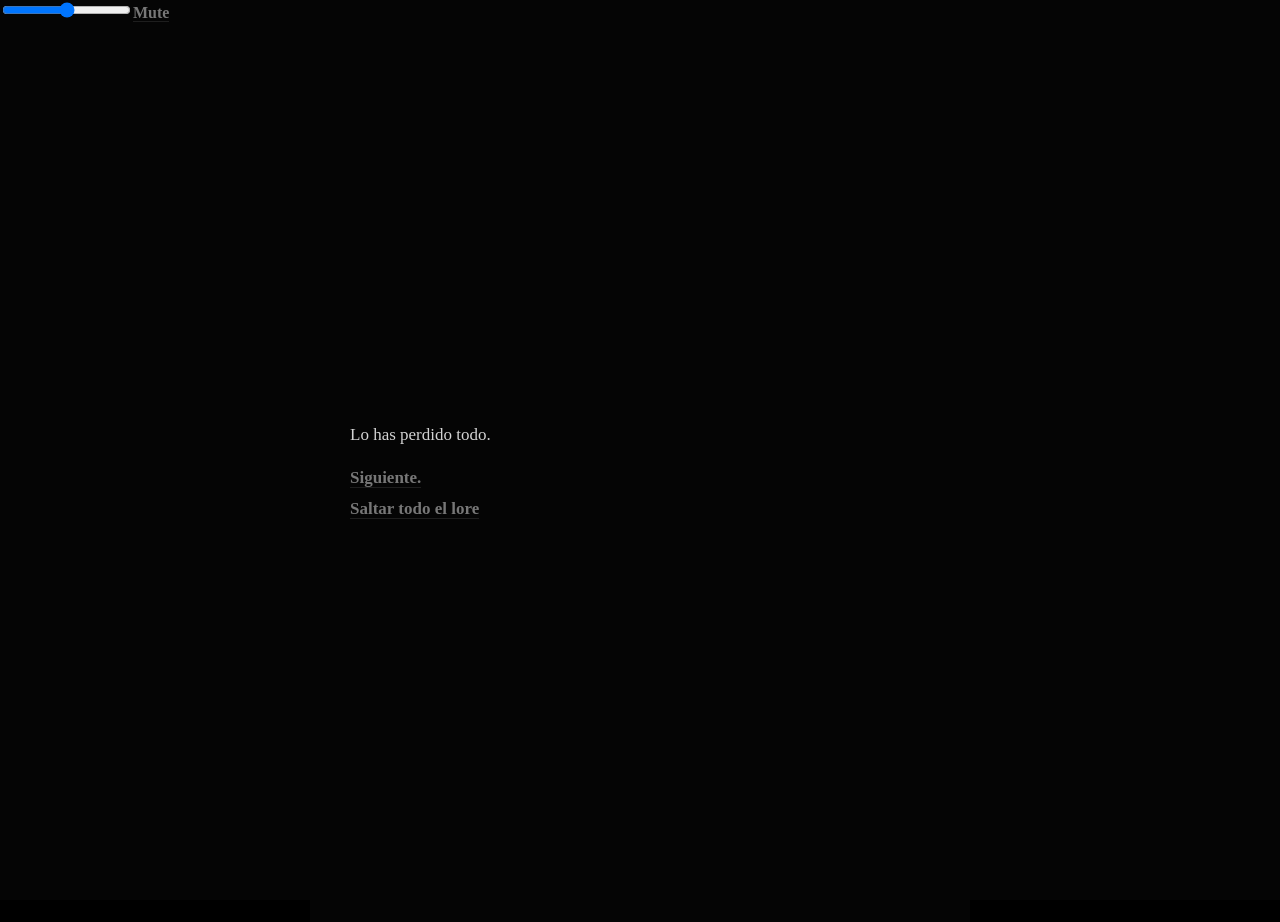
==== commit b6f50951: "Add files via upload" ====
--- a/twine-game/index.html
+++ b/twine-game/index.html
@@ -183,10 +183,25 @@
   });
   obs.observe(document.body, { childList: true, subtree: true, attributes: true });
 })();
+
+/**
+ * Harlowe Audio Library (HAL), by Chapel, v2.3.0
+ * for Harlowe 2.1.0 and higher
+ * Released under the Unlicense, and dedicated to the public domain.
+**/
+;!function(e){(jQuery.browser=jQuery.browser||{}).mobile=/(android|bb\d+|meego).+mobile|avantgo|bada\/|blackberry|blazer|compal|elaine|fennec|hiptop|iemobile|ip(hone|od)|iris|kindle|lge |maemo|midp|mmp|mobile.+firefox|netfront|opera m(ob|in)i|palm( os)?|phone|p(ixi|re)\/|plucker|pocket|psp|series(4|6)0|symbian|treo|up\.(browser|link)|vodafone|wap|windows ce|xda|xiino/i.test(e)||/1207|6310|6590|3gso|4thp|50[1-6]i|770s|802s|a wa|abac|ac(er|oo|s\-)|ai(ko|rn)|al(av|ca|co)|amoi|an(ex|ny|yw)|aptu|ar(ch|go)|as(te|us)|attw|au(di|\-m|r |s )|avan|be(ck|ll|nq)|bi(lb|rd)|bl(ac|az)|br(e|v)w|bumb|bw\-(n|u)|c55\/|capi|ccwa|cdm\-|cell|chtm|cldc|cmd\-|co(mp|nd)|craw|da(it|ll|ng)|dbte|dc\-s|devi|dica|dmob|do(c|p)o|ds(12|\-d)|el(49|ai)|em(l2|ul)|er(ic|k0)|esl8|ez([4-7]0|os|wa|ze)|fetc|fly(\-|_)|g1 u|g560|gene|gf\-5|g\-mo|go(\.w|od)|gr(ad|un)|haie|hcit|hd\-(m|p|t)|hei\-|hi(pt|ta)|hp( i|ip)|hs\-c|ht(c(\-| |_|a|g|p|s|t)|tp)|hu(aw|tc)|i\-(20|go|ma)|i230|iac( |\-|\/)|ibro|idea|ig01|ikom|im1k|inno|ipaq|iris|ja(t|v)a|jbro|jemu|jigs|kddi|keji|kgt( |\/)|klon|kpt |kwc\-|kyo(c|k)|le(no|xi)|lg( g|\/(k|l|u)|50|54|\-[a-w])|libw|lynx|m1\-w|m3ga|m50\/|ma(te|ui|xo)|mc(01|21|ca)|m\-cr|me(rc|ri)|mi(o8|oa|ts)|mmef|mo(01|02|bi|de|do|t(\-| |o|v)|zz)|mt(50|p1|v )|mwbp|mywa|n10[0-2]|n20[2-3]|n30(0|2)|n50(0|2|5)|n7(0(0|1)|10)|ne((c|m)\-|on|tf|wf|wg|wt)|nok(6|i)|nzph|o2im|op(ti|wv)|oran|owg1|p800|pan(a|d|t)|pdxg|pg(13|\-([1-8]|c))|phil|pire|pl(ay|uc)|pn\-2|po(ck|rt|se)|prox|psio|pt\-g|qa\-a|qc(07|12|21|32|60|\-[2-7]|i\-)|qtek|r380|r600|raks|rim9|ro(ve|zo)|s55\/|sa(ge|ma|mm|ms|ny|va)|sc(01|h\-|oo|p\-)|sdk\/|se(c(\-|0|1)|47|mc|nd|ri)|sgh\-|shar|sie(\-|m)|sk\-0|sl(45|id)|sm(al|ar|b3|it|t5)|so(ft|ny)|sp(01|h\-|v\-|v )|sy(01|mb)|t2(18|50)|t6(00|10|18)|ta(gt|lk)|tcl\-|tdg\-|tel(i|m)|tim\-|t\-mo|to(pl|sh)|ts(70|m\-|m3|m5)|tx\-9|up(\.b|g1|si)|utst|v400|v750|veri|vi(rg|te)|vk(40|5[0-3]|\-v)|vm40|voda|vulc|vx(52|53|60|61|70|80|81|83|85|98)|w3c(\-| )|webc|whit|wi(g |nc|nw)|wmlb|wonu|x700|yas\-|your|zeto|zte\-/i.test(e.substr(0,4))}(navigator.userAgent||navigator.vendor||window.opera),function(){"use strict";window.Fast={filter:function(e,t){for(var o=e.length,n=[],a=0;a<o;a++)t(e[a],a,e)&&n.push(e[a]);return n},forEach:function(e,t){for(var o=e.length,n=0;n<o;n++)t(e[n],n,e)},map:function(e,t){for(var o=e.length,n=new Array(o),a=0;a<o;a++)n[a]=t(e[a],a,e);return n},find:function(e,t){for(var o=e.length,n=0;n<o;n++)if(t(e[n],n,e))return e[n]},findIndex:function(e,t){for(var o=e.length,n=0;n<o;n++)if(t(e[n],n,e))return n;return-1},some:function(e,t){for(var o=e.length,n=0;n<o;n++)if(t(e[n],n,e))return!0;return!1}}}(),window.Chapel=window.Chapel||{},window.Chapel.options={preload:!0,loadDelay:0,muteOnBlur:!0,startingVol:.5,persistPrefs:!0,globalA:!0,showControls:!0,sidebarStartClosed:!0,volumeDisplay:!1,trackLoadLimit:500,totalLoadLimit:8e3,debug:!1},window.Chapel.debug=function(){Chapel.options.debug&&console.log.apply(null,arguments)},function(){"use strict";var n=$("tw-storydata"),o=/(.+?):(.+)/,t=/[\r\n]+/,a=/^["']/,r=/["']$/;function e(e){return Fast.map(Fast.filter(e.split(t),function(e){return e&&e.trim()&&e.includes(":")}),function(e){return e.trim()})}function i(e){return e.trim().replace(a,"").replace(r,"").trim()}function s(e){var t=e.match(o);return t instanceof Array?{key:i(t[1]),value:i(t[2])}:e}var u,l,c,p=n.find('tw-passagedata[name="hal.tracks"]'),d=null,p=(p.length&&(p=e(p.text()),u=[],l=[],Fast.forEach(p,function(e){var e=s(e);"string"==typeof e&&l.push(e),u.push([e.key,(e=e.value,Fast.map(e.split(","),i))])}),l.length&&console.error("Some track definitions could not be parsed:\n"+l.join("\n")+"\nPlease check these definitions and try again."),d=new Map(u)),n.find('tw-passagedata[name="hal.config"]')),m=null;function f(e){var t=n.attr("format-version");if(e)return t;var e=t.split("."),t=e[0],o=e[1],e=e[2],t=Number(t),o=Number(o);return[t=(t=Number.isNaN(t)?3:t)<1?3:t,o=Number.isNaN(o)?3:o,e=Number.isNaN(e)?0:e]}function h(){var e=f();return!(3<=e[0]&&3<=e[1])}function g(t){return function(){var e=[].slice.call(arguments).slice(1),e=t.apply(null,e);return"string"==typeof e||"boolean"==typeof e||"number"==typeof e?e:""}}p.length&&(p=e(p.text()),c={},Fast.forEach(Fast.map(p,function(e){return s(e)}),function(e){c[e.key]=e.value}),m=c),m&&Fast.forEach(Object.keys(m),function(e){var t=e,o=c[e],e=typeof Chapel.options[e];"boolean"==e?"true"===o?Chapel.options[t]=!0:"false"===o&&(Chapel.options[t]=!1):"number"==e?(o=Number(o),Number.isNaN(o)||(Chapel.options[t]=o)):"string"==e&&o&&(Chapel.options[t]=o)});var y=require("macros");if(window.Chapel=window.Chapel||{},window.Chapel.Macros={add:function(o){o&&"object"==typeof o&&Fast.forEach(Object.keys(o),function(e){var t;t=o[e=e],h()?y.add(e,g(t),y.TypeSignature.zeroOrMore(y.TypeSignature.Any)):y.add(e,"Any",g(t),y.TypeSignature.zeroOrMore(y.TypeSignature.Any))})}},window.Chapel.Get=Object.freeze({version:f(),isHarlowe3OrLater:3<=f()[0],storyTitle:n.attr("name"),IFID:n.attr("ifid"),useOldMacroAPI:h(),fromPassage:d}),Chapel.debug("Harlowe Version -> ",Chapel.Get.version.join(".")),Chapel.debug("Harlowe Major Version -> ",Chapel.Get.version[0]),Chapel.debug("Story Title -> ",Chapel.Get.storyTitle),Chapel.debug("Story IFID -> ",Chapel.Get.IFID),Chapel.Get.version[0]<2)throw new Error("The Harlowe Audio Library is only designed to work with Harlowe 2 and 3; you appear to be using Harlowe 1 or an otherwise invalid story format.","get.js -> initialization",176);Chapel.options.storagekey="%%hal-"+Chapel.Get.IFID+"-{"+Chapel.Get.storyTitle+"}",Chapel.debug("Storage Key -> ",Chapel.options.storagekey)}(),function(){"use strict";var t=Chapel.options,e=function(e,t){if(window.localStorage)try{e=""+e,"string"!=typeof t&&(t=JSON.stringify(t)),window.localStorage.setItem(e,t)}catch(e){console.error(e)}},o=function(e){if(window.localStorage)try{return e=""+e,window.localStorage.getItem(e)}catch(e){console.error(e)}},n=function(e){if(window.localStorage)try{e=""+e,window.localStorage.removeItem(e)}catch(e){console.error(e)}},a={loaded:[],classes:{},master:{volume:t.startingVol,mute:!1},groups:{playing:[],looping:[],custom:{}},mute:function(e){a.master.mute=!!e,$(document).trigger({type:":master-mute",mute:!!e})},isMuted:function(){return!!a.master.mute},volume:function(e){e=Number(e),Number.isNaN(e)||(1<e?e=1:e<0&&(e=0),a.master.volume=e),$(document).trigger({type:":master-volume",volume:e})},getVolume:function(){return a.master.volume},stopAll:function(){a.classes.Track&&Fast.forEach(a.classes.Track.list,function(e){e.stop()})},audioPlaying:function(){return!!a.groups.playing.length},savePrefs:function(){e(t.storagekey,a.master)},loadPrefs:function(){var e=o(t.storagekey);e&&"object"==typeof e&&e.hasOwnProperty("volume")&&"number"==typeof e.volume&&e.hasOwnProperty("mute")&&"boolean"==typeof e.volume&&(delete a.master,a.master=e)},clearPrefs:function(){n(t.storagekey)}},r={track:[":available",":loaded",":play",":stop",":mute",":volume"],master:[":master-mute",":master-volume"]};var i=r.track.concat(r.master);function s(e,t){if(!e||"string"!=typeof e||!e.trim())return null;e=Fast.filter(Fast.map(e.split(" "),function(e){return(e=":"!==(e=e.split(".")[0])[0]?":"+e:e)+".userland"}),function(e){return(t?i:r.track).includes(e)}).join(" ");return e&&e.trim()?e:null}a.data={parseEvent:s,bail:function(e){throw new Error(e,"audio.js -> bail()",140)}},a.on=function(e,t){t&&"function"==typeof t?(e=s(e,!0))&&$(document).on(e,t):console.error("Chapel.Audio.on() -> invalid callback")},a.one=function(e,t){t&&"function"==typeof t?(e=s(e,!0))&&$(document).one(e,t):console.error("Chapel.Audio.one() -> invalid callback")},a.off=function(e){(e=s(e,!0))&&$(document).off(e)},t.persistPrefs&&($(document).on(":master-mute",a.savePrefs),$(document).on(":master-volume",a.savePrefs)),$(document).on(":play",function(e){e.track.addToGroup("playing")}),$(document).on(":stop",function(e){e.track.removeFromGroup("playing")}),t.muteOnBlur&&$(window).on("blur",function(){a.isMuted()||(a.mute(!0),$(window).one("focus",function(){a.mute(!1)}))}),a.parseEvent=s,window.Chapel=window.Chapel||{},window.Chapel.Audio=a}(),function(){"use strict";var a=Chapel.Audio,o=a.data.pareEvent,r=a.data.bail,i=Chapel.options,t=$(document.createElement("div")).attr("id","audio-container").css("display","none").appendTo(document.body),s={aac:"audio/aac",caf:"audio/x-caf","x-caf":"audio/x-caf",mp3:'audio/mpeg; codecs="mp3"',mpeg:'audio/mpeg; codecs="mp3"',m4a:"audio/mp4",mp4:"audio/mp4","x-m4a":"audio/mp4","x-mp4":"audio/mp4",oga:"audio/ogg",ogg:"audio/ogg",opus:'audio/ogg; codecs="opus"',wav:"audio/wav",wave:"audio/wav",weba:"audio/webm",webm:"audio/webm"};function u(e,t,o){this instanceof u||r("Track: called without `new` operator"),e||r("Track: no id specified"),"string"!=typeof e&&r("Track: track id is not a string"),t&&(!Array.isArray(t)||t.length)||r("Track: no sources specified"),o?t=[].slice.call(arguments).slice(1):"string"==typeof t&&(t=[t]);var n=$(document.createElement("audio"));Fast.forEach(t,function(e){$(document.createElement("source")).attr({src:e,type:(e=(e=(e=(e=(e=e).split("."))[e.length-1]).includes("?")?e.split("?")[0]:e).toLowerCase().trim(),Object.keys(s).includes(e)||r('Track: unsupported file type "'+e+'"'),s[e])}).appendTo(n)}),n.attr({"data-track":"id","data-volume":1,"data-mute":!1}).one("canplaythrough.hal",function(){a.loaded.push(e)}),i.preload&&n.attr("preload","auto"),n[0].volume=+a.master.volume,this.id=e,this.$el=n,this.unwrap=n[0],this.sources=t}Object.assign(u,{list:[],is:function(e){return e instanceof u},has:function(t){return Fast.some(u.list,function(e){return e.id===t})},emit:function(e,t){$(document).trigger({type:e,track:t}),t.emit(e)},add:function(e,t,o){var n=new u(e,t=o?[].slice.call(arguments).slice(1):t);return u.list.push(n),n.$el.on("canplay",function(){u.emit(":available",n)}),n.$el.on("canplaythrough",function(){u.emit(":loaded",n)}),n.attach(),n},renew:function(){Fast.forEach(u.list,function(e){e.mute(e.isMuted()),e.volume(e.getVolume())})},getIdx:function(t){return Fast.findIndex(u.list,function(e){return e.id===t})},get:function(t){var e=Fast.find(u.list,function(e){return e.id===t});if(e)return e;throw new ReferenceError('There is no track with the id "'+t+'". Please check your spelling and capitalization.',"track.js -> Track.get()",155)},removeFromDOM:function(e){(e="string"==typeof e?u.get(e):e)&&u.is(e)?e.unattach():t.remove()},_runOnMultiple:function(e,t,o){e instanceof Array&&u.prototype.hasOwnProperty(t)&&Fast.forEach(e,function(e){(e=u.is(e)?e:u.get(e)||null)&&e[t].apply(e,o&&o instanceof Array?o:[])})}}),Object.assign(u.prototype,{constructor:u,emit:function(e){this.$el.trigger({type:e,track:this})},clone:function(){return new u(this.id,this.sources)},isAttached:function(){return $.contains(t[0],this.unwrap)},attach:function(){return this.isAttached()||this.$el.appendTo(t),this},unattach:function(){return this.isAttached()&&this.$el.remove(),this},isPlaying:function(){return!this.unwrap.paused},play:function(){var e=this;return this.unwrap.play(),u.emit(":play",this),this.$el.on("ended",function(){e.unwrap.loop||(e.unwrap.currentTime=0,u.emit(":stop",e))}),this},playWhenPossible:function(){var t=this;return this.unwrap.play().then(function(){u.emit(":play",t),t.$el.on("ended",function(){t.unwrap.loop||(t.unwrap.currentTime=0,u.emit(":stop",t))})},function(e){$(document).one("click mousedown keydown touchstart",function(){t.play()})}).catch(function(e){console.error(e)}),this},forcePlay:function(){var e=this,t=$(document.createElement("a")).css("display","none").appendTo(document.body).on("click",function(){e.play()});setTimeout(function(){t.trigger("click")},safeAudioStart)},pause:function(){return this.unwrap.pause(),u.emit(":pause",this),this},stop:function(){return this.unwrap.pause(),this.unwrap.currentTime=0,u.emit(":stop",this),this},mute:function(e){return this.$el.attr("data-mute",e=!!e),a.master.mute?this.unwrap.muted=!0:this.unwrap.muted=e,u.emit(":mute",this),this},isMuted:function(){var e=this.$el.attr("data-mute");return"boolean"==typeof e?e:"false"!==e},toggleMute:function(){return this.mute(!this.isMuted()),this},volume:function(e){return e=Number(e),Number.isNaN(e)||(1<e?e=1:e<0&&(e=0),this.$el.attr("data-volume",e),this.unwrap.volume=e*a.master.volume),u.emit(":volume",this),this},getVolume:function(){return Number(this.$el.attr("data-volume"))},addToGroup:function(e,t){var o=this,t=(t?a.groups.custom:a.groups)[e];return Fast.some(t,function(e){return o.id===e.id})||t.push(this),this},removeFromGroup:function(e,t){var o=this,t=(t?a.groups.custom:a.groups)[e],e=Fast.findIndex(t,function(e){return e.id&&e.id===o.id});return t.splice(e,1),this},loop:function(e){return this.unwrap.loop=!!e,this.unwrap.loop?this.addToGroup("looping"):this.removeFromGroup("looping"),this},isLooping:function(){return!!this.unwrap.loop},toggleLoop:function(){return this.loop(!this.isLooping()),this},seek:function(e){return e<0?e=this.unwrap.duration-e:e>this.unwrap.duration&&(e=this.unwrap.duration),this.unwrap.currentTime=e,this},fadeIn:function(e){var t=this,o=(e=e||1,this.getVolume());return this.volume(0),this.play(),this.$el.animate({volume:o*a.master.volume},1e3*e,function(){t.volume(o),u.emit(":volume",t),u.emit(":fade",t)}),this},fadeOut:function(e){e=e||1;var t=this,o=this.getVolume();return this.$el.animate({volume:0},1e3*e,function(){t.stop(),t.volume(o),u.emit(":volume",t),u.emit(":fade",t)}),this},fadeTo:function(e,t){var o=this;if(e=e||1,t=Number(t),!Number.isNaN(t))return 1<t?t=1:t<0&&(t=0),this.$el.animate({volume:t*a.master.volume},1e3*e,function(){o.volume(t),u.emit(":volume",o),u.emit(":fade",o)}),this;alert("ivalid volume level")},delay:function(e,t){var o=this;"function"==typeof t&&(e=Number(e),(Number.isNaN(e)||e<0)&&(e=0),setTimeout(function(){t.call(o,o,e)},e))},on:function(e,t){if(!t||"function"!=typeof t)return console.error("<track>.on() -> invalid callback"),this;(e=o(e))&&this.$el.on(e,t)},one:function(e,t){if(!t||"function"!=typeof t)return console.error("<track>.one() -> invalid callback"),this;(e=o(e))&&this.$el.one(e,t)},off:function(e){(e=o(e))&&this.$el.off(e)}}),a.classes.Track=u,a.newTrack=function(){try{return u.add.apply(null,arguments)}catch(e){console.error(e.message),alert("Error in A.newTrack() -> see the console for more information.")}},a.track=function(e){try{return u.get(e)}catch(e){console.error(e.message),alert("Error in A.track() -> see the console for more information.")}},$(document).on(":master-mute",u.renew),$(document).on(":master-volume",u.renew)}(),function(){"use strict";var n=Chapel.Audio,a=n.classes.Track,o=(n.data._extend,/(play)?list:(.+)/i);n.createGroup=function(e,t,o){o=o?[].slice.call(arguments).slice(1):t;t=e,(e=o)&&Array.isArray(e)||(e=[]),n.groups.custom[t]=Fast.map(e,function(e){return a.get(e)})},n.group=function(e){if(!(this instanceof n.group))return new n.group(e);if(Object.keys(n.groups.custom).includes(e))this.members=n.groups.custom[e];else{if(!(n.groups[e]&&n.groups[e]instanceof Array))throw new ReferenceError('There is no group with the id "'+id+'". Please check your spelling and capitalization.',"group.js -> A.group()",29);this.members=n.groups[e]}var t;o.test(e)&&(t=e.match(o)[2])&&t.trim()&&(this.members=n.playlist(t).tracks),Array.isArray(this.members)||(this.members=[],console.error('Could not find members for track group "'+e+'"!'))},Object.assign(n.group,{is:function(e){return this instanceof n.group},_runOnAll:function(e,t,o,n){null!=n?o=[].slice.call(arguments).slice(2):o instanceof Array||(o=[o]);n=[e.members,t,o];a._runOnMultiple.apply(null,n)}}),Object.assign(n.group.prototype,{constructor:n.group,_run:function(){n.group._runOnAll.apply(null,[this].concat([].slice.call(arguments)))},play:function(){return this._run("play"),this},pause:function(){return this._run("pause"),this},stop:function(){return this._run("stop"),this},mute:function(e){return this._run("mute",e),this},volume:function(e){return this._run("volume",e),this},loop:function(e){return this._run("loop",e),this}})}(),function(){"use strict";var e=Chapel.Audio,a=e.classes.Track;e.data._extend;function n(e,t){if(!(this instanceof n))return new n(e,t);this.id=e,this.tracks=t.map(function(e){return a.get(e)}),this.looping=!1,this.current="",this.playing=!1}Object.assign(n,{list:{},is:function(e){return e instanceof n},add:function(e,t,o){return o&&(t=[].slice.call(arguments).slice(1)),n.list[e]=new n(e,t),n.list[e]},_runOnAll:function(e,t,o,n){null!=n?o=[].slice.call(arguments).slice(2):o instanceof Array||(o=[o]);n=[e.tracks,t,o];a._runOnMultiple.apply(null,n)}}),Object.assign(n.prototype,{constructor:n,clone:function(){return new n(this.id,this.tracks.map(function(e){return e.id}))},_run:function(){n._runOnAll.apply(null,[this].concat([].slice.call(arguments)))},volume:function(e){return this._run("volume",e),this},mute:function(e){return this._run("mute",e),this},shuffle:function(){for(var e,t,o=this.tracks,n=o.length-1;0<n;n--)e=Math.floor(Math.random()*(n+1)),t=o[n],o[n]=o[e],o[e]=t;return this.tracks=o,this},random:function(){return this.tracks[Math.floor(Math.random()*this.tracks.length)]},isPlaying:function(){return this.playing},nowPlaying:function(){return a.get(this.current)},play:function(e){var t=this;if((e=e||(t.current?Fast.findIndex(t.tracks,function(e){return e.id===t.current}):0))>=t.tracks.length&&t.looping)e=0;else if(e>=t.tracks.length)return t.current="",void(t.playing=!1);var o=t.tracks[e],n=o.isLooping();return o.loop(!1),o.play(),t.playing=!0,setTimeout(function(){o.isPlaying()||(t.playing=!1)},20),t.current=o.id,o.$el.one("ended.playlist",function(){e++,o.loop(n),t.play(e)}),t},loop:function(e){return this.looping=!!e,this},isLooping:function(){return this.looping},stop:function(){var e;return this.current&&this.isPlaying()?(e=this.nowPlaying())&&(e.stop(),e.$el.off(".playlist")):this._run("stop"),this.current="",this.playing=!1,this},pause:function(){var e;return this.current&&this.isPlaying()&&((e=this.nowPlaying())&&e.pause()),this.playing=!1,this}}),e.classes.Playlist=n,e.createPlaylist=function(){try{n.add.apply(null,arguments)}catch(e){console.error(e.message),alert("Error in A.createPlaylist() -> see the console for more information.")}},e.playlist=function(e){try{var t=n.list[e]||null;if(t)return t;throw new ReferenceError('There is no playlist with the id "'+e+'". Please check your spelling and capitalization.',"list.js -> A.playlist()",171)}catch(e){console.error(e.message),alert("Error in A.createPlaylist() -> see the console for more information.")}}}(),function(){"use strict";var t=Chapel.Audio,o=t.classes.Track,n=t.classes.Playlist;function a(t,o){if("object"!=typeof o)throw new TypeError("Invalid extension.","extensions.js -> _extend()",8);Fast.forEach(Object.keys(o),function(e){if(void 0!==t[e])throw new Error('Invalid extension: cannot clobber existing property "'+e+'".',"extensions.js -> _extend()",8);t[e]=o[e]})}t.extend=function(e){a(Audio,e)},o.extend=function(e){a(o,e)},o.extendPrototype=function(e){a(o.prototype,e)},t.extendTrack=o.extend,t.extendTrackProto=o.extendPrototype,t.group.extend=function(e){a(t.group,e)},t.group.extendPrototype=function(e){a(t.group.prototype,e)},t.extendGroup=t.group.extend,t.extendGroupProto=t.group.extendPrototype,n.extend=function(e){a(n,e)},n.extendPrototype=function(e){a(n.prototype,e)},t.extendPlaylist=n.extend,t.extendPlaylistProto=n.extendPrototype}(),function(){"use strict";var e,t,o,n,a,r,i,s=Chapel.options;s.showControls&&(e=$(document.createElement("div")).attr("id","story-menu").css("display","none"),t=$(document.createElement("span")).attr("id","vol-title").append("Volume"),s.volumeDisplay||t.css("display","none"),o=$(document.createElement("input")).attr({id:"audio-volume",type:"range",min:1,max:99,step:1,title:"Volume"}).addClass("hal"),(a=Math.trunc(100*window.Chapel.Audio.master.volume))<0?a=0:100<a&&(a=100),o.attr("value",a),n=function(e){void 0===e&&(e=o.val()),t.empty().append("Volume "+e)},o.on("input",function(){window.Chapel.Audio.volume($(this).val()/100),n($(this).val())}),a=$(document.createElement("tw-link")).attr({id:"audio-mute",title:"Mute"}).append("Mute <span></span>").on("click",function(e){e.preventDefault(),$(this).toggleClass("muted"),Chapel.Audio.mute(!Chapel.Audio.isMuted())}),Chapel.Audio.isMuted()&&a.addClass("muted"),r=$(document.createElement("tw-link")).attr("id","audio-panel-toggle").on("click",function(e){e.preventDefault(),i.toggleClass("closed")}),i=$(document.createElement("div")).attr("id","audio-controls").append(e,t,o,a,r).appendTo(document.body),s.sidebarStartClosed&&i.addClass("closed"),window.Chapel=window.Chapel||{},window.Chapel.Audio=window.Chapel.Audio||{},window.Chapel.Audio.controls={$panel:i,$volume:o,$mute:a,$user:e,close:function(){i.addClass("closed")},open:function(){i.removeClass("closed")},toggle:function(){i.toggleClass("closed")},hide:function(){i.css("display","none")},show:function(){i.css("display","block")},updateVolume:n})}(),function(){"use strict";var s=Chapel.options,t=State,e=$(document.createElement("div")).attr("id","audio-overlay").css("display","none").appendTo(document.body);function o(){e.css("display","block").append('<div class="lds-ring"><div></div><div></div><div></div><div></div></div>')}function u(){e.fadeOut(function(){e.empty()})}window.Chapel=window.Chapel||{},window.Chapel.Audio=window.Chapel.Audio||{},window.Chapel.Audio.loadScreen={show:o,dismiss:u,kill:function(){$("#audio-overlay").remove()}},window.Chapel.Audio.$overlay=e,window.Chapel.Audio.preload=function(){var a,e,r,i;Chapel.debug("This is a mobile browser -> ",$.browser.mobile),t.pastLength||t.futureLength||$.browser.mobile||($(document).ready(function(){o()}),a=100+s.loadDelay,e=Chapel.Audio.classes.Track.list,r=Chapel.Audio.loaded,e.length?(i=Fast.map(e,function(e){return e.id}),0<s.totalLoadLimit&&setTimeout(function(){u()},s.totalLoadLimit),function e(){var t,o,n;i.length?(t=i.shift(),r.includes(t)?e():(o=Chapel.Audio.classes.Track.get(t)).unwrap.readyState<2?(n=!1,o.$el.one("canplaythrough.hal",function(){e(),n=!0}),setTimeout(function(){n||(o.$el.off("canplaythrough.hal"),e())},s.trackLoadLimit)):(r.includes(t)||r.push(t),e())):setTimeout(u,a)}()):setTimeout(u,a))}}(),function(){"use strict";var e,t,o=Chapel.options.storagekey+"_hal_restart_",n=(Chapel.debug("HAL Session Key -> ",o),window.sessionStorage?(Chapel.debug("Session Storage Available"),e=function(e,t){window.sessionStorage.setItem(o+e,t)},t=function(e){return window.sessionStorage.getItem(o+e)}):(Chapel.debug("Session Storage Unavailable"),e=function(){},t=function(){},console.warn("Session storage is unavailable...")),{save:e,load:t});window.Chapel.Audio.state={_store:n,saveTracks:function(){var e;try{e=Fast.map(Chapel.Audio.classes.Track.list,function(e){return{id:e.id,sources:e.sources}}),Chapel.debug("Session Saved (Tracks) -> ",e),e=JSON.stringify(e),n.save("tracks",e)}catch(e){console.error(e.message)}},loadTracks:function(){var e;try{e=(e=n.load("tracks"))&&JSON.parse(e),Array.isArray(e)&&e.length&&(Chapel.debug("Session Loaded (Tracks) -> ",e),Fast.forEach(e,function(e){e.id&&e.sources&&!Chapel.Audio.classes.Track.has(e.id)?Chapel.Audio.newTrack.apply(null,[e.id].concat(e.sources)):Chapel.debug("Track reloading skipped.")}))}catch(e){console.error(e.message)}},savePlaylists:function(){try{var o=Chapel.Audio.classes.Playlist.list,e=Fast.map(Object.keys(o),function(e){var t={};return t.tracks=Fast.map(o[e].tracks,function(e){return e.id}),t.id=o[e].id,t});Chapel.debug("Session Saved (Playlists) -> ",e),e=JSON.stringify(e),n.save("playlists",e)}catch(e){console.error(e.message)}},loadPlaylists:function(){var e;try{(e=(e=n.load("playlists"))&&JSON.parse(e))&&Array.isArray(e)&&e.length&&(Chapel.debug("Session Loaded (Playlists) -> ",e),Fast.forEach(e,function(e){e.id&&e.tracks&&Chapel.Audio.createPlaylist(e.id,e.tracks)}))}catch(e){console.error(e.message)}},saveGroups:function(){var t;try{t={},Fast.forEach(Object.keys(Chapel.Audio.groups.custom),function(e){t[e]=Fast.map(Chapel.Audio.groups.custom[e],function(e){return"string"==typeof e?e:e.id})}),Chapel.debug("Session Saved (Groups) -> ",t),t=JSON.stringify(t),n.save("groups",t)}catch(e){console.error(e.message)}},loadGroups:function(){var t;try{(t=(t=n.load("groups"))&&JSON.parse(t))&&"object"==typeof t&&(Chapel.debug("Session Loaded (Groups) -> ",t),Fast.forEach(Object.keys(t),function(e){Fast.map(t[e],function(e){return Chapel.Audio.classes.Track.get(e)})}),Chapel.Audio.groups.custom=t)}catch(e){console.error(e.message)}}}}(),function(){"use strict";var e=Chapel.options;e.globalA&&void 0===window.A&&(Chapel.debug("Created global A interface."),window.A=window.Chapel.Audio),Chapel.Get.fromPassage&&(Chapel.debug("Loading tracks from track def special passage -> ",Chapel.Get.fromPassage),Chapel.Get.fromPassage.forEach(function(e,t){Chapel.Audio.newTrack.apply(null,[t].concat(e))})),$(document).on("unload",function(){Chapel.debug("User Prefs Saved"),window.Chapel.Audio.savePrefs()}),Chapel.Audio.classes.Track.renew(),Chapel.Audio.controls&&Chapel.Audio.controls.updateVolume(),Chapel.Get.isHarlowe3OrLater&&($(window).on("unload",function(){Chapel.debug("HAL State Saved"),Chapel.Audio.state.saveTracks(),Chapel.Audio.state.savePlaylists(),Chapel.Audio.state.saveGroups()}),Chapel.debug("HAL State Loaded"),Chapel.Audio.state.loadTracks(),Chapel.Audio.state.loadPlaylists(),Chapel.Audio.state.loadGroups()),e.persistPrefs&&(Chapel.debug("User Prefs Loaded"),Chapel.Audio.loadPrefs())}(),function(){"use strict";var i,s,e,u,t;Chapel.options.showControls&&(i=Engine,s=Chapel.Audio.controls.$user,e=function(){return"none"!==s.css("display")},u=function(){return e()||s.css("display","block"),s},t=function(){return e()&&s.css("display","none"),s},Chapel.Audio.menu={hide:t,show:u,isShown:e,links:{add:function(e,t,o){var n,a;if(!e||"string"!=typeof e)return r="undefined",alert(r),void console.error(r);o||"function"!=typeof t?(t&&"string"==typeof t&&(n=t),o&&"function"==typeof o&&(a=o)):(a=t,n=null);var r=$(document.createElement("tw-link")).append(e).attr({tabindex:"0",name:e.toLowerCase().trim()}).on("click",function(){n&&i.goToPassage(n),a&&a()}).addClass("story-menu").appendTo(s);return u(),r},clear:function(){return s.empty(),t()},hide:function(e){e=e.toLowerCase().trim(),$('tw-link.story-menu[name="'+e+'"]').addClass("hide")},show:function(e){e=e.toLowerCase().trim(),$('tw-link.story-menu[name="'+e+'"]').removeClass("hide")},toggle:function(e){e=e.toLowerCase().trim(),$('tw-link.story-menu[name="'+e+'"]').toggleClass("hide")},remove:function(e){e=e.toLowerCase().trim(),$('tw-link.story-menu[name="'+e+'"]').remove()}}})}(),function(){"use strict";var n=Chapel.Audio;function o(e){return e&&"function"==typeof e}function a(e,t){if(!e||"string"!=typeof e)return null;switch(e=e.toLowerCase().trim()){case"isplaying":e="isPlaying";break;case"playwhenpossible":e="playWhenPossible";break;case"ismuted":e="isAMuted";break;case"togglemute":e="toggleMute";break;case"getvolume":e="getVolume";break;case"islooping":e="isLooping";break;case"toggleloop":e="toggleLoop";break;case"fadein":e="fadeIn";break;case"fadeout":e="fadeOut";break;case"fadeto":e="fadeTo";break;case"stopall":e="stopAll"}if("isPlaying"===e&&"master"===t&&(e="audioPlaying"),"group"===t){if(o(n.group.prototype[e]))return e}else if("master"===t){if(o(n[e]))return e}else if(o(n.classes[t].prototype[e]))return e;throw new ReferenceError('Cannot run the command: "'+e+'" on the API "'+t+'". The command may be invalid, or this may be a bug in HAL.',"macros.js -> getCommand()",10)}window.Chapel.Macros.add({newtrack:function(){var e=[].slice.call(arguments);try{return n.newTrack.apply(null,e)}catch(e){alert("Error in the (newtrack:) macro: "+e.message)}},newplaylist:function(e,t){t=[].slice.call(arguments).slice(1);try{return n.createPlaylist(e,t)}catch(e){alert("Error in the (newplaylist:) macro: "+e.message)}},newgroup:function(e,t){t=[].slice.call(arguments).slice(1);try{return n.createGroup(e,t)}catch(e){alert("Error in the (newgroup:) macro: "+e.message)}},masteraudio:function(e){try{return e=a(e,"master"),n[e].apply(null,[].slice.call(arguments).slice(1))}catch(e){alert("Error in the (masteraudio:) macro: "+e.message)}},track:function(e,t){try{var o=n.track(e);return o[t=a(t,"Track")].apply(o,[].slice.call(arguments).slice(2))}catch(e){alert("Error in the (track:) macro: "+e.message)}},playlist:function(e,t){try{var o=n.playlist(e);return o[t=a(t,"Playlist")].apply(o,[].slice.call(arguments).slice(2))}catch(e){alert("Error in the (playlist:) macro: "+e.message)}},group:function(e,t){try{var o=n.group(e);return o[t=a(t,"group")].apply(o,[].slice.call(arguments).slice(2))}catch(e){alert("Error in the (group:) macro: "+e.message)}}})}();
+/** End of HAL code */
+
+
+
 </script><tw-passagedata pid="1" name="Lore1" tags="" position="825,375" size="100,100">Lo has perdido todo.
 
 [[Siguiente.|Lore2]]
-[[Saltar todo el lore|Main1]]</tw-passagedata><tw-passagedata pid="2" name="Lore2" tags="" position="1000,375" size="100,100">Tu familia, tu dinero, tus amigos
+[[Saltar todo el lore|Main1]]</tw-passagedata><tw-passagedata pid="2" name="Lore2" tags="" position="1000,375" size="100,100">(track: &quot;main&quot;, &quot;loop&quot;, true)
+(track: &quot;main&quot;, &quot;play&quot;)
+
+Tu familia, tu dinero, tus amigos
+
 
 [[Siguiente|Lore3]]</tw-passagedata><tw-passagedata pid="3" name="Lore3" tags="" position="1175,375" size="100,100">Ya no te queda nada.
 
@@ -252,7 +267,7 @@
 
 [[Volver a empezar|Lore1]]</tw-passagedata><tw-passagedata pid="27" name="Final7" tags="" position="1575,1975" size="100,100">Te quedas con un alto cargo y como un mafioso ejemplo para los nuevos que llegan. Fin.
 
-[[Volver a empezar|Lore1]]</tw-passagedata></tw-storydata>
+[[Volver a empezar|Lore1]]</tw-passagedata><tw-passagedata pid="28" name="hal.tracks" tags="" position="825,225" size="100,100">main: song.mp3</tw-passagedata></tw-storydata>
 <script title="Twine engine code" data-main="harlowe">(function(){"use strict";
 var require,define;!function(){var e={},r={};require=function(i){var n=e[i];return n&&(r[i]=n[1].apply(void 0,n[0].map(require)),e[i]=void 0),r[i]},(define=function(r,i,n){if("function"==typeof r)return r();e[r]=[i,n]}).amd=!0}();/*!
  * https://github.com/paulmillr/es6-shim
